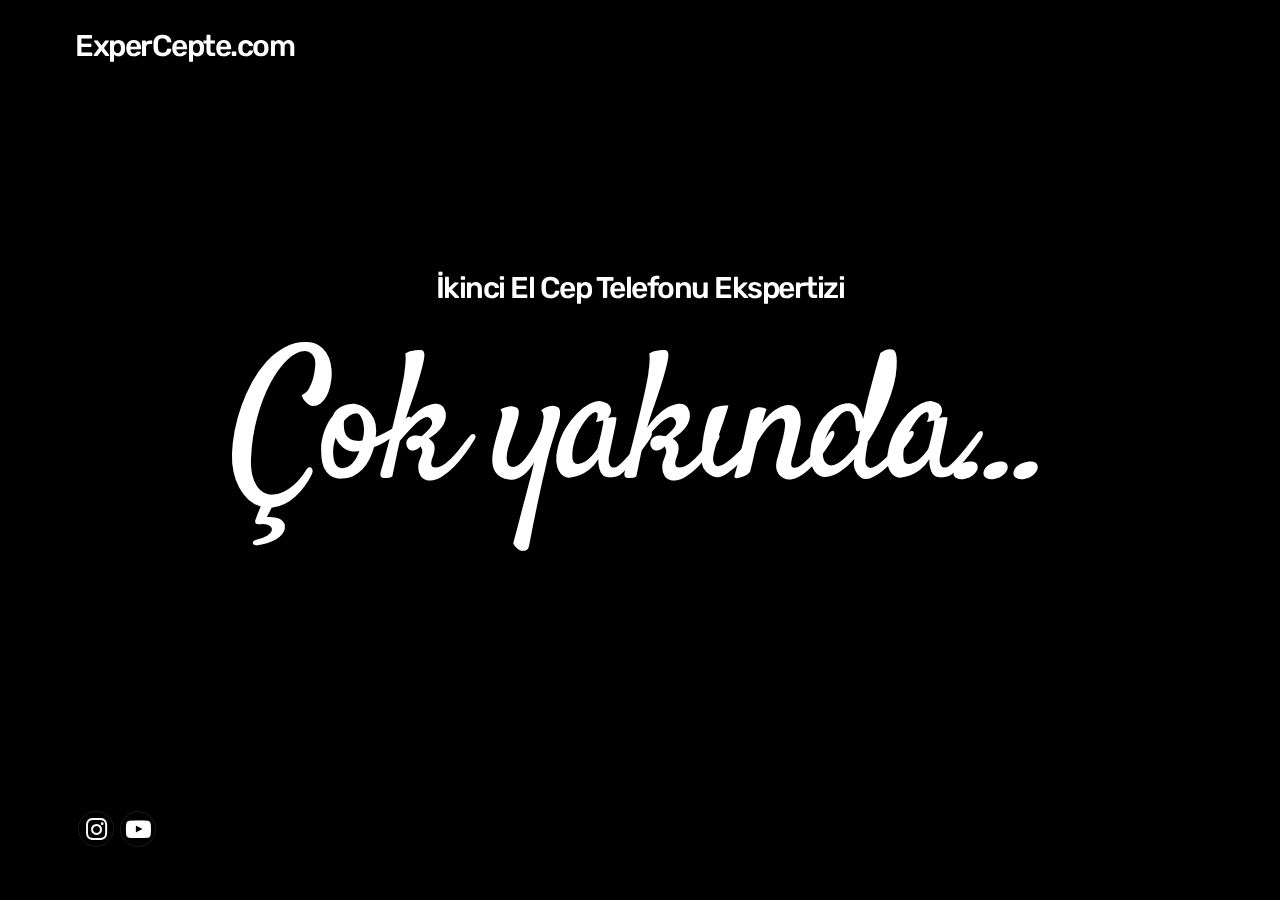
==== index.html @ 666e7332 "Maintaenance Website Updated" ====
<!DOCTYPE html>
<html lang="en">

<head>
	<title>ExperCepte.com</title>
	<meta charset="UTF-8">
	<meta name="viewport" content="width=device-width, initial-scale=1">
	<meta name="description"
		content="İkinci el cep telefonu expertizi yaptırmak için bu websitesini çok yakında kullanabileceksin." />
	<!--===============================================================================================-->
	<link rel="preconnect" href="https://fonts.googleapis.com">
	<link rel="preconnect" href="https://fonts.gstatic.com" crossorigin>
	<link href="https://fonts.googleapis.com/css2?family=Rubik:wght@600&family=Satisfy&display=swap" rel="stylesheet">
	<link rel="icon" type="image/png" href="images/icons/90260.png" />
	<!--===============================================================================================-->
	<link rel="stylesheet" type="text/css" href="vendor/bootstrap/css/bootstrap.min.css">
	<!--===============================================================================================-->
	<link rel="stylesheet" type="text/css" href="fonts/font-awesome-4.7.0/css/font-awesome.min.css">
	<!--===============================================================================================-->
	<link rel="stylesheet" type="text/css" href="fonts/iconic/css/material-design-iconic-font.min.css">
	<!--===============================================================================================-->
	<link rel="stylesheet" type="text/css" href="vendor/animate/animate.css">
	<!--===============================================================================================-->
	<link rel="stylesheet" type="text/css" href="vendor/select2/select2.min.css">
	<!--===============================================================================================-->
	<link rel="stylesheet" type="text/css" href="css/util.css">
	<link rel="stylesheet" type="text/css" href="css/main.css">

	<!--===============================================================================================-->
</head>

<body>

	<!--  -->
	<div class="simpleslide100">
		<video id="bVideo"
			style="position: fixed; right: 0; bottom: 0;min-width: 100%; min-height: 100%;display: block;margin: auto;"
			poster="poster.JPG" autoplay muted loop>
			<source src="videos/03-compressed.mp4" type="video/mp4">
		</video>
		<!-- <div class="simpleslide100-item bg-img1"
			style="/* background-image: url('images/bg01.jpg'); */background:url('videos/02.mp4') !important"></div> -->
		<!-- <div class="simpleslide100-item bg-img1" style="background-image: url('images/bg02.jpg');"></div>
		<div class="simpleslide100-item bg-img1" style="background-image: url('images/bg03.jpg');"></div>
		<div class="simpleslide100-item bg-img1" style="background-image: url('images/bg04.jpg');"></div> -->
	</div>

	<div class="flex-col-c-sb size1 overlay1 p-l-75 p-r-75 p-t-20 p-b-40 p-lr-15-sm">
		<!--  -->
		<div class="w-full flex-w flex-sb-m">
			<div class="wrappic1 m-r-30 m-t-10 m-b-10">
				<a href="#">
					<h6 style="font-family: 'Rubik', sans-serif;font-size: 30px;color:white;letter-spacing: -0.05em;">
						ExperCepte.com
					</h6>
				</a>
			</div>

			<div class="flex-w cd100 p-t-15 p-b-15 p-r-36" style="display:none !important">
				<div class="flex-w flex-b m-r-22 m-t-8 m-b-8">
					<span class="l1-txt1 wsize1 days">35</span>
					<span class="m1-txt1 p-b-2">Days</span>
				</div>

				<div class="flex-w flex-b m-r-22 m-t-8 m-b-8">
					<span class="l1-txt1 wsize1 hours">17</span>
					<span class="m1-txt1 p-b-2">Hr</span>
				</div>

				<div class="flex-w flex-b m-r-22 m-t-8 m-b-8">
					<span class="l1-txt1 wsize1 minutes">50</span>
					<span class="m1-txt1 p-b-2">Min</span>
				</div>

				<div class="flex-w flex-b m-r-22 m-t-8 m-b-8">
					<span class="l1-txt1 wsize1 seconds">39</span>
					<span class="m1-txt1 p-b-2">Sec</span>
				</div>
			</div>

			<div class="m-t-10 m-b-10" style="display: none;">
				<a href="#" class="size2 s1-txt1 flex-c-m how-btn1 trans-04">
					Are you interested in development
					Contact: can.gokceaslan@barty.app
				</a>
			</div>
		</div>

		<!--  -->
		<div class="flex-col-c-m p-l-15 p-r-15 p-t-80 p-b-90">
			<h6
				style="font-family: 'Rubik', sans-serif;font-size: 30px;color:white;letter-spacing: -0.05em;text-align: center;">
				İkinci El
				Cep Telefonu Ekspertizi
			</h6>
			<hr />
			<h3 class="l1-txt2 txt-center p-b-55 respon1"
				style="font-family: 'Satisfy', cursive;letter-spacing: -0.05em;">
				Çok yakında...
			</h3>

			<div>
				<!-- 
					<button class="how-btn-play1 flex-c-m">
					<i class="zmdi zmdi-play"></i>
				</button>
			, 	 -->
			</div>
		</div>

		<div class="flex-sb-m flex-w w-full">
			<!--  -->
			<div class="flex-w flex-c-m m-t-10 m-b-10">
				<!-- <a href="#" class="size3 flex-c-m how-social trans-04 m-r-3 m-l-3 m-b-3 m-t-3">
					<i class="fa fa-facebook" style="font-size:25px;"></i>
				</a> -->

				<a href="https://www.instagram.com/expercepte" target="__blank"
					class="size3 flex-c-m how-social trans-04 m-r-3 m-l-3 m-b-3 m-t-3">
					<i class="fa fa-instagram" style="font-size:25px;"></i>
				</a>

				<a href="https://www.youtube.com/channel/UCxXySda8P5uhlW8dDLk1Ciw" target="__blank"
					class="size3 flex-c-m how-social trans-04 m-r-3 m-l-3 m-b-3 m-t-3">
					<i class="fa fa-youtube-play" style="font-size:25px;"></i>
				</a>
			</div>


		</div>
	</div>





	<!--===============================================================================================-->
	<script src="vendor/jquery/jquery-3.2.1.min.js"></script>
	<!--===============================================================================================-->
	<script src="vendor/bootstrap/js/popper.js"></script>
	<script src="vendor/bootstrap/js/bootstrap.min.js"></script>
	<!--===============================================================================================-->
	<script src="vendor/select2/select2.min.js"></script>
	<!--===============================================================================================-->
	<script src="vendor/countdowntime/moment.min.js"></script>
	<script src="vendor/countdowntime/moment-timezone.min.js"></script>
	<script src="vendor/countdowntime/moment-timezone-with-data.min.js"></script>
	<script src="vendor/countdowntime/countdowntime.js"></script>
	<script>
		$('.cd100').countdown100({
			/*Set Endtime here*/
			/*Endtime must be > current time*/
			endtimeYear: 0,
			endtimeMonth: 0,
			endtimeDate: 35,
			endtimeHours: 19,
			endtimeMinutes: 0,
			endtimeSeconds: 0,
			timeZone: ""
			// ex:  timeZone: "America/New_York"
			//go to " http://momentjs.com/timezone/ " to get timezone
		});
	</script>
	<!--===============================================================================================-->
	<script src="vendor/tilt/tilt.jquery.min.js"></script>
	<script>
		$('.js-tilt').tilt({
			scale: 1.1
		})
	</script>
	<!--===============================================================================================-->
	<script src="js/main.js"></script>

</body>

</html>
---- fonts/iconic/css/material-design-iconic-font.min.css ----
@font-face{font-family:Material-Design-Iconic-Font;src:url(../fonts/Material-Design-Iconic-Font.woff2?v=2.2.0) format('woff2'),url(../fonts/Material-Design-Iconic-Font.woff?v=2.2.0) format('woff'),url(../fonts/Material-Design-Iconic-Font.ttf?v=2.2.0) format('truetype')}.zmdi{display:inline-block;font:normal normal normal 14px/1 'Material-Design-Iconic-Font';font-size:inherit;text-rendering:auto;-webkit-font-smoothing:antialiased;-moz-osx-font-smoothing:grayscale}.zmdi-hc-lg{font-size:1.33333333em;line-height:.75em;vertical-align:-15%}.zmdi-hc-2x{font-size:2em}.zmdi-hc-3x{font-size:3em}.zmdi-hc-4x{font-size:4em}.zmdi-hc-5x{font-size:5em}.zmdi-hc-fw{width:1.28571429em;text-align:center}.zmdi-hc-ul{padding-left:0;margin-left:2.14285714em;list-style-type:none}.zmdi-hc-ul>li{position:relative}.zmdi-hc-li{position:absolute;left:-2.14285714em;width:2.14285714em;top:.14285714em;text-align:center}.zmdi-hc-li.zmdi-hc-lg{left:-1.85714286em}.zmdi-hc-border{padding:.1em .25em;border:solid .1em #9e9e9e;border-radius:2px}.zmdi-hc-border-circle{padding:.1em .25em;border:solid .1em #9e9e9e;border-radius:50%}.zmdi.pull-left{float:left;margin-right:.15em}.zmdi.pull-right{float:right;margin-left:.15em}.zmdi-hc-spin{-webkit-animation:zmdi-spin 1.5s infinite linear;animation:zmdi-spin 1.5s infinite linear}.zmdi-hc-spin-reverse{-webkit-animation:zmdi-spin-reverse 1.5s infinite linear;animation:zmdi-spin-reverse 1.5s infinite linear}@-webkit-keyframes zmdi-spin{0%{-webkit-transform:rotate(0deg);transform:rotate(0deg)}100%{-webkit-transform:rotate(359deg);transform:rotate(359deg)}}@keyframes zmdi-spin{0%{-webkit-transform:rotate(0deg);transform:rotate(0deg)}100%{-webkit-transform:rotate(359deg);transform:rotate(359deg)}}@-webkit-keyframes zmdi-spin-reverse{0%{-webkit-transform:rotate(0deg);transform:rotate(0deg)}100%{-webkit-transform:rotate(-359deg);transform:rotate(-359deg)}}@keyframes zmdi-spin-reverse{0%{-webkit-transform:rotate(0deg);transform:rotate(0deg)}100%{-webkit-transform:rotate(-359deg);transform:rotate(-359deg)}}.zmdi-hc-rotate-90{-webkit-transform:rotate(90deg);-ms-transform:rotate(90deg);transform:rotate(90deg)}.zmdi-hc-rotate-180{-webkit-transform:rotate(180deg);-ms-transform:rotate(180deg);transform:rotate(180deg)}.zmdi-hc-rotate-270{-webkit-transform:rotate(270deg);-ms-transform:rotate(270deg);transform:rotate(270deg)}.zmdi-hc-flip-horizontal{-webkit-transform:scale(-1,1);-ms-transform:scale(-1,1);transform:scale(-1,1)}.zmdi-hc-flip-vertical{-webkit-transform:scale(1,-1);-ms-transform:scale(1,-1);transform:scale(1,-1)}.zmdi-hc-stack{position:relative;display:inline-block;width:2em;height:2em;line-height:2em;vertical-align:middle}.zmdi-hc-stack-1x,.zmdi-hc-stack-2x{position:absolute;left:0;width:100%;text-align:center}.zmdi-hc-stack-1x{line-height:inherit}.zmdi-hc-stack-2x{font-size:2em}.zmdi-hc-inverse{color:#fff}.zmdi-3d-rotation:before{content:'\f101'}.zmdi-airplane-off:before{content:'\f102'}.zmdi-airplane:before{content:'\f103'}.zmdi-album:before{content:'\f104'}.zmdi-archive:before{content:'\f105'}.zmdi-assignment-account:before{content:'\f106'}.zmdi-assignment-alert:before{content:'\f107'}.zmdi-assignment-check:before{content:'\f108'}.zmdi-assignment-o:before{content:'\f109'}.zmdi-assignment-return:before{content:'\f10a'}.zmdi-assignment-returned:before{content:'\f10b'}.zmdi-assignment:before{content:'\f10c'}.zmdi-attachment-alt:before{content:'\f10d'}.zmdi-attachment:before{content:'\f10e'}.zmdi-audio:before{content:'\f10f'}.zmdi-badge-check:before{content:'\f110'}.zmdi-balance-wallet:before{content:'\f111'}.zmdi-balance:before{content:'\f112'}.zmdi-battery-alert:before{content:'\f113'}.zmdi-battery-flash:before{content:'\f114'}.zmdi-battery-unknown:before{content:'\f115'}.zmdi-battery:before{content:'\f116'}.zmdi-bike:before{content:'\f117'}.zmdi-block-alt:before{content:'\f118'}.zmdi-block:before{content:'\f119'}.zmdi-boat:before{content:'\f11a'}.zmdi-book-image:before{content:'\f11b'}.zmdi-book:before{content:'\f11c'}.zmdi-bookmark-outline:before{content:'\f11d'}.zmdi-bookmark:before{content:'\f11e'}.zmdi-brush:before{content:'\f11f'}.zmdi-bug:before{content:'\f120'}.zmdi-bus:before{content:'\f121'}.zmdi-cake:before{content:'\f122'}.zmdi-car-taxi:before{content:'\f123'}.zmdi-car-wash:before{content:'\f124'}.zmdi-car:before{content:'\f125'}.zmdi-card-giftcard:before{content:'\f126'}.zmdi-card-membership:before{content:'\f127'}.zmdi-card-travel:before{content:'\f128'}.zmdi-card:before{content:'\f129'}.zmdi-case-check:before{content:'\f12a'}.zmdi-case-download:before{content:'\f12b'}.zmdi-case-play:before{content:'\f12c'}.zmdi-case:before{content:'\f12d'}.zmdi-cast-connected:before{content:'\f12e'}.zmdi-cast:before{content:'\f12f'}.zmdi-chart-donut:before{content:'\f130'}.zmdi-chart:before{content:'\f131'}.zmdi-city-alt:before{content:'\f132'}.zmdi-city:before{content:'\f133'}.zmdi-close-circle-o:before{content:'\f134'}.zmdi-close-circle:before{content:'\f135'}.zmdi-close:before{content:'\f136'}.zmdi-cocktail:before{content:'\f137'}.zmdi-code-setting:before{content:'\f138'}.zmdi-code-smartphone:before{content:'\f139'}.zmdi-code:before{content:'\f13a'}.zmdi-coffee:before{content:'\f13b'}.zmdi-collection-bookmark:before{content:'\f13c'}.zmdi-collection-case-play:before{content:'\f13d'}.zmdi-collection-folder-image:before{content:'\f13e'}.zmdi-collection-image-o:before{content:'\f13f'}.zmdi-collection-image:before{content:'\f140'}.zmdi-collection-item-1:before{content:'\f141'}.zmdi-collection-item-2:before{content:'\f142'}.zmdi-collection-item-3:before{content:'\f143'}.zmdi-collection-item-4:before{content:'\f144'}.zmdi-collection-item-5:before{content:'\f145'}.zmdi-collection-item-6:before{content:'\f146'}.zmdi-collection-item-7:before{content:'\f147'}.zmdi-collection-item-8:before{content:'\f148'}.zmdi-collection-item-9-plus:before{content:'\f149'}.zmdi-collection-item-9:before{content:'\f14a'}.zmdi-collection-item:before{content:'\f14b'}.zmdi-collection-music:before{content:'\f14c'}.zmdi-collection-pdf:before{content:'\f14d'}.zmdi-collection-plus:before{content:'\f14e'}.zmdi-collection-speaker:before{content:'\f14f'}.zmdi-collection-text:before{content:'\f150'}.zmdi-collection-video:before{content:'\f151'}.zmdi-compass:before{content:'\f152'}.zmdi-cutlery:before{content:'\f153'}.zmdi-delete:before{content:'\f154'}.zmdi-dialpad:before{content:'\f155'}.zmdi-dns:before{content:'\f156'}.zmdi-drink:before{content:'\f157'}.zmdi-edit:before{content:'\f158'}.zmdi-email-open:before{content:'\f159'}.zmdi-email:before{content:'\f15a'}.zmdi-eye-off:before{content:'\f15b'}.zmdi-eye:before{content:'\f15c'}.zmdi-eyedropper:before{content:'\f15d'}.zmdi-favorite-outline:before{content:'\f15e'}.zmdi-favorite:before{content:'\f15f'}.zmdi-filter-list:before{content:'\f160'}.zmdi-fire:before{content:'\f161'}.zmdi-flag:before{content:'\f162'}.zmdi-flare:before{content:'\f163'}.zmdi-flash-auto:before{content:'\f164'}.zmdi-flash-off:before{content:'\f165'}.zmdi-flash:before{content:'\f166'}.zmdi-flip:before{content:'\f167'}.zmdi-flower-alt:before{content:'\f168'}.zmdi-flower:before{content:'\f169'}.zmdi-font:before{content:'\f16a'}.zmdi-fullscreen-alt:before{content:'\f16b'}.zmdi-fullscreen-exit:before{content:'\f16c'}.zmdi-fullscreen:before{content:'\f16d'}.zmdi-functions:before{content:'\f16e'}.zmdi-gas-station:before{content:'\f16f'}.zmdi-gesture:before{content:'\f170'}.zmdi-globe-alt:before{content:'\f171'}.zmdi-globe-lock:before{content:'\f172'}.zmdi-globe:before{content:'\f173'}.zmdi-graduation-cap:before{content:'\f174'}.zmdi-home:before{content:'\f175'}.zmdi-hospital-alt:before{content:'\f176'}.zmdi-hospital:before{content:'\f177'}.zmdi-hotel:before{content:'\f178'}.zmdi-hourglass-alt:before{content:'\f179'}.zmdi-hourglass-outline:before{content:'\f17a'}.zmdi-hourglass:before{content:'\f17b'}.zmdi-http:before{content:'\f17c'}.zmdi-image-alt:before{content:'\f17d'}.zmdi-image-o:before{content:'\f17e'}.zmdi-image:before{content:'\f17f'}.zmdi-inbox:before{content:'\f180'}.zmdi-invert-colors-off:before{content:'\f181'}.zmdi-invert-colors:before{content:'\f182'}.zmdi-key:before{content:'\f183'}.zmdi-label-alt-outline:before{content:'\f184'}.zmdi-label-alt:before{content:'\f185'}.zmdi-label-heart:before{content:'\f186'}.zmdi-label:before{content:'\f187'}.zmdi-labels:before{content:'\f188'}.zmdi-lamp:before{content:'\f189'}.zmdi-landscape:before{content:'\f18a'}.zmdi-layers-off:before{content:'\f18b'}.zmdi-layers:before{content:'\f18c'}.zmdi-library:before{content:'\f18d'}.zmdi-link:before{content:'\f18e'}.zmdi-lock-open:before{content:'\f18f'}.zmdi-lock-outline:before{content:'\f190'}.zmdi-lock:before{content:'\f191'}.zmdi-mail-reply-all:before{content:'\f192'}.zmdi-mail-reply:before{content:'\f193'}.zmdi-mail-send:before{content:'\f194'}.zmdi-mall:before{content:'\f195'}.zmdi-map:before{content:'\f196'}.zmdi-menu:before{content:'\f197'}.zmdi-money-box:before{content:'\f198'}.zmdi-money-off:before{content:'\f199'}.zmdi-money:before{content:'\f19a'}.zmdi-more-vert:before{content:'\f19b'}.zmdi-more:before{content:'\f19c'}.zmdi-movie-alt:before{content:'\f19d'}.zmdi-movie:before{content:'\f19e'}.zmdi-nature-people:before{content:'\f19f'}.zmdi-nature:before{content:'\f1a0'}.zmdi-navigation:before{content:'\f1a1'}.zmdi-open-in-browser:before{content:'\f1a2'}.zmdi-open-in-new:before{content:'\f1a3'}.zmdi-palette:before{content:'\f1a4'}.zmdi-parking:before{content:'\f1a5'}.zmdi-pin-account:before{content:'\f1a6'}.zmdi-pin-assistant:before{content:'\f1a7'}.zmdi-pin-drop:before{content:'\f1a8'}.zmdi-pin-help:before{content:'\f1a9'}.zmdi-pin-off:before{content:'\f1aa'}.zmdi-pin:before{content:'\f1ab'}.zmdi-pizza:before{content:'\f1ac'}.zmdi-plaster:before{content:'\f1ad'}.zmdi-power-setting:before{content:'\f1ae'}.zmdi-power:before{content:'\f1af'}.zmdi-print:before{content:'\f1b0'}.zmdi-puzzle-piece:before{content:'\f1b1'}.zmdi-quote:before{content:'\f1b2'}.zmdi-railway:before{content:'\f1b3'}.zmdi-receipt:before{content:'\f1b4'}.zmdi-refresh-alt:before{content:'\f1b5'}.zmdi-refresh-sync-alert:before{content:'\f1b6'}.zmdi-refresh-sync-off:before{content:'\f1b7'}.zmdi-refresh-sync:before{content:'\f1b8'}.zmdi-refresh:before{content:'\f1b9'}.zmdi-roller:before{content:'\f1ba'}.zmdi-ruler:before{content:'\f1bb'}.zmdi-scissors:before{content:'\f1bc'}.zmdi-screen-rotation-lock:before{content:'\f1bd'}.zmdi-screen-rotation:before{content:'\f1be'}.zmdi-search-for:before{content:'\f1bf'}.zmdi-search-in-file:before{content:'\f1c0'}.zmdi-search-in-page:before{content:'\f1c1'}.zmdi-search-replace:before{content:'\f1c2'}.zmdi-search:before{content:'\f1c3'}.zmdi-seat:before{content:'\f1c4'}.zmdi-settings-square:before{content:'\f1c5'}.zmdi-settings:before{content:'\f1c6'}.zmdi-shield-check:before{content:'\f1c7'}.zmdi-shield-security:before{content:'\f1c8'}.zmdi-shopping-basket:before{content:'\f1c9'}.zmdi-shopping-cart-plus:before{content:'\f1ca'}.zmdi-shopping-cart:before{content:'\f1cb'}.zmdi-sign-in:before{content:'\f1cc'}.zmdi-sort-amount-asc:before{content:'\f1cd'}.zmdi-sort-amount-desc:before{content:'\f1ce'}.zmdi-sort-asc:before{content:'\f1cf'}.zmdi-sort-desc:before{content:'\f1d0'}.zmdi-spellcheck:before{content:'\f1d1'}.zmdi-storage:before{content:'\f1d2'}.zmdi-store-24:before{content:'\f1d3'}.zmdi-store:before{content:'\f1d4'}.zmdi-subway:before{content:'\f1d5'}.zmdi-sun:before{content:'\f1d6'}.zmdi-tab-unselected:before{content:'\f1d7'}.zmdi-tab:before{content:'\f1d8'}.zmdi-tag-close:before{content:'\f1d9'}.zmdi-tag-more:before{content:'\f1da'}.zmdi-tag:before{content:'\f1db'}.zmdi-thumb-down:before{content:'\f1dc'}.zmdi-thumb-up-down:before{content:'\f1dd'}.zmdi-thumb-up:before{content:'\f1de'}.zmdi-ticket-star:before{content:'\f1df'}.zmdi-toll:before{content:'\f1e0'}.zmdi-toys:before{content:'\f1e1'}.zmdi-traffic:before{content:'\f1e2'}.zmdi-translate:before{content:'\f1e3'}.zmdi-triangle-down:before{content:'\f1e4'}.zmdi-triangle-up:before{content:'\f1e5'}.zmdi-truck:before{content:'\f1e6'}.zmdi-turning-sign:before{content:'\f1e7'}.zmdi-wallpaper:before{content:'\f1e8'}.zmdi-washing-machine:before{content:'\f1e9'}.zmdi-window-maximize:before{content:'\f1ea'}.zmdi-window-minimize:before{content:'\f1eb'}.zmdi-window-restore:before{content:'\f1ec'}.zmdi-wrench:before{content:'\f1ed'}.zmdi-zoom-in:before{content:'\f1ee'}.zmdi-zoom-out:before{content:'\f1ef'}.zmdi-alert-circle-o:before{content:'\f1f0'}.zmdi-alert-circle:before{content:'\f1f1'}.zmdi-alert-octagon:before{content:'\f1f2'}.zmdi-alert-polygon:before{content:'\f1f3'}.zmdi-alert-triangle:before{content:'\f1f4'}.zmdi-help-outline:before{content:'\f1f5'}.zmdi-help:before{content:'\f1f6'}.zmdi-info-outline:before{content:'\f1f7'}.zmdi-info:before{content:'\f1f8'}.zmdi-notifications-active:before{content:'\f1f9'}.zmdi-notifications-add:before{content:'\f1fa'}.zmdi-notifications-none:before{content:'\f1fb'}.zmdi-notifications-off:before{content:'\f1fc'}.zmdi-notifications-paused:before{content:'\f1fd'}.zmdi-notifications:before{content:'\f1fe'}.zmdi-account-add:before{content:'\f1ff'}.zmdi-account-box-mail:before{content:'\f200'}.zmdi-account-box-o:before{content:'\f201'}.zmdi-account-box-phone:before{content:'\f202'}.zmdi-account-box:before{content:'\f203'}.zmdi-account-calendar:before{content:'\f204'}.zmdi-account-circle:before{content:'\f205'}.zmdi-account-o:before{content:'\f206'}.zmdi-account:before{content:'\f207'}.zmdi-accounts-add:before{content:'\f208'}.zmdi-accounts-alt:before{content:'\f209'}.zmdi-accounts-list-alt:before{content:'\f20a'}.zmdi-accounts-list:before{content:'\f20b'}.zmdi-accounts-outline:before{content:'\f20c'}.zmdi-accounts:before{content:'\f20d'}.zmdi-face:before{content:'\f20e'}.zmdi-female:before{content:'\f20f'}.zmdi-male-alt:before{content:'\f210'}.zmdi-male-female:before{content:'\f211'}.zmdi-male:before{content:'\f212'}.zmdi-mood-bad:before{content:'\f213'}.zmdi-mood:before{content:'\f214'}.zmdi-run:before{content:'\f215'}.zmdi-walk:before{content:'\f216'}.zmdi-cloud-box:before{content:'\f217'}.zmdi-cloud-circle:before{content:'\f218'}.zmdi-cloud-done:before{content:'\f219'}.zmdi-cloud-download:before{content:'\f21a'}.zmdi-cloud-off:before{content:'\f21b'}.zmdi-cloud-outline-alt:before{content:'\f21c'}.zmdi-cloud-outline:before{content:'\f21d'}.zmdi-cloud-upload:before{content:'\f21e'}.zmdi-cloud:before{content:'\f21f'}.zmdi-download:before{content:'\f220'}.zmdi-file-plus:before{content:'\f221'}.zmdi-file-text:before{content:'\f222'}.zmdi-file:before{content:'\f223'}.zmdi-folder-outline:before{content:'\f224'}.zmdi-folder-person:before{content:'\f225'}.zmdi-folder-star-alt:before{content:'\f226'}.zmdi-folder-star:before{content:'\f227'}.zmdi-folder:before{content:'\f228'}.zmdi-gif:before{content:'\f229'}.zmdi-upload:before{content:'\f22a'}.zmdi-border-all:before{content:'\f22b'}.zmdi-border-bottom:before{content:'\f22c'}.zmdi-border-clear:before{content:'\f22d'}.zmdi-border-color:before{content:'\f22e'}.zmdi-border-horizontal:before{content:'\f22f'}.zmdi-border-inner:before{content:'\f230'}.zmdi-border-left:before{content:'\f231'}.zmdi-border-outer:before{content:'\f232'}.zmdi-border-right:before{content:'\f233'}.zmdi-border-style:before{content:'\f234'}.zmdi-border-top:before{content:'\f235'}.zmdi-border-vertical:before{content:'\f236'}.zmdi-copy:before{content:'\f237'}.zmdi-crop:before{content:'\f238'}.zmdi-format-align-center:before{content:'\f239'}.zmdi-format-align-justify:before{content:'\f23a'}.zmdi-format-align-left:before{content:'\f23b'}.zmdi-format-align-right:before{content:'\f23c'}.zmdi-format-bold:before{content:'\f23d'}.zmdi-format-clear-all:before{content:'\f23e'}.zmdi-format-clear:before{content:'\f23f'}.zmdi-format-color-fill:before{content:'\f240'}.zmdi-format-color-reset:before{content:'\f241'}.zmdi-format-color-text:before{content:'\f242'}.zmdi-format-indent-decrease:before{content:'\f243'}.zmdi-format-indent-increase:before{content:'\f244'}.zmdi-format-italic:before{content:'\f245'}.zmdi-format-line-spacing:before{content:'\f246'}.zmdi-format-list-bulleted:before{content:'\f247'}.zmdi-format-list-numbered:before{content:'\f248'}.zmdi-format-ltr:before{content:'\f249'}.zmdi-format-rtl:before{content:'\f24a'}.zmdi-format-size:before{content:'\f24b'}.zmdi-format-strikethrough-s:before{content:'\f24c'}.zmdi-format-strikethrough:before{content:'\f24d'}.zmdi-format-subject:before{content:'\f24e'}.zmdi-format-underlined:before{content:'\f24f'}.zmdi-format-valign-bottom:before{content:'\f250'}.zmdi-format-valign-center:before{content:'\f251'}.zmdi-format-valign-top:before{content:'\f252'}.zmdi-redo:before{content:'\f253'}.zmdi-select-all:before{content:'\f254'}.zmdi-space-bar:before{content:'\f255'}.zmdi-text-format:before{content:'\f256'}.zmdi-transform:before{content:'\f257'}.zmdi-undo:before{content:'\f258'}.zmdi-wrap-text:before{content:'\f259'}.zmdi-comment-alert:before{content:'\f25a'}.zmdi-comment-alt-text:before{content:'\f25b'}.zmdi-comment-alt:before{content:'\f25c'}.zmdi-comment-edit:before{content:'\f25d'}.zmdi-comment-image:before{content:'\f25e'}.zmdi-comment-list:before{content:'\f25f'}.zmdi-comment-more:before{content:'\f260'}.zmdi-comment-outline:before{content:'\f261'}.zmdi-comment-text-alt:before{content:'\f262'}.zmdi-comment-text:before{content:'\f263'}.zmdi-comment-video:before{content:'\f264'}.zmdi-comment:before{content:'\f265'}.zmdi-comments:before{content:'\f266'}.zmdi-check-all:before{content:'\f267'}.zmdi-check-circle-u:before{content:'\f268'}.zmdi-check-circle:before{content:'\f269'}.zmdi-check-square:before{content:'\f26a'}.zmdi-check:before{content:'\f26b'}.zmdi-circle-o:before{content:'\f26c'}.zmdi-circle:before{content:'\f26d'}.zmdi-dot-circle-alt:before{content:'\f26e'}.zmdi-dot-circle:before{content:'\f26f'}.zmdi-minus-circle-outline:before{content:'\f270'}.zmdi-minus-circle:before{content:'\f271'}.zmdi-minus-square:before{content:'\f272'}.zmdi-minus:before{content:'\f273'}.zmdi-plus-circle-o-duplicate:before{content:'\f274'}.zmdi-plus-circle-o:before{content:'\f275'}.zmdi-plus-circle:before{content:'\f276'}.zmdi-plus-square:before{content:'\f277'}.zmdi-plus:before{content:'\f278'}.zmdi-square-o:before{content:'\f279'}.zmdi-star-circle:before{content:'\f27a'}.zmdi-star-half:before{content:'\f27b'}.zmdi-star-outline:before{content:'\f27c'}.zmdi-star:before{content:'\f27d'}.zmdi-bluetooth-connected:before{content:'\f27e'}.zmdi-bluetooth-off:before{content:'\f27f'}.zmdi-bluetooth-search:before{content:'\f280'}.zmdi-bluetooth-setting:before{content:'\f281'}.zmdi-bluetooth:before{content:'\f282'}.zmdi-camera-add:before{content:'\f283'}.zmdi-camera-alt:before{content:'\f284'}.zmdi-camera-bw:before{content:'\f285'}.zmdi-camera-front:before{content:'\f286'}.zmdi-camera-mic:before{content:'\f287'}.zmdi-camera-party-mode:before{content:'\f288'}.zmdi-camera-rear:before{content:'\f289'}.zmdi-camera-roll:before{content:'\f28a'}.zmdi-camera-switch:before{content:'\f28b'}.zmdi-camera:before{content:'\f28c'}.zmdi-card-alert:before{content:'\f28d'}.zmdi-card-off:before{content:'\f28e'}.zmdi-card-sd:before{content:'\f28f'}.zmdi-card-sim:before{content:'\f290'}.zmdi-desktop-mac:before{content:'\f291'}.zmdi-desktop-windows:before{content:'\f292'}.zmdi-device-hub:before{content:'\f293'}.zmdi-devices-off:before{content:'\f294'}.zmdi-devices:before{content:'\f295'}.zmdi-dock:before{content:'\f296'}.zmdi-floppy:before{content:'\f297'}.zmdi-gamepad:before{content:'\f298'}.zmdi-gps-dot:before{content:'\f299'}.zmdi-gps-off:before{content:'\f29a'}.zmdi-gps:before{content:'\f29b'}.zmdi-headset-mic:before{content:'\f29c'}.zmdi-headset:before{content:'\f29d'}.zmdi-input-antenna:before{content:'\f29e'}.zmdi-input-composite:before{content:'\f29f'}.zmdi-input-hdmi:before{content:'\f2a0'}.zmdi-input-power:before{content:'\f2a1'}.zmdi-input-svideo:before{content:'\f2a2'}.zmdi-keyboard-hide:before{content:'\f2a3'}.zmdi-keyboard:before{content:'\f2a4'}.zmdi-laptop-chromebook:before{content:'\f2a5'}.zmdi-laptop-mac:before{content:'\f2a6'}.zmdi-laptop:before{content:'\f2a7'}.zmdi-mic-off:before{content:'\f2a8'}.zmdi-mic-outline:before{content:'\f2a9'}.zmdi-mic-setting:before{content:'\f2aa'}.zmdi-mic:before{content:'\f2ab'}.zmdi-mouse:before{content:'\f2ac'}.zmdi-network-alert:before{content:'\f2ad'}.zmdi-network-locked:before{content:'\f2ae'}.zmdi-network-off:before{content:'\f2af'}.zmdi-network-outline:before{content:'\f2b0'}.zmdi-network-setting:before{content:'\f2b1'}.zmdi-network:before{content:'\f2b2'}.zmdi-phone-bluetooth:before{content:'\f2b3'}.zmdi-phone-end:before{content:'\f2b4'}.zmdi-phone-forwarded:before{content:'\f2b5'}.zmdi-phone-in-talk:before{content:'\f2b6'}.zmdi-phone-locked:before{content:'\f2b7'}.zmdi-phone-missed:before{content:'\f2b8'}.zmdi-phone-msg:before{content:'\f2b9'}.zmdi-phone-paused:before{content:'\f2ba'}.zmdi-phone-ring:before{content:'\f2bb'}.zmdi-phone-setting:before{content:'\f2bc'}.zmdi-phone-sip:before{content:'\f2bd'}.zmdi-phone:before{content:'\f2be'}.zmdi-portable-wifi-changes:before{content:'\f2bf'}.zmdi-portable-wifi-off:before{content:'\f2c0'}.zmdi-portable-wifi:before{content:'\f2c1'}.zmdi-radio:before{content:'\f2c2'}.zmdi-reader:before{content:'\f2c3'}.zmdi-remote-control-alt:before{content:'\f2c4'}.zmdi-remote-control:before{content:'\f2c5'}.zmdi-router:before{content:'\f2c6'}.zmdi-scanner:before{content:'\f2c7'}.zmdi-smartphone-android:before{content:'\f2c8'}.zmdi-smartphone-download:before{content:'\f2c9'}.zmdi-smartphone-erase:before{content:'\f2ca'}.zmdi-smartphone-info:before{content:'\f2cb'}.zmdi-smartphone-iphone:before{content:'\f2cc'}.zmdi-smartphone-landscape-lock:before{content:'\f2cd'}.zmdi-smartphone-landscape:before{content:'\f2ce'}.zmdi-smartphone-lock:before{content:'\f2cf'}.zmdi-smartphone-portrait-lock:before{content:'\f2d0'}.zmdi-smartphone-ring:before{content:'\f2d1'}.zmdi-smartphone-setting:before{content:'\f2d2'}.zmdi-smartphone-setup:before{content:'\f2d3'}.zmdi-smartphone:before{content:'\f2d4'}.zmdi-speaker:before{content:'\f2d5'}.zmdi-tablet-android:before{content:'\f2d6'}.zmdi-tablet-mac:before{content:'\f2d7'}.zmdi-tablet:before{content:'\f2d8'}.zmdi-tv-alt-play:before{content:'\f2d9'}.zmdi-tv-list:before{content:'\f2da'}.zmdi-tv-play:before{content:'\f2db'}.zmdi-tv:before{content:'\f2dc'}.zmdi-usb:before{content:'\f2dd'}.zmdi-videocam-off:before{content:'\f2de'}.zmdi-videocam-switch:before{content:'\f2df'}.zmdi-videocam:before{content:'\f2e0'}.zmdi-watch:before{content:'\f2e1'}.zmdi-wifi-alt-2:before{content:'\f2e2'}.zmdi-wifi-alt:before{content:'\f2e3'}.zmdi-wifi-info:before{content:'\f2e4'}.zmdi-wifi-lock:before{content:'\f2e5'}.zmdi-wifi-off:before{content:'\f2e6'}.zmdi-wifi-outline:before{content:'\f2e7'}.zmdi-wifi:before{content:'\f2e8'}.zmdi-arrow-left-bottom:before{content:'\f2e9'}.zmdi-arrow-left:before{content:'\f2ea'}.zmdi-arrow-merge:before{content:'\f2eb'}.zmdi-arrow-missed:before{content:'\f2ec'}.zmdi-arrow-right-top:before{content:'\f2ed'}.zmdi-arrow-right:before{content:'\f2ee'}.zmdi-arrow-split:before{content:'\f2ef'}.zmdi-arrows:before{content:'\f2f0'}.zmdi-caret-down-circle:before{content:'\f2f1'}.zmdi-caret-down:before{content:'\f2f2'}.zmdi-caret-left-circle:before{content:'\f2f3'}.zmdi-caret-left:before{content:'\f2f4'}.zmdi-caret-right-circle:before{content:'\f2f5'}.zmdi-caret-right:before{content:'\f2f6'}.zmdi-caret-up-circle:before{content:'\f2f7'}.zmdi-caret-up:before{content:'\f2f8'}.zmdi-chevron-down:before{content:'\f2f9'}.zmdi-chevron-left:before{content:'\f2fa'}.zmdi-chevron-right:before{content:'\f2fb'}.zmdi-chevron-up:before{content:'\f2fc'}.zmdi-forward:before{content:'\f2fd'}.zmdi-long-arrow-down:before{content:'\f2fe'}.zmdi-long-arrow-left:before{content:'\f2ff'}.zmdi-long-arrow-return:before{content:'\f300'}.zmdi-long-arrow-right:before{content:'\f301'}.zmdi-long-arrow-tab:before{content:'\f302'}.zmdi-long-arrow-up:before{content:'\f303'}.zmdi-rotate-ccw:before{content:'\f304'}.zmdi-rotate-cw:before{content:'\f305'}.zmdi-rotate-left:before{content:'\f306'}.zmdi-rotate-right:before{content:'\f307'}.zmdi-square-down:before{content:'\f308'}.zmdi-square-right:before{content:'\f309'}.zmdi-swap-alt:before{content:'\f30a'}.zmdi-swap-vertical-circle:before{content:'\f30b'}.zmdi-swap-vertical:before{content:'\f30c'}.zmdi-swap:before{content:'\f30d'}.zmdi-trending-down:before{content:'\f30e'}.zmdi-trending-flat:before{content:'\f30f'}.zmdi-trending-up:before{content:'\f310'}.zmdi-unfold-less:before{content:'\f311'}.zmdi-unfold-more:before{content:'\f312'}.zmdi-apps:before{content:'\f313'}.zmdi-grid-off:before{content:'\f314'}.zmdi-grid:before{content:'\f315'}.zmdi-view-agenda:before{content:'\f316'}.zmdi-view-array:before{content:'\f317'}.zmdi-view-carousel:before{content:'\f318'}.zmdi-view-column:before{content:'\f319'}.zmdi-view-comfy:before{content:'\f31a'}.zmdi-view-compact:before{content:'\f31b'}.zmdi-view-dashboard:before{content:'\f31c'}.zmdi-view-day:before{content:'\f31d'}.zmdi-view-headline:before{content:'\f31e'}.zmdi-view-list-alt:before{content:'\f31f'}.zmdi-view-list:before{content:'\f320'}.zmdi-view-module:before{content:'\f321'}.zmdi-view-quilt:before{content:'\f322'}.zmdi-view-stream:before{content:'\f323'}.zmdi-view-subtitles:before{content:'\f324'}.zmdi-view-toc:before{content:'\f325'}.zmdi-view-web:before{content:'\f326'}.zmdi-view-week:before{content:'\f327'}.zmdi-widgets:before{content:'\f328'}.zmdi-alarm-check:before{content:'\f329'}.zmdi-alarm-off:before{content:'\f32a'}.zmdi-alarm-plus:before{content:'\f32b'}.zmdi-alarm-snooze:before{content:'\f32c'}.zmdi-alarm:before{content:'\f32d'}.zmdi-calendar-alt:before{content:'\f32e'}.zmdi-calendar-check:before{content:'\f32f'}.zmdi-calendar-close:before{content:'\f330'}.zmdi-calendar-note:before{content:'\f331'}.zmdi-calendar:before{content:'\f332'}.zmdi-time-countdown:before{content:'\f333'}.zmdi-time-interval:before{content:'\f334'}.zmdi-time-restore-setting:before{content:'\f335'}.zmdi-time-restore:before{content:'\f336'}.zmdi-time:before{content:'\f337'}.zmdi-timer-off:before{content:'\f338'}.zmdi-timer:before{content:'\f339'}.zmdi-android-alt:before{content:'\f33a'}.zmdi-android:before{content:'\f33b'}.zmdi-apple:before{content:'\f33c'}.zmdi-behance:before{content:'\f33d'}.zmdi-codepen:before{content:'\f33e'}.zmdi-dribbble:before{content:'\f33f'}.zmdi-dropbox:before{content:'\f340'}.zmdi-evernote:before{content:'\f341'}.zmdi-facebook-box:before{content:'\f342'}.zmdi-facebook:before{content:'\f343'}.zmdi-github-box:before{content:'\f344'}.zmdi-github:before{content:'\f345'}.zmdi-google-drive:before{content:'\f346'}.zmdi-google-earth:before{content:'\f347'}.zmdi-google-glass:before{content:'\f348'}.zmdi-google-maps:before{content:'\f349'}.zmdi-google-pages:before{content:'\f34a'}.zmdi-google-play:before{content:'\f34b'}.zmdi-google-plus-box:before{content:'\f34c'}.zmdi-google-plus:before{content:'\f34d'}.zmdi-google:before{content:'\f34e'}.zmdi-instagram:before{content:'\f34f'}.zmdi-language-css3:before{content:'\f350'}.zmdi-language-html5:before{content:'\f351'}.zmdi-language-javascript:before{content:'\f352'}.zmdi-language-python-alt:before{content:'\f353'}.zmdi-language-python:before{content:'\f354'}.zmdi-lastfm:before{content:'\f355'}.zmdi-linkedin-box:before{content:'\f356'}.zmdi-paypal:before{content:'\f357'}.zmdi-pinterest-box:before{content:'\f358'}.zmdi-pocket:before{content:'\f359'}.zmdi-polymer:before{content:'\f35a'}.zmdi-share:before{content:'\f35b'}.zmdi-stackoverflow:before{content:'\f35c'}.zmdi-steam-square:before{content:'\f35d'}.zmdi-steam:before{content:'\f35e'}.zmdi-twitter-box:before{content:'\f35f'}.zmdi-twitter:before{content:'\f360'}.zmdi-vk:before{content:'\f361'}.zmdi-wikipedia:before{content:'\f362'}.zmdi-windows:before{content:'\f363'}.zmdi-aspect-ratio-alt:before{content:'\f364'}.zmdi-aspect-ratio:before{content:'\f365'}.zmdi-blur-circular:before{content:'\f366'}.zmdi-blur-linear:before{content:'\f367'}.zmdi-blur-off:before{content:'\f368'}.zmdi-blur:before{content:'\f369'}.zmdi-brightness-2:before{content:'\f36a'}.zmdi-brightness-3:before{content:'\f36b'}.zmdi-brightness-4:before{content:'\f36c'}.zmdi-brightness-5:before{content:'\f36d'}.zmdi-brightness-6:before{content:'\f36e'}.zmdi-brightness-7:before{content:'\f36f'}.zmdi-brightness-auto:before{content:'\f370'}.zmdi-brightness-setting:before{content:'\f371'}.zmdi-broken-image:before{content:'\f372'}.zmdi-center-focus-strong:before{content:'\f373'}.zmdi-center-focus-weak:before{content:'\f374'}.zmdi-compare:before{content:'\f375'}.zmdi-crop-16-9:before{content:'\f376'}.zmdi-crop-3-2:before{content:'\f377'}.zmdi-crop-5-4:before{content:'\f378'}.zmdi-crop-7-5:before{content:'\f379'}.zmdi-crop-din:before{content:'\f37a'}.zmdi-crop-free:before{content:'\f37b'}.zmdi-crop-landscape:before{content:'\f37c'}.zmdi-crop-portrait:before{content:'\f37d'}.zmdi-crop-square:before{content:'\f37e'}.zmdi-exposure-alt:before{content:'\f37f'}.zmdi-exposure:before{content:'\f380'}.zmdi-filter-b-and-w:before{content:'\f381'}.zmdi-filter-center-focus:before{content:'\f382'}.zmdi-filter-frames:before{content:'\f383'}.zmdi-filter-tilt-shift:before{content:'\f384'}.zmdi-gradient:before{content:'\f385'}.zmdi-grain:before{content:'\f386'}.zmdi-graphic-eq:before{content:'\f387'}.zmdi-hdr-off:before{content:'\f388'}.zmdi-hdr-strong:before{content:'\f389'}.zmdi-hdr-weak:before{content:'\f38a'}.zmdi-hdr:before{content:'\f38b'}.zmdi-iridescent:before{content:'\f38c'}.zmdi-leak-off:before{content:'\f38d'}.zmdi-leak:before{content:'\f38e'}.zmdi-looks:before{content:'\f38f'}.zmdi-loupe:before{content:'\f390'}.zmdi-panorama-horizontal:before{content:'\f391'}.zmdi-panorama-vertical:before{content:'\f392'}.zmdi-panorama-wide-angle:before{content:'\f393'}.zmdi-photo-size-select-large:before{content:'\f394'}.zmdi-photo-size-select-small:before{content:'\f395'}.zmdi-picture-in-picture:before{content:'\f396'}.zmdi-slideshow:before{content:'\f397'}.zmdi-texture:before{content:'\f398'}.zmdi-tonality:before{content:'\f399'}.zmdi-vignette:before{content:'\f39a'}.zmdi-wb-auto:before{content:'\f39b'}.zmdi-eject-alt:before{content:'\f39c'}.zmdi-eject:before{content:'\f39d'}.zmdi-equalizer:before{content:'\f39e'}.zmdi-fast-forward:before{content:'\f39f'}.zmdi-fast-rewind:before{content:'\f3a0'}.zmdi-forward-10:before{content:'\f3a1'}.zmdi-forward-30:before{content:'\f3a2'}.zmdi-forward-5:before{content:'\f3a3'}.zmdi-hearing:before{content:'\f3a4'}.zmdi-pause-circle-outline:before{content:'\f3a5'}.zmdi-pause-circle:before{content:'\f3a6'}.zmdi-pause:before{content:'\f3a7'}.zmdi-play-circle-outline:before{content:'\f3a8'}.zmdi-play-circle:before{content:'\f3a9'}.zmdi-play:before{content:'\f3aa'}.zmdi-playlist-audio:before{content:'\f3ab'}.zmdi-playlist-plus:before{content:'\f3ac'}.zmdi-repeat-one:before{content:'\f3ad'}.zmdi-repeat:before{content:'\f3ae'}.zmdi-replay-10:before{content:'\f3af'}.zmdi-replay-30:before{content:'\f3b0'}.zmdi-replay-5:before{content:'\f3b1'}.zmdi-replay:before{content:'\f3b2'}.zmdi-shuffle:before{content:'\f3b3'}.zmdi-skip-next:before{content:'\f3b4'}.zmdi-skip-previous:before{content:'\f3b5'}.zmdi-stop:before{content:'\f3b6'}.zmdi-surround-sound:before{content:'\f3b7'}.zmdi-tune:before{content:'\f3b8'}.zmdi-volume-down:before{content:'\f3b9'}.zmdi-volume-mute:before{content:'\f3ba'}.zmdi-volume-off:before{content:'\f3bb'}.zmdi-volume-up:before{content:'\f3bc'}.zmdi-n-1-square:before{content:'\f3bd'}.zmdi-n-2-square:before{content:'\f3be'}.zmdi-n-3-square:before{content:'\f3bf'}.zmdi-n-4-square:before{content:'\f3c0'}.zmdi-n-5-square:before{content:'\f3c1'}.zmdi-n-6-square:before{content:'\f3c2'}.zmdi-neg-1:before{content:'\f3c3'}.zmdi-neg-2:before{content:'\f3c4'}.zmdi-plus-1:before{content:'\f3c5'}.zmdi-plus-2:before{content:'\f3c6'}.zmdi-sec-10:before{content:'\f3c7'}.zmdi-sec-3:before{content:'\f3c8'}.zmdi-zero:before{content:'\f3c9'}.zmdi-airline-seat-flat-angled:before{content:'\f3ca'}.zmdi-airline-seat-flat:before{content:'\f3cb'}.zmdi-airline-seat-individual-suite:before{content:'\f3cc'}.zmdi-airline-seat-legroom-extra:before{content:'\f3cd'}.zmdi-airline-seat-legroom-normal:before{content:'\f3ce'}.zmdi-airline-seat-legroom-reduced:before{content:'\f3cf'}.zmdi-airline-seat-recline-extra:before{content:'\f3d0'}.zmdi-airline-seat-recline-normal:before{content:'\f3d1'}.zmdi-airplay:before{content:'\f3d2'}.zmdi-closed-caption:before{content:'\f3d3'}.zmdi-confirmation-number:before{content:'\f3d4'}.zmdi-developer-board:before{content:'\f3d5'}.zmdi-disc-full:before{content:'\f3d6'}.zmdi-explicit:before{content:'\f3d7'}.zmdi-flight-land:before{content:'\f3d8'}.zmdi-flight-takeoff:before{content:'\f3d9'}.zmdi-flip-to-back:before{content:'\f3da'}.zmdi-flip-to-front:before{content:'\f3db'}.zmdi-group-work:before{content:'\f3dc'}.zmdi-hd:before{content:'\f3dd'}.zmdi-hq:before{content:'\f3de'}.zmdi-markunread-mailbox:before{content:'\f3df'}.zmdi-memory:before{content:'\f3e0'}.zmdi-nfc:before{content:'\f3e1'}.zmdi-play-for-work:before{content:'\f3e2'}.zmdi-power-input:before{content:'\f3e3'}.zmdi-present-to-all:before{content:'\f3e4'}.zmdi-satellite:before{content:'\f3e5'}.zmdi-tap-and-play:before{content:'\f3e6'}.zmdi-vibration:before{content:'\f3e7'}.zmdi-voicemail:before{content:'\f3e8'}.zmdi-group:before{content:'\f3e9'}.zmdi-rss:before{content:'\f3ea'}.zmdi-shape:before{content:'\f3eb'}.zmdi-spinner:before{content:'\f3ec'}.zmdi-ungroup:before{content:'\f3ed'}.zmdi-500px:before{content:'\f3ee'}.zmdi-8tracks:before{content:'\f3ef'}.zmdi-amazon:before{content:'\f3f0'}.zmdi-blogger:before{content:'\f3f1'}.zmdi-delicious:before{content:'\f3f2'}.zmdi-disqus:before{content:'\f3f3'}.zmdi-flattr:before{content:'\f3f4'}.zmdi-flickr:before{content:'\f3f5'}.zmdi-github-alt:before{content:'\f3f6'}.zmdi-google-old:before{content:'\f3f7'}.zmdi-linkedin:before{content:'\f3f8'}.zmdi-odnoklassniki:before{content:'\f3f9'}.zmdi-outlook:before{content:'\f3fa'}.zmdi-paypal-alt:before{content:'\f3fb'}.zmdi-pinterest:before{content:'\f3fc'}.zmdi-playstation:before{content:'\f3fd'}.zmdi-reddit:before{content:'\f3fe'}.zmdi-skype:before{content:'\f3ff'}.zmdi-slideshare:before{content:'\f400'}.zmdi-soundcloud:before{content:'\f401'}.zmdi-tumblr:before{content:'\f402'}.zmdi-twitch:before{content:'\f403'}.zmdi-vimeo:before{content:'\f404'}.zmdi-whatsapp:before{content:'\f405'}.zmdi-xbox:before{content:'\f406'}.zmdi-yahoo:before{content:'\f407'}.zmdi-youtube-play:before{content:'\f408'}.zmdi-youtube:before{content:'\f409'}.zmdi-3d-rotation:before{content:'\f101'}.zmdi-airplane-off:before{content:'\f102'}.zmdi-airplane:before{content:'\f103'}.zmdi-album:before{content:'\f104'}.zmdi-archive:before{content:'\f105'}.zmdi-assignment-account:before{content:'\f106'}.zmdi-assignment-alert:before{content:'\f107'}.zmdi-assignment-check:before{content:'\f108'}.zmdi-assignment-o:before{content:'\f109'}.zmdi-assignment-return:before{content:'\f10a'}.zmdi-assignment-returned:before{content:'\f10b'}.zmdi-assignment:before{content:'\f10c'}.zmdi-attachment-alt:before{content:'\f10d'}.zmdi-attachment:before{content:'\f10e'}.zmdi-audio:before{content:'\f10f'}.zmdi-badge-check:before{content:'\f110'}.zmdi-balance-wallet:before{content:'\f111'}.zmdi-balance:before{content:'\f112'}.zmdi-battery-alert:before{content:'\f113'}.zmdi-battery-flash:before{content:'\f114'}.zmdi-battery-unknown:before{content:'\f115'}.zmdi-battery:before{content:'\f116'}.zmdi-bike:before{content:'\f117'}.zmdi-block-alt:before{content:'\f118'}.zmdi-block:before{content:'\f119'}.zmdi-boat:before{content:'\f11a'}.zmdi-book-image:before{content:'\f11b'}.zmdi-book:before{content:'\f11c'}.zmdi-bookmark-outline:before{content:'\f11d'}.zmdi-bookmark:before{content:'\f11e'}.zmdi-brush:before{content:'\f11f'}.zmdi-bug:before{content:'\f120'}.zmdi-bus:before{content:'\f121'}.zmdi-cake:before{content:'\f122'}.zmdi-car-taxi:before{content:'\f123'}.zmdi-car-wash:before{content:'\f124'}.zmdi-car:before{content:'\f125'}.zmdi-card-giftcard:before{content:'\f126'}.zmdi-card-membership:before{content:'\f127'}.zmdi-card-travel:before{content:'\f128'}.zmdi-card:before{content:'\f129'}.zmdi-case-check:before{content:'\f12a'}.zmdi-case-download:before{content:'\f12b'}.zmdi-case-play:before{content:'\f12c'}.zmdi-case:before{content:'\f12d'}.zmdi-cast-connected:before{content:'\f12e'}.zmdi-cast:before{content:'\f12f'}.zmdi-chart-donut:before{content:'\f130'}.zmdi-chart:before{content:'\f131'}.zmdi-city-alt:before{content:'\f132'}.zmdi-city:before{content:'\f133'}.zmdi-close-circle-o:before{content:'\f134'}.zmdi-close-circle:before{content:'\f135'}.zmdi-close:before{content:'\f136'}.zmdi-cocktail:before{content:'\f137'}.zmdi-code-setting:before{content:'\f138'}.zmdi-code-smartphone:before{content:'\f139'}.zmdi-code:before{content:'\f13a'}.zmdi-coffee:before{content:'\f13b'}.zmdi-collection-bookmark:before{content:'\f13c'}.zmdi-collection-case-play:before{content:'\f13d'}.zmdi-collection-folder-image:before{content:'\f13e'}.zmdi-collection-image-o:before{content:'\f13f'}.zmdi-collection-image:before{content:'\f140'}.zmdi-collection-item-1:before{content:'\f141'}.zmdi-collection-item-2:before{content:'\f142'}.zmdi-collection-item-3:before{content:'\f143'}.zmdi-collection-item-4:before{content:'\f144'}.zmdi-collection-item-5:before{content:'\f145'}.zmdi-collection-item-6:before{content:'\f146'}.zmdi-collection-item-7:before{content:'\f147'}.zmdi-collection-item-8:before{content:'\f148'}.zmdi-collection-item-9-plus:before{content:'\f149'}.zmdi-collection-item-9:before{content:'\f14a'}.zmdi-collection-item:before{content:'\f14b'}.zmdi-collection-music:before{content:'\f14c'}.zmdi-collection-pdf:before{content:'\f14d'}.zmdi-collection-plus:before{content:'\f14e'}.zmdi-collection-speaker:before{content:'\f14f'}.zmdi-collection-text:before{content:'\f150'}.zmdi-collection-video:before{content:'\f151'}.zmdi-compass:before{content:'\f152'}.zmdi-cutlery:before{content:'\f153'}.zmdi-delete:before{content:'\f154'}.zmdi-dialpad:before{content:'\f155'}.zmdi-dns:before{content:'\f156'}.zmdi-drink:before{content:'\f157'}.zmdi-edit:before{content:'\f158'}.zmdi-email-open:before{content:'\f159'}.zmdi-email:before{content:'\f15a'}.zmdi-eye-off:before{content:'\f15b'}.zmdi-eye:before{content:'\f15c'}.zmdi-eyedropper:before{content:'\f15d'}.zmdi-favorite-outline:before{content:'\f15e'}.zmdi-favorite:before{content:'\f15f'}.zmdi-filter-list:before{content:'\f160'}.zmdi-fire:before{content:'\f161'}.zmdi-flag:before{content:'\f162'}.zmdi-flare:before{content:'\f163'}.zmdi-flash-auto:before{content:'\f164'}.zmdi-flash-off:before{content:'\f165'}.zmdi-flash:before{content:'\f166'}.zmdi-flip:before{content:'\f167'}.zmdi-flower-alt:before{content:'\f168'}.zmdi-flower:before{content:'\f169'}.zmdi-font:before{content:'\f16a'}.zmdi-fullscreen-alt:before{content:'\f16b'}.zmdi-fullscreen-exit:before{content:'\f16c'}.zmdi-fullscreen:before{content:'\f16d'}.zmdi-functions:before{content:'\f16e'}.zmdi-gas-station:before{content:'\f16f'}.zmdi-gesture:before{content:'\f170'}.zmdi-globe-alt:before{content:'\f171'}.zmdi-globe-lock:before{content:'\f172'}.zmdi-globe:before{content:'\f173'}.zmdi-graduation-cap:before{content:'\f174'}.zmdi-home:before{content:'\f175'}.zmdi-hospital-alt:before{content:'\f176'}.zmdi-hospital:before{content:'\f177'}.zmdi-hotel:before{content:'\f178'}.zmdi-hourglass-alt:before{content:'\f179'}.zmdi-hourglass-outline:before{content:'\f17a'}.zmdi-hourglass:before{content:'\f17b'}.zmdi-http:before{content:'\f17c'}.zmdi-image-alt:before{content:'\f17d'}.zmdi-image-o:before{content:'\f17e'}.zmdi-image:before{content:'\f17f'}.zmdi-inbox:before{content:'\f180'}.zmdi-invert-colors-off:before{content:'\f181'}.zmdi-invert-colors:before{content:'\f182'}.zmdi-key:before{content:'\f183'}.zmdi-label-alt-outline:before{content:'\f184'}.zmdi-label-alt:before{content:'\f185'}.zmdi-label-heart:before{content:'\f186'}.zmdi-label:before{content:'\f187'}.zmdi-labels:before{content:'\f188'}.zmdi-lamp:before{content:'\f189'}.zmdi-landscape:before{content:'\f18a'}.zmdi-layers-off:before{content:'\f18b'}.zmdi-layers:before{content:'\f18c'}.zmdi-library:before{content:'\f18d'}.zmdi-link:before{content:'\f18e'}.zmdi-lock-open:before{content:'\f18f'}.zmdi-lock-outline:before{content:'\f190'}.zmdi-lock:before{content:'\f191'}.zmdi-mail-reply-all:before{content:'\f192'}.zmdi-mail-reply:before{content:'\f193'}.zmdi-mail-send:before{content:'\f194'}.zmdi-mall:before{content:'\f195'}.zmdi-map:before{content:'\f196'}.zmdi-menu:before{content:'\f197'}.zmdi-money-box:before{content:'\f198'}.zmdi-money-off:before{content:'\f199'}.zmdi-money:before{content:'\f19a'}.zmdi-more-vert:before{content:'\f19b'}.zmdi-more:before{content:'\f19c'}.zmdi-movie-alt:before{content:'\f19d'}.zmdi-movie:before{content:'\f19e'}.zmdi-nature-people:before{content:'\f19f'}.zmdi-nature:before{content:'\f1a0'}.zmdi-navigation:before{content:'\f1a1'}.zmdi-open-in-browser:before{content:'\f1a2'}.zmdi-open-in-new:before{content:'\f1a3'}.zmdi-palette:before{content:'\f1a4'}.zmdi-parking:before{content:'\f1a5'}.zmdi-pin-account:before{content:'\f1a6'}.zmdi-pin-assistant:before{content:'\f1a7'}.zmdi-pin-drop:before{content:'\f1a8'}.zmdi-pin-help:before{content:'\f1a9'}.zmdi-pin-off:before{content:'\f1aa'}.zmdi-pin:before{content:'\f1ab'}.zmdi-pizza:before{content:'\f1ac'}.zmdi-plaster:before{content:'\f1ad'}.zmdi-power-setting:before{content:'\f1ae'}.zmdi-power:before{content:'\f1af'}.zmdi-print:before{content:'\f1b0'}.zmdi-puzzle-piece:before{content:'\f1b1'}.zmdi-quote:before{content:'\f1b2'}.zmdi-railway:before{content:'\f1b3'}.zmdi-receipt:before{content:'\f1b4'}.zmdi-refresh-alt:before{content:'\f1b5'}.zmdi-refresh-sync-alert:before{content:'\f1b6'}.zmdi-refresh-sync-off:before{content:'\f1b7'}.zmdi-refresh-sync:before{content:'\f1b8'}.zmdi-refresh:before{content:'\f1b9'}.zmdi-roller:before{content:'\f1ba'}.zmdi-ruler:before{content:'\f1bb'}.zmdi-scissors:before{content:'\f1bc'}.zmdi-screen-rotation-lock:before{content:'\f1bd'}.zmdi-screen-rotation:before{content:'\f1be'}.zmdi-search-for:before{content:'\f1bf'}.zmdi-search-in-file:before{content:'\f1c0'}.zmdi-search-in-page:before{content:'\f1c1'}.zmdi-search-replace:before{content:'\f1c2'}.zmdi-search:before{content:'\f1c3'}.zmdi-seat:before{content:'\f1c4'}.zmdi-settings-square:before{content:'\f1c5'}.zmdi-settings:before{content:'\f1c6'}.zmdi-shield-check:before{content:'\f1c7'}.zmdi-shield-security:before{content:'\f1c8'}.zmdi-shopping-basket:before{content:'\f1c9'}.zmdi-shopping-cart-plus:before{content:'\f1ca'}.zmdi-shopping-cart:before{content:'\f1cb'}.zmdi-sign-in:before{content:'\f1cc'}.zmdi-sort-amount-asc:before{content:'\f1cd'}.zmdi-sort-amount-desc:before{content:'\f1ce'}.zmdi-sort-asc:before{content:'\f1cf'}.zmdi-sort-desc:before{content:'\f1d0'}.zmdi-spellcheck:before{content:'\f1d1'}.zmdi-storage:before{content:'\f1d2'}.zmdi-store-24:before{content:'\f1d3'}.zmdi-store:before{content:'\f1d4'}.zmdi-subway:before{content:'\f1d5'}.zmdi-sun:before{content:'\f1d6'}.zmdi-tab-unselected:before{content:'\f1d7'}.zmdi-tab:before{content:'\f1d8'}.zmdi-tag-close:before{content:'\f1d9'}.zmdi-tag-more:before{content:'\f1da'}.zmdi-tag:before{content:'\f1db'}.zmdi-thumb-down:before{content:'\f1dc'}.zmdi-thumb-up-down:before{content:'\f1dd'}.zmdi-thumb-up:before{content:'\f1de'}.zmdi-ticket-star:before{content:'\f1df'}.zmdi-toll:before{content:'\f1e0'}.zmdi-toys:before{content:'\f1e1'}.zmdi-traffic:before{content:'\f1e2'}.zmdi-translate:before{content:'\f1e3'}.zmdi-triangle-down:before{content:'\f1e4'}.zmdi-triangle-up:before{content:'\f1e5'}.zmdi-truck:before{content:'\f1e6'}.zmdi-turning-sign:before{content:'\f1e7'}.zmdi-wallpaper:before{content:'\f1e8'}.zmdi-washing-machine:before{content:'\f1e9'}.zmdi-window-maximize:before{content:'\f1ea'}.zmdi-window-minimize:before{content:'\f1eb'}.zmdi-window-restore:before{content:'\f1ec'}.zmdi-wrench:before{content:'\f1ed'}.zmdi-zoom-in:before{content:'\f1ee'}.zmdi-zoom-out:before{content:'\f1ef'}.zmdi-alert-circle-o:before{content:'\f1f0'}.zmdi-alert-circle:before{content:'\f1f1'}.zmdi-alert-octagon:before{content:'\f1f2'}.zmdi-alert-polygon:before{content:'\f1f3'}.zmdi-alert-triangle:before{content:'\f1f4'}.zmdi-help-outline:before{content:'\f1f5'}.zmdi-help:before{content:'\f1f6'}.zmdi-info-outline:before{content:'\f1f7'}.zmdi-info:before{content:'\f1f8'}.zmdi-notifications-active:before{content:'\f1f9'}.zmdi-notifications-add:before{content:'\f1fa'}.zmdi-notifications-none:before{content:'\f1fb'}.zmdi-notifications-off:before{content:'\f1fc'}.zmdi-notifications-paused:before{content:'\f1fd'}.zmdi-notifications:before{content:'\f1fe'}.zmdi-account-add:before{content:'\f1ff'}.zmdi-account-box-mail:before{content:'\f200'}.zmdi-account-box-o:before{content:'\f201'}.zmdi-account-box-phone:before{content:'\f202'}.zmdi-account-box:before{content:'\f203'}.zmdi-account-calendar:before{content:'\f204'}.zmdi-account-circle:before{content:'\f205'}.zmdi-account-o:before{content:'\f206'}.zmdi-account:before{content:'\f207'}.zmdi-accounts-add:before{content:'\f208'}.zmdi-accounts-alt:before{content:'\f209'}.zmdi-accounts-list-alt:before{content:'\f20a'}.zmdi-accounts-list:before{content:'\f20b'}.zmdi-accounts-outline:before{content:'\f20c'}.zmdi-accounts:before{content:'\f20d'}.zmdi-face:before{content:'\f20e'}.zmdi-female:before{content:'\f20f'}.zmdi-male-alt:before{content:'\f210'}.zmdi-male-female:before{content:'\f211'}.zmdi-male:before{content:'\f212'}.zmdi-mood-bad:before{content:'\f213'}.zmdi-mood:before{content:'\f214'}.zmdi-run:before{content:'\f215'}.zmdi-walk:before{content:'\f216'}.zmdi-cloud-box:before{content:'\f217'}.zmdi-cloud-circle:before{content:'\f218'}.zmdi-cloud-done:before{content:'\f219'}.zmdi-cloud-download:before{content:'\f21a'}.zmdi-cloud-off:before{content:'\f21b'}.zmdi-cloud-outline-alt:before{content:'\f21c'}.zmdi-cloud-outline:before{content:'\f21d'}.zmdi-cloud-upload:before{content:'\f21e'}.zmdi-cloud:before{content:'\f21f'}.zmdi-download:before{content:'\f220'}.zmdi-file-plus:before{content:'\f221'}.zmdi-file-text:before{content:'\f222'}.zmdi-file:before{content:'\f223'}.zmdi-folder-outline:before{content:'\f224'}.zmdi-folder-person:before{content:'\f225'}.zmdi-folder-star-alt:before{content:'\f226'}.zmdi-folder-star:before{content:'\f227'}.zmdi-folder:before{content:'\f228'}.zmdi-gif:before{content:'\f229'}.zmdi-upload:before{content:'\f22a'}.zmdi-border-all:before{content:'\f22b'}.zmdi-border-bottom:before{content:'\f22c'}.zmdi-border-clear:before{content:'\f22d'}.zmdi-border-color:before{content:'\f22e'}.zmdi-border-horizontal:before{content:'\f22f'}.zmdi-border-inner:before{content:'\f230'}.zmdi-border-left:before{content:'\f231'}.zmdi-border-outer:before{content:'\f232'}.zmdi-border-right:before{content:'\f233'}.zmdi-border-style:before{content:'\f234'}.zmdi-border-top:before{content:'\f235'}.zmdi-border-vertical:before{content:'\f236'}.zmdi-copy:before{content:'\f237'}.zmdi-crop:before{content:'\f238'}.zmdi-format-align-center:before{content:'\f239'}.zmdi-format-align-justify:before{content:'\f23a'}.zmdi-format-align-left:before{content:'\f23b'}.zmdi-format-align-right:before{content:'\f23c'}.zmdi-format-bold:before{content:'\f23d'}.zmdi-format-clear-all:before{content:'\f23e'}.zmdi-format-clear:before{content:'\f23f'}.zmdi-format-color-fill:before{content:'\f240'}.zmdi-format-color-reset:before{content:'\f241'}.zmdi-format-color-text:before{content:'\f242'}.zmdi-format-indent-decrease:before{content:'\f243'}.zmdi-format-indent-increase:before{content:'\f244'}.zmdi-format-italic:before{content:'\f245'}.zmdi-format-line-spacing:before{content:'\f246'}.zmdi-format-list-bulleted:before{content:'\f247'}.zmdi-format-list-numbered:before{content:'\f248'}.zmdi-format-ltr:before{content:'\f249'}.zmdi-format-rtl:before{content:'\f24a'}.zmdi-format-size:before{content:'\f24b'}.zmdi-format-strikethrough-s:before{content:'\f24c'}.zmdi-format-strikethrough:before{content:'\f24d'}.zmdi-format-subject:before{content:'\f24e'}.zmdi-format-underlined:before{content:'\f24f'}.zmdi-format-valign-bottom:before{content:'\f250'}.zmdi-format-valign-center:before{content:'\f251'}.zmdi-format-valign-top:before{content:'\f252'}.zmdi-redo:before{content:'\f253'}.zmdi-select-all:before{content:'\f254'}.zmdi-space-bar:before{content:'\f255'}.zmdi-text-format:before{content:'\f256'}.zmdi-transform:before{content:'\f257'}.zmdi-undo:before{content:'\f258'}.zmdi-wrap-text:before{content:'\f259'}.zmdi-comment-alert:before{content:'\f25a'}.zmdi-comment-alt-text:before{content:'\f25b'}.zmdi-comment-alt:before{content:'\f25c'}.zmdi-comment-edit:before{content:'\f25d'}.zmdi-comment-image:before{content:'\f25e'}.zmdi-comment-list:before{content:'\f25f'}.zmdi-comment-more:before{content:'\f260'}.zmdi-comment-outline:before{content:'\f261'}.zmdi-comment-text-alt:before{content:'\f262'}.zmdi-comment-text:before{content:'\f263'}.zmdi-comment-video:before{content:'\f264'}.zmdi-comment:before{content:'\f265'}.zmdi-comments:before{content:'\f266'}.zmdi-check-all:before{content:'\f267'}.zmdi-check-circle-u:before{content:'\f268'}.zmdi-check-circle:before{content:'\f269'}.zmdi-check-square:before{content:'\f26a'}.zmdi-check:before{content:'\f26b'}.zmdi-circle-o:before{content:'\f26c'}.zmdi-circle:before{content:'\f26d'}.zmdi-dot-circle-alt:before{content:'\f26e'}.zmdi-dot-circle:before{content:'\f26f'}.zmdi-minus-circle-outline:before{content:'\f270'}.zmdi-minus-circle:before{content:'\f271'}.zmdi-minus-square:before{content:'\f272'}.zmdi-minus:before{content:'\f273'}.zmdi-plus-circle-o-duplicate:before{content:'\f274'}.zmdi-plus-circle-o:before{content:'\f275'}.zmdi-plus-circle:before{content:'\f276'}.zmdi-plus-square:before{content:'\f277'}.zmdi-plus:before{content:'\f278'}.zmdi-square-o:before{content:'\f279'}.zmdi-star-circle:before{content:'\f27a'}.zmdi-star-half:before{content:'\f27b'}.zmdi-star-outline:before{content:'\f27c'}.zmdi-star:before{content:'\f27d'}.zmdi-bluetooth-connected:before{content:'\f27e'}.zmdi-bluetooth-off:before{content:'\f27f'}.zmdi-bluetooth-search:before{content:'\f280'}.zmdi-bluetooth-setting:before{content:'\f281'}.zmdi-bluetooth:before{content:'\f282'}.zmdi-camera-add:before{content:'\f283'}.zmdi-camera-alt:before{content:'\f284'}.zmdi-camera-bw:before{content:'\f285'}.zmdi-camera-front:before{content:'\f286'}.zmdi-camera-mic:before{content:'\f287'}.zmdi-camera-party-mode:before{content:'\f288'}.zmdi-camera-rear:before{content:'\f289'}.zmdi-camera-roll:before{content:'\f28a'}.zmdi-camera-switch:before{content:'\f28b'}.zmdi-camera:before{content:'\f28c'}.zmdi-card-alert:before{content:'\f28d'}.zmdi-card-off:before{content:'\f28e'}.zmdi-card-sd:before{content:'\f28f'}.zmdi-card-sim:before{content:'\f290'}.zmdi-desktop-mac:before{content:'\f291'}.zmdi-desktop-windows:before{content:'\f292'}.zmdi-device-hub:before{content:'\f293'}.zmdi-devices-off:before{content:'\f294'}.zmdi-devices:before{content:'\f295'}.zmdi-dock:before{content:'\f296'}.zmdi-floppy:before{content:'\f297'}.zmdi-gamepad:before{content:'\f298'}.zmdi-gps-dot:before{content:'\f299'}.zmdi-gps-off:before{content:'\f29a'}.zmdi-gps:before{content:'\f29b'}.zmdi-headset-mic:before{content:'\f29c'}.zmdi-headset:before{content:'\f29d'}.zmdi-input-antenna:before{content:'\f29e'}.zmdi-input-composite:before{content:'\f29f'}.zmdi-input-hdmi:before{content:'\f2a0'}.zmdi-input-power:before{content:'\f2a1'}.zmdi-input-svideo:before{content:'\f2a2'}.zmdi-keyboard-hide:before{content:'\f2a3'}.zmdi-keyboard:before{content:'\f2a4'}.zmdi-laptop-chromebook:before{content:'\f2a5'}.zmdi-laptop-mac:before{content:'\f2a6'}.zmdi-laptop:before{content:'\f2a7'}.zmdi-mic-off:before{content:'\f2a8'}.zmdi-mic-outline:before{content:'\f2a9'}.zmdi-mic-setting:before{content:'\f2aa'}.zmdi-mic:before{content:'\f2ab'}.zmdi-mouse:before{content:'\f2ac'}.zmdi-network-alert:before{content:'\f2ad'}.zmdi-network-locked:before{content:'\f2ae'}.zmdi-network-off:before{content:'\f2af'}.zmdi-network-outline:before{content:'\f2b0'}.zmdi-network-setting:before{content:'\f2b1'}.zmdi-network:before{content:'\f2b2'}.zmdi-phone-bluetooth:before{content:'\f2b3'}.zmdi-phone-end:before{content:'\f2b4'}.zmdi-phone-forwarded:before{content:'\f2b5'}.zmdi-phone-in-talk:before{content:'\f2b6'}.zmdi-phone-locked:before{content:'\f2b7'}.zmdi-phone-missed:before{content:'\f2b8'}.zmdi-phone-msg:before{content:'\f2b9'}.zmdi-phone-paused:before{content:'\f2ba'}.zmdi-phone-ring:before{content:'\f2bb'}.zmdi-phone-setting:before{content:'\f2bc'}.zmdi-phone-sip:before{content:'\f2bd'}.zmdi-phone:before{content:'\f2be'}.zmdi-portable-wifi-changes:before{content:'\f2bf'}.zmdi-portable-wifi-off:before{content:'\f2c0'}.zmdi-portable-wifi:before{content:'\f2c1'}.zmdi-radio:before{content:'\f2c2'}.zmdi-reader:before{content:'\f2c3'}.zmdi-remote-control-alt:before{content:'\f2c4'}.zmdi-remote-control:before{content:'\f2c5'}.zmdi-router:before{content:'\f2c6'}.zmdi-scanner:before{content:'\f2c7'}.zmdi-smartphone-android:before{content:'\f2c8'}.zmdi-smartphone-download:before{content:'\f2c9'}.zmdi-smartphone-erase:before{content:'\f2ca'}.zmdi-smartphone-info:before{content:'\f2cb'}.zmdi-smartphone-iphone:before{content:'\f2cc'}.zmdi-smartphone-landscape-lock:before{content:'\f2cd'}.zmdi-smartphone-landscape:before{content:'\f2ce'}.zmdi-smartphone-lock:before{content:'\f2cf'}.zmdi-smartphone-portrait-lock:before{content:'\f2d0'}.zmdi-smartphone-ring:before{content:'\f2d1'}.zmdi-smartphone-setting:before{content:'\f2d2'}.zmdi-smartphone-setup:before{content:'\f2d3'}.zmdi-smartphone:before{content:'\f2d4'}.zmdi-speaker:before{content:'\f2d5'}.zmdi-tablet-android:before{content:'\f2d6'}.zmdi-tablet-mac:before{content:'\f2d7'}.zmdi-tablet:before{content:'\f2d8'}.zmdi-tv-alt-play:before{content:'\f2d9'}.zmdi-tv-list:before{content:'\f2da'}.zmdi-tv-play:before{content:'\f2db'}.zmdi-tv:before{content:'\f2dc'}.zmdi-usb:before{content:'\f2dd'}.zmdi-videocam-off:before{content:'\f2de'}.zmdi-videocam-switch:before{content:'\f2df'}.zmdi-videocam:before{content:'\f2e0'}.zmdi-watch:before{content:'\f2e1'}.zmdi-wifi-alt-2:before{content:'\f2e2'}.zmdi-wifi-alt:before{content:'\f2e3'}.zmdi-wifi-info:before{content:'\f2e4'}.zmdi-wifi-lock:before{content:'\f2e5'}.zmdi-wifi-off:before{content:'\f2e6'}.zmdi-wifi-outline:before{content:'\f2e7'}.zmdi-wifi:before{content:'\f2e8'}.zmdi-arrow-left-bottom:before{content:'\f2e9'}.zmdi-arrow-left:before{content:'\f2ea'}.zmdi-arrow-merge:before{content:'\f2eb'}.zmdi-arrow-missed:before{content:'\f2ec'}.zmdi-arrow-right-top:before{content:'\f2ed'}.zmdi-arrow-right:before{content:'\f2ee'}.zmdi-arrow-split:before{content:'\f2ef'}.zmdi-arrows:before{content:'\f2f0'}.zmdi-caret-down-circle:before{content:'\f2f1'}.zmdi-caret-down:before{content:'\f2f2'}.zmdi-caret-left-circle:before{content:'\f2f3'}.zmdi-caret-left:before{content:'\f2f4'}.zmdi-caret-right-circle:before{content:'\f2f5'}.zmdi-caret-right:before{content:'\f2f6'}.zmdi-caret-up-circle:before{content:'\f2f7'}.zmdi-caret-up:before{content:'\f2f8'}.zmdi-chevron-down:before{content:'\f2f9'}.zmdi-chevron-left:before{content:'\f2fa'}.zmdi-chevron-right:before{content:'\f2fb'}.zmdi-chevron-up:before{content:'\f2fc'}.zmdi-forward:before{content:'\f2fd'}.zmdi-long-arrow-down:before{content:'\f2fe'}.zmdi-long-arrow-left:before{content:'\f2ff'}.zmdi-long-arrow-return:before{content:'\f300'}.zmdi-long-arrow-right:before{content:'\f301'}.zmdi-long-arrow-tab:before{content:'\f302'}.zmdi-long-arrow-up:before{content:'\f303'}.zmdi-rotate-ccw:before{content:'\f304'}.zmdi-rotate-cw:before{content:'\f305'}.zmdi-rotate-left:before{content:'\f306'}.zmdi-rotate-right:before{content:'\f307'}.zmdi-square-down:before{content:'\f308'}.zmdi-square-right:before{content:'\f309'}.zmdi-swap-alt:before{content:'\f30a'}.zmdi-swap-vertical-circle:before{content:'\f30b'}.zmdi-swap-vertical:before{content:'\f30c'}.zmdi-swap:before{content:'\f30d'}.zmdi-trending-down:before{content:'\f30e'}.zmdi-trending-flat:before{content:'\f30f'}.zmdi-trending-up:before{content:'\f310'}.zmdi-unfold-less:before{content:'\f311'}.zmdi-unfold-more:before{content:'\f312'}.zmdi-apps:before{content:'\f313'}.zmdi-grid-off:before{content:'\f314'}.zmdi-grid:before{content:'\f315'}.zmdi-view-agenda:before{content:'\f316'}.zmdi-view-array:before{content:'\f317'}.zmdi-view-carousel:before{content:'\f318'}.zmdi-view-column:before{content:'\f319'}.zmdi-view-comfy:before{content:'\f31a'}.zmdi-view-compact:before{content:'\f31b'}.zmdi-view-dashboard:before{content:'\f31c'}.zmdi-view-day:before{content:'\f31d'}.zmdi-view-headline:before{content:'\f31e'}.zmdi-view-list-alt:before{content:'\f31f'}.zmdi-view-list:before{content:'\f320'}.zmdi-view-module:before{content:'\f321'}.zmdi-view-quilt:before{content:'\f322'}.zmdi-view-stream:before{content:'\f323'}.zmdi-view-subtitles:before{content:'\f324'}.zmdi-view-toc:before{content:'\f325'}.zmdi-view-web:before{content:'\f326'}.zmdi-view-week:before{content:'\f327'}.zmdi-widgets:before{content:'\f328'}.zmdi-alarm-check:before{content:'\f329'}.zmdi-alarm-off:before{content:'\f32a'}.zmdi-alarm-plus:before{content:'\f32b'}.zmdi-alarm-snooze:before{content:'\f32c'}.zmdi-alarm:before{content:'\f32d'}.zmdi-calendar-alt:before{content:'\f32e'}.zmdi-calendar-check:before{content:'\f32f'}.zmdi-calendar-close:before{content:'\f330'}.zmdi-calendar-note:before{content:'\f331'}.zmdi-calendar:before{content:'\f332'}.zmdi-time-countdown:before{content:'\f333'}.zmdi-time-interval:before{content:'\f334'}.zmdi-time-restore-setting:before{content:'\f335'}.zmdi-time-restore:before{content:'\f336'}.zmdi-time:before{content:'\f337'}.zmdi-timer-off:before{content:'\f338'}.zmdi-timer:before{content:'\f339'}.zmdi-android-alt:before{content:'\f33a'}.zmdi-android:before{content:'\f33b'}.zmdi-apple:before{content:'\f33c'}.zmdi-behance:before{content:'\f33d'}.zmdi-codepen:before{content:'\f33e'}.zmdi-dribbble:before{content:'\f33f'}.zmdi-dropbox:before{content:'\f340'}.zmdi-evernote:before{content:'\f341'}.zmdi-facebook-box:before{content:'\f342'}.zmdi-facebook:before{content:'\f343'}.zmdi-github-box:before{content:'\f344'}.zmdi-github:before{content:'\f345'}.zmdi-google-drive:before{content:'\f346'}.zmdi-google-earth:before{content:'\f347'}.zmdi-google-glass:before{content:'\f348'}.zmdi-google-maps:before{content:'\f349'}.zmdi-google-pages:before{content:'\f34a'}.zmdi-google-play:before{content:'\f34b'}.zmdi-google-plus-box:before{content:'\f34c'}.zmdi-google-plus:before{content:'\f34d'}.zmdi-google:before{content:'\f34e'}.zmdi-instagram:before{content:'\f34f'}.zmdi-language-css3:before{content:'\f350'}.zmdi-language-html5:before{content:'\f351'}.zmdi-language-javascript:before{content:'\f352'}.zmdi-language-python-alt:before{content:'\f353'}.zmdi-language-python:before{content:'\f354'}.zmdi-lastfm:before{content:'\f355'}.zmdi-linkedin-box:before{content:'\f356'}.zmdi-paypal:before{content:'\f357'}.zmdi-pinterest-box:before{content:'\f358'}.zmdi-pocket:before{content:'\f359'}.zmdi-polymer:before{content:'\f35a'}.zmdi-share:before{content:'\f35b'}.zmdi-stackoverflow:before{content:'\f35c'}.zmdi-steam-square:before{content:'\f35d'}.zmdi-steam:before{content:'\f35e'}.zmdi-twitter-box:before{content:'\f35f'}.zmdi-twitter:before{content:'\f360'}.zmdi-vk:before{content:'\f361'}.zmdi-wikipedia:before{content:'\f362'}.zmdi-windows:before{content:'\f363'}.zmdi-aspect-ratio-alt:before{content:'\f364'}.zmdi-aspect-ratio:before{content:'\f365'}.zmdi-blur-circular:before{content:'\f366'}.zmdi-blur-linear:before{content:'\f367'}.zmdi-blur-off:before{content:'\f368'}.zmdi-blur:before{content:'\f369'}.zmdi-brightness-2:before{content:'\f36a'}.zmdi-brightness-3:before{content:'\f36b'}.zmdi-brightness-4:before{content:'\f36c'}.zmdi-brightness-5:before{content:'\f36d'}.zmdi-brightness-6:before{content:'\f36e'}.zmdi-brightness-7:before{content:'\f36f'}.zmdi-brightness-auto:before{content:'\f370'}.zmdi-brightness-setting:before{content:'\f371'}.zmdi-broken-image:before{content:'\f372'}.zmdi-center-focus-strong:before{content:'\f373'}.zmdi-center-focus-weak:before{content:'\f374'}.zmdi-compare:before{content:'\f375'}.zmdi-crop-16-9:before{content:'\f376'}.zmdi-crop-3-2:before{content:'\f377'}.zmdi-crop-5-4:before{content:'\f378'}.zmdi-crop-7-5:before{content:'\f379'}.zmdi-crop-din:before{content:'\f37a'}.zmdi-crop-free:before{content:'\f37b'}.zmdi-crop-landscape:before{content:'\f37c'}.zmdi-crop-portrait:before{content:'\f37d'}.zmdi-crop-square:before{content:'\f37e'}.zmdi-exposure-alt:before{content:'\f37f'}.zmdi-exposure:before{content:'\f380'}.zmdi-filter-b-and-w:before{content:'\f381'}.zmdi-filter-center-focus:before{content:'\f382'}.zmdi-filter-frames:before{content:'\f383'}.zmdi-filter-tilt-shift:before{content:'\f384'}.zmdi-gradient:before{content:'\f385'}.zmdi-grain:before{content:'\f386'}.zmdi-graphic-eq:before{content:'\f387'}.zmdi-hdr-off:before{content:'\f388'}.zmdi-hdr-strong:before{content:'\f389'}.zmdi-hdr-weak:before{content:'\f38a'}.zmdi-hdr:before{content:'\f38b'}.zmdi-iridescent:before{content:'\f38c'}.zmdi-leak-off:before{content:'\f38d'}.zmdi-leak:before{content:'\f38e'}.zmdi-looks:before{content:'\f38f'}.zmdi-loupe:before{content:'\f390'}.zmdi-panorama-horizontal:before{content:'\f391'}.zmdi-panorama-vertical:before{content:'\f392'}.zmdi-panorama-wide-angle:before{content:'\f393'}.zmdi-photo-size-select-large:before{content:'\f394'}.zmdi-photo-size-select-small:before{content:'\f395'}.zmdi-picture-in-picture:before{content:'\f396'}.zmdi-slideshow:before{content:'\f397'}.zmdi-texture:before{content:'\f398'}.zmdi-tonality:before{content:'\f399'}.zmdi-vignette:before{content:'\f39a'}.zmdi-wb-auto:before{content:'\f39b'}.zmdi-eject-alt:before{content:'\f39c'}.zmdi-eject:before{content:'\f39d'}.zmdi-equalizer:before{content:'\f39e'}.zmdi-fast-forward:before{content:'\f39f'}.zmdi-fast-rewind:before{content:'\f3a0'}.zmdi-forward-10:before{content:'\f3a1'}.zmdi-forward-30:before{content:'\f3a2'}.zmdi-forward-5:before{content:'\f3a3'}.zmdi-hearing:before{content:'\f3a4'}.zmdi-pause-circle-outline:before{content:'\f3a5'}.zmdi-pause-circle:before{content:'\f3a6'}.zmdi-pause:before{content:'\f3a7'}.zmdi-play-circle-outline:before{content:'\f3a8'}.zmdi-play-circle:before{content:'\f3a9'}.zmdi-play:before{content:'\f3aa'}.zmdi-playlist-audio:before{content:'\f3ab'}.zmdi-playlist-plus:before{content:'\f3ac'}.zmdi-repeat-one:before{content:'\f3ad'}.zmdi-repeat:before{content:'\f3ae'}.zmdi-replay-10:before{content:'\f3af'}.zmdi-replay-30:before{content:'\f3b0'}.zmdi-replay-5:before{content:'\f3b1'}.zmdi-replay:before{content:'\f3b2'}.zmdi-shuffle:before{content:'\f3b3'}.zmdi-skip-next:before{content:'\f3b4'}.zmdi-skip-previous:before{content:'\f3b5'}.zmdi-stop:before{content:'\f3b6'}.zmdi-surround-sound:before{content:'\f3b7'}.zmdi-tune:before{content:'\f3b8'}.zmdi-volume-down:before{content:'\f3b9'}.zmdi-volume-mute:before{content:'\f3ba'}.zmdi-volume-off:before{content:'\f3bb'}.zmdi-volume-up:before{content:'\f3bc'}.zmdi-n-1-square:before{content:'\f3bd'}.zmdi-n-2-square:before{content:'\f3be'}.zmdi-n-3-square:before{content:'\f3bf'}.zmdi-n-4-square:before{content:'\f3c0'}.zmdi-n-5-square:before{content:'\f3c1'}.zmdi-n-6-square:before{content:'\f3c2'}.zmdi-neg-1:before{content:'\f3c3'}.zmdi-neg-2:before{content:'\f3c4'}.zmdi-plus-1:before{content:'\f3c5'}.zmdi-plus-2:before{content:'\f3c6'}.zmdi-sec-10:before{content:'\f3c7'}.zmdi-sec-3:before{content:'\f3c8'}.zmdi-zero:before{content:'\f3c9'}.zmdi-airline-seat-flat-angled:before{content:'\f3ca'}.zmdi-airline-seat-flat:before{content:'\f3cb'}.zmdi-airline-seat-individual-suite:before{content:'\f3cc'}.zmdi-airline-seat-legroom-extra:before{content:'\f3cd'}.zmdi-airline-seat-legroom-normal:before{content:'\f3ce'}.zmdi-airline-seat-legroom-reduced:before{content:'\f3cf'}.zmdi-airline-seat-recline-extra:before{content:'\f3d0'}.zmdi-airline-seat-recline-normal:before{content:'\f3d1'}.zmdi-airplay:before{content:'\f3d2'}.zmdi-closed-caption:before{content:'\f3d3'}.zmdi-confirmation-number:before{content:'\f3d4'}.zmdi-developer-board:before{content:'\f3d5'}.zmdi-disc-full:before{content:'\f3d6'}.zmdi-explicit:before{content:'\f3d7'}.zmdi-flight-land:before{content:'\f3d8'}.zmdi-flight-takeoff:before{content:'\f3d9'}.zmdi-flip-to-back:before{content:'\f3da'}.zmdi-flip-to-front:before{content:'\f3db'}.zmdi-group-work:before{content:'\f3dc'}.zmdi-hd:before{content:'\f3dd'}.zmdi-hq:before{content:'\f3de'}.zmdi-markunread-mailbox:before{content:'\f3df'}.zmdi-memory:before{content:'\f3e0'}.zmdi-nfc:before{content:'\f3e1'}.zmdi-play-for-work:before{content:'\f3e2'}.zmdi-power-input:before{content:'\f3e3'}.zmdi-present-to-all:before{content:'\f3e4'}.zmdi-satellite:before{content:'\f3e5'}.zmdi-tap-and-play:before{content:'\f3e6'}.zmdi-vibration:before{content:'\f3e7'}.zmdi-voicemail:before{content:'\f3e8'}.zmdi-group:before{content:'\f3e9'}.zmdi-rss:before{content:'\f3ea'}.zmdi-shape:before{content:'\f3eb'}.zmdi-spinner:before{content:'\f3ec'}.zmdi-ungroup:before{content:'\f3ed'}.zmdi-500px:before{content:'\f3ee'}.zmdi-8tracks:before{content:'\f3ef'}.zmdi-amazon:before{content:'\f3f0'}.zmdi-blogger:before{content:'\f3f1'}.zmdi-delicious:before{content:'\f3f2'}.zmdi-disqus:before{content:'\f3f3'}.zmdi-flattr:before{content:'\f3f4'}.zmdi-flickr:before{content:'\f3f5'}.zmdi-github-alt:before{content:'\f3f6'}.zmdi-google-old:before{content:'\f3f7'}.zmdi-linkedin:before{content:'\f3f8'}.zmdi-odnoklassniki:before{content:'\f3f9'}.zmdi-outlook:before{content:'\f3fa'}.zmdi-paypal-alt:before{content:'\f3fb'}.zmdi-pinterest:before{content:'\f3fc'}.zmdi-playstation:before{content:'\f3fd'}.zmdi-reddit:before{content:'\f3fe'}.zmdi-skype:before{content:'\f3ff'}.zmdi-slideshare:before{content:'\f400'}.zmdi-soundcloud:before{content:'\f401'}.zmdi-tumblr:before{content:'\f402'}.zmdi-twitch:before{content:'\f403'}.zmdi-vimeo:before{content:'\f404'}.zmdi-whatsapp:before{content:'\f405'}.zmdi-xbox:before{content:'\f406'}.zmdi-yahoo:before{content:'\f407'}.zmdi-youtube-play:before{content:'\f408'}.zmdi-youtube:before{content:'\f409'}.zmdi-import-export:before{content:'\f30c'}.zmdi-swap-vertical-:before{content:'\f30c'}.zmdi-airplanemode-inactive:before{content:'\f102'}.zmdi-airplanemode-active:before{content:'\f103'}.zmdi-rate-review:before{content:'\f103'}.zmdi-comment-sign:before{content:'\f25a'}.zmdi-network-warning:before{content:'\f2ad'}.zmdi-shopping-cart-add:before{content:'\f1ca'}.zmdi-file-add:before{content:'\f221'}.zmdi-network-wifi-scan:before{content:'\f2e4'}.zmdi-collection-add:before{content:'\f14e'}.zmdi-format-playlist-add:before{content:'\f3ac'}.zmdi-format-queue-music:before{content:'\f3ab'}.zmdi-plus-box:before{content:'\f277'}.zmdi-tag-backspace:before{content:'\f1d9'}.zmdi-alarm-add:before{content:'\f32b'}.zmdi-battery-charging:before{content:'\f114'}.zmdi-daydream-setting:before{content:'\f217'}.zmdi-more-horiz:before{content:'\f19c'}.zmdi-book-photo:before{content:'\f11b'}.zmdi-incandescent:before{content:'\f189'}.zmdi-wb-iridescent:before{content:'\f38c'}.zmdi-calendar-remove:before{content:'\f330'}.zmdi-refresh-sync-disabled:before{content:'\f1b7'}.zmdi-refresh-sync-problem:before{content:'\f1b6'}.zmdi-crop-original:before{content:'\f17e'}.zmdi-power-off:before{content:'\f1af'}.zmdi-power-off-setting:before{content:'\f1ae'}.zmdi-leak-remove:before{content:'\f38d'}.zmdi-star-border:before{content:'\f27c'}.zmdi-brightness-low:before{content:'\f36d'}.zmdi-brightness-medium:before{content:'\f36e'}.zmdi-brightness-high:before{content:'\f36f'}.zmdi-smartphone-portrait:before{content:'\f2d4'}.zmdi-live-tv:before{content:'\f2d9'}.zmdi-format-textdirection-l-to-r:before{content:'\f249'}.zmdi-format-textdirection-r-to-l:before{content:'\f24a'}.zmdi-arrow-back:before{content:'\f2ea'}.zmdi-arrow-forward:before{content:'\f2ee'}.zmdi-arrow-in:before{content:'\f2e9'}.zmdi-arrow-out:before{content:'\f2ed'}.zmdi-rotate-90-degrees-ccw:before{content:'\f304'}.zmdi-adb:before{content:'\f33a'}.zmdi-network-wifi:before{content:'\f2e8'}.zmdi-network-wifi-alt:before{content:'\f2e3'}.zmdi-network-wifi-lock:before{content:'\f2e5'}.zmdi-network-wifi-off:before{content:'\f2e6'}.zmdi-network-wifi-outline:before{content:'\f2e7'}.zmdi-network-wifi-info:before{content:'\f2e4'}.zmdi-layers-clear:before{content:'\f18b'}.zmdi-colorize:before{content:'\f15d'}.zmdi-format-paint:before{content:'\f1ba'}.zmdi-format-quote:before{content:'\f1b2'}.zmdi-camera-monochrome-photos:before{content:'\f285'}.zmdi-sort-by-alpha:before{content:'\f1cf'}.zmdi-folder-shared:before{content:'\f225'}.zmdi-folder-special:before{content:'\f226'}.zmdi-comment-dots:before{content:'\f260'}.zmdi-reorder:before{content:'\f31e'}.zmdi-dehaze:before{content:'\f197'}.zmdi-sort:before{content:'\f1ce'}.zmdi-pages:before{content:'\f34a'}.zmdi-stack-overflow:before{content:'\f35c'}.zmdi-calendar-account:before{content:'\f204'}.zmdi-paste:before{content:'\f109'}.zmdi-cut:before{content:'\f1bc'}.zmdi-save:before{content:'\f297'}.zmdi-smartphone-code:before{content:'\f139'}.zmdi-directions-bike:before{content:'\f117'}.zmdi-directions-boat:before{content:'\f11a'}.zmdi-directions-bus:before{content:'\f121'}.zmdi-directions-car:before{content:'\f125'}.zmdi-directions-railway:before{content:'\f1b3'}.zmdi-directions-run:before{content:'\f215'}.zmdi-directions-subway:before{content:'\f1d5'}.zmdi-directions-walk:before{content:'\f216'}.zmdi-local-hotel:before{content:'\f178'}.zmdi-local-activity:before{content:'\f1df'}.zmdi-local-play:before{content:'\f1df'}.zmdi-local-airport:before{content:'\f103'}.zmdi-local-atm:before{content:'\f198'}.zmdi-local-bar:before{content:'\f137'}.zmdi-local-cafe:before{content:'\f13b'}.zmdi-local-car-wash:before{content:'\f124'}.zmdi-local-convenience-store:before{content:'\f1d3'}.zmdi-local-dining:before{content:'\f153'}.zmdi-local-drink:before{content:'\f157'}.zmdi-local-florist:before{content:'\f168'}.zmdi-local-gas-station:before{content:'\f16f'}.zmdi-local-grocery-store:before{content:'\f1cb'}.zmdi-local-hospital:before{content:'\f177'}.zmdi-local-laundry-service:before{content:'\f1e9'}.zmdi-local-library:before{content:'\f18d'}.zmdi-local-mall:before{content:'\f195'}.zmdi-local-movies:before{content:'\f19d'}.zmdi-local-offer:before{content:'\f187'}.zmdi-local-parking:before{content:'\f1a5'}.zmdi-local-parking:before{content:'\f1a5'}.zmdi-local-pharmacy:before{content:'\f176'}.zmdi-local-phone:before{content:'\f2be'}.zmdi-local-pizza:before{content:'\f1ac'}.zmdi-local-post-office:before{content:'\f15a'}.zmdi-local-printshop:before{content:'\f1b0'}.zmdi-local-see:before{content:'\f28c'}.zmdi-local-shipping:before{content:'\f1e6'}.zmdi-local-store:before{content:'\f1d4'}.zmdi-local-taxi:before{content:'\f123'}.zmdi-local-wc:before{content:'\f211'}.zmdi-my-location:before{content:'\f299'}.zmdi-directions:before{content:'\f1e7'}
---- css/util.css ----
/*//////////////////////////////////////////////////////////////////
[ REBOOT ]*/
*, *:before, *:after {
	margin: 0px; 
	padding: 0px; 
	-webkit-box-sizing: border-box;
	-moz-box-sizing: border-box;
	box-sizing: border-box;
}

body, html {
	font-family: Arial, sans-serif;
	font-size: 15px;
	color: #666666;

	height: 100%;
	background-color: #fff;
	-webkit-box-sizing: border-box;
	-moz-box-sizing: border-box;
	box-sizing: border-box;
}

/*---------------------------------------------*/
a:focus {outline: none;}
a:hover {text-decoration: none;}

/* ------------------------------------ */
h1,h2,h3,h4,h5,h6,p {margin: 0px;}

ul, li {
	margin: 0px;
	list-style-type: none;
}


/* ------------------------------------ */
input, textarea, label {
	display: block;
	outline: none;
	border: none;
}

/* ------------------------------------ */
button {
	outline: none;
	border: none;
	background: transparent;
	cursor: pointer;
}
button:focus {outline: none;}

iframe {border: none;}


/*//////////////////////////////////////////////////////////////////
[ FONT SIZE ]*/
.fs-1 {font-size: 1px;}
.fs-2 {font-size: 2px;}
.fs-3 {font-size: 3px;}
.fs-4 {font-size: 4px;}
.fs-5 {font-size: 5px;}
.fs-6 {font-size: 6px;}
.fs-7 {font-size: 7px;}
.fs-8 {font-size: 8px;}
.fs-9 {font-size: 9px;}
.fs-10 {font-size: 10px;}
.fs-11 {font-size: 11px;}
.fs-12 {font-size: 12px;}
.fs-13 {font-size: 13px;}
.fs-14 {font-size: 14px;}
.fs-15 {font-size: 15px;}
.fs-16 {font-size: 16px;}
.fs-17 {font-size: 17px;}
.fs-18 {font-size: 18px;}
.fs-19 {font-size: 19px;}
.fs-20 {font-size: 20px;}
.fs-21 {font-size: 21px;}
.fs-22 {font-size: 22px;}
.fs-23 {font-size: 23px;}
.fs-24 {font-size: 24px;}
.fs-25 {font-size: 25px;}
.fs-26 {font-size: 26px;}
.fs-27 {font-size: 27px;}
.fs-28 {font-size: 28px;}
.fs-29 {font-size: 29px;}
.fs-30 {font-size: 30px;}
.fs-31 {font-size: 31px;}
.fs-32 {font-size: 32px;}
.fs-33 {font-size: 33px;}
.fs-34 {font-size: 34px;}
.fs-35 {font-size: 35px;}
.fs-36 {font-size: 36px;}
.fs-37 {font-size: 37px;}
.fs-38 {font-size: 38px;}
.fs-39 {font-size: 39px;}
.fs-40 {font-size: 40px;}
.fs-41 {font-size: 41px;}
.fs-42 {font-size: 42px;}
.fs-43 {font-size: 43px;}
.fs-44 {font-size: 44px;}
.fs-45 {font-size: 45px;}
.fs-46 {font-size: 46px;}
.fs-47 {font-size: 47px;}
.fs-48 {font-size: 48px;}
.fs-49 {font-size: 49px;}
.fs-50 {font-size: 50px;}
.fs-51 {font-size: 51px;}
.fs-52 {font-size: 52px;}
.fs-53 {font-size: 53px;}
.fs-54 {font-size: 54px;}
.fs-55 {font-size: 55px;}
.fs-56 {font-size: 56px;}
.fs-57 {font-size: 57px;}
.fs-58 {font-size: 58px;}
.fs-59 {font-size: 59px;}
.fs-60 {font-size: 60px;}
.fs-61 {font-size: 61px;}
.fs-62 {font-size: 62px;}
.fs-63 {font-size: 63px;}
.fs-64 {font-size: 64px;}
.fs-65 {font-size: 65px;}
.fs-66 {font-size: 66px;}
.fs-67 {font-size: 67px;}
.fs-68 {font-size: 68px;}
.fs-69 {font-size: 69px;}
.fs-70 {font-size: 70px;}
.fs-71 {font-size: 71px;}
.fs-72 {font-size: 72px;}
.fs-73 {font-size: 73px;}
.fs-74 {font-size: 74px;}
.fs-75 {font-size: 75px;}
.fs-76 {font-size: 76px;}
.fs-77 {font-size: 77px;}
.fs-78 {font-size: 78px;}
.fs-79 {font-size: 79px;}
.fs-80 {font-size: 80px;}
.fs-81 {font-size: 81px;}
.fs-82 {font-size: 82px;}
.fs-83 {font-size: 83px;}
.fs-84 {font-size: 84px;}
.fs-85 {font-size: 85px;}
.fs-86 {font-size: 86px;}
.fs-87 {font-size: 87px;}
.fs-88 {font-size: 88px;}
.fs-89 {font-size: 89px;}
.fs-90 {font-size: 90px;}
.fs-91 {font-size: 91px;}
.fs-92 {font-size: 92px;}
.fs-93 {font-size: 93px;}
.fs-94 {font-size: 94px;}
.fs-95 {font-size: 95px;}
.fs-96 {font-size: 96px;}
.fs-97 {font-size: 97px;}
.fs-98 {font-size: 98px;}
.fs-99 {font-size: 99px;}
.fs-100 {font-size: 100px;}
.fs-101 {font-size: 101px;}
.fs-102 {font-size: 102px;}
.fs-103 {font-size: 103px;}
.fs-104 {font-size: 104px;}
.fs-105 {font-size: 105px;}
.fs-106 {font-size: 106px;}
.fs-107 {font-size: 107px;}
.fs-108 {font-size: 108px;}
.fs-109 {font-size: 109px;}
.fs-110 {font-size: 110px;}
.fs-111 {font-size: 111px;}
.fs-112 {font-size: 112px;}
.fs-113 {font-size: 113px;}
.fs-114 {font-size: 114px;}
.fs-115 {font-size: 115px;}
.fs-116 {font-size: 116px;}
.fs-117 {font-size: 117px;}
.fs-118 {font-size: 118px;}
.fs-119 {font-size: 119px;}
.fs-120 {font-size: 120px;}
.fs-121 {font-size: 121px;}
.fs-122 {font-size: 122px;}
.fs-123 {font-size: 123px;}
.fs-124 {font-size: 124px;}
.fs-125 {font-size: 125px;}
.fs-126 {font-size: 126px;}
.fs-127 {font-size: 127px;}
.fs-128 {font-size: 128px;}
.fs-129 {font-size: 129px;}
.fs-130 {font-size: 130px;}
.fs-131 {font-size: 131px;}
.fs-132 {font-size: 132px;}
.fs-133 {font-size: 133px;}
.fs-134 {font-size: 134px;}
.fs-135 {font-size: 135px;}
.fs-136 {font-size: 136px;}
.fs-137 {font-size: 137px;}
.fs-138 {font-size: 138px;}
.fs-139 {font-size: 139px;}
.fs-140 {font-size: 140px;}
.fs-141 {font-size: 141px;}
.fs-142 {font-size: 142px;}
.fs-143 {font-size: 143px;}
.fs-144 {font-size: 144px;}
.fs-145 {font-size: 145px;}
.fs-146 {font-size: 146px;}
.fs-147 {font-size: 147px;}
.fs-148 {font-size: 148px;}
.fs-149 {font-size: 149px;}
.fs-150 {font-size: 150px;}
.fs-151 {font-size: 151px;}
.fs-152 {font-size: 152px;}
.fs-153 {font-size: 153px;}
.fs-154 {font-size: 154px;}
.fs-155 {font-size: 155px;}
.fs-156 {font-size: 156px;}
.fs-157 {font-size: 157px;}
.fs-158 {font-size: 158px;}
.fs-159 {font-size: 159px;}
.fs-160 {font-size: 160px;}
.fs-161 {font-size: 161px;}
.fs-162 {font-size: 162px;}
.fs-163 {font-size: 163px;}
.fs-164 {font-size: 164px;}
.fs-165 {font-size: 165px;}
.fs-166 {font-size: 166px;}
.fs-167 {font-size: 167px;}
.fs-168 {font-size: 168px;}
.fs-169 {font-size: 169px;}
.fs-170 {font-size: 170px;}
.fs-171 {font-size: 171px;}
.fs-172 {font-size: 172px;}
.fs-173 {font-size: 173px;}
.fs-174 {font-size: 174px;}
.fs-175 {font-size: 175px;}
.fs-176 {font-size: 176px;}
.fs-177 {font-size: 177px;}
.fs-178 {font-size: 178px;}
.fs-179 {font-size: 179px;}
.fs-180 {font-size: 180px;}
.fs-181 {font-size: 181px;}
.fs-182 {font-size: 182px;}
.fs-183 {font-size: 183px;}
.fs-184 {font-size: 184px;}
.fs-185 {font-size: 185px;}
.fs-186 {font-size: 186px;}
.fs-187 {font-size: 187px;}
.fs-188 {font-size: 188px;}
.fs-189 {font-size: 189px;}
.fs-190 {font-size: 190px;}
.fs-191 {font-size: 191px;}
.fs-192 {font-size: 192px;}
.fs-193 {font-size: 193px;}
.fs-194 {font-size: 194px;}
.fs-195 {font-size: 195px;}
.fs-196 {font-size: 196px;}
.fs-197 {font-size: 197px;}
.fs-198 {font-size: 198px;}
.fs-199 {font-size: 199px;}
.fs-200 {font-size: 200px;}

/*//////////////////////////////////////////////////////////////////
[ PADDING ]*/
.p-t-0 {padding-top: 0px;}
.p-t-1 {padding-top: 1px;}
.p-t-2 {padding-top: 2px;}
.p-t-3 {padding-top: 3px;}
.p-t-4 {padding-top: 4px;}
.p-t-5 {padding-top: 5px;}
.p-t-6 {padding-top: 6px;}
.p-t-7 {padding-top: 7px;}
.p-t-8 {padding-top: 8px;}
.p-t-9 {padding-top: 9px;}
.p-t-10 {padding-top: 10px;}
.p-t-11 {padding-top: 11px;}
.p-t-12 {padding-top: 12px;}
.p-t-13 {padding-top: 13px;}
.p-t-14 {padding-top: 14px;}
.p-t-15 {padding-top: 15px;}
.p-t-16 {padding-top: 16px;}
.p-t-17 {padding-top: 17px;}
.p-t-18 {padding-top: 18px;}
.p-t-19 {padding-top: 19px;}
.p-t-20 {padding-top: 20px;}
.p-t-21 {padding-top: 21px;}
.p-t-22 {padding-top: 22px;}
.p-t-23 {padding-top: 23px;}
.p-t-24 {padding-top: 24px;}
.p-t-25 {padding-top: 25px;}
.p-t-26 {padding-top: 26px;}
.p-t-27 {padding-top: 27px;}
.p-t-28 {padding-top: 28px;}
.p-t-29 {padding-top: 29px;}
.p-t-30 {padding-top: 30px;}
.p-t-31 {padding-top: 31px;}
.p-t-32 {padding-top: 32px;}
.p-t-33 {padding-top: 33px;}
.p-t-34 {padding-top: 34px;}
.p-t-35 {padding-top: 35px;}
.p-t-36 {padding-top: 36px;}
.p-t-37 {padding-top: 37px;}
.p-t-38 {padding-top: 38px;}
.p-t-39 {padding-top: 39px;}
.p-t-40 {padding-top: 40px;}
.p-t-41 {padding-top: 41px;}
.p-t-42 {padding-top: 42px;}
.p-t-43 {padding-top: 43px;}
.p-t-44 {padding-top: 44px;}
.p-t-45 {padding-top: 45px;}
.p-t-46 {padding-top: 46px;}
.p-t-47 {padding-top: 47px;}
.p-t-48 {padding-top: 48px;}
.p-t-49 {padding-top: 49px;}
.p-t-50 {padding-top: 50px;}
.p-t-51 {padding-top: 51px;}
.p-t-52 {padding-top: 52px;}
.p-t-53 {padding-top: 53px;}
.p-t-54 {padding-top: 54px;}
.p-t-55 {padding-top: 55px;}
.p-t-56 {padding-top: 56px;}
.p-t-57 {padding-top: 57px;}
.p-t-58 {padding-top: 58px;}
.p-t-59 {padding-top: 59px;}
.p-t-60 {padding-top: 60px;}
.p-t-61 {padding-top: 61px;}
.p-t-62 {padding-top: 62px;}
.p-t-63 {padding-top: 63px;}
.p-t-64 {padding-top: 64px;}
.p-t-65 {padding-top: 65px;}
.p-t-66 {padding-top: 66px;}
.p-t-67 {padding-top: 67px;}
.p-t-68 {padding-top: 68px;}
.p-t-69 {padding-top: 69px;}
.p-t-70 {padding-top: 70px;}
.p-t-71 {padding-top: 71px;}
.p-t-72 {padding-top: 72px;}
.p-t-73 {padding-top: 73px;}
.p-t-74 {padding-top: 74px;}
.p-t-75 {padding-top: 75px;}
.p-t-76 {padding-top: 76px;}
.p-t-77 {padding-top: 77px;}
.p-t-78 {padding-top: 78px;}
.p-t-79 {padding-top: 79px;}
.p-t-80 {padding-top: 80px;}
.p-t-81 {padding-top: 81px;}
.p-t-82 {padding-top: 82px;}
.p-t-83 {padding-top: 83px;}
.p-t-84 {padding-top: 84px;}
.p-t-85 {padding-top: 85px;}
.p-t-86 {padding-top: 86px;}
.p-t-87 {padding-top: 87px;}
.p-t-88 {padding-top: 88px;}
.p-t-89 {padding-top: 89px;}
.p-t-90 {padding-top: 90px;}
.p-t-91 {padding-top: 91px;}
.p-t-92 {padding-top: 92px;}
.p-t-93 {padding-top: 93px;}
.p-t-94 {padding-top: 94px;}
.p-t-95 {padding-top: 95px;}
.p-t-96 {padding-top: 96px;}
.p-t-97 {padding-top: 97px;}
.p-t-98 {padding-top: 98px;}
.p-t-99 {padding-top: 99px;}
.p-t-100 {padding-top: 100px;}
.p-t-101 {padding-top: 101px;}
.p-t-102 {padding-top: 102px;}
.p-t-103 {padding-top: 103px;}
.p-t-104 {padding-top: 104px;}
.p-t-105 {padding-top: 105px;}
.p-t-106 {padding-top: 106px;}
.p-t-107 {padding-top: 107px;}
.p-t-108 {padding-top: 108px;}
.p-t-109 {padding-top: 109px;}
.p-t-110 {padding-top: 110px;}
.p-t-111 {padding-top: 111px;}
.p-t-112 {padding-top: 112px;}
.p-t-113 {padding-top: 113px;}
.p-t-114 {padding-top: 114px;}
.p-t-115 {padding-top: 115px;}
.p-t-116 {padding-top: 116px;}
.p-t-117 {padding-top: 117px;}
.p-t-118 {padding-top: 118px;}
.p-t-119 {padding-top: 119px;}
.p-t-120 {padding-top: 120px;}
.p-t-121 {padding-top: 121px;}
.p-t-122 {padding-top: 122px;}
.p-t-123 {padding-top: 123px;}
.p-t-124 {padding-top: 124px;}
.p-t-125 {padding-top: 125px;}
.p-t-126 {padding-top: 126px;}
.p-t-127 {padding-top: 127px;}
.p-t-128 {padding-top: 128px;}
.p-t-129 {padding-top: 129px;}
.p-t-130 {padding-top: 130px;}
.p-t-131 {padding-top: 131px;}
.p-t-132 {padding-top: 132px;}
.p-t-133 {padding-top: 133px;}
.p-t-134 {padding-top: 134px;}
.p-t-135 {padding-top: 135px;}
.p-t-136 {padding-top: 136px;}
.p-t-137 {padding-top: 137px;}
.p-t-138 {padding-top: 138px;}
.p-t-139 {padding-top: 139px;}
.p-t-140 {padding-top: 140px;}
.p-t-141 {padding-top: 141px;}
.p-t-142 {padding-top: 142px;}
.p-t-143 {padding-top: 143px;}
.p-t-144 {padding-top: 144px;}
.p-t-145 {padding-top: 145px;}
.p-t-146 {padding-top: 146px;}
.p-t-147 {padding-top: 147px;}
.p-t-148 {padding-top: 148px;}
.p-t-149 {padding-top: 149px;}
.p-t-150 {padding-top: 150px;}
.p-t-151 {padding-top: 151px;}
.p-t-152 {padding-top: 152px;}
.p-t-153 {padding-top: 153px;}
.p-t-154 {padding-top: 154px;}
.p-t-155 {padding-top: 155px;}
.p-t-156 {padding-top: 156px;}
.p-t-157 {padding-top: 157px;}
.p-t-158 {padding-top: 158px;}
.p-t-159 {padding-top: 159px;}
.p-t-160 {padding-top: 160px;}
.p-t-161 {padding-top: 161px;}
.p-t-162 {padding-top: 162px;}
.p-t-163 {padding-top: 163px;}
.p-t-164 {padding-top: 164px;}
.p-t-165 {padding-top: 165px;}
.p-t-166 {padding-top: 166px;}
.p-t-167 {padding-top: 167px;}
.p-t-168 {padding-top: 168px;}
.p-t-169 {padding-top: 169px;}
.p-t-170 {padding-top: 170px;}
.p-t-171 {padding-top: 171px;}
.p-t-172 {padding-top: 172px;}
.p-t-173 {padding-top: 173px;}
.p-t-174 {padding-top: 174px;}
.p-t-175 {padding-top: 175px;}
.p-t-176 {padding-top: 176px;}
.p-t-177 {padding-top: 177px;}
.p-t-178 {padding-top: 178px;}
.p-t-179 {padding-top: 179px;}
.p-t-180 {padding-top: 180px;}
.p-t-181 {padding-top: 181px;}
.p-t-182 {padding-top: 182px;}
.p-t-183 {padding-top: 183px;}
.p-t-184 {padding-top: 184px;}
.p-t-185 {padding-top: 185px;}
.p-t-186 {padding-top: 186px;}
.p-t-187 {padding-top: 187px;}
.p-t-188 {padding-top: 188px;}
.p-t-189 {padding-top: 189px;}
.p-t-190 {padding-top: 190px;}
.p-t-191 {padding-top: 191px;}
.p-t-192 {padding-top: 192px;}
.p-t-193 {padding-top: 193px;}
.p-t-194 {padding-top: 194px;}
.p-t-195 {padding-top: 195px;}
.p-t-196 {padding-top: 196px;}
.p-t-197 {padding-top: 197px;}
.p-t-198 {padding-top: 198px;}
.p-t-199 {padding-top: 199px;}
.p-t-200 {padding-top: 200px;}
.p-t-201 {padding-top: 201px;}
.p-t-202 {padding-top: 202px;}
.p-t-203 {padding-top: 203px;}
.p-t-204 {padding-top: 204px;}
.p-t-205 {padding-top: 205px;}
.p-t-206 {padding-top: 206px;}
.p-t-207 {padding-top: 207px;}
.p-t-208 {padding-top: 208px;}
.p-t-209 {padding-top: 209px;}
.p-t-210 {padding-top: 210px;}
.p-t-211 {padding-top: 211px;}
.p-t-212 {padding-top: 212px;}
.p-t-213 {padding-top: 213px;}
.p-t-214 {padding-top: 214px;}
.p-t-215 {padding-top: 215px;}
.p-t-216 {padding-top: 216px;}
.p-t-217 {padding-top: 217px;}
.p-t-218 {padding-top: 218px;}
.p-t-219 {padding-top: 219px;}
.p-t-220 {padding-top: 220px;}
.p-t-221 {padding-top: 221px;}
.p-t-222 {padding-top: 222px;}
.p-t-223 {padding-top: 223px;}
.p-t-224 {padding-top: 224px;}
.p-t-225 {padding-top: 225px;}
.p-t-226 {padding-top: 226px;}
.p-t-227 {padding-top: 227px;}
.p-t-228 {padding-top: 228px;}
.p-t-229 {padding-top: 229px;}
.p-t-230 {padding-top: 230px;}
.p-t-231 {padding-top: 231px;}
.p-t-232 {padding-top: 232px;}
.p-t-233 {padding-top: 233px;}
.p-t-234 {padding-top: 234px;}
.p-t-235 {padding-top: 235px;}
.p-t-236 {padding-top: 236px;}
.p-t-237 {padding-top: 237px;}
.p-t-238 {padding-top: 238px;}
.p-t-239 {padding-top: 239px;}
.p-t-240 {padding-top: 240px;}
.p-t-241 {padding-top: 241px;}
.p-t-242 {padding-top: 242px;}
.p-t-243 {padding-top: 243px;}
.p-t-244 {padding-top: 244px;}
.p-t-245 {padding-top: 245px;}
.p-t-246 {padding-top: 246px;}
.p-t-247 {padding-top: 247px;}
.p-t-248 {padding-top: 248px;}
.p-t-249 {padding-top: 249px;}
.p-t-250 {padding-top: 250px;}
.p-b-0 {padding-bottom: 0px;}
.p-b-1 {padding-bottom: 1px;}
.p-b-2 {padding-bottom: 2px;}
.p-b-3 {padding-bottom: 3px;}
.p-b-4 {padding-bottom: 4px;}
.p-b-5 {padding-bottom: 5px;}
.p-b-6 {padding-bottom: 6px;}
.p-b-7 {padding-bottom: 7px;}
.p-b-8 {padding-bottom: 8px;}
.p-b-9 {padding-bottom: 9px;}
.p-b-10 {padding-bottom: 10px;}
.p-b-11 {padding-bottom: 11px;}
.p-b-12 {padding-bottom: 12px;}
.p-b-13 {padding-bottom: 13px;}
.p-b-14 {padding-bottom: 14px;}
.p-b-15 {padding-bottom: 15px;}
.p-b-16 {padding-bottom: 16px;}
.p-b-17 {padding-bottom: 17px;}
.p-b-18 {padding-bottom: 18px;}
.p-b-19 {padding-bottom: 19px;}
.p-b-20 {padding-bottom: 20px;}
.p-b-21 {padding-bottom: 21px;}
.p-b-22 {padding-bottom: 22px;}
.p-b-23 {padding-bottom: 23px;}
.p-b-24 {padding-bottom: 24px;}
.p-b-25 {padding-bottom: 25px;}
.p-b-26 {padding-bottom: 26px;}
.p-b-27 {padding-bottom: 27px;}
.p-b-28 {padding-bottom: 28px;}
.p-b-29 {padding-bottom: 29px;}
.p-b-30 {padding-bottom: 30px;}
.p-b-31 {padding-bottom: 31px;}
.p-b-32 {padding-bottom: 32px;}
.p-b-33 {padding-bottom: 33px;}
.p-b-34 {padding-bottom: 34px;}
.p-b-35 {padding-bottom: 35px;}
.p-b-36 {padding-bottom: 36px;}
.p-b-37 {padding-bottom: 37px;}
.p-b-38 {padding-bottom: 38px;}
.p-b-39 {padding-bottom: 39px;}
.p-b-40 {padding-bottom: 40px;}
.p-b-41 {padding-bottom: 41px;}
.p-b-42 {padding-bottom: 42px;}
.p-b-43 {padding-bottom: 43px;}
.p-b-44 {padding-bottom: 44px;}
.p-b-45 {padding-bottom: 45px;}
.p-b-46 {padding-bottom: 46px;}
.p-b-47 {padding-bottom: 47px;}
.p-b-48 {padding-bottom: 48px;}
.p-b-49 {padding-bottom: 49px;}
.p-b-50 {padding-bottom: 50px;}
.p-b-51 {padding-bottom: 51px;}
.p-b-52 {padding-bottom: 52px;}
.p-b-53 {padding-bottom: 53px;}
.p-b-54 {padding-bottom: 54px;}
.p-b-55 {padding-bottom: 55px;}
.p-b-56 {padding-bottom: 56px;}
.p-b-57 {padding-bottom: 57px;}
.p-b-58 {padding-bottom: 58px;}
.p-b-59 {padding-bottom: 59px;}
.p-b-60 {padding-bottom: 60px;}
.p-b-61 {padding-bottom: 61px;}
.p-b-62 {padding-bottom: 62px;}
.p-b-63 {padding-bottom: 63px;}
.p-b-64 {padding-bottom: 64px;}
.p-b-65 {padding-bottom: 65px;}
.p-b-66 {padding-bottom: 66px;}
.p-b-67 {padding-bottom: 67px;}
.p-b-68 {padding-bottom: 68px;}
.p-b-69 {padding-bottom: 69px;}
.p-b-70 {padding-bottom: 70px;}
.p-b-71 {padding-bottom: 71px;}
.p-b-72 {padding-bottom: 72px;}
.p-b-73 {padding-bottom: 73px;}
.p-b-74 {padding-bottom: 74px;}
.p-b-75 {padding-bottom: 75px;}
.p-b-76 {padding-bottom: 76px;}
.p-b-77 {padding-bottom: 77px;}
.p-b-78 {padding-bottom: 78px;}
.p-b-79 {padding-bottom: 79px;}
.p-b-80 {padding-bottom: 80px;}
.p-b-81 {padding-bottom: 81px;}
.p-b-82 {padding-bottom: 82px;}
.p-b-83 {padding-bottom: 83px;}
.p-b-84 {padding-bottom: 84px;}
.p-b-85 {padding-bottom: 85px;}
.p-b-86 {padding-bottom: 86px;}
.p-b-87 {padding-bottom: 87px;}
.p-b-88 {padding-bottom: 88px;}
.p-b-89 {padding-bottom: 89px;}
.p-b-90 {padding-bottom: 90px;}
.p-b-91 {padding-bottom: 91px;}
.p-b-92 {padding-bottom: 92px;}
.p-b-93 {padding-bottom: 93px;}
.p-b-94 {padding-bottom: 94px;}
.p-b-95 {padding-bottom: 95px;}
.p-b-96 {padding-bottom: 96px;}
.p-b-97 {padding-bottom: 97px;}
.p-b-98 {padding-bottom: 98px;}
.p-b-99 {padding-bottom: 99px;}
.p-b-100 {padding-bottom: 100px;}
.p-b-101 {padding-bottom: 101px;}
.p-b-102 {padding-bottom: 102px;}
.p-b-103 {padding-bottom: 103px;}
.p-b-104 {padding-bottom: 104px;}
.p-b-105 {padding-bottom: 105px;}
.p-b-106 {padding-bottom: 106px;}
.p-b-107 {padding-bottom: 107px;}
.p-b-108 {padding-bottom: 108px;}
.p-b-109 {padding-bottom: 109px;}
.p-b-110 {padding-bottom: 110px;}
.p-b-111 {padding-bottom: 111px;}
.p-b-112 {padding-bottom: 112px;}
.p-b-113 {padding-bottom: 113px;}
.p-b-114 {padding-bottom: 114px;}
.p-b-115 {padding-bottom: 115px;}
.p-b-116 {padding-bottom: 116px;}
.p-b-117 {padding-bottom: 117px;}
.p-b-118 {padding-bottom: 118px;}
.p-b-119 {padding-bottom: 119px;}
.p-b-120 {padding-bottom: 120px;}
.p-b-121 {padding-bottom: 121px;}
.p-b-122 {padding-bottom: 122px;}
.p-b-123 {padding-bottom: 123px;}
.p-b-124 {padding-bottom: 124px;}
.p-b-125 {padding-bottom: 125px;}
.p-b-126 {padding-bottom: 126px;}
.p-b-127 {padding-bottom: 127px;}
.p-b-128 {padding-bottom: 128px;}
.p-b-129 {padding-bottom: 129px;}
.p-b-130 {padding-bottom: 130px;}
.p-b-131 {padding-bottom: 131px;}
.p-b-132 {padding-bottom: 132px;}
.p-b-133 {padding-bottom: 133px;}
.p-b-134 {padding-bottom: 134px;}
.p-b-135 {padding-bottom: 135px;}
.p-b-136 {padding-bottom: 136px;}
.p-b-137 {padding-bottom: 137px;}
.p-b-138 {padding-bottom: 138px;}
.p-b-139 {padding-bottom: 139px;}
.p-b-140 {padding-bottom: 140px;}
.p-b-141 {padding-bottom: 141px;}
.p-b-142 {padding-bottom: 142px;}
.p-b-143 {padding-bottom: 143px;}
.p-b-144 {padding-bottom: 144px;}
.p-b-145 {padding-bottom: 145px;}
.p-b-146 {padding-bottom: 146px;}
.p-b-147 {padding-bottom: 147px;}
.p-b-148 {padding-bottom: 148px;}
.p-b-149 {padding-bottom: 149px;}
.p-b-150 {padding-bottom: 150px;}
.p-b-151 {padding-bottom: 151px;}
.p-b-152 {padding-bottom: 152px;}
.p-b-153 {padding-bottom: 153px;}
.p-b-154 {padding-bottom: 154px;}
.p-b-155 {padding-bottom: 155px;}
.p-b-156 {padding-bottom: 156px;}
.p-b-157 {padding-bottom: 157px;}
.p-b-158 {padding-bottom: 158px;}
.p-b-159 {padding-bottom: 159px;}
.p-b-160 {padding-bottom: 160px;}
.p-b-161 {padding-bottom: 161px;}
.p-b-162 {padding-bottom: 162px;}
.p-b-163 {padding-bottom: 163px;}
.p-b-164 {padding-bottom: 164px;}
.p-b-165 {padding-bottom: 165px;}
.p-b-166 {padding-bottom: 166px;}
.p-b-167 {padding-bottom: 167px;}
.p-b-168 {padding-bottom: 168px;}
.p-b-169 {padding-bottom: 169px;}
.p-b-170 {padding-bottom: 170px;}
.p-b-171 {padding-bottom: 171px;}
.p-b-172 {padding-bottom: 172px;}
.p-b-173 {padding-bottom: 173px;}
.p-b-174 {padding-bottom: 174px;}
.p-b-175 {padding-bottom: 175px;}
.p-b-176 {padding-bottom: 176px;}
.p-b-177 {padding-bottom: 177px;}
.p-b-178 {padding-bottom: 178px;}
.p-b-179 {padding-bottom: 179px;}
.p-b-180 {padding-bottom: 180px;}
.p-b-181 {padding-bottom: 181px;}
.p-b-182 {padding-bottom: 182px;}
.p-b-183 {padding-bottom: 183px;}
.p-b-184 {padding-bottom: 184px;}
.p-b-185 {padding-bottom: 185px;}
.p-b-186 {padding-bottom: 186px;}
.p-b-187 {padding-bottom: 187px;}
.p-b-188 {padding-bottom: 188px;}
.p-b-189 {padding-bottom: 189px;}
.p-b-190 {padding-bottom: 190px;}
.p-b-191 {padding-bottom: 191px;}
.p-b-192 {padding-bottom: 192px;}
.p-b-193 {padding-bottom: 193px;}
.p-b-194 {padding-bottom: 194px;}
.p-b-195 {padding-bottom: 195px;}
.p-b-196 {padding-bottom: 196px;}
.p-b-197 {padding-bottom: 197px;}
.p-b-198 {padding-bottom: 198px;}
.p-b-199 {padding-bottom: 199px;}
.p-b-200 {padding-bottom: 200px;}
.p-b-201 {padding-bottom: 201px;}
.p-b-202 {padding-bottom: 202px;}
.p-b-203 {padding-bottom: 203px;}
.p-b-204 {padding-bottom: 204px;}
.p-b-205 {padding-bottom: 205px;}
.p-b-206 {padding-bottom: 206px;}
.p-b-207 {padding-bottom: 207px;}
.p-b-208 {padding-bottom: 208px;}
.p-b-209 {padding-bottom: 209px;}
.p-b-210 {padding-bottom: 210px;}
.p-b-211 {padding-bottom: 211px;}
.p-b-212 {padding-bottom: 212px;}
.p-b-213 {padding-bottom: 213px;}
.p-b-214 {padding-bottom: 214px;}
.p-b-215 {padding-bottom: 215px;}
.p-b-216 {padding-bottom: 216px;}
.p-b-217 {padding-bottom: 217px;}
.p-b-218 {padding-bottom: 218px;}
.p-b-219 {padding-bottom: 219px;}
.p-b-220 {padding-bottom: 220px;}
.p-b-221 {padding-bottom: 221px;}
.p-b-222 {padding-bottom: 222px;}
.p-b-223 {padding-bottom: 223px;}
.p-b-224 {padding-bottom: 224px;}
.p-b-225 {padding-bottom: 225px;}
.p-b-226 {padding-bottom: 226px;}
.p-b-227 {padding-bottom: 227px;}
.p-b-228 {padding-bottom: 228px;}
.p-b-229 {padding-bottom: 229px;}
.p-b-230 {padding-bottom: 230px;}
.p-b-231 {padding-bottom: 231px;}
.p-b-232 {padding-bottom: 232px;}
.p-b-233 {padding-bottom: 233px;}
.p-b-234 {padding-bottom: 234px;}
.p-b-235 {padding-bottom: 235px;}
.p-b-236 {padding-bottom: 236px;}
.p-b-237 {padding-bottom: 237px;}
.p-b-238 {padding-bottom: 238px;}
.p-b-239 {padding-bottom: 239px;}
.p-b-240 {padding-bottom: 240px;}
.p-b-241 {padding-bottom: 241px;}
.p-b-242 {padding-bottom: 242px;}
.p-b-243 {padding-bottom: 243px;}
.p-b-244 {padding-bottom: 244px;}
.p-b-245 {padding-bottom: 245px;}
.p-b-246 {padding-bottom: 246px;}
.p-b-247 {padding-bottom: 247px;}
.p-b-248 {padding-bottom: 248px;}
.p-b-249 {padding-bottom: 249px;}
.p-b-250 {padding-bottom: 250px;}
.p-l-0 {padding-left: 0px;}
.p-l-1 {padding-left: 1px;}
.p-l-2 {padding-left: 2px;}
.p-l-3 {padding-left: 3px;}
.p-l-4 {padding-left: 4px;}
.p-l-5 {padding-left: 5px;}
.p-l-6 {padding-left: 6px;}
.p-l-7 {padding-left: 7px;}
.p-l-8 {padding-left: 8px;}
.p-l-9 {padding-left: 9px;}
.p-l-10 {padding-left: 10px;}
.p-l-11 {padding-left: 11px;}
.p-l-12 {padding-left: 12px;}
.p-l-13 {padding-left: 13px;}
.p-l-14 {padding-left: 14px;}
.p-l-15 {padding-left: 15px;}
.p-l-16 {padding-left: 16px;}
.p-l-17 {padding-left: 17px;}
.p-l-18 {padding-left: 18px;}
.p-l-19 {padding-left: 19px;}
.p-l-20 {padding-left: 20px;}
.p-l-21 {padding-left: 21px;}
.p-l-22 {padding-left: 22px;}
.p-l-23 {padding-left: 23px;}
.p-l-24 {padding-left: 24px;}
.p-l-25 {padding-left: 25px;}
.p-l-26 {padding-left: 26px;}
.p-l-27 {padding-left: 27px;}
.p-l-28 {padding-left: 28px;}
.p-l-29 {padding-left: 29px;}
.p-l-30 {padding-left: 30px;}
.p-l-31 {padding-left: 31px;}
.p-l-32 {padding-left: 32px;}
.p-l-33 {padding-left: 33px;}
.p-l-34 {padding-left: 34px;}
.p-l-35 {padding-left: 35px;}
.p-l-36 {padding-left: 36px;}
.p-l-37 {padding-left: 37px;}
.p-l-38 {padding-left: 38px;}
.p-l-39 {padding-left: 39px;}
.p-l-40 {padding-left: 40px;}
.p-l-41 {padding-left: 41px;}
.p-l-42 {padding-left: 42px;}
.p-l-43 {padding-left: 43px;}
.p-l-44 {padding-left: 44px;}
.p-l-45 {padding-left: 45px;}
.p-l-46 {padding-left: 46px;}
.p-l-47 {padding-left: 47px;}
.p-l-48 {padding-left: 48px;}
.p-l-49 {padding-left: 49px;}
.p-l-50 {padding-left: 50px;}
.p-l-51 {padding-left: 51px;}
.p-l-52 {padding-left: 52px;}
.p-l-53 {padding-left: 53px;}
.p-l-54 {padding-left: 54px;}
.p-l-55 {padding-left: 55px;}
.p-l-56 {padding-left: 56px;}
.p-l-57 {padding-left: 57px;}
.p-l-58 {padding-left: 58px;}
.p-l-59 {padding-left: 59px;}
.p-l-60 {padding-left: 60px;}
.p-l-61 {padding-left: 61px;}
.p-l-62 {padding-left: 62px;}
.p-l-63 {padding-left: 63px;}
.p-l-64 {padding-left: 64px;}
.p-l-65 {padding-left: 65px;}
.p-l-66 {padding-left: 66px;}
.p-l-67 {padding-left: 67px;}
.p-l-68 {padding-left: 68px;}
.p-l-69 {padding-left: 69px;}
.p-l-70 {padding-left: 70px;}
.p-l-71 {padding-left: 71px;}
.p-l-72 {padding-left: 72px;}
.p-l-73 {padding-left: 73px;}
.p-l-74 {padding-left: 74px;}
.p-l-75 {padding-left: 75px;}
.p-l-76 {padding-left: 76px;}
.p-l-77 {padding-left: 77px;}
.p-l-78 {padding-left: 78px;}
.p-l-79 {padding-left: 79px;}
.p-l-80 {padding-left: 80px;}
.p-l-81 {padding-left: 81px;}
.p-l-82 {padding-left: 82px;}
.p-l-83 {padding-left: 83px;}
.p-l-84 {padding-left: 84px;}
.p-l-85 {padding-left: 85px;}
.p-l-86 {padding-left: 86px;}
.p-l-87 {padding-left: 87px;}
.p-l-88 {padding-left: 88px;}
.p-l-89 {padding-left: 89px;}
.p-l-90 {padding-left: 90px;}
.p-l-91 {padding-left: 91px;}
.p-l-92 {padding-left: 92px;}
.p-l-93 {padding-left: 93px;}
.p-l-94 {padding-left: 94px;}
.p-l-95 {padding-left: 95px;}
.p-l-96 {padding-left: 96px;}
.p-l-97 {padding-left: 97px;}
.p-l-98 {padding-left: 98px;}
.p-l-99 {padding-left: 99px;}
.p-l-100 {padding-left: 100px;}
.p-l-101 {padding-left: 101px;}
.p-l-102 {padding-left: 102px;}
.p-l-103 {padding-left: 103px;}
.p-l-104 {padding-left: 104px;}
.p-l-105 {padding-left: 105px;}
.p-l-106 {padding-left: 106px;}
.p-l-107 {padding-left: 107px;}
.p-l-108 {padding-left: 108px;}
.p-l-109 {padding-left: 109px;}
.p-l-110 {padding-left: 110px;}
.p-l-111 {padding-left: 111px;}
.p-l-112 {padding-left: 112px;}
.p-l-113 {padding-left: 113px;}
.p-l-114 {padding-left: 114px;}
.p-l-115 {padding-left: 115px;}
.p-l-116 {padding-left: 116px;}
.p-l-117 {padding-left: 117px;}
.p-l-118 {padding-left: 118px;}
.p-l-119 {padding-left: 119px;}
.p-l-120 {padding-left: 120px;}
.p-l-121 {padding-left: 121px;}
.p-l-122 {padding-left: 122px;}
.p-l-123 {padding-left: 123px;}
.p-l-124 {padding-left: 124px;}
.p-l-125 {padding-left: 125px;}
.p-l-126 {padding-left: 126px;}
.p-l-127 {padding-left: 127px;}
.p-l-128 {padding-left: 128px;}
.p-l-129 {padding-left: 129px;}
.p-l-130 {padding-left: 130px;}
.p-l-131 {padding-left: 131px;}
.p-l-132 {padding-left: 132px;}
.p-l-133 {padding-left: 133px;}
.p-l-134 {padding-left: 134px;}
.p-l-135 {padding-left: 135px;}
.p-l-136 {padding-left: 136px;}
.p-l-137 {padding-left: 137px;}
.p-l-138 {padding-left: 138px;}
.p-l-139 {padding-left: 139px;}
.p-l-140 {padding-left: 140px;}
.p-l-141 {padding-left: 141px;}
.p-l-142 {padding-left: 142px;}
.p-l-143 {padding-left: 143px;}
.p-l-144 {padding-left: 144px;}
.p-l-145 {padding-left: 145px;}
.p-l-146 {padding-left: 146px;}
.p-l-147 {padding-left: 147px;}
.p-l-148 {padding-left: 148px;}
.p-l-149 {padding-left: 149px;}
.p-l-150 {padding-left: 150px;}
.p-l-151 {padding-left: 151px;}
.p-l-152 {padding-left: 152px;}
.p-l-153 {padding-left: 153px;}
.p-l-154 {padding-left: 154px;}
.p-l-155 {padding-left: 155px;}
.p-l-156 {padding-left: 156px;}
.p-l-157 {padding-left: 157px;}
.p-l-158 {padding-left: 158px;}
.p-l-159 {padding-left: 159px;}
.p-l-160 {padding-left: 160px;}
.p-l-161 {padding-left: 161px;}
.p-l-162 {padding-left: 162px;}
.p-l-163 {padding-left: 163px;}
.p-l-164 {padding-left: 164px;}
.p-l-165 {padding-left: 165px;}
.p-l-166 {padding-left: 166px;}
.p-l-167 {padding-left: 167px;}
.p-l-168 {padding-left: 168px;}
.p-l-169 {padding-left: 169px;}
.p-l-170 {padding-left: 170px;}
.p-l-171 {padding-left: 171px;}
.p-l-172 {padding-left: 172px;}
.p-l-173 {padding-left: 173px;}
.p-l-174 {padding-left: 174px;}
.p-l-175 {padding-left: 175px;}
.p-l-176 {padding-left: 176px;}
.p-l-177 {padding-left: 177px;}
.p-l-178 {padding-left: 178px;}
.p-l-179 {padding-left: 179px;}
.p-l-180 {padding-left: 180px;}
.p-l-181 {padding-left: 181px;}
.p-l-182 {padding-left: 182px;}
.p-l-183 {padding-left: 183px;}
.p-l-184 {padding-left: 184px;}
.p-l-185 {padding-left: 185px;}
.p-l-186 {padding-left: 186px;}
.p-l-187 {padding-left: 187px;}
.p-l-188 {padding-left: 188px;}
.p-l-189 {padding-left: 189px;}
.p-l-190 {padding-left: 190px;}
.p-l-191 {padding-left: 191px;}
.p-l-192 {padding-left: 192px;}
.p-l-193 {padding-left: 193px;}
.p-l-194 {padding-left: 194px;}
.p-l-195 {padding-left: 195px;}
.p-l-196 {padding-left: 196px;}
.p-l-197 {padding-left: 197px;}
.p-l-198 {padding-left: 198px;}
.p-l-199 {padding-left: 199px;}
.p-l-200 {padding-left: 200px;}
.p-l-201 {padding-left: 201px;}
.p-l-202 {padding-left: 202px;}
.p-l-203 {padding-left: 203px;}
.p-l-204 {padding-left: 204px;}
.p-l-205 {padding-left: 205px;}
.p-l-206 {padding-left: 206px;}
.p-l-207 {padding-left: 207px;}
.p-l-208 {padding-left: 208px;}
.p-l-209 {padding-left: 209px;}
.p-l-210 {padding-left: 210px;}
.p-l-211 {padding-left: 211px;}
.p-l-212 {padding-left: 212px;}
.p-l-213 {padding-left: 213px;}
.p-l-214 {padding-left: 214px;}
.p-l-215 {padding-left: 215px;}
.p-l-216 {padding-left: 216px;}
.p-l-217 {padding-left: 217px;}
.p-l-218 {padding-left: 218px;}
.p-l-219 {padding-left: 219px;}
.p-l-220 {padding-left: 220px;}
.p-l-221 {padding-left: 221px;}
.p-l-222 {padding-left: 222px;}
.p-l-223 {padding-left: 223px;}
.p-l-224 {padding-left: 224px;}
.p-l-225 {padding-left: 225px;}
.p-l-226 {padding-left: 226px;}
.p-l-227 {padding-left: 227px;}
.p-l-228 {padding-left: 228px;}
.p-l-229 {padding-left: 229px;}
.p-l-230 {padding-left: 230px;}
.p-l-231 {padding-left: 231px;}
.p-l-232 {padding-left: 232px;}
.p-l-233 {padding-left: 233px;}
.p-l-234 {padding-left: 234px;}
.p-l-235 {padding-left: 235px;}
.p-l-236 {padding-left: 236px;}
.p-l-237 {padding-left: 237px;}
.p-l-238 {padding-left: 238px;}
.p-l-239 {padding-left: 239px;}
.p-l-240 {padding-left: 240px;}
.p-l-241 {padding-left: 241px;}
.p-l-242 {padding-left: 242px;}
.p-l-243 {padding-left: 243px;}
.p-l-244 {padding-left: 244px;}
.p-l-245 {padding-left: 245px;}
.p-l-246 {padding-left: 246px;}
.p-l-247 {padding-left: 247px;}
.p-l-248 {padding-left: 248px;}
.p-l-249 {padding-left: 249px;}
.p-l-250 {padding-left: 250px;}
.p-r-0 {padding-right: 0px;}
.p-r-1 {padding-right: 1px;}
.p-r-2 {padding-right: 2px;}
.p-r-3 {padding-right: 3px;}
.p-r-4 {padding-right: 4px;}
.p-r-5 {padding-right: 5px;}
.p-r-6 {padding-right: 6px;}
.p-r-7 {padding-right: 7px;}
.p-r-8 {padding-right: 8px;}
.p-r-9 {padding-right: 9px;}
.p-r-10 {padding-right: 10px;}
.p-r-11 {padding-right: 11px;}
.p-r-12 {padding-right: 12px;}
.p-r-13 {padding-right: 13px;}
.p-r-14 {padding-right: 14px;}
.p-r-15 {padding-right: 15px;}
.p-r-16 {padding-right: 16px;}
.p-r-17 {padding-right: 17px;}
.p-r-18 {padding-right: 18px;}
.p-r-19 {padding-right: 19px;}
.p-r-20 {padding-right: 20px;}
.p-r-21 {padding-right: 21px;}
.p-r-22 {padding-right: 22px;}
.p-r-23 {padding-right: 23px;}
.p-r-24 {padding-right: 24px;}
.p-r-25 {padding-right: 25px;}
.p-r-26 {padding-right: 26px;}
.p-r-27 {padding-right: 27px;}
.p-r-28 {padding-right: 28px;}
.p-r-29 {padding-right: 29px;}
.p-r-30 {padding-right: 30px;}
.p-r-31 {padding-right: 31px;}
.p-r-32 {padding-right: 32px;}
.p-r-33 {padding-right: 33px;}
.p-r-34 {padding-right: 34px;}
.p-r-35 {padding-right: 35px;}
.p-r-36 {padding-right: 36px;}
.p-r-37 {padding-right: 37px;}
.p-r-38 {padding-right: 38px;}
.p-r-39 {padding-right: 39px;}
.p-r-40 {padding-right: 40px;}
.p-r-41 {padding-right: 41px;}
.p-r-42 {padding-right: 42px;}
.p-r-43 {padding-right: 43px;}
.p-r-44 {padding-right: 44px;}
.p-r-45 {padding-right: 45px;}
.p-r-46 {padding-right: 46px;}
.p-r-47 {padding-right: 47px;}
.p-r-48 {padding-right: 48px;}
.p-r-49 {padding-right: 49px;}
.p-r-50 {padding-right: 50px;}
.p-r-51 {padding-right: 51px;}
.p-r-52 {padding-right: 52px;}
.p-r-53 {padding-right: 53px;}
.p-r-54 {padding-right: 54px;}
.p-r-55 {padding-right: 55px;}
.p-r-56 {padding-right: 56px;}
.p-r-57 {padding-right: 57px;}
.p-r-58 {padding-right: 58px;}
.p-r-59 {padding-right: 59px;}
.p-r-60 {padding-right: 60px;}
.p-r-61 {padding-right: 61px;}
.p-r-62 {padding-right: 62px;}
.p-r-63 {padding-right: 63px;}
.p-r-64 {padding-right: 64px;}
.p-r-65 {padding-right: 65px;}
.p-r-66 {padding-right: 66px;}
.p-r-67 {padding-right: 67px;}
.p-r-68 {padding-right: 68px;}
.p-r-69 {padding-right: 69px;}
.p-r-70 {padding-right: 70px;}
.p-r-71 {padding-right: 71px;}
.p-r-72 {padding-right: 72px;}
.p-r-73 {padding-right: 73px;}
.p-r-74 {padding-right: 74px;}
.p-r-75 {padding-right: 75px;}
.p-r-76 {padding-right: 76px;}
.p-r-77 {padding-right: 77px;}
.p-r-78 {padding-right: 78px;}
.p-r-79 {padding-right: 79px;}
.p-r-80 {padding-right: 80px;}
.p-r-81 {padding-right: 81px;}
.p-r-82 {padding-right: 82px;}
.p-r-83 {padding-right: 83px;}
.p-r-84 {padding-right: 84px;}
.p-r-85 {padding-right: 85px;}
.p-r-86 {padding-right: 86px;}
.p-r-87 {padding-right: 87px;}
.p-r-88 {padding-right: 88px;}
.p-r-89 {padding-right: 89px;}
.p-r-90 {padding-right: 90px;}
.p-r-91 {padding-right: 91px;}
.p-r-92 {padding-right: 92px;}
.p-r-93 {padding-right: 93px;}
.p-r-94 {padding-right: 94px;}
.p-r-95 {padding-right: 95px;}
.p-r-96 {padding-right: 96px;}
.p-r-97 {padding-right: 97px;}
.p-r-98 {padding-right: 98px;}
.p-r-99 {padding-right: 99px;}
.p-r-100 {padding-right: 100px;}
.p-r-101 {padding-right: 101px;}
.p-r-102 {padding-right: 102px;}
.p-r-103 {padding-right: 103px;}
.p-r-104 {padding-right: 104px;}
.p-r-105 {padding-right: 105px;}
.p-r-106 {padding-right: 106px;}
.p-r-107 {padding-right: 107px;}
.p-r-108 {padding-right: 108px;}
.p-r-109 {padding-right: 109px;}
.p-r-110 {padding-right: 110px;}
.p-r-111 {padding-right: 111px;}
.p-r-112 {padding-right: 112px;}
.p-r-113 {padding-right: 113px;}
.p-r-114 {padding-right: 114px;}
.p-r-115 {padding-right: 115px;}
.p-r-116 {padding-right: 116px;}
.p-r-117 {padding-right: 117px;}
.p-r-118 {padding-right: 118px;}
.p-r-119 {padding-right: 119px;}
.p-r-120 {padding-right: 120px;}
.p-r-121 {padding-right: 121px;}
.p-r-122 {padding-right: 122px;}
.p-r-123 {padding-right: 123px;}
.p-r-124 {padding-right: 124px;}
.p-r-125 {padding-right: 125px;}
.p-r-126 {padding-right: 126px;}
.p-r-127 {padding-right: 127px;}
.p-r-128 {padding-right: 128px;}
.p-r-129 {padding-right: 129px;}
.p-r-130 {padding-right: 130px;}
.p-r-131 {padding-right: 131px;}
.p-r-132 {padding-right: 132px;}
.p-r-133 {padding-right: 133px;}
.p-r-134 {padding-right: 134px;}
.p-r-135 {padding-right: 135px;}
.p-r-136 {padding-right: 136px;}
.p-r-137 {padding-right: 137px;}
.p-r-138 {padding-right: 138px;}
.p-r-139 {padding-right: 139px;}
.p-r-140 {padding-right: 140px;}
.p-r-141 {padding-right: 141px;}
.p-r-142 {padding-right: 142px;}
.p-r-143 {padding-right: 143px;}
.p-r-144 {padding-right: 144px;}
.p-r-145 {padding-right: 145px;}
.p-r-146 {padding-right: 146px;}
.p-r-147 {padding-right: 147px;}
.p-r-148 {padding-right: 148px;}
.p-r-149 {padding-right: 149px;}
.p-r-150 {padding-right: 150px;}
.p-r-151 {padding-right: 151px;}
.p-r-152 {padding-right: 152px;}
.p-r-153 {padding-right: 153px;}
.p-r-154 {padding-right: 154px;}
.p-r-155 {padding-right: 155px;}
.p-r-156 {padding-right: 156px;}
.p-r-157 {padding-right: 157px;}
.p-r-158 {padding-right: 158px;}
.p-r-159 {padding-right: 159px;}
.p-r-160 {padding-right: 160px;}
.p-r-161 {padding-right: 161px;}
.p-r-162 {padding-right: 162px;}
.p-r-163 {padding-right: 163px;}
.p-r-164 {padding-right: 164px;}
.p-r-165 {padding-right: 165px;}
.p-r-166 {padding-right: 166px;}
.p-r-167 {padding-right: 167px;}
.p-r-168 {padding-right: 168px;}
.p-r-169 {padding-right: 169px;}
.p-r-170 {padding-right: 170px;}
.p-r-171 {padding-right: 171px;}
.p-r-172 {padding-right: 172px;}
.p-r-173 {padding-right: 173px;}
.p-r-174 {padding-right: 174px;}
.p-r-175 {padding-right: 175px;}
.p-r-176 {padding-right: 176px;}
.p-r-177 {padding-right: 177px;}
.p-r-178 {padding-right: 178px;}
.p-r-179 {padding-right: 179px;}
.p-r-180 {padding-right: 180px;}
.p-r-181 {padding-right: 181px;}
.p-r-182 {padding-right: 182px;}
.p-r-183 {padding-right: 183px;}
.p-r-184 {padding-right: 184px;}
.p-r-185 {padding-right: 185px;}
.p-r-186 {padding-right: 186px;}
.p-r-187 {padding-right: 187px;}
.p-r-188 {padding-right: 188px;}
.p-r-189 {padding-right: 189px;}
.p-r-190 {padding-right: 190px;}
.p-r-191 {padding-right: 191px;}
.p-r-192 {padding-right: 192px;}
.p-r-193 {padding-right: 193px;}
.p-r-194 {padding-right: 194px;}
.p-r-195 {padding-right: 195px;}
.p-r-196 {padding-right: 196px;}
.p-r-197 {padding-right: 197px;}
.p-r-198 {padding-right: 198px;}
.p-r-199 {padding-right: 199px;}
.p-r-200 {padding-right: 200px;}
.p-r-201 {padding-right: 201px;}
.p-r-202 {padding-right: 202px;}
.p-r-203 {padding-right: 203px;}
.p-r-204 {padding-right: 204px;}
.p-r-205 {padding-right: 205px;}
.p-r-206 {padding-right: 206px;}
.p-r-207 {padding-right: 207px;}
.p-r-208 {padding-right: 208px;}
.p-r-209 {padding-right: 209px;}
.p-r-210 {padding-right: 210px;}
.p-r-211 {padding-right: 211px;}
.p-r-212 {padding-right: 212px;}
.p-r-213 {padding-right: 213px;}
.p-r-214 {padding-right: 214px;}
.p-r-215 {padding-right: 215px;}
.p-r-216 {padding-right: 216px;}
.p-r-217 {padding-right: 217px;}
.p-r-218 {padding-right: 218px;}
.p-r-219 {padding-right: 219px;}
.p-r-220 {padding-right: 220px;}
.p-r-221 {padding-right: 221px;}
.p-r-222 {padding-right: 222px;}
.p-r-223 {padding-right: 223px;}
.p-r-224 {padding-right: 224px;}
.p-r-225 {padding-right: 225px;}
.p-r-226 {padding-right: 226px;}
.p-r-227 {padding-right: 227px;}
.p-r-228 {padding-right: 228px;}
.p-r-229 {padding-right: 229px;}
.p-r-230 {padding-right: 230px;}
.p-r-231 {padding-right: 231px;}
.p-r-232 {padding-right: 232px;}
.p-r-233 {padding-right: 233px;}
.p-r-234 {padding-right: 234px;}
.p-r-235 {padding-right: 235px;}
.p-r-236 {padding-right: 236px;}
.p-r-237 {padding-right: 237px;}
.p-r-238 {padding-right: 238px;}
.p-r-239 {padding-right: 239px;}
.p-r-240 {padding-right: 240px;}
.p-r-241 {padding-right: 241px;}
.p-r-242 {padding-right: 242px;}
.p-r-243 {padding-right: 243px;}
.p-r-244 {padding-right: 244px;}
.p-r-245 {padding-right: 245px;}
.p-r-246 {padding-right: 246px;}
.p-r-247 {padding-right: 247px;}
.p-r-248 {padding-right: 248px;}
.p-r-249 {padding-right: 249px;}
.p-r-250 {padding-right: 250px;}

/*//////////////////////////////////////////////////////////////////
[ MARGIN ]*/
.m-t-0 {margin-top: 0px;}
.m-t-1 {margin-top: 1px;}
.m-t-2 {margin-top: 2px;}
.m-t-3 {margin-top: 3px;}
.m-t-4 {margin-top: 4px;}
.m-t-5 {margin-top: 5px;}
.m-t-6 {margin-top: 6px;}
.m-t-7 {margin-top: 7px;}
.m-t-8 {margin-top: 8px;}
.m-t-9 {margin-top: 9px;}
.m-t-10 {margin-top: 10px;}
.m-t-11 {margin-top: 11px;}
.m-t-12 {margin-top: 12px;}
.m-t-13 {margin-top: 13px;}
.m-t-14 {margin-top: 14px;}
.m-t-15 {margin-top: 15px;}
.m-t-16 {margin-top: 16px;}
.m-t-17 {margin-top: 17px;}
.m-t-18 {margin-top: 18px;}
.m-t-19 {margin-top: 19px;}
.m-t-20 {margin-top: 20px;}
.m-t-21 {margin-top: 21px;}
.m-t-22 {margin-top: 22px;}
.m-t-23 {margin-top: 23px;}
.m-t-24 {margin-top: 24px;}
.m-t-25 {margin-top: 25px;}
.m-t-26 {margin-top: 26px;}
.m-t-27 {margin-top: 27px;}
.m-t-28 {margin-top: 28px;}
.m-t-29 {margin-top: 29px;}
.m-t-30 {margin-top: 30px;}
.m-t-31 {margin-top: 31px;}
.m-t-32 {margin-top: 32px;}
.m-t-33 {margin-top: 33px;}
.m-t-34 {margin-top: 34px;}
.m-t-35 {margin-top: 35px;}
.m-t-36 {margin-top: 36px;}
.m-t-37 {margin-top: 37px;}
.m-t-38 {margin-top: 38px;}
.m-t-39 {margin-top: 39px;}
.m-t-40 {margin-top: 40px;}
.m-t-41 {margin-top: 41px;}
.m-t-42 {margin-top: 42px;}
.m-t-43 {margin-top: 43px;}
.m-t-44 {margin-top: 44px;}
.m-t-45 {margin-top: 45px;}
.m-t-46 {margin-top: 46px;}
.m-t-47 {margin-top: 47px;}
.m-t-48 {margin-top: 48px;}
.m-t-49 {margin-top: 49px;}
.m-t-50 {margin-top: 50px;}
.m-t-51 {margin-top: 51px;}
.m-t-52 {margin-top: 52px;}
.m-t-53 {margin-top: 53px;}
.m-t-54 {margin-top: 54px;}
.m-t-55 {margin-top: 55px;}
.m-t-56 {margin-top: 56px;}
.m-t-57 {margin-top: 57px;}
.m-t-58 {margin-top: 58px;}
.m-t-59 {margin-top: 59px;}
.m-t-60 {margin-top: 60px;}
.m-t-61 {margin-top: 61px;}
.m-t-62 {margin-top: 62px;}
.m-t-63 {margin-top: 63px;}
.m-t-64 {margin-top: 64px;}
.m-t-65 {margin-top: 65px;}
.m-t-66 {margin-top: 66px;}
.m-t-67 {margin-top: 67px;}
.m-t-68 {margin-top: 68px;}
.m-t-69 {margin-top: 69px;}
.m-t-70 {margin-top: 70px;}
.m-t-71 {margin-top: 71px;}
.m-t-72 {margin-top: 72px;}
.m-t-73 {margin-top: 73px;}
.m-t-74 {margin-top: 74px;}
.m-t-75 {margin-top: 75px;}
.m-t-76 {margin-top: 76px;}
.m-t-77 {margin-top: 77px;}
.m-t-78 {margin-top: 78px;}
.m-t-79 {margin-top: 79px;}
.m-t-80 {margin-top: 80px;}
.m-t-81 {margin-top: 81px;}
.m-t-82 {margin-top: 82px;}
.m-t-83 {margin-top: 83px;}
.m-t-84 {margin-top: 84px;}
.m-t-85 {margin-top: 85px;}
.m-t-86 {margin-top: 86px;}
.m-t-87 {margin-top: 87px;}
.m-t-88 {margin-top: 88px;}
.m-t-89 {margin-top: 89px;}
.m-t-90 {margin-top: 90px;}
.m-t-91 {margin-top: 91px;}
.m-t-92 {margin-top: 92px;}
.m-t-93 {margin-top: 93px;}
.m-t-94 {margin-top: 94px;}
.m-t-95 {margin-top: 95px;}
.m-t-96 {margin-top: 96px;}
.m-t-97 {margin-top: 97px;}
.m-t-98 {margin-top: 98px;}
.m-t-99 {margin-top: 99px;}
.m-t-100 {margin-top: 100px;}
.m-t-101 {margin-top: 101px;}
.m-t-102 {margin-top: 102px;}
.m-t-103 {margin-top: 103px;}
.m-t-104 {margin-top: 104px;}
.m-t-105 {margin-top: 105px;}
.m-t-106 {margin-top: 106px;}
.m-t-107 {margin-top: 107px;}
.m-t-108 {margin-top: 108px;}
.m-t-109 {margin-top: 109px;}
.m-t-110 {margin-top: 110px;}
.m-t-111 {margin-top: 111px;}
.m-t-112 {margin-top: 112px;}
.m-t-113 {margin-top: 113px;}
.m-t-114 {margin-top: 114px;}
.m-t-115 {margin-top: 115px;}
.m-t-116 {margin-top: 116px;}
.m-t-117 {margin-top: 117px;}
.m-t-118 {margin-top: 118px;}
.m-t-119 {margin-top: 119px;}
.m-t-120 {margin-top: 120px;}
.m-t-121 {margin-top: 121px;}
.m-t-122 {margin-top: 122px;}
.m-t-123 {margin-top: 123px;}
.m-t-124 {margin-top: 124px;}
.m-t-125 {margin-top: 125px;}
.m-t-126 {margin-top: 126px;}
.m-t-127 {margin-top: 127px;}
.m-t-128 {margin-top: 128px;}
.m-t-129 {margin-top: 129px;}
.m-t-130 {margin-top: 130px;}
.m-t-131 {margin-top: 131px;}
.m-t-132 {margin-top: 132px;}
.m-t-133 {margin-top: 133px;}
.m-t-134 {margin-top: 134px;}
.m-t-135 {margin-top: 135px;}
.m-t-136 {margin-top: 136px;}
.m-t-137 {margin-top: 137px;}
.m-t-138 {margin-top: 138px;}
.m-t-139 {margin-top: 139px;}
.m-t-140 {margin-top: 140px;}
.m-t-141 {margin-top: 141px;}
.m-t-142 {margin-top: 142px;}
.m-t-143 {margin-top: 143px;}
.m-t-144 {margin-top: 144px;}
.m-t-145 {margin-top: 145px;}
.m-t-146 {margin-top: 146px;}
.m-t-147 {margin-top: 147px;}
.m-t-148 {margin-top: 148px;}
.m-t-149 {margin-top: 149px;}
.m-t-150 {margin-top: 150px;}
.m-t-151 {margin-top: 151px;}
.m-t-152 {margin-top: 152px;}
.m-t-153 {margin-top: 153px;}
.m-t-154 {margin-top: 154px;}
.m-t-155 {margin-top: 155px;}
.m-t-156 {margin-top: 156px;}
.m-t-157 {margin-top: 157px;}
.m-t-158 {margin-top: 158px;}
.m-t-159 {margin-top: 159px;}
.m-t-160 {margin-top: 160px;}
.m-t-161 {margin-top: 161px;}
.m-t-162 {margin-top: 162px;}
.m-t-163 {margin-top: 163px;}
.m-t-164 {margin-top: 164px;}
.m-t-165 {margin-top: 165px;}
.m-t-166 {margin-top: 166px;}
.m-t-167 {margin-top: 167px;}
.m-t-168 {margin-top: 168px;}
.m-t-169 {margin-top: 169px;}
.m-t-170 {margin-top: 170px;}
.m-t-171 {margin-top: 171px;}
.m-t-172 {margin-top: 172px;}
.m-t-173 {margin-top: 173px;}
.m-t-174 {margin-top: 174px;}
.m-t-175 {margin-top: 175px;}
.m-t-176 {margin-top: 176px;}
.m-t-177 {margin-top: 177px;}
.m-t-178 {margin-top: 178px;}
.m-t-179 {margin-top: 179px;}
.m-t-180 {margin-top: 180px;}
.m-t-181 {margin-top: 181px;}
.m-t-182 {margin-top: 182px;}
.m-t-183 {margin-top: 183px;}
.m-t-184 {margin-top: 184px;}
.m-t-185 {margin-top: 185px;}
.m-t-186 {margin-top: 186px;}
.m-t-187 {margin-top: 187px;}
.m-t-188 {margin-top: 188px;}
.m-t-189 {margin-top: 189px;}
.m-t-190 {margin-top: 190px;}
.m-t-191 {margin-top: 191px;}
.m-t-192 {margin-top: 192px;}
.m-t-193 {margin-top: 193px;}
.m-t-194 {margin-top: 194px;}
.m-t-195 {margin-top: 195px;}
.m-t-196 {margin-top: 196px;}
.m-t-197 {margin-top: 197px;}
.m-t-198 {margin-top: 198px;}
.m-t-199 {margin-top: 199px;}
.m-t-200 {margin-top: 200px;}
.m-t-201 {margin-top: 201px;}
.m-t-202 {margin-top: 202px;}
.m-t-203 {margin-top: 203px;}
.m-t-204 {margin-top: 204px;}
.m-t-205 {margin-top: 205px;}
.m-t-206 {margin-top: 206px;}
.m-t-207 {margin-top: 207px;}
.m-t-208 {margin-top: 208px;}
.m-t-209 {margin-top: 209px;}
.m-t-210 {margin-top: 210px;}
.m-t-211 {margin-top: 211px;}
.m-t-212 {margin-top: 212px;}
.m-t-213 {margin-top: 213px;}
.m-t-214 {margin-top: 214px;}
.m-t-215 {margin-top: 215px;}
.m-t-216 {margin-top: 216px;}
.m-t-217 {margin-top: 217px;}
.m-t-218 {margin-top: 218px;}
.m-t-219 {margin-top: 219px;}
.m-t-220 {margin-top: 220px;}
.m-t-221 {margin-top: 221px;}
.m-t-222 {margin-top: 222px;}
.m-t-223 {margin-top: 223px;}
.m-t-224 {margin-top: 224px;}
.m-t-225 {margin-top: 225px;}
.m-t-226 {margin-top: 226px;}
.m-t-227 {margin-top: 227px;}
.m-t-228 {margin-top: 228px;}
.m-t-229 {margin-top: 229px;}
.m-t-230 {margin-top: 230px;}
.m-t-231 {margin-top: 231px;}
.m-t-232 {margin-top: 232px;}
.m-t-233 {margin-top: 233px;}
.m-t-234 {margin-top: 234px;}
.m-t-235 {margin-top: 235px;}
.m-t-236 {margin-top: 236px;}
.m-t-237 {margin-top: 237px;}
.m-t-238 {margin-top: 238px;}
.m-t-239 {margin-top: 239px;}
.m-t-240 {margin-top: 240px;}
.m-t-241 {margin-top: 241px;}
.m-t-242 {margin-top: 242px;}
.m-t-243 {margin-top: 243px;}
.m-t-244 {margin-top: 244px;}
.m-t-245 {margin-top: 245px;}
.m-t-246 {margin-top: 246px;}
.m-t-247 {margin-top: 247px;}
.m-t-248 {margin-top: 248px;}
.m-t-249 {margin-top: 249px;}
.m-t-250 {margin-top: 250px;}
.m-b-0 {margin-bottom: 0px;}
.m-b-1 {margin-bottom: 1px;}
.m-b-2 {margin-bottom: 2px;}
.m-b-3 {margin-bottom: 3px;}
.m-b-4 {margin-bottom: 4px;}
.m-b-5 {margin-bottom: 5px;}
.m-b-6 {margin-bottom: 6px;}
.m-b-7 {margin-bottom: 7px;}
.m-b-8 {margin-bottom: 8px;}
.m-b-9 {margin-bottom: 9px;}
.m-b-10 {margin-bottom: 10px;}
.m-b-11 {margin-bottom: 11px;}
.m-b-12 {margin-bottom: 12px;}
.m-b-13 {margin-bottom: 13px;}
.m-b-14 {margin-bottom: 14px;}
.m-b-15 {margin-bottom: 15px;}
.m-b-16 {margin-bottom: 16px;}
.m-b-17 {margin-bottom: 17px;}
.m-b-18 {margin-bottom: 18px;}
.m-b-19 {margin-bottom: 19px;}
.m-b-20 {margin-bottom: 20px;}
.m-b-21 {margin-bottom: 21px;}
.m-b-22 {margin-bottom: 22px;}
.m-b-23 {margin-bottom: 23px;}
.m-b-24 {margin-bottom: 24px;}
.m-b-25 {margin-bottom: 25px;}
.m-b-26 {margin-bottom: 26px;}
.m-b-27 {margin-bottom: 27px;}
.m-b-28 {margin-bottom: 28px;}
.m-b-29 {margin-bottom: 29px;}
.m-b-30 {margin-bottom: 30px;}
.m-b-31 {margin-bottom: 31px;}
.m-b-32 {margin-bottom: 32px;}
.m-b-33 {margin-bottom: 33px;}
.m-b-34 {margin-bottom: 34px;}
.m-b-35 {margin-bottom: 35px;}
.m-b-36 {margin-bottom: 36px;}
.m-b-37 {margin-bottom: 37px;}
.m-b-38 {margin-bottom: 38px;}
.m-b-39 {margin-bottom: 39px;}
.m-b-40 {margin-bottom: 40px;}
.m-b-41 {margin-bottom: 41px;}
.m-b-42 {margin-bottom: 42px;}
.m-b-43 {margin-bottom: 43px;}
.m-b-44 {margin-bottom: 44px;}
.m-b-45 {margin-bottom: 45px;}
.m-b-46 {margin-bottom: 46px;}
.m-b-47 {margin-bottom: 47px;}
.m-b-48 {margin-bottom: 48px;}
.m-b-49 {margin-bottom: 49px;}
.m-b-50 {margin-bottom: 50px;}
.m-b-51 {margin-bottom: 51px;}
.m-b-52 {margin-bottom: 52px;}
.m-b-53 {margin-bottom: 53px;}
.m-b-54 {margin-bottom: 54px;}
.m-b-55 {margin-bottom: 55px;}
.m-b-56 {margin-bottom: 56px;}
.m-b-57 {margin-bottom: 57px;}
.m-b-58 {margin-bottom: 58px;}
.m-b-59 {margin-bottom: 59px;}
.m-b-60 {margin-bottom: 60px;}
.m-b-61 {margin-bottom: 61px;}
.m-b-62 {margin-bottom: 62px;}
.m-b-63 {margin-bottom: 63px;}
.m-b-64 {margin-bottom: 64px;}
.m-b-65 {margin-bottom: 65px;}
.m-b-66 {margin-bottom: 66px;}
.m-b-67 {margin-bottom: 67px;}
.m-b-68 {margin-bottom: 68px;}
.m-b-69 {margin-bottom: 69px;}
.m-b-70 {margin-bottom: 70px;}
.m-b-71 {margin-bottom: 71px;}
.m-b-72 {margin-bottom: 72px;}
.m-b-73 {margin-bottom: 73px;}
.m-b-74 {margin-bottom: 74px;}
.m-b-75 {margin-bottom: 75px;}
.m-b-76 {margin-bottom: 76px;}
.m-b-77 {margin-bottom: 77px;}
.m-b-78 {margin-bottom: 78px;}
.m-b-79 {margin-bottom: 79px;}
.m-b-80 {margin-bottom: 80px;}
.m-b-81 {margin-bottom: 81px;}
.m-b-82 {margin-bottom: 82px;}
.m-b-83 {margin-bottom: 83px;}
.m-b-84 {margin-bottom: 84px;}
.m-b-85 {margin-bottom: 85px;}
.m-b-86 {margin-bottom: 86px;}
.m-b-87 {margin-bottom: 87px;}
.m-b-88 {margin-bottom: 88px;}
.m-b-89 {margin-bottom: 89px;}
.m-b-90 {margin-bottom: 90px;}
.m-b-91 {margin-bottom: 91px;}
.m-b-92 {margin-bottom: 92px;}
.m-b-93 {margin-bottom: 93px;}
.m-b-94 {margin-bottom: 94px;}
.m-b-95 {margin-bottom: 95px;}
.m-b-96 {margin-bottom: 96px;}
.m-b-97 {margin-bottom: 97px;}
.m-b-98 {margin-bottom: 98px;}
.m-b-99 {margin-bottom: 99px;}
.m-b-100 {margin-bottom: 100px;}
.m-b-101 {margin-bottom: 101px;}
.m-b-102 {margin-bottom: 102px;}
.m-b-103 {margin-bottom: 103px;}
.m-b-104 {margin-bottom: 104px;}
.m-b-105 {margin-bottom: 105px;}
.m-b-106 {margin-bottom: 106px;}
.m-b-107 {margin-bottom: 107px;}
.m-b-108 {margin-bottom: 108px;}
.m-b-109 {margin-bottom: 109px;}
.m-b-110 {margin-bottom: 110px;}
.m-b-111 {margin-bottom: 111px;}
.m-b-112 {margin-bottom: 112px;}
.m-b-113 {margin-bottom: 113px;}
.m-b-114 {margin-bottom: 114px;}
.m-b-115 {margin-bottom: 115px;}
.m-b-116 {margin-bottom: 116px;}
.m-b-117 {margin-bottom: 117px;}
.m-b-118 {margin-bottom: 118px;}
.m-b-119 {margin-bottom: 119px;}
.m-b-120 {margin-bottom: 120px;}
.m-b-121 {margin-bottom: 121px;}
.m-b-122 {margin-bottom: 122px;}
.m-b-123 {margin-bottom: 123px;}
.m-b-124 {margin-bottom: 124px;}
.m-b-125 {margin-bottom: 125px;}
.m-b-126 {margin-bottom: 126px;}
.m-b-127 {margin-bottom: 127px;}
.m-b-128 {margin-bottom: 128px;}
.m-b-129 {margin-bottom: 129px;}
.m-b-130 {margin-bottom: 130px;}
.m-b-131 {margin-bottom: 131px;}
.m-b-132 {margin-bottom: 132px;}
.m-b-133 {margin-bottom: 133px;}
.m-b-134 {margin-bottom: 134px;}
.m-b-135 {margin-bottom: 135px;}
.m-b-136 {margin-bottom: 136px;}
.m-b-137 {margin-bottom: 137px;}
.m-b-138 {margin-bottom: 138px;}
.m-b-139 {margin-bottom: 139px;}
.m-b-140 {margin-bottom: 140px;}
.m-b-141 {margin-bottom: 141px;}
.m-b-142 {margin-bottom: 142px;}
.m-b-143 {margin-bottom: 143px;}
.m-b-144 {margin-bottom: 144px;}
.m-b-145 {margin-bottom: 145px;}
.m-b-146 {margin-bottom: 146px;}
.m-b-147 {margin-bottom: 147px;}
.m-b-148 {margin-bottom: 148px;}
.m-b-149 {margin-bottom: 149px;}
.m-b-150 {margin-bottom: 150px;}
.m-b-151 {margin-bottom: 151px;}
.m-b-152 {margin-bottom: 152px;}
.m-b-153 {margin-bottom: 153px;}
.m-b-154 {margin-bottom: 154px;}
.m-b-155 {margin-bottom: 155px;}
.m-b-156 {margin-bottom: 156px;}
.m-b-157 {margin-bottom: 157px;}
.m-b-158 {margin-bottom: 158px;}
.m-b-159 {margin-bottom: 159px;}
.m-b-160 {margin-bottom: 160px;}
.m-b-161 {margin-bottom: 161px;}
.m-b-162 {margin-bottom: 162px;}
.m-b-163 {margin-bottom: 163px;}
.m-b-164 {margin-bottom: 164px;}
.m-b-165 {margin-bottom: 165px;}
.m-b-166 {margin-bottom: 166px;}
.m-b-167 {margin-bottom: 167px;}
.m-b-168 {margin-bottom: 168px;}
.m-b-169 {margin-bottom: 169px;}
.m-b-170 {margin-bottom: 170px;}
.m-b-171 {margin-bottom: 171px;}
.m-b-172 {margin-bottom: 172px;}
.m-b-173 {margin-bottom: 173px;}
.m-b-174 {margin-bottom: 174px;}
.m-b-175 {margin-bottom: 175px;}
.m-b-176 {margin-bottom: 176px;}
.m-b-177 {margin-bottom: 177px;}
.m-b-178 {margin-bottom: 178px;}
.m-b-179 {margin-bottom: 179px;}
.m-b-180 {margin-bottom: 180px;}
.m-b-181 {margin-bottom: 181px;}
.m-b-182 {margin-bottom: 182px;}
.m-b-183 {margin-bottom: 183px;}
.m-b-184 {margin-bottom: 184px;}
.m-b-185 {margin-bottom: 185px;}
.m-b-186 {margin-bottom: 186px;}
.m-b-187 {margin-bottom: 187px;}
.m-b-188 {margin-bottom: 188px;}
.m-b-189 {margin-bottom: 189px;}
.m-b-190 {margin-bottom: 190px;}
.m-b-191 {margin-bottom: 191px;}
.m-b-192 {margin-bottom: 192px;}
.m-b-193 {margin-bottom: 193px;}
.m-b-194 {margin-bottom: 194px;}
.m-b-195 {margin-bottom: 195px;}
.m-b-196 {margin-bottom: 196px;}
.m-b-197 {margin-bottom: 197px;}
.m-b-198 {margin-bottom: 198px;}
.m-b-199 {margin-bottom: 199px;}
.m-b-200 {margin-bottom: 200px;}
.m-b-201 {margin-bottom: 201px;}
.m-b-202 {margin-bottom: 202px;}
.m-b-203 {margin-bottom: 203px;}
.m-b-204 {margin-bottom: 204px;}
.m-b-205 {margin-bottom: 205px;}
.m-b-206 {margin-bottom: 206px;}
.m-b-207 {margin-bottom: 207px;}
.m-b-208 {margin-bottom: 208px;}
.m-b-209 {margin-bottom: 209px;}
.m-b-210 {margin-bottom: 210px;}
.m-b-211 {margin-bottom: 211px;}
.m-b-212 {margin-bottom: 212px;}
.m-b-213 {margin-bottom: 213px;}
.m-b-214 {margin-bottom: 214px;}
.m-b-215 {margin-bottom: 215px;}
.m-b-216 {margin-bottom: 216px;}
.m-b-217 {margin-bottom: 217px;}
.m-b-218 {margin-bottom: 218px;}
.m-b-219 {margin-bottom: 219px;}
.m-b-220 {margin-bottom: 220px;}
.m-b-221 {margin-bottom: 221px;}
.m-b-222 {margin-bottom: 222px;}
.m-b-223 {margin-bottom: 223px;}
.m-b-224 {margin-bottom: 224px;}
.m-b-225 {margin-bottom: 225px;}
.m-b-226 {margin-bottom: 226px;}
.m-b-227 {margin-bottom: 227px;}
.m-b-228 {margin-bottom: 228px;}
.m-b-229 {margin-bottom: 229px;}
.m-b-230 {margin-bottom: 230px;}
.m-b-231 {margin-bottom: 231px;}
.m-b-232 {margin-bottom: 232px;}
.m-b-233 {margin-bottom: 233px;}
.m-b-234 {margin-bottom: 234px;}
.m-b-235 {margin-bottom: 235px;}
.m-b-236 {margin-bottom: 236px;}
.m-b-237 {margin-bottom: 237px;}
.m-b-238 {margin-bottom: 238px;}
.m-b-239 {margin-bottom: 239px;}
.m-b-240 {margin-bottom: 240px;}
.m-b-241 {margin-bottom: 241px;}
.m-b-242 {margin-bottom: 242px;}
.m-b-243 {margin-bottom: 243px;}
.m-b-244 {margin-bottom: 244px;}
.m-b-245 {margin-bottom: 245px;}
.m-b-246 {margin-bottom: 246px;}
.m-b-247 {margin-bottom: 247px;}
.m-b-248 {margin-bottom: 248px;}
.m-b-249 {margin-bottom: 249px;}
.m-b-250 {margin-bottom: 250px;}
.m-l-0 {margin-left: 0px;}
.m-l-1 {margin-left: 1px;}
.m-l-2 {margin-left: 2px;}
.m-l-3 {margin-left: 3px;}
.m-l-4 {margin-left: 4px;}
.m-l-5 {margin-left: 5px;}
.m-l-6 {margin-left: 6px;}
.m-l-7 {margin-left: 7px;}
.m-l-8 {margin-left: 8px;}
.m-l-9 {margin-left: 9px;}
.m-l-10 {margin-left: 10px;}
.m-l-11 {margin-left: 11px;}
.m-l-12 {margin-left: 12px;}
.m-l-13 {margin-left: 13px;}
.m-l-14 {margin-left: 14px;}
.m-l-15 {margin-left: 15px;}
.m-l-16 {margin-left: 16px;}
.m-l-17 {margin-left: 17px;}
.m-l-18 {margin-left: 18px;}
.m-l-19 {margin-left: 19px;}
.m-l-20 {margin-left: 20px;}
.m-l-21 {margin-left: 21px;}
.m-l-22 {margin-left: 22px;}
.m-l-23 {margin-left: 23px;}
.m-l-24 {margin-left: 24px;}
.m-l-25 {margin-left: 25px;}
.m-l-26 {margin-left: 26px;}
.m-l-27 {margin-left: 27px;}
.m-l-28 {margin-left: 28px;}
.m-l-29 {margin-left: 29px;}
.m-l-30 {margin-left: 30px;}
.m-l-31 {margin-left: 31px;}
.m-l-32 {margin-left: 32px;}
.m-l-33 {margin-left: 33px;}
.m-l-34 {margin-left: 34px;}
.m-l-35 {margin-left: 35px;}
.m-l-36 {margin-left: 36px;}
.m-l-37 {margin-left: 37px;}
.m-l-38 {margin-left: 38px;}
.m-l-39 {margin-left: 39px;}
.m-l-40 {margin-left: 40px;}
.m-l-41 {margin-left: 41px;}
.m-l-42 {margin-left: 42px;}
.m-l-43 {margin-left: 43px;}
.m-l-44 {margin-left: 44px;}
.m-l-45 {margin-left: 45px;}
.m-l-46 {margin-left: 46px;}
.m-l-47 {margin-left: 47px;}
.m-l-48 {margin-left: 48px;}
.m-l-49 {margin-left: 49px;}
.m-l-50 {margin-left: 50px;}
.m-l-51 {margin-left: 51px;}
.m-l-52 {margin-left: 52px;}
.m-l-53 {margin-left: 53px;}
.m-l-54 {margin-left: 54px;}
.m-l-55 {margin-left: 55px;}
.m-l-56 {margin-left: 56px;}
.m-l-57 {margin-left: 57px;}
.m-l-58 {margin-left: 58px;}
.m-l-59 {margin-left: 59px;}
.m-l-60 {margin-left: 60px;}
.m-l-61 {margin-left: 61px;}
.m-l-62 {margin-left: 62px;}
.m-l-63 {margin-left: 63px;}
.m-l-64 {margin-left: 64px;}
.m-l-65 {margin-left: 65px;}
.m-l-66 {margin-left: 66px;}
.m-l-67 {margin-left: 67px;}
.m-l-68 {margin-left: 68px;}
.m-l-69 {margin-left: 69px;}
.m-l-70 {margin-left: 70px;}
.m-l-71 {margin-left: 71px;}
.m-l-72 {margin-left: 72px;}
.m-l-73 {margin-left: 73px;}
.m-l-74 {margin-left: 74px;}
.m-l-75 {margin-left: 75px;}
.m-l-76 {margin-left: 76px;}
.m-l-77 {margin-left: 77px;}
.m-l-78 {margin-left: 78px;}
.m-l-79 {margin-left: 79px;}
.m-l-80 {margin-left: 80px;}
.m-l-81 {margin-left: 81px;}
.m-l-82 {margin-left: 82px;}
.m-l-83 {margin-left: 83px;}
.m-l-84 {margin-left: 84px;}
.m-l-85 {margin-left: 85px;}
.m-l-86 {margin-left: 86px;}
.m-l-87 {margin-left: 87px;}
.m-l-88 {margin-left: 88px;}
.m-l-89 {margin-left: 89px;}
.m-l-90 {margin-left: 90px;}
.m-l-91 {margin-left: 91px;}
.m-l-92 {margin-left: 92px;}
.m-l-93 {margin-left: 93px;}
.m-l-94 {margin-left: 94px;}
.m-l-95 {margin-left: 95px;}
.m-l-96 {margin-left: 96px;}
.m-l-97 {margin-left: 97px;}
.m-l-98 {margin-left: 98px;}
.m-l-99 {margin-left: 99px;}
.m-l-100 {margin-left: 100px;}
.m-l-101 {margin-left: 101px;}
.m-l-102 {margin-left: 102px;}
.m-l-103 {margin-left: 103px;}
.m-l-104 {margin-left: 104px;}
.m-l-105 {margin-left: 105px;}
.m-l-106 {margin-left: 106px;}
.m-l-107 {margin-left: 107px;}
.m-l-108 {margin-left: 108px;}
.m-l-109 {margin-left: 109px;}
.m-l-110 {margin-left: 110px;}
.m-l-111 {margin-left: 111px;}
.m-l-112 {margin-left: 112px;}
.m-l-113 {margin-left: 113px;}
.m-l-114 {margin-left: 114px;}
.m-l-115 {margin-left: 115px;}
.m-l-116 {margin-left: 116px;}
.m-l-117 {margin-left: 117px;}
.m-l-118 {margin-left: 118px;}
.m-l-119 {margin-left: 119px;}
.m-l-120 {margin-left: 120px;}
.m-l-121 {margin-left: 121px;}
.m-l-122 {margin-left: 122px;}
.m-l-123 {margin-left: 123px;}
.m-l-124 {margin-left: 124px;}
.m-l-125 {margin-left: 125px;}
.m-l-126 {margin-left: 126px;}
.m-l-127 {margin-left: 127px;}
.m-l-128 {margin-left: 128px;}
.m-l-129 {margin-left: 129px;}
.m-l-130 {margin-left: 130px;}
.m-l-131 {margin-left: 131px;}
.m-l-132 {margin-left: 132px;}
.m-l-133 {margin-left: 133px;}
.m-l-134 {margin-left: 134px;}
.m-l-135 {margin-left: 135px;}
.m-l-136 {margin-left: 136px;}
.m-l-137 {margin-left: 137px;}
.m-l-138 {margin-left: 138px;}
.m-l-139 {margin-left: 139px;}
.m-l-140 {margin-left: 140px;}
.m-l-141 {margin-left: 141px;}
.m-l-142 {margin-left: 142px;}
.m-l-143 {margin-left: 143px;}
.m-l-144 {margin-left: 144px;}
.m-l-145 {margin-left: 145px;}
.m-l-146 {margin-left: 146px;}
.m-l-147 {margin-left: 147px;}
.m-l-148 {margin-left: 148px;}
.m-l-149 {margin-left: 149px;}
.m-l-150 {margin-left: 150px;}
.m-l-151 {margin-left: 151px;}
.m-l-152 {margin-left: 152px;}
.m-l-153 {margin-left: 153px;}
.m-l-154 {margin-left: 154px;}
.m-l-155 {margin-left: 155px;}
.m-l-156 {margin-left: 156px;}
.m-l-157 {margin-left: 157px;}
.m-l-158 {margin-left: 158px;}
.m-l-159 {margin-left: 159px;}
.m-l-160 {margin-left: 160px;}
.m-l-161 {margin-left: 161px;}
.m-l-162 {margin-left: 162px;}
.m-l-163 {margin-left: 163px;}
.m-l-164 {margin-left: 164px;}
.m-l-165 {margin-left: 165px;}
.m-l-166 {margin-left: 166px;}
.m-l-167 {margin-left: 167px;}
.m-l-168 {margin-left: 168px;}
.m-l-169 {margin-left: 169px;}
.m-l-170 {margin-left: 170px;}
.m-l-171 {margin-left: 171px;}
.m-l-172 {margin-left: 172px;}
.m-l-173 {margin-left: 173px;}
.m-l-174 {margin-left: 174px;}
.m-l-175 {margin-left: 175px;}
.m-l-176 {margin-left: 176px;}
.m-l-177 {margin-left: 177px;}
.m-l-178 {margin-left: 178px;}
.m-l-179 {margin-left: 179px;}
.m-l-180 {margin-left: 180px;}
.m-l-181 {margin-left: 181px;}
.m-l-182 {margin-left: 182px;}
.m-l-183 {margin-left: 183px;}
.m-l-184 {margin-left: 184px;}
.m-l-185 {margin-left: 185px;}
.m-l-186 {margin-left: 186px;}
.m-l-187 {margin-left: 187px;}
.m-l-188 {margin-left: 188px;}
.m-l-189 {margin-left: 189px;}
.m-l-190 {margin-left: 190px;}
.m-l-191 {margin-left: 191px;}
.m-l-192 {margin-left: 192px;}
.m-l-193 {margin-left: 193px;}
.m-l-194 {margin-left: 194px;}
.m-l-195 {margin-left: 195px;}
.m-l-196 {margin-left: 196px;}
.m-l-197 {margin-left: 197px;}
.m-l-198 {margin-left: 198px;}
.m-l-199 {margin-left: 199px;}
.m-l-200 {margin-left: 200px;}
.m-l-201 {margin-left: 201px;}
.m-l-202 {margin-left: 202px;}
.m-l-203 {margin-left: 203px;}
.m-l-204 {margin-left: 204px;}
.m-l-205 {margin-left: 205px;}
.m-l-206 {margin-left: 206px;}
.m-l-207 {margin-left: 207px;}
.m-l-208 {margin-left: 208px;}
.m-l-209 {margin-left: 209px;}
.m-l-210 {margin-left: 210px;}
.m-l-211 {margin-left: 211px;}
.m-l-212 {margin-left: 212px;}
.m-l-213 {margin-left: 213px;}
.m-l-214 {margin-left: 214px;}
.m-l-215 {margin-left: 215px;}
.m-l-216 {margin-left: 216px;}
.m-l-217 {margin-left: 217px;}
.m-l-218 {margin-left: 218px;}
.m-l-219 {margin-left: 219px;}
.m-l-220 {margin-left: 220px;}
.m-l-221 {margin-left: 221px;}
.m-l-222 {margin-left: 222px;}
.m-l-223 {margin-left: 223px;}
.m-l-224 {margin-left: 224px;}
.m-l-225 {margin-left: 225px;}
.m-l-226 {margin-left: 226px;}
.m-l-227 {margin-left: 227px;}
.m-l-228 {margin-left: 228px;}
.m-l-229 {margin-left: 229px;}
.m-l-230 {margin-left: 230px;}
.m-l-231 {margin-left: 231px;}
.m-l-232 {margin-left: 232px;}
.m-l-233 {margin-left: 233px;}
.m-l-234 {margin-left: 234px;}
.m-l-235 {margin-left: 235px;}
.m-l-236 {margin-left: 236px;}
.m-l-237 {margin-left: 237px;}
.m-l-238 {margin-left: 238px;}
.m-l-239 {margin-left: 239px;}
.m-l-240 {margin-left: 240px;}
.m-l-241 {margin-left: 241px;}
.m-l-242 {margin-left: 242px;}
.m-l-243 {margin-left: 243px;}
.m-l-244 {margin-left: 244px;}
.m-l-245 {margin-left: 245px;}
.m-l-246 {margin-left: 246px;}
.m-l-247 {margin-left: 247px;}
.m-l-248 {margin-left: 248px;}
.m-l-249 {margin-left: 249px;}
.m-l-250 {margin-left: 250px;}
.m-r-0 {margin-right: 0px;}
.m-r-1 {margin-right: 1px;}
.m-r-2 {margin-right: 2px;}
.m-r-3 {margin-right: 3px;}
.m-r-4 {margin-right: 4px;}
.m-r-5 {margin-right: 5px;}
.m-r-6 {margin-right: 6px;}
.m-r-7 {margin-right: 7px;}
.m-r-8 {margin-right: 8px;}
.m-r-9 {margin-right: 9px;}
.m-r-10 {margin-right: 10px;}
.m-r-11 {margin-right: 11px;}
.m-r-12 {margin-right: 12px;}
.m-r-13 {margin-right: 13px;}
.m-r-14 {margin-right: 14px;}
.m-r-15 {margin-right: 15px;}
.m-r-16 {margin-right: 16px;}
.m-r-17 {margin-right: 17px;}
.m-r-18 {margin-right: 18px;}
.m-r-19 {margin-right: 19px;}
.m-r-20 {margin-right: 20px;}
.m-r-21 {margin-right: 21px;}
.m-r-22 {margin-right: 22px;}
.m-r-23 {margin-right: 23px;}
.m-r-24 {margin-right: 24px;}
.m-r-25 {margin-right: 25px;}
.m-r-26 {margin-right: 26px;}
.m-r-27 {margin-right: 27px;}
.m-r-28 {margin-right: 28px;}
.m-r-29 {margin-right: 29px;}
.m-r-30 {margin-right: 30px;}
.m-r-31 {margin-right: 31px;}
.m-r-32 {margin-right: 32px;}
.m-r-33 {margin-right: 33px;}
.m-r-34 {margin-right: 34px;}
.m-r-35 {margin-right: 35px;}
.m-r-36 {margin-right: 36px;}
.m-r-37 {margin-right: 37px;}
.m-r-38 {margin-right: 38px;}
.m-r-39 {margin-right: 39px;}
.m-r-40 {margin-right: 40px;}
.m-r-41 {margin-right: 41px;}
.m-r-42 {margin-right: 42px;}
.m-r-43 {margin-right: 43px;}
.m-r-44 {margin-right: 44px;}
.m-r-45 {margin-right: 45px;}
.m-r-46 {margin-right: 46px;}
.m-r-47 {margin-right: 47px;}
.m-r-48 {margin-right: 48px;}
.m-r-49 {margin-right: 49px;}
.m-r-50 {margin-right: 50px;}
.m-r-51 {margin-right: 51px;}
.m-r-52 {margin-right: 52px;}
.m-r-53 {margin-right: 53px;}
.m-r-54 {margin-right: 54px;}
.m-r-55 {margin-right: 55px;}
.m-r-56 {margin-right: 56px;}
.m-r-57 {margin-right: 57px;}
.m-r-58 {margin-right: 58px;}
.m-r-59 {margin-right: 59px;}
.m-r-60 {margin-right: 60px;}
.m-r-61 {margin-right: 61px;}
.m-r-62 {margin-right: 62px;}
.m-r-63 {margin-right: 63px;}
.m-r-64 {margin-right: 64px;}
.m-r-65 {margin-right: 65px;}
.m-r-66 {margin-right: 66px;}
.m-r-67 {margin-right: 67px;}
.m-r-68 {margin-right: 68px;}
.m-r-69 {margin-right: 69px;}
.m-r-70 {margin-right: 70px;}
.m-r-71 {margin-right: 71px;}
.m-r-72 {margin-right: 72px;}
.m-r-73 {margin-right: 73px;}
.m-r-74 {margin-right: 74px;}
.m-r-75 {margin-right: 75px;}
.m-r-76 {margin-right: 76px;}
.m-r-77 {margin-right: 77px;}
.m-r-78 {margin-right: 78px;}
.m-r-79 {margin-right: 79px;}
.m-r-80 {margin-right: 80px;}
.m-r-81 {margin-right: 81px;}
.m-r-82 {margin-right: 82px;}
.m-r-83 {margin-right: 83px;}
.m-r-84 {margin-right: 84px;}
.m-r-85 {margin-right: 85px;}
.m-r-86 {margin-right: 86px;}
.m-r-87 {margin-right: 87px;}
.m-r-88 {margin-right: 88px;}
.m-r-89 {margin-right: 89px;}
.m-r-90 {margin-right: 90px;}
.m-r-91 {margin-right: 91px;}
.m-r-92 {margin-right: 92px;}
.m-r-93 {margin-right: 93px;}
.m-r-94 {margin-right: 94px;}
.m-r-95 {margin-right: 95px;}
.m-r-96 {margin-right: 96px;}
.m-r-97 {margin-right: 97px;}
.m-r-98 {margin-right: 98px;}
.m-r-99 {margin-right: 99px;}
.m-r-100 {margin-right: 100px;}
.m-r-101 {margin-right: 101px;}
.m-r-102 {margin-right: 102px;}
.m-r-103 {margin-right: 103px;}
.m-r-104 {margin-right: 104px;}
.m-r-105 {margin-right: 105px;}
.m-r-106 {margin-right: 106px;}
.m-r-107 {margin-right: 107px;}
.m-r-108 {margin-right: 108px;}
.m-r-109 {margin-right: 109px;}
.m-r-110 {margin-right: 110px;}
.m-r-111 {margin-right: 111px;}
.m-r-112 {margin-right: 112px;}
.m-r-113 {margin-right: 113px;}
.m-r-114 {margin-right: 114px;}
.m-r-115 {margin-right: 115px;}
.m-r-116 {margin-right: 116px;}
.m-r-117 {margin-right: 117px;}
.m-r-118 {margin-right: 118px;}
.m-r-119 {margin-right: 119px;}
.m-r-120 {margin-right: 120px;}
.m-r-121 {margin-right: 121px;}
.m-r-122 {margin-right: 122px;}
.m-r-123 {margin-right: 123px;}
.m-r-124 {margin-right: 124px;}
.m-r-125 {margin-right: 125px;}
.m-r-126 {margin-right: 126px;}
.m-r-127 {margin-right: 127px;}
.m-r-128 {margin-right: 128px;}
.m-r-129 {margin-right: 129px;}
.m-r-130 {margin-right: 130px;}
.m-r-131 {margin-right: 131px;}
.m-r-132 {margin-right: 132px;}
.m-r-133 {margin-right: 133px;}
.m-r-134 {margin-right: 134px;}
.m-r-135 {margin-right: 135px;}
.m-r-136 {margin-right: 136px;}
.m-r-137 {margin-right: 137px;}
.m-r-138 {margin-right: 138px;}
.m-r-139 {margin-right: 139px;}
.m-r-140 {margin-right: 140px;}
.m-r-141 {margin-right: 141px;}
.m-r-142 {margin-right: 142px;}
.m-r-143 {margin-right: 143px;}
.m-r-144 {margin-right: 144px;}
.m-r-145 {margin-right: 145px;}
.m-r-146 {margin-right: 146px;}
.m-r-147 {margin-right: 147px;}
.m-r-148 {margin-right: 148px;}
.m-r-149 {margin-right: 149px;}
.m-r-150 {margin-right: 150px;}
.m-r-151 {margin-right: 151px;}
.m-r-152 {margin-right: 152px;}
.m-r-153 {margin-right: 153px;}
.m-r-154 {margin-right: 154px;}
.m-r-155 {margin-right: 155px;}
.m-r-156 {margin-right: 156px;}
.m-r-157 {margin-right: 157px;}
.m-r-158 {margin-right: 158px;}
.m-r-159 {margin-right: 159px;}
.m-r-160 {margin-right: 160px;}
.m-r-161 {margin-right: 161px;}
.m-r-162 {margin-right: 162px;}
.m-r-163 {margin-right: 163px;}
.m-r-164 {margin-right: 164px;}
.m-r-165 {margin-right: 165px;}
.m-r-166 {margin-right: 166px;}
.m-r-167 {margin-right: 167px;}
.m-r-168 {margin-right: 168px;}
.m-r-169 {margin-right: 169px;}
.m-r-170 {margin-right: 170px;}
.m-r-171 {margin-right: 171px;}
.m-r-172 {margin-right: 172px;}
.m-r-173 {margin-right: 173px;}
.m-r-174 {margin-right: 174px;}
.m-r-175 {margin-right: 175px;}
.m-r-176 {margin-right: 176px;}
.m-r-177 {margin-right: 177px;}
.m-r-178 {margin-right: 178px;}
.m-r-179 {margin-right: 179px;}
.m-r-180 {margin-right: 180px;}
.m-r-181 {margin-right: 181px;}
.m-r-182 {margin-right: 182px;}
.m-r-183 {margin-right: 183px;}
.m-r-184 {margin-right: 184px;}
.m-r-185 {margin-right: 185px;}
.m-r-186 {margin-right: 186px;}
.m-r-187 {margin-right: 187px;}
.m-r-188 {margin-right: 188px;}
.m-r-189 {margin-right: 189px;}
.m-r-190 {margin-right: 190px;}
.m-r-191 {margin-right: 191px;}
.m-r-192 {margin-right: 192px;}
.m-r-193 {margin-right: 193px;}
.m-r-194 {margin-right: 194px;}
.m-r-195 {margin-right: 195px;}
.m-r-196 {margin-right: 196px;}
.m-r-197 {margin-right: 197px;}
.m-r-198 {margin-right: 198px;}
.m-r-199 {margin-right: 199px;}
.m-r-200 {margin-right: 200px;}
.m-r-201 {margin-right: 201px;}
.m-r-202 {margin-right: 202px;}
.m-r-203 {margin-right: 203px;}
.m-r-204 {margin-right: 204px;}
.m-r-205 {margin-right: 205px;}
.m-r-206 {margin-right: 206px;}
.m-r-207 {margin-right: 207px;}
.m-r-208 {margin-right: 208px;}
.m-r-209 {margin-right: 209px;}
.m-r-210 {margin-right: 210px;}
.m-r-211 {margin-right: 211px;}
.m-r-212 {margin-right: 212px;}
.m-r-213 {margin-right: 213px;}
.m-r-214 {margin-right: 214px;}
.m-r-215 {margin-right: 215px;}
.m-r-216 {margin-right: 216px;}
.m-r-217 {margin-right: 217px;}
.m-r-218 {margin-right: 218px;}
.m-r-219 {margin-right: 219px;}
.m-r-220 {margin-right: 220px;}
.m-r-221 {margin-right: 221px;}
.m-r-222 {margin-right: 222px;}
.m-r-223 {margin-right: 223px;}
.m-r-224 {margin-right: 224px;}
.m-r-225 {margin-right: 225px;}
.m-r-226 {margin-right: 226px;}
.m-r-227 {margin-right: 227px;}
.m-r-228 {margin-right: 228px;}
.m-r-229 {margin-right: 229px;}
.m-r-230 {margin-right: 230px;}
.m-r-231 {margin-right: 231px;}
.m-r-232 {margin-right: 232px;}
.m-r-233 {margin-right: 233px;}
.m-r-234 {margin-right: 234px;}
.m-r-235 {margin-right: 235px;}
.m-r-236 {margin-right: 236px;}
.m-r-237 {margin-right: 237px;}
.m-r-238 {margin-right: 238px;}
.m-r-239 {margin-right: 239px;}
.m-r-240 {margin-right: 240px;}
.m-r-241 {margin-right: 241px;}
.m-r-242 {margin-right: 242px;}
.m-r-243 {margin-right: 243px;}
.m-r-244 {margin-right: 244px;}
.m-r-245 {margin-right: 245px;}
.m-r-246 {margin-right: 246px;}
.m-r-247 {margin-right: 247px;}
.m-r-248 {margin-right: 248px;}
.m-r-249 {margin-right: 249px;}
.m-r-250 {margin-right: 250px;}
.m-l-auto {margin-left: auto;}
.m-r-auto {margin-right: auto;}
.m-lr-auto {
	margin-left: auto;	
	margin-right: auto;
}



/*//////////////////////////////////////////////////////////////////
[ TEXT ]*/
.color-white {color: white;}
.color-black {color: black;}

/*------------------------------------------------------------------
[ Line height ]*/
.lh-1-0 {line-height: 1.0;}
.lh-1-1 {line-height: 1.1;}
.lh-1-2 {line-height: 1.2;}
.lh-1-3 {line-height: 1.3;}
.lh-1-4 {line-height: 1.4;}
.lh-1-5 {line-height: 1.5;}
.lh-1-6 {line-height: 1.6;}
.lh-1-7 {line-height: 1.7;}
.lh-1-8 {line-height: 1.8;}
.lh-1-9 {line-height: 1.9;}
.lh-2-0 {line-height: 2.0;}
.lh-2-1 {line-height: 2.1;}
.lh-2-2 {line-height: 2.2;}
.lh-2-3 {line-height: 2.3;}
.lh-2-4 {line-height: 2.4;}
.lh-2-5 {line-height: 2.5;}
.lh-2-6 {line-height: 2.6;}
.lh-2-7 {line-height: 2.7;}
.lh-2-8 {line-height: 2.8;}
.lh-2-9 {line-height: 2.9;}
.lh-3-0 {line-height: 3.0;}

/* ------------------------------------ */
.txt-center {text-align: center;}
.txt-left {text-align: left;}
.txt-right {text-align: right;}
.txt-middle {vertical-align: middle;}



/*//////////////////////////////////////////////////////////////////
[ SIZE ]*/

.size-full {
	width: 100%;
	height: 100%;
}
.w-full {width: 100%;}
.h-full {height: 100%;}
.max-w-full {max-width: 100%;}
.max-h-full {max-height: 100%;}
.min-w-full {min-width: 100%;}
.min-h-full {min-height: 100%;}



/*//////////////////////////////////////////////////////////////////
[ BACKGROUND ]*/
.bgwhite {background-color: white;}
.bgblack {background-color: black;}



/*//////////////////////////////////////////////////////////////////
[ PSEUDO ]*/

/*------------------------------------------------------------------
[ Hover ]*/
.hov-img-zoom {
	display: block;
	overflow: hidden;
}
.hov-img-zoom img{
	width: 100%;
	-webkit-transition: all 0.6s;
    -o-transition: all 0.6s;
    -moz-transition: all 0.6s;
    transition: all 0.6s;
}
.hov-img-zoom:hover img {
	-webkit-transform: scale(1.1);
  	-moz-transform: scale(1.1);
  	-ms-transform: scale(1.1);
  	-o-transform: scale(1.1);
	transform: scale(1.1);
}



/*//////////////////////////////////////////////////////////////////
[ EFFECT ]*/

.pointer {cursor: pointer;}

/*------------------------------------------------------------------
[ Opacity ]*/
.op-00 {opacity: 0;}
.op-01 {opacity: 0.1;}
.op-02 {opacity: 0.2;}
.op-03 {opacity: 0.3;}
.op-04 {opacity: 0.4;}
.op-05 {opacity: 0.5;}
.op-06 {opacity: 0.6;}
.op-07 {opacity: 0.7;}
.op-08 {opacity: 0.8;}
.op-09 {opacity: 0.9;}
.op-10 {opacity: 1;}


/*------------------------------------------------------------------
[ Wrap Picture ]*/
.wrap-pic-w img {width: 100%;}
.wrap-pic-max-w img {max-width: 100%;}

/* ------------------------------------ */
.wrap-pic-h img {height: 100%;}
.wrap-pic-max-h img {max-height: 100%;}

/* ------------------------------------ */
.wrap-pic-cir {
	border-radius: 50%;
	overflow: hidden;
}
.wrap-pic-cir img {
	width: 100%;
}

/*------------------------------------------------------------------
[  ]*/
.bo-cir {border-radius: 50%;}

.of-hidden {overflow: hidden;}

.visible-false {visibility: hidden;}
.visible-true {visibility: visible;}


/*------------------------------------------------------------------
[ Transition ]*/
.trans-01 {
	-webkit-transition: all 0.1s;
    -o-transition: all 0.1s;
    -moz-transition: all 0.1s;
    transition: all 0.1s;
}
.trans-02 {
	-webkit-transition: all 0.2s;
    -o-transition: all 0.2s;
    -moz-transition: all 0.2s;
    transition: all 0.2s;
}
.trans-03 {
	-webkit-transition: all 0.3s;
    -o-transition: all 0.3s;
    -moz-transition: all 0.3s;
    transition: all 0.3s;
}
.trans-04 {
	-webkit-transition: all 0.4s;
    -o-transition: all 0.4s;
    -moz-transition: all 0.4s;
    transition: all 0.4s;
}
.trans-05 {
	-webkit-transition: all 0.5s;
    -o-transition: all 0.5s;
    -moz-transition: all 0.5s;
    transition: all 0.5s;
}
.trans-06 {
	-webkit-transition: all 0.6s;
    -o-transition: all 0.6s;
    -moz-transition: all 0.6s;
    transition: all 0.6s;
}
.trans-07 {
	-webkit-transition: all 0.7s;
    -o-transition: all 0.7s;
    -moz-transition: all 0.7s;
    transition: all 0.7s;
}
.trans-08 {
	-webkit-transition: all 0.8s;
    -o-transition: all 0.8s;
    -moz-transition: all 0.8s;
    transition: all 0.8s;
}
.trans-09 {
	-webkit-transition: all 0.9s;
    -o-transition: all 0.9s;
    -moz-transition: all 0.9s;
    transition: all 0.9s;
}
.trans-10 {
	-webkit-transition: all 1s;
    -o-transition: all 1s;
    -moz-transition: all 1s;
    transition: all 1s;
}



/*//////////////////////////////////////////////////////////////////
[ POSITION ]*/

/*------------------------------------------------------------------
[ Display ]*/
.dis-none {display: none;}
.dis-block {display: block;}
.dis-inline {display: inline;}
.dis-inline-block {display: inline-block;}

.flex-w,
.flex-l,
.flex-r,
.flex-c,
.flex-sa,
.flex-sb,
.flex-t,
.flex-b,
.flex-m,
.flex-str,
.flex-c-m,
.flex-c-t,
.flex-c-b,
.flex-c-str,
.flex-l-m,
.flex-r-m,
.flex-sa-m,
.flex-sb-m,
.flex-col-l,
.flex-col-r,
.flex-col-c,
.flex-col-str,
.flex-col-t,
.flex-col-b,
.flex-col-m,
.flex-col-sb,
.flex-col-sa,
.flex-col-c-m,
.flex-col-l-m,
.flex-col-r-m,
.flex-col-str-m,
.flex-col-c-t,
.flex-col-c-b,
.flex-col-c-sb,
.flex-col-c-sa,
.flex-row,
.flex-row-rev,
.flex-col,
.flex-col-rev,
.dis-flex {
	display: -webkit-box;
	display: -webkit-flex;
	display: -moz-box;
	display: -ms-flexbox;
	display: flex;
}

/*------------------------------------------------------------------
[ Position ]*/
.pos-relative {position: relative;}
.pos-absolute {position: absolute;}
.pos-fixed {position: fixed;}

/*------------------------------------------------------------------
[ Float ]*/
.float-l {float: left;}
.float-r {float: right;}


/*------------------------------------------------------------------
[ Top Bottom Left Right ]*/
.top-0 {top: 0;}
.bottom-0 {bottom: 0;}
.left-0 {left: 0;}
.right-0 {right: 0;}

.top-auto {top: auto;}
.bottom-auto {bottom: auto;}
.left-auto {left: auto;}
.right-auto {right: auto;}


/*------------------------------------------------------------------
[ Flex ]*/
/* ------------------------------------ */
.flex-w {
	-webkit-flex-wrap: wrap;
	-moz-flex-wrap: wrap;
	-ms-flex-wrap: wrap;
	-o-flex-wrap: wrap;
	flex-wrap: wrap;
}

/* ------------------------------------ */
.flex-l {
	justify-content: flex-start;
}

.flex-r {
	justify-content: flex-end;
}

.flex-c {
	justify-content: center;
}

.flex-sa {
	justify-content: space-around;
}

.flex-sb {
	justify-content: space-between;
}

/* ------------------------------------ */
.flex-t {
	-ms-align-items: flex-start;
	align-items: flex-start;
}

.flex-b {
	-ms-align-items: flex-end;
	align-items: flex-end;
}

.flex-m {
	-ms-align-items: center;
	align-items: center;
}

.flex-str {
	-ms-align-items: stretch;
	align-items: stretch;
}


/* ------------------------------------ */
.flex-c-m {
	justify-content: center;
	-ms-align-items: center;
	align-items: center;
}

.flex-c-t {
	justify-content: center;
	-ms-align-items: flex-start;
	align-items: flex-start;
}

.flex-c-b {
	justify-content: center;
	-ms-align-items: flex-end;
	align-items: flex-end;
}

.flex-c-str {
	justify-content: center;
	-ms-align-items: stretch;
	align-items: stretch;
}

.flex-l-m {
	justify-content: flex-start;
	-ms-align-items: center;
	align-items: center;
}

.flex-r-m {
	justify-content: flex-end;
	-ms-align-items: center;
	align-items: center;
}

.flex-sa-m {
	justify-content: space-around;
	-ms-align-items: center;
	align-items: center;
}

.flex-sb-m {
	justify-content: space-between;
	-ms-align-items: center;
	align-items: center;
}

/* ------------------------------------ */
.flex-col-l {
	-ms-align-items: flex-start;
	align-items: flex-start;
}

.flex-col-r {
	-ms-align-items: flex-end;
	align-items: flex-end;
}

.flex-col-c {
	-ms-align-items: center;
	align-items: center;
}

.flex-col-str {
	-ms-align-items: stretch;
	align-items: stretch;
}

/*---------------------------------------------*/
.flex-col-t {
	justify-content: flex-start;
}

.flex-col-b {
	justify-content: flex-end;
}

.flex-col-m {
	justify-content: center;
}

.flex-col-sb {
	justify-content: space-between;
}

.flex-col-sa {
	justify-content: space-around;
}

/*---------------------------------------------*/
.flex-col-c-m {
	-ms-align-items: center;
	align-items: center;
	justify-content: center;
}

.flex-col-l-m {
	-ms-align-items: flex-start;
	align-items: flex-start;
	justify-content: center;
}

.flex-col-r-m {
	-ms-align-items: flex-end;
	align-items: flex-end;
	justify-content: center;
}

.flex-col-str-m {
	-ms-align-items: stretch;
	align-items: stretch;
	justify-content: center;
}


.flex-col-c-t {
	justify-content: flex-start;
	-ms-align-items: center;
	align-items: center;
}

.flex-col-c-b {
	justify-content: flex-end;
	-ms-align-items: center;
	align-items: center;
}

.flex-col-c-sb {
	justify-content: space-between;
	-ms-align-items: center;
	align-items: center;
}

.flex-col-c-sa {
	justify-content: space-around;
	-ms-align-items: center;
	align-items: center;
}


/* ------------------------------------ */
.flex-row {
	-webkit-flex-direction: row;
	-moz-flex-direction: row;
	-ms-flex-direction: row;
	-o-flex-direction: row;
	flex-direction: row;
}

.flex-row-rev {
	-webkit-flex-direction: row-reverse;
	-moz-flex-direction: row-reverse;
	-ms-flex-direction: row-reverse;
	-o-flex-direction: row-reverse;
	flex-direction: row-reverse;
}

.flex-col-l,
.flex-col-r,
.flex-col-c,
.flex-col-str,
.flex-col-t,
.flex-col-b,
.flex-col-m,
.flex-col-sb,
.flex-col-sa,
.flex-col-c-m,
.flex-col-l-m,
.flex-col-r-m,
.flex-col-str-m,
.flex-col-c-t,
.flex-col-c-b,
.flex-col-c-sb,
.flex-col-c-sa,
.flex-col {
	-webkit-flex-direction: column;
	-moz-flex-direction: column;
	-ms-flex-direction: column;
	-o-flex-direction: column;
	flex-direction: column;
}

.flex-col-rev {
	-webkit-flex-direction: column-reverse;
	-moz-flex-direction: column-reverse;
	-ms-flex-direction: column-reverse;
	-o-flex-direction: column-reverse;
	flex-direction: column-reverse;
}


/*------------------------------------------------------------------
[ Absolute ]*/
.ab-c-m {
	position: absolute;
	top: 50%;
	left: 50%;
	-webkit-transform: translate(-50%, -50%);
  	-moz-transform: translate(-50%, -50%);
  	-ms-transform: translate(-50%, -50%);
  	-o-transform: translate(-50%, -50%);
	transform: translate(-50%, -50%);
}

.ab-c-t {
	position: absolute;
	top: 0px;
	left: 50%;
	-webkit-transform: translateX(-50%);
  	-moz-transform: translateX(-50%);
  	-ms-transform: translateX(-50%);
  	-o-transform: translateX(-50%);
	transform: translateX(-50%);
}

.ab-c-b {
	position: absolute;
	bottom: 0px;
	left: 50%;
	-webkit-transform: translateX(-50%);
  	-moz-transform: translateX(-50%);
  	-ms-transform: translateX(-50%);
  	-o-transform: translateX(-50%);
	transform: translateX(-50%);
}

.ab-l-m {
	position: absolute;
	left: 0px;
	top: 50%;
	-webkit-transform: translateY(-50%);
  	-moz-transform: translateY(-50%);
  	-ms-transform: translateY(-50%);
  	-o-transform: translateY(-50%);
	transform: translateY(-50%);
}

.ab-r-m {
	position: absolute;
	right: 0px;
	top: 50%;
	-webkit-transform: translateY(-50%);
  	-moz-transform: translateY(-50%);
  	-ms-transform: translateY(-50%);
  	-o-transform: translateY(-50%);
	transform: translateY(-50%);
}

.ab-t-l {
	position: absolute;
	left: 0px;
	top: 0px;
}

.ab-t-r {
	position: absolute;
	right: 0px;
	top: 0px;
}

.ab-b-l {
	position: absolute;
	left: 0px;
	bottom: 0px;
}

.ab-b-r {
	position: absolute;
	right: 0px;
	bottom: 0px;
}
---- css/main.css ----
/*------------------------------------------------------------------
Project:  ComingSoon
Version:  
Last change:  
Assigned to:  Bach Le
Primary use:  
-------------------------------------------------------------------*/



/*//////////////////////////////////////////////////////////////////
[ FONT ]*/

@font-face {
  font-family: Montserrat-Regular;
  src: url('../fonts/Montserrat/Montserrat-Regular.ttf'); 
}

@font-face {
  font-family: Montserrat-SemiBold;
  src: url('../fonts/Montserrat/Montserrat-SemiBold.ttf'); 
}

@font-face {
  font-family: Playlist Script;
  src: url('../fonts/Playlist/Playlist Script.otf'); 
}



/*//////////////////////////////////////////////////////////////////
[ RS PLUGIN ]*/
/*---------------------------------------------*/
.container {max-width: 1200px;}


/*//////////////////////////////////////////////////////////////////
[ Form ]*/
.contact100-form {
  max-width: 100%;
}
/*------------------------------------------------------------------
[ Input ]*/

.wrap-input100 {
  width: 280px;
  max-width: 100%;
  position: relative;
  background-color: transparent;
  height: 50px;
}

/*---------------------------------------------*/
.input100 {
  display: block;
  width: 100%;
  height: 100%;
  padding: 0 40px 0 3px;
  border-bottom: 1px solid rgba(255,255,255,0.1);
  background-color: rgba(255,255,255, 0.0);
}

.input100:focus {
  background-color: rgba(255,255,255, 0.05);
}
i{
  color:white !important
}

/*------------------------------------------------------------------
[ Alert validate ]*/

.validate-input {
  position: relative;
}

.alert-validate::before {
  content: attr(data-validate);
  position: absolute;
  max-width: 70%;
  background-color: #fff;
  border: 1px solid #c80000;
  border-radius: 0px;
  padding: 4px 25px 4px 10px;
  top: 50%;
  -webkit-transform: translateY(-50%);
  -moz-transform: translateY(-50%);
  -ms-transform: translateY(-50%);
  -o-transform: translateY(-50%);
  transform: translateY(-50%);
  right: 32px;
  pointer-events: none;

  font-family: Montserrat-Regular;
  color: #c80000;
  font-size: 14px;
  line-height: 1.4;
  text-align: left;

  visibility: hidden;
  opacity: 0;

  -webkit-transition: opacity 0.4s;
  -o-transition: opacity 0.4s;
  -moz-transition: opacity 0.4s;
  transition: opacity 0.4s;
}

.alert-validate::after {
  content: "\f071";
  font-family: FontAwesome;
  display: block;
  position: absolute;
  color: #c80000;
  font-size: 14px;
  top: 50%;
  -webkit-transform: translateY(-50%);
  -moz-transform: translateY(-50%);
  -ms-transform: translateY(-50%);
  -o-transform: translateY(-50%);
  transform: translateY(-50%);
  right: 38px;
}

.alert-validate:hover:before {
  visibility: visible;
  opacity: 1;
}

@media (max-width: 992px) {
  .alert-validate::before {
    visibility: visible;
    opacity: 1;
  }
}


/*//////////////////////////////////////////////////////////////////
[ Simple slide100 ]*/
.simpleslide100 {
  display: block;
  position: fixed;
  z-index: 0;
  width: 100%;
  height: 100%;
  top: 0;
  left: 0;
  background-color: #000;
}

.simpleslide100-item {
  display: block;
  position: absolute;
  width: 100%;
  height: 100%;
  top: 0;
  left: 0;
}



/*==================================================================
    TEXT TEXT TEXT TEXT TEXT TEXT TEXT TEXT TEXT TEXT TEXT TEXT TEXT
==================================================================*/

/*==================================================================
[ Color ]*/
.cl0 {color: #fff;}
.cl1 {color: #999;}




/*//////////////////////////////////////////////////////////////////
[ S-Text 0 - 15 ]*/
.s1-txt1 {
  font-family: Montserrat-SemiBold;
  font-size: 14px;
  color: #fff;
  line-height: 1.2;
  text-transform: uppercase;
}



/*//////////////////////////////////////////////////////////////////
[ M-Text 16 - 25 ]*/
.m1-txt1 {
  font-family: Montserrat-Regular;
  font-size: 18px;
  color: #fff;
  line-height: 1;
}



/*//////////////////////////////////////////////////////////////////
[ L-Text >= 26 ]*/
.l1-txt1 {
  font-family: Montserrat-Regular;
  font-size: 30px;
  color: #fff;
  line-height: 1;
}

.l1-txt2 {
  font-family: Playlist Script;
  font-size: 180px;
  color: #fff;
  line-height: 1.1;
}


/*==================================================================
   SHAPE SHAPE SHAPE SHAPE SHAPE SHAPE SHAPE SHAPE SHAPE SHAPE SHAPE
==================================================================*/
/*//////////////////////////////////////////////////////////////////
[ Size ]*/
.size1 {
  width: 100%;
  min-height: 100vh;
}

.size2 {
  min-width: 140px;
  height: 50px;
}

.size3 {
  width: 36px;
  height: 36px;
}

.size4 {
  width: 35px;
  height: 100%;
}


/*//////////////////////////////////////////////////////////////////
[ Width ]*/
.wsize1 {
  min-width: 46px;
}

/*//////////////////////////////////////////////////////////////////
[ Height ]*/




/*//////////////////////////////////////////////////////////////////
[ Background ]*/
.bg0 {background-color: #fff;}

.bg-img1 {
  background-position: center;
  background-repeat: no-repeat;
  background-size: cover;
}




/*//////////////////////////////////////////////////////////////////
[ Border ]*/





/*==================================================================
   WHERE WHERE WHERE WHERE WHERE WHERE WHERE WHERE WHERE WHERE WHERE  
==================================================================*/
.where1 {
  align-self: flex-start;
}



/*==================================================================
 HOW HOW HOW HOW HOW HOW HOW HOW HOW HOW HOW HOW HOW HOW HOW HOW HOW 
==================================================================*/
.placeholder0::-webkit-input-placeholder { color: #999999;}
.placeholder0:-moz-placeholder { color: #999999;}
.placeholder0::-moz-placeholder { color: #999999;}
.placeholder0:-ms-input-placeholder { color: #999999;}


/*---------------------------------------------*/
.overlay1 {
  position: relative;
  z-index: 1;
}
.overlay1::after {
  content: "";
  display: block;
  position: absolute;
  z-index: -1;
  width: 100%;
  height: 100%;
  top: 0;
  left: 0;
  background: rgba(0,0,0,0.5);
}

/*---------------------------------------------*/
.wrappic1 {
  display: block;
  flex-grow: 1;
}

.wrappic1 img {
  max-width: 100%;
}

/*---------------------------------------------*/
.how-btn1 {
  padding: 0 15px;
  background-color: transparent;
  border: 1px solid #fff;
  border-radius: 25px;
}

.how-btn1:hover {
  background-color: #fff;
  color: #555;
}

/*---------------------------------------------*/
.how-social {
  color: #999;
  font-size: 18px;
  border: 1px solid rgba(255,255,255,0.1);
  background-color: transparent;
  border-radius: 50%;
}

.how-social:hover {
  background-color: #fff;
  color: #555;
}

/*---------------------------------------------*/
.how-btn-play1 {
  width: 60px;
  height: 60px;
  background-color: transparent;
  border-radius: 50%;
  font-size: 20px;
  color: #333;
  position: relative;
  z-index: 1;
}

.how-btn-play1::after {
  content: "";
  display: block;
  position: absolute;
  z-index: -1;
  width: 100%;
  height: 100%;
  top: 0;
  left: 0;
  background-color: #fff;
  border-radius: 50%;

  -webkit-transition: all 0.4s;
  -o-transition: all 0.4s;
  -moz-transition: all 0.4s;
  transition: all 0.4s;
}

.how-btn-play1:hover:after {
  opacity: 0.6;
  -webkit-transform: scale(1.2);
  -moz-transform: scale(1.2);
  -ms-transform: scale(1.2);
  -o-transform: scale(1.2);
  transform: scale(1.2);
}


/*//////////////////////////////////////////////////////////////////
[ Pseudo ]*/

/*------------------------------------------------------------------
[ Focus ]*/
.focus-in0:focus::-webkit-input-placeholder { color:transparent; }
.focus-in0:focus:-moz-placeholder { color:transparent; }
.focus-in0:focus::-moz-placeholder { color:transparent; }
.focus-in0:focus:-ms-input-placeholder { color:transparent; }


/*------------------------------------------------------------------
[ Hover ]*/
.hov-cl0:hover {color: #fff;}
.hov-bg0:hover {background-color: #fff;}

/*---------------------------------------------*/
.hov1:hover i {
  color: #fff;
}






/*==================================================================
  RESPONSIVE RESPONSIVE RESPONSIVE RESPONSIVE RESPONSIVE RESPONSIVE
==================================================================*/


/*//////////////////////////////////////////////////////////////////
[ XL ]*/
@media (max-width: 1200px) {
  .m-0-xl {margin: 0;}
  .m-lr-0-xl {margin-left: 0; margin-right: 0;}
  .m-lr-15-xl {margin-left: 15px; margin-right: 15px;}
  .m-l-0-xl {margin-left: 0;}
  .m-r-0-xl {margin-right: 0;}
  .m-l-15-xl {margin-left: 15px;}
  .m-r-15-xl {margin-right: 15px;}

  .p-0-xl {padding: 0;}
  .p-lr-0-xl {padding-left: 0; padding-right: 0;}
  .p-lr-15-xl {padding-left: 15px; padding-right: 15px;}
  .p-l-0-xl {padding-left: 0;}
  .p-r-0-xl {padding-right: 0;}
  .p-l-15-xl {padding-left: 15px;}
  .p-r-15-xl {padding-right: 15px;}

  .w-full-xl {width: 100%;}

  /*---------------------------------------------*/

}


/*//////////////////////////////////////////////////////////////////
[ LG ]*/
@media (max-width: 992px) {
  .dis-none-lg {display: none;}
  .m-0-lg {margin: 0;}
  .m-lr-0-lg {margin-left: 0; margin-right: 0;}
  .m-lr-15-lg {margin-left: 15px; margin-right: 15px;}
  .m-l-0-lg {margin-left: 0;}
  .m-r-0-lg {margin-right: 0;}
  .m-l-15-lg {margin-left: 15px;}
  .m-r-15-lg {margin-right: 15px;}

  .p-0-lg {padding: 0;}
  .p-lr-0-lg {padding-left: 0; padding-right: 0;}
  .p-lr-15-lg {padding-left: 15px; padding-right: 15px;}
  .p-l-0-lg {padding-left: 0;}
  .p-r-0-lg{padding-right: 0;}
  .p-l-15-lg {padding-left: 15px;}
  .p-r-15-lg {padding-right: 15px;}

  .w-full-lg {width: 100%;}

  /*---------------------------------------------*/
   .respon1 {
    font-size: 160px;
  }


}


/*//////////////////////////////////////////////////////////////////
[ MD ]*/
@media (max-width: 768px) {
  .m-0-md {margin: 0;}
  .m-lr-0-md {margin-left: 0; margin-right: 0;}
  .m-lr-15-md {margin-left: 15px; margin-right: 15px;}
  .m-l-0-md {margin-left: 0;}
  .m-r-0-md {margin-right: 0;}
  .m-l-15-md {margin-left: 15px;}
  .m-r-15-md {margin-right: 15px;}

  .p-0-md {padding: 0;}
  .p-lr-0-md {padding-left: 0; padding-right: 0;}
  .p-lr-15-md {padding-left: 15px; padding-right: 15px;}
  .p-l-0-md {padding-left: 0;}
  .p-r-0-md{padding-right: 0;}
  .p-l-15-md {padding-left: 15px;}
  .p-r-15-md {padding-right: 15px;}

  .w-full-md {width: 100%;}

  /*---------------------------------------------*/
  .respon1 {
    font-size: 120px;
  }

}


/*//////////////////////////////////////////////////////////////////
[ SM ]*/
@media (max-width: 576px) {
  .dis-none-sm {display: none;}
  .m-0-sm {margin: 0;}
  .m-lr-0-sm {margin-left: 0; margin-right: 0;}
  .m-lr-15-sm {margin-left: 15px; margin-right: 15px;}
  .m-l-0-sm {margin-left: 0;}
  .m-r-0-sm {margin-right: 0;}
  .m-l-15-sm {margin-left: 15px;}
  .m-r-15-sm {margin-right: 15px;}

  .p-0-sm {padding: 0;}
  .p-lr-0-sm {padding-left: 0; padding-right: 0;}
  .p-lr-15-sm {padding-left: 15px; padding-right: 15px;}
  .p-l-0-sm {padding-left: 0;}
  .p-r-0-sm{padding-right: 0;}
  .p-l-15-sm {padding-left: 15px;}
  .p-r-15-sm {padding-right: 15px;}

  .w-full-sm {width: 100%;}

  /*---------------------------------------------*/
   .respon1 {
    font-size: 80px;
  }
  
}


/*//////////////////////////////////////////////////////////////////
[ SSM ]*/
@media (max-width: 480px) {
  .m-0-ssm {margin: 0;}
  .m-lr-0-ssm {margin-left: 0; margin-right: 0;}
  .m-lr-15-ssm {margin-left: 15px; margin-right: 15px;}
  .m-l-0-ssm {margin-left: 0;}
  .m-r-0-ssm {margin-right: 0;}
  .m-l-15-ssm {margin-left: 15px;}
  .m-r-15-ssm {margin-right: 15px;}

  .p-0-ssm {padding: 0;}
  .p-lr-0-ssm {padding-left: 0; padding-right: 0;}
  .p-lr-15-ssm {padding-left: 15px; padding-right: 15px;}
  .p-l-0-ssm {padding-left: 0;}
  .p-r-0-ssm{padding-right: 0;}
  .p-l-15-ssm {padding-left: 15px;}
  .p-r-15-ssm {padding-right: 15px;}

  .w-full-ssm {width: 100%;}
  /*---------------------------------------------*/

}
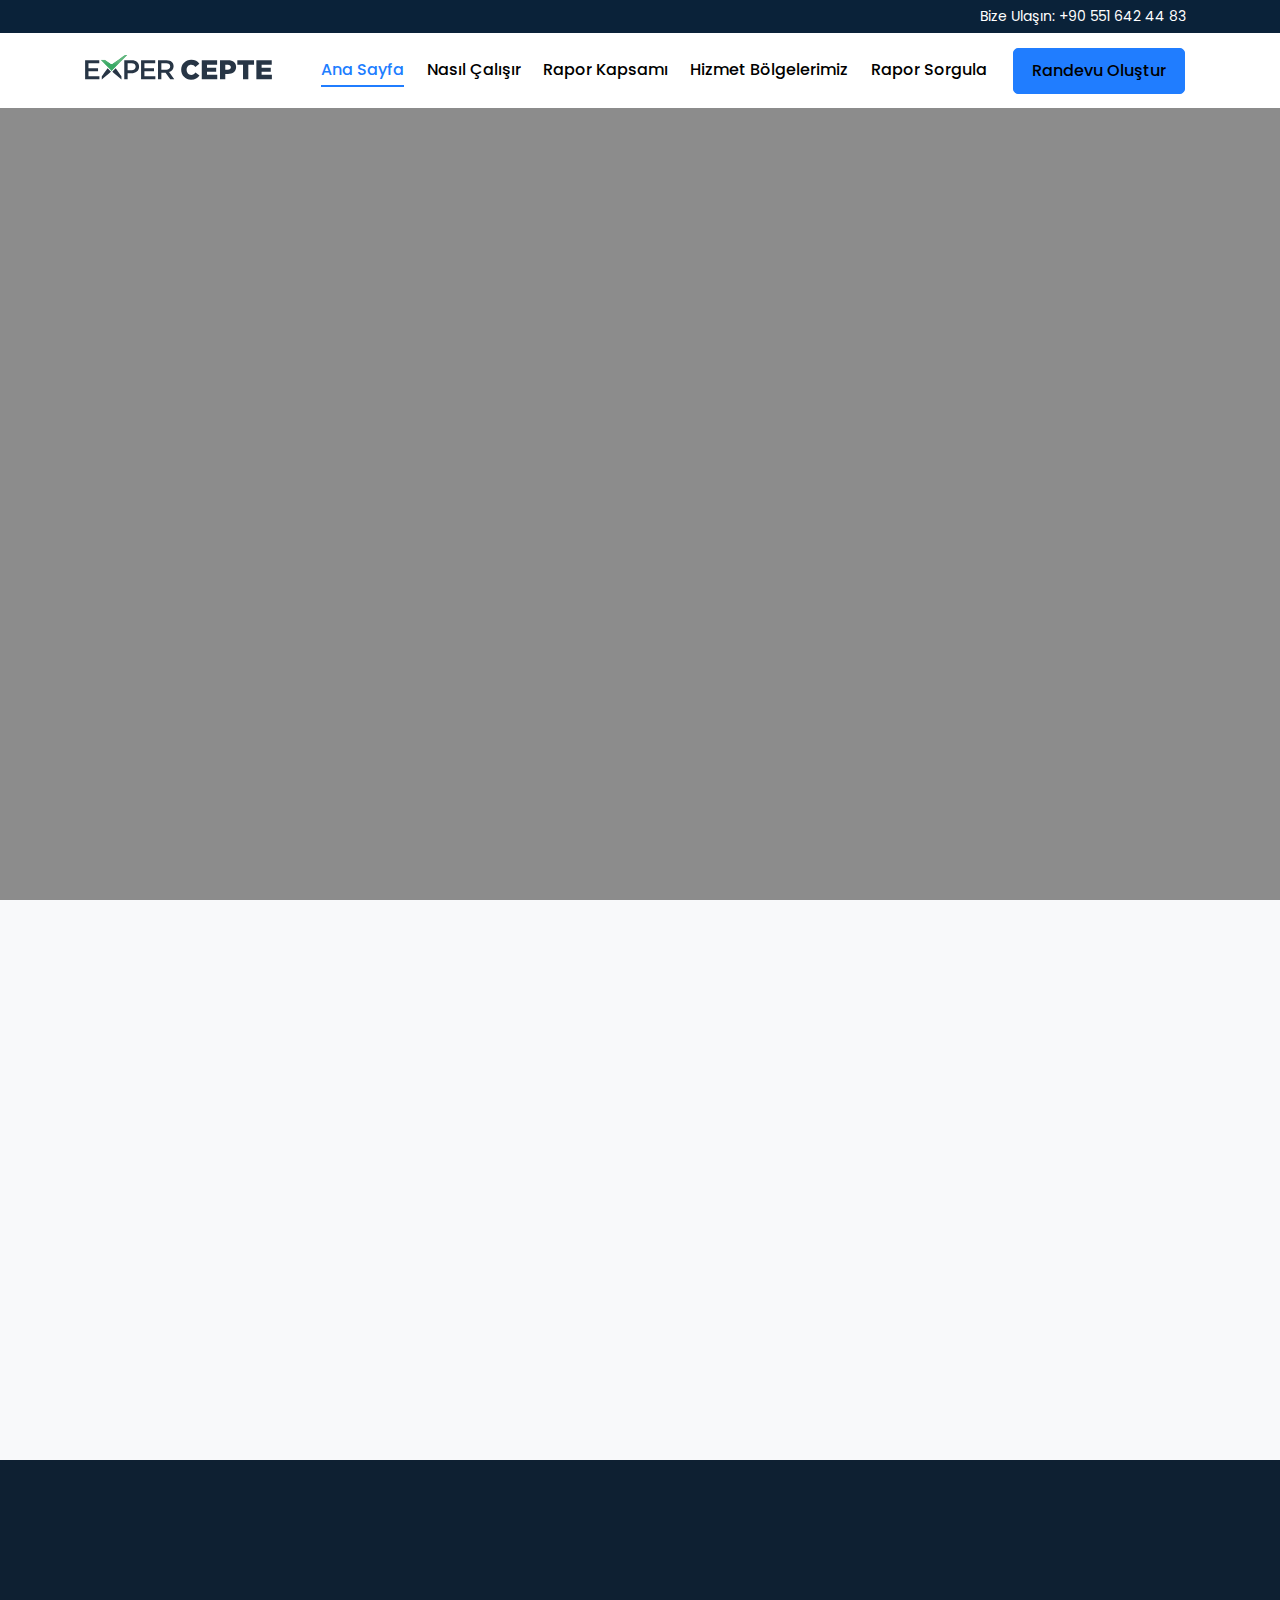
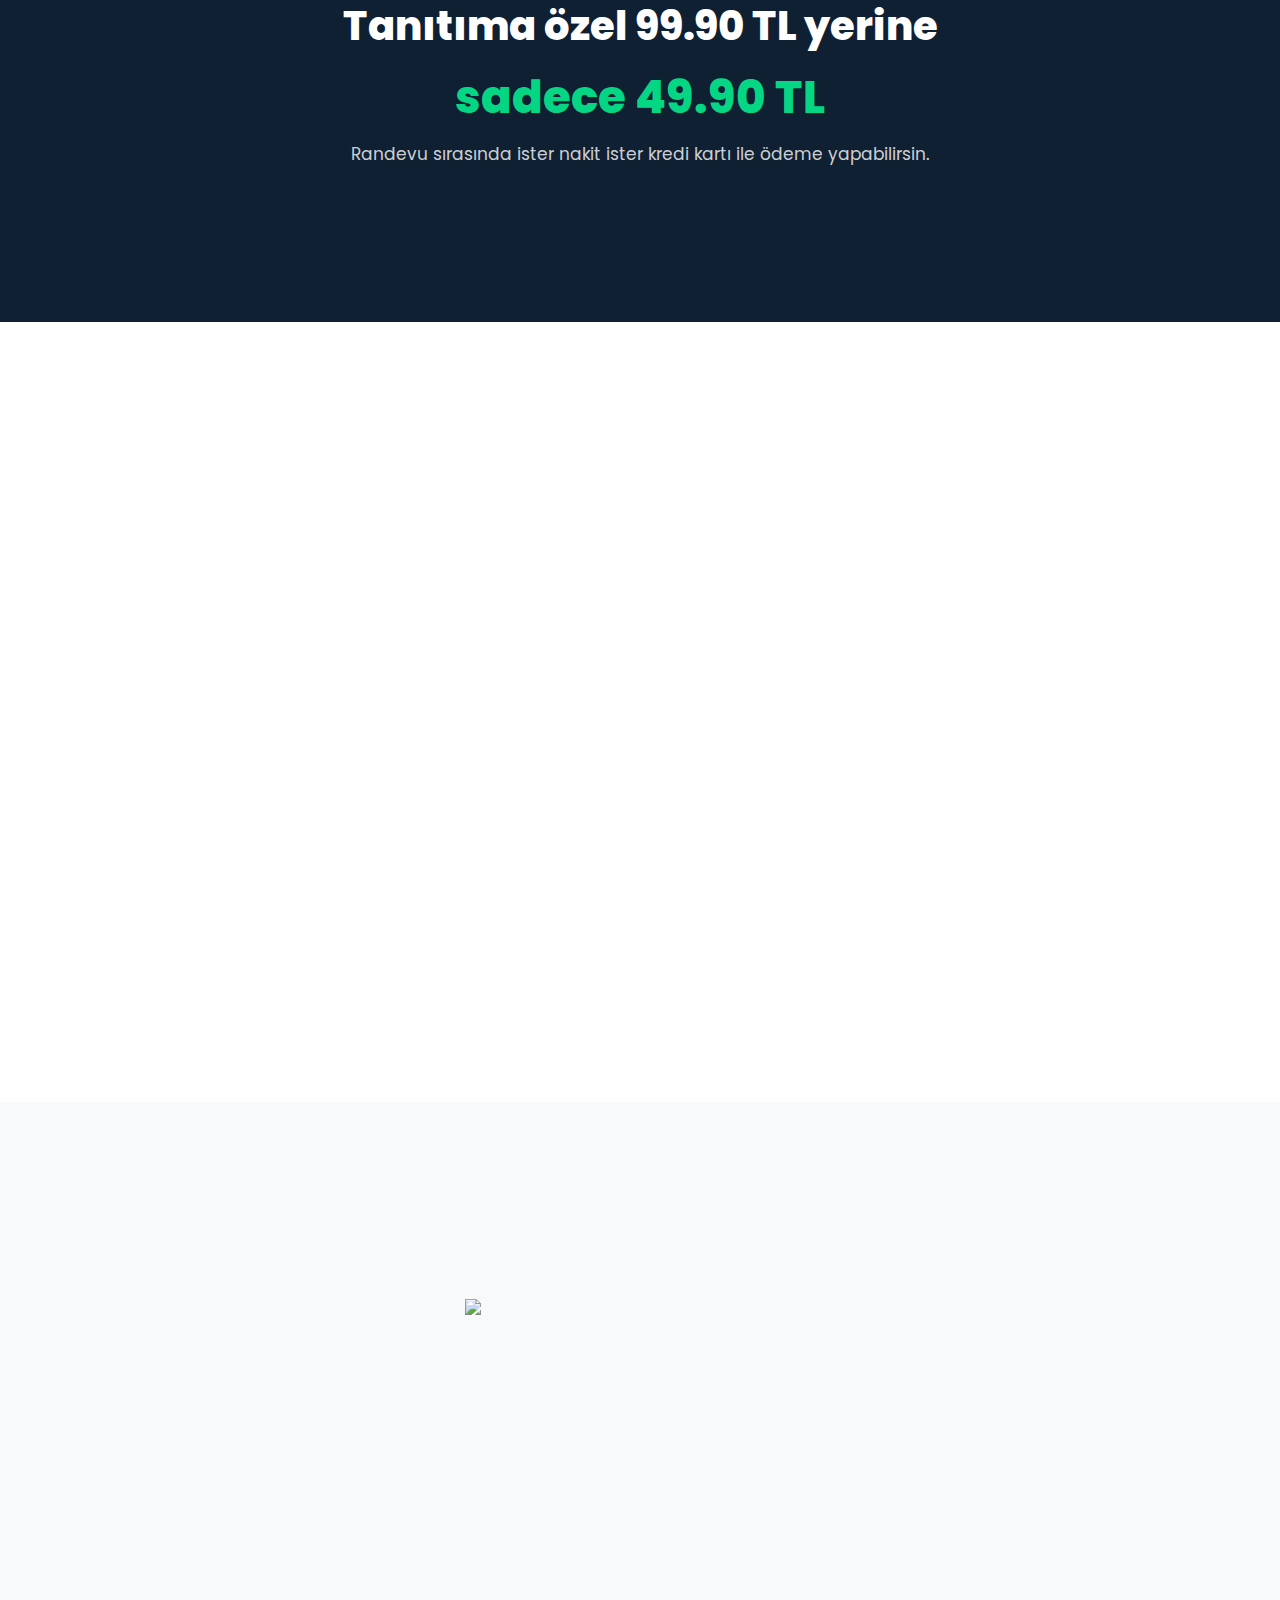
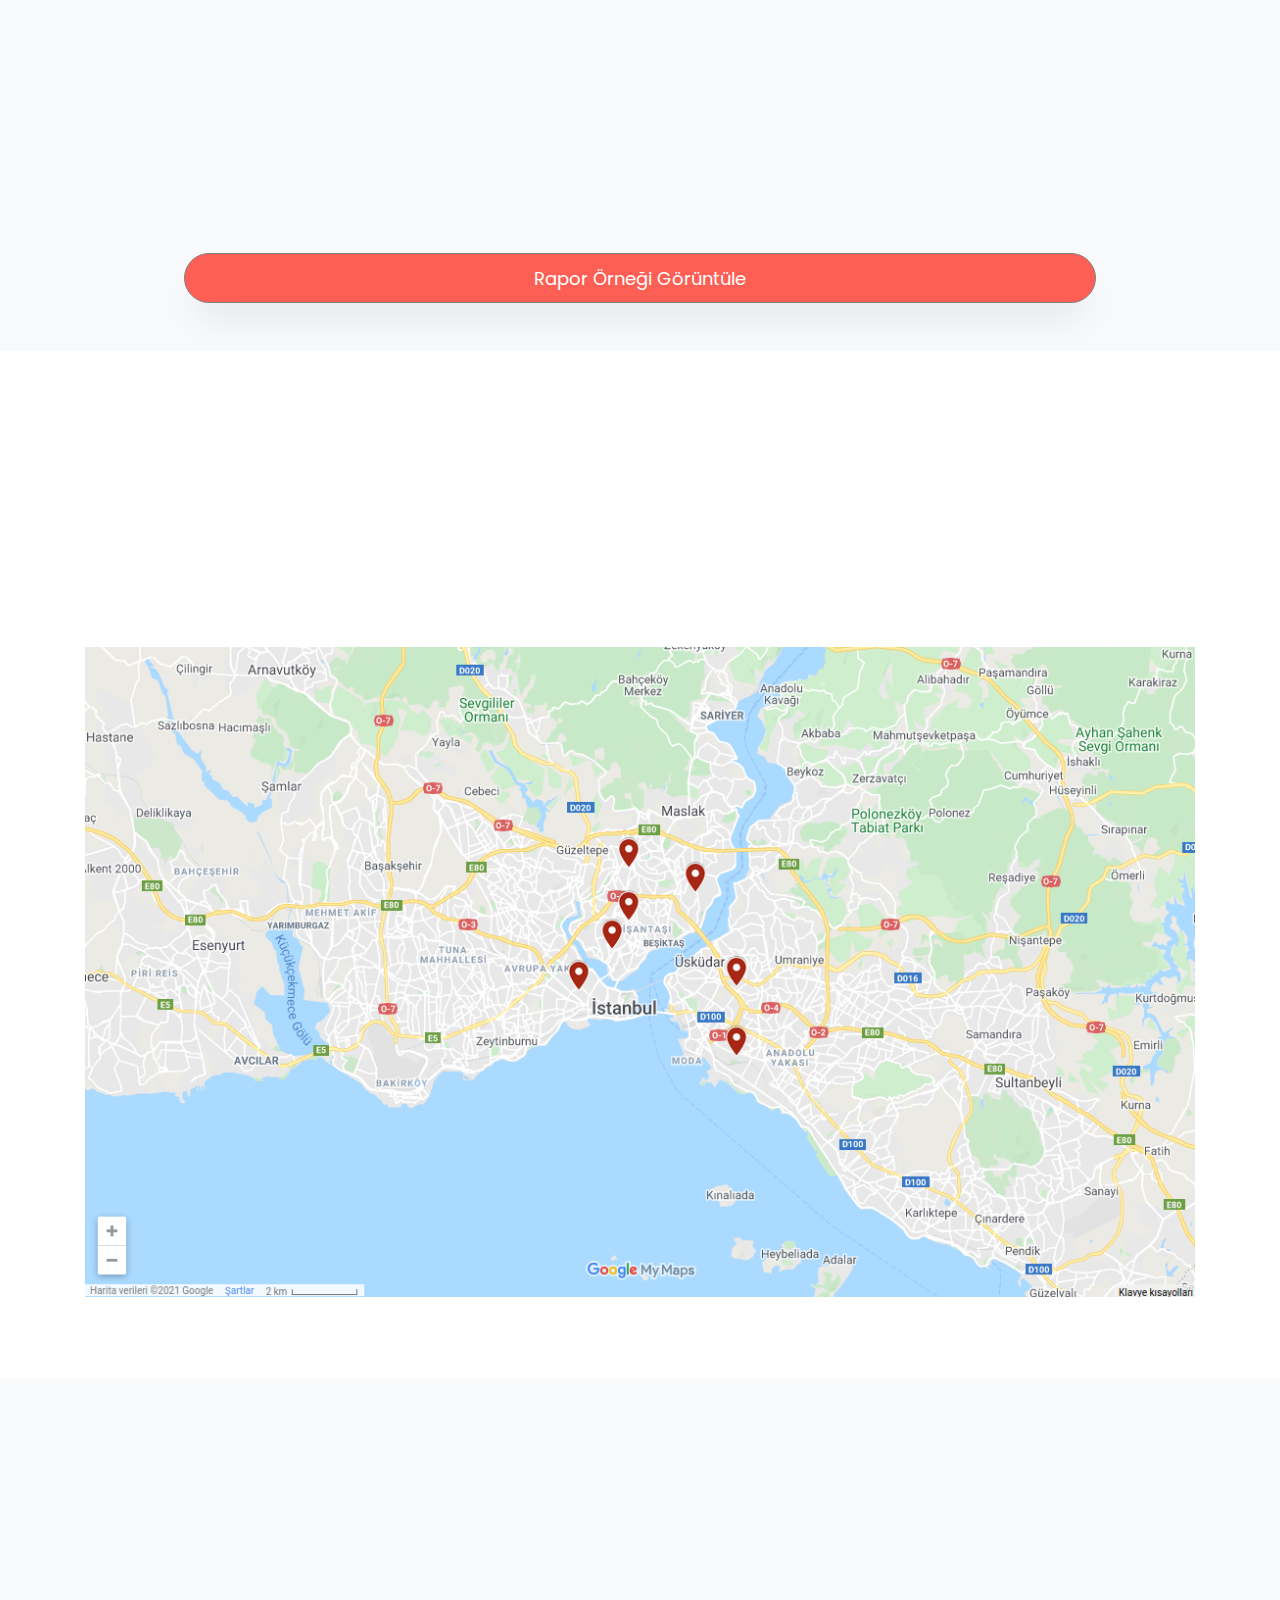
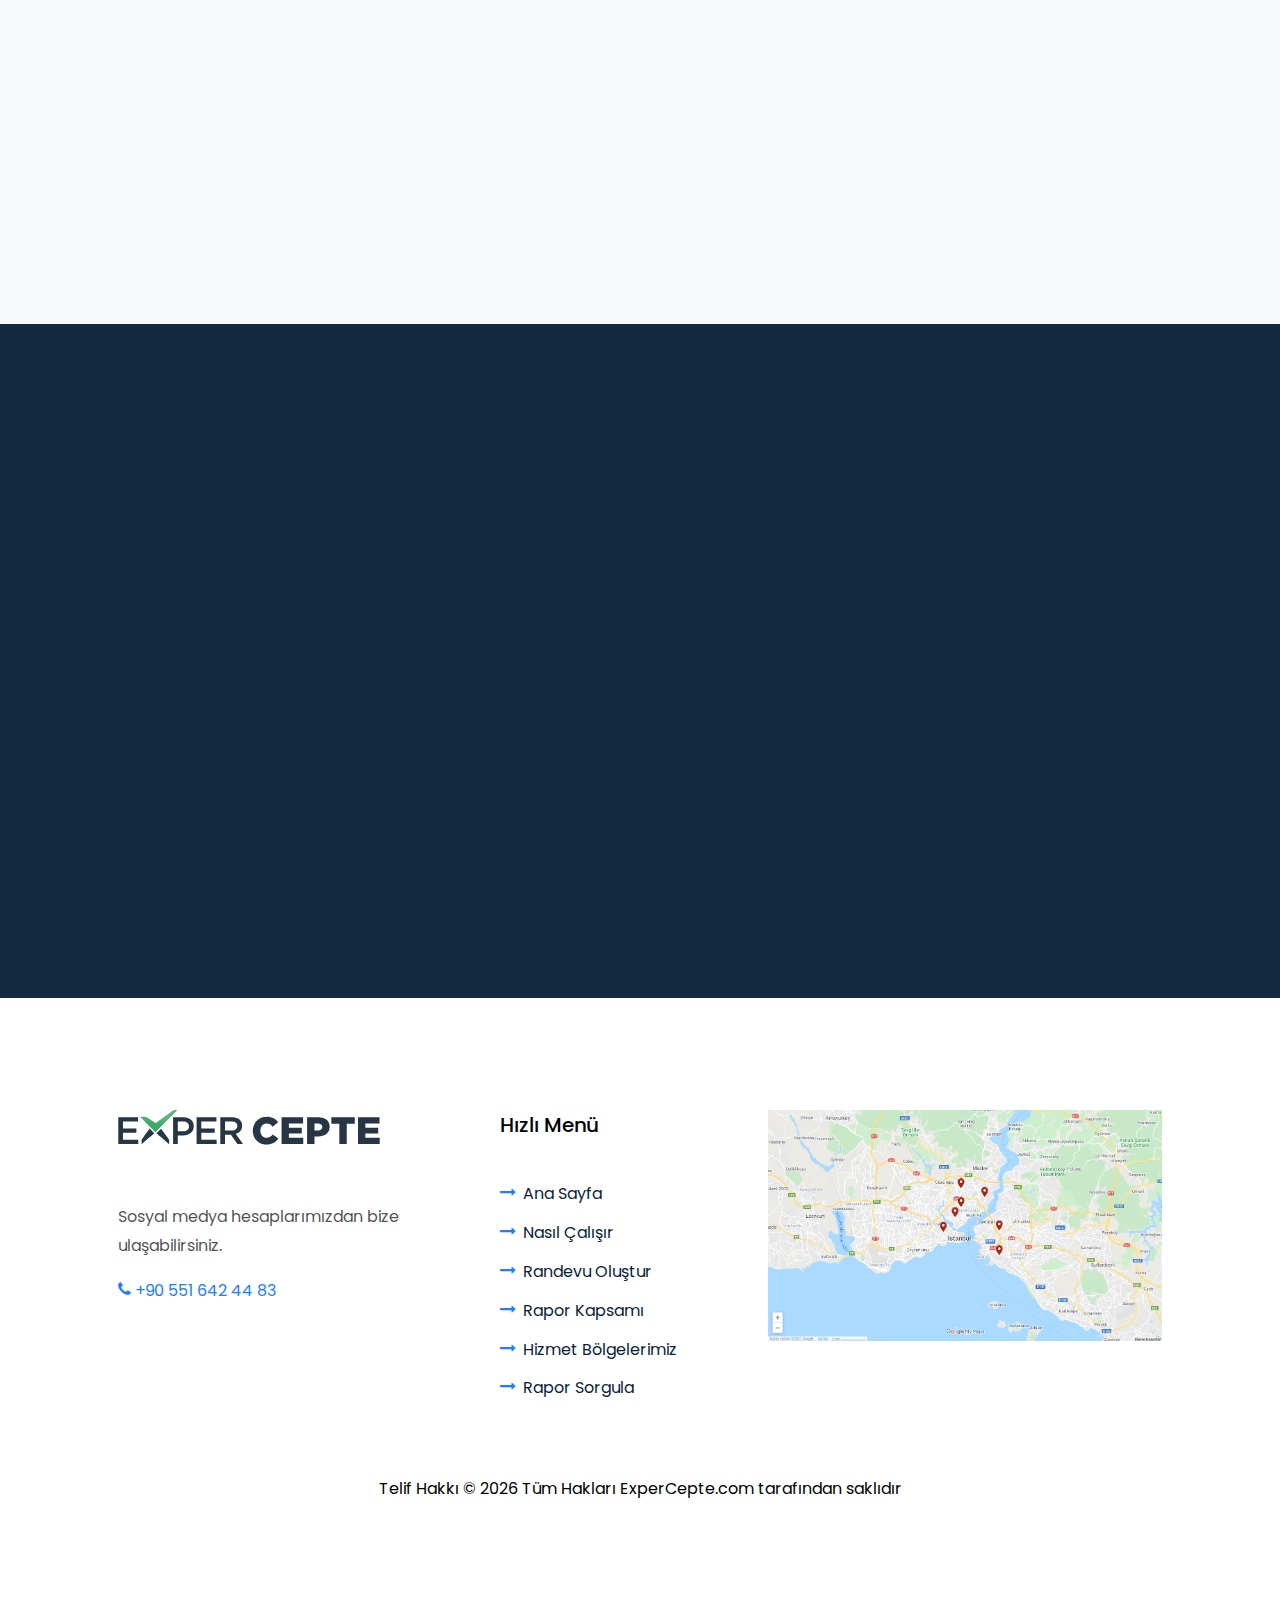
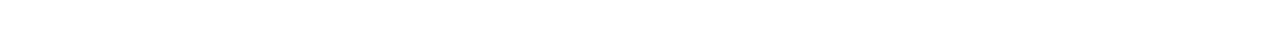
==== commit 49b31e43: "mediplus moved to main page" ====
--- a/index.html
+++ b/index.html
@@ -2,175 +2,624 @@
 <html lang="en">
 
 <head>
-	<title>ExperCepte.com</title>
-	<meta charset="UTF-8">
-	<meta name="viewport" content="width=device-width, initial-scale=1">
-	<meta name="description"
-		content="İkinci el cep telefonu expertizi yaptırmak için bu websitesini çok yakında kullanabileceksin." />
-	<!--===============================================================================================-->
-	<link rel="preconnect" href="https://fonts.googleapis.com">
-	<link rel="preconnect" href="https://fonts.gstatic.com" crossorigin>
-	<link href="https://fonts.googleapis.com/css2?family=Rubik:wght@600&family=Satisfy&display=swap" rel="stylesheet">
-	<link rel="icon" type="image/png" href="images/icons/90260.png" />
-	<!--===============================================================================================-->
-	<link rel="stylesheet" type="text/css" href="vendor/bootstrap/css/bootstrap.min.css">
-	<!--===============================================================================================-->
-	<link rel="stylesheet" type="text/css" href="fonts/font-awesome-4.7.0/css/font-awesome.min.css">
-	<!--===============================================================================================-->
-	<link rel="stylesheet" type="text/css" href="fonts/iconic/css/material-design-iconic-font.min.css">
-	<!--===============================================================================================-->
-	<link rel="stylesheet" type="text/css" href="vendor/animate/animate.css">
-	<!--===============================================================================================-->
-	<link rel="stylesheet" type="text/css" href="vendor/select2/select2.min.css">
-	<!--===============================================================================================-->
-	<link rel="stylesheet" type="text/css" href="css/util.css">
-	<link rel="stylesheet" type="text/css" href="css/main.css">
-
-	<!--===============================================================================================-->
+    <!-- Global site tag (gtag.js) - Google Analytics -->
+    <script async src="https://www.googletagmanager.com/gtag/js?id=G-0GLYJN10BR"></script>
+    <script>
+    window.dataLayer = window.dataLayer || [];
+
+    function gtag() { dataLayer.push(arguments); }
+    gtag('js', new Date());
+
+    gtag('config', 'G-0GLYJN10BR');
+    </script>
+    <script type="text/javascript">
+    function initDesk360Chat() {
+        window.desk360Chat.init({
+            token: "gVP1GWtjITISn6bdqHNFnStz0MEVIziIUg9bhwKaR0V1JWJ5suPOW8TFdotNbB9uQemclFIcNQ4U6eku",
+            host: "https://barty.desk360.com/",
+            user: { name: "Müşteri - " + Date.now(), email: "xyz@gmail.com" }
+        });
+    }
+
+    function initialize(t, i) {
+        var e, a = btoa((new Date).toDateString()).toLowerCase();
+        t.getElementById(i) ? initDesk360Chat() : ((e = t.createElement("script")).id = i, e.async = !0, e.src = "https://barty.desk360.com/widgets/chat/sdk.js?".concat(a), e.onload = initDesk360Chat, t.head.appendChild(e))
+    }
+
+    function initiateCall() { initialize(document, "desk360chat-js-sdk") } window.addEventListener ? window.addEventListener("load", initiateCall, !1) : window.attachEvent("load", initiateCall, !1);
+    </script>
+    <title>Exper Cepte - İkinci El Cep Telefonu Ekspertizi</title>
+    <meta charset="utf-8">
+    <meta name="viewport" content="width=device-width, initial-scale=1, shrink-to-fit=no">
+    <link rel="preconnect" href="https://fonts.googleapis.com">
+    <link rel="preconnect" href="https://fonts.gstatic.com" crossorigin>
+    <link href="https://fonts.googleapis.com/css2?family=Rubik:wght@600&family=Satisfy&display=swap" rel="stylesheet">
+    <link href="https://fonts.googleapis.com/css?family=Poppins:100,200,300,400,500,600,700,800,900" rel="stylesheet">
+    <link rel="stylesheet" href="css/open-iconic-bootstrap.min.css">
+    <link rel="stylesheet" href="css/animate.css">
+    <link rel="stylesheet" href="css/owl.carousel.min.css">
+    <link rel="stylesheet" href="css/owl.theme.default.min.css">
+    <link rel="stylesheet" href="css/magnific-popup.css">
+    <link rel="stylesheet" href="css/aos.css">
+    <link rel="stylesheet" href="css/ionicons.min.css">
+    <link rel="stylesheet" href="css/flaticon.css">
+    <link rel="stylesheet" href="css/icomoon.css">
+    <link rel="stylesheet" href="css/style.css">
+    <style>
+        .navbar-collapse {
+            background-color: white !important;
+            width: 100vw;
+            margin: 0px -15px 0px -15px;
+            padding: 0px 10px 0px 10px;
+        }
+
+        label {
+            padding-left: 10px;
+            color: #0A2239;
+            letter-spacing: -0.05em;
+            font-family: 'Rubik', sans-serif;
+        }
+
+        #form-header {
+            font-family: 'Rubik', sans-serif;
+            letter-spacing: -0.05em;
+            text-transform: none;
+            font-size: 25px;
+            color: #0A2239
+        }
+
+        input {
+            margin: 0px !important
+        }
+
+        .hint-label {
+            font-size: 15px;
+            margin-top: 10px;
+            padding-left: 10px;
+        }
+
+        .disabled-submitter {
+            cursor: not-allowed;
+            background-color: gray !important;
+            border: 1px solid gray !important;
+            color: white !important
+        }
+
+        .btn-submitter {
+            height: 50px;
+            background-color: #fe5f55;
+            color: white;
+            border: 1px solid #fe5f55;
+            letter-spacing: 0em;
+            font-size: 18px;
+        }
+
+        .btn-submitter:hover {
+            color: white
+        }
+
+        .success-submitter {
+            cursor: not-allowed;
+            background-color: #04D684 !important;
+            border: 1px solid #04D684 !important;
+            color: black !important;
+            letter-spacing: -0.05em;
+            opacity: 1 !important;
+        }
+
+        .success-overlay {
+            background-color: #04D684;
+            opacity: 1;
+            position: absolute;
+            top: 0px;
+            left: 0px;
+            width: 100%;
+            height: 100%;
+            z-index: 100;
+        }
+
+        .bg-black a {
+            color: inherit;  blue colors for links too 
+            text-decoration: inherit; /* no underline */
+        }
+
+        video.hero-video {
+            object-fit: cover;
+              width: 100vw;
+              height: 100vh;
+              position: absolute;
+              overflow-x: hidden;
+              top: 0;
+              left: 0; 
+              z-index: -1;
+        }
+
+        @media (max-width: 768px) {
+            .report-image {
+                display: none;
+            }    
+            video.hero-video.desktop {
+                display: none;
+            }
+        }
+
+        @media (min-width: 768px) {
+            video.hero-video.mobile {
+                display: none;
+            }   
+        }
+    </style>
 </head>
 
-<body>
-
-	<!--  -->
-	<div class="simpleslide100">
-		<video id="bVideo"
-			style="position: fixed; right: 0; bottom: 0;min-width: 100%; min-height: 100%;display: block;margin: auto;"
-			poster="poster.JPG" autoplay muted loop>
-			<source src="videos/03-compressed.mp4" type="video/mp4">
-		</video>
-		<!-- <div class="simpleslide100-item bg-img1"
-			style="/* background-image: url('images/bg01.jpg'); */background:url('videos/02.mp4') !important"></div> -->
-		<!-- <div class="simpleslide100-item bg-img1" style="background-image: url('images/bg02.jpg');"></div>
-		<div class="simpleslide100-item bg-img1" style="background-image: url('images/bg03.jpg');"></div>
-		<div class="simpleslide100-item bg-img1" style="background-image: url('images/bg04.jpg');"></div> -->
-	</div>
-
-	<div class="flex-col-c-sb size1 overlay1 p-l-75 p-r-75 p-t-20 p-b-40 p-lr-15-sm">
-		<!--  -->
-		<div class="w-full flex-w flex-sb-m">
-			<div class="wrappic1 m-r-30 m-t-10 m-b-10">
-				<a href="#">
-					<h6 style="font-family: 'Rubik', sans-serif;font-size: 30px;color:white;letter-spacing: -0.05em;">
-						ExperCepte.com
-					</h6>
-				</a>
-			</div>
-
-			<div class="flex-w cd100 p-t-15 p-b-15 p-r-36" style="display:none !important">
-				<div class="flex-w flex-b m-r-22 m-t-8 m-b-8">
-					<span class="l1-txt1 wsize1 days">35</span>
-					<span class="m1-txt1 p-b-2">Days</span>
-				</div>
-
-				<div class="flex-w flex-b m-r-22 m-t-8 m-b-8">
-					<span class="l1-txt1 wsize1 hours">17</span>
-					<span class="m1-txt1 p-b-2">Hr</span>
-				</div>
-
-				<div class="flex-w flex-b m-r-22 m-t-8 m-b-8">
-					<span class="l1-txt1 wsize1 minutes">50</span>
-					<span class="m1-txt1 p-b-2">Min</span>
-				</div>
-
-				<div class="flex-w flex-b m-r-22 m-t-8 m-b-8">
-					<span class="l1-txt1 wsize1 seconds">39</span>
-					<span class="m1-txt1 p-b-2">Sec</span>
-				</div>
-			</div>
-
-			<div class="m-t-10 m-b-10" style="display: none;">
-				<a href="#" class="size2 s1-txt1 flex-c-m how-btn1 trans-04">
-					Are you interested in development
-					Contact: can.gokceaslan@barty.app
-				</a>
-			</div>
-		</div>
-
-		<!--  -->
-		<div class="flex-col-c-m p-l-15 p-r-15 p-t-80 p-b-90">
-			<h6
-				style="font-family: 'Rubik', sans-serif;font-size: 30px;color:white;letter-spacing: -0.05em;text-align: center;">
-				İkinci El
-				Cep Telefonu Ekspertizi
-			</h6>
-			<hr />
-			<h3 class="l1-txt2 txt-center p-b-55 respon1"
-				style="font-family: 'Satisfy', cursive;letter-spacing: -0.05em;">
-				Çok yakında...
-			</h3>
-
-			<div>
-				<!-- 
-					<button class="how-btn-play1 flex-c-m">
-					<i class="zmdi zmdi-play"></i>
-				</button>
-			, 	 -->
-			</div>
-		</div>
-
-		<div class="flex-sb-m flex-w w-full">
-			<!--  -->
-			<div class="flex-w flex-c-m m-t-10 m-b-10">
-				<!-- <a href="#" class="size3 flex-c-m how-social trans-04 m-r-3 m-l-3 m-b-3 m-t-3">
-					<i class="fa fa-facebook" style="font-size:25px;"></i>
-				</a> -->
-
-				<a href="https://www.instagram.com/expercepte" target="__blank"
-					class="size3 flex-c-m how-social trans-04 m-r-3 m-l-3 m-b-3 m-t-3">
-					<i class="fa fa-instagram" style="font-size:25px;"></i>
-				</a>
-
-				<a href="https://www.youtube.com/channel/UCxXySda8P5uhlW8dDLk1Ciw" target="__blank"
-					class="size3 flex-c-m how-social trans-04 m-r-3 m-l-3 m-b-3 m-t-3">
-					<i class="fa fa-youtube-play" style="font-size:25px;"></i>
-				</a>
-			</div>
-
-
-		</div>
-	</div>
-
-
-
-
-
-	<!--===============================================================================================-->
-	<script src="vendor/jquery/jquery-3.2.1.min.js"></script>
-	<!--===============================================================================================-->
-	<script src="vendor/bootstrap/js/popper.js"></script>
-	<script src="vendor/bootstrap/js/bootstrap.min.js"></script>
-	<!--===============================================================================================-->
-	<script src="vendor/select2/select2.min.js"></script>
-	<!--===============================================================================================-->
-	<script src="vendor/countdowntime/moment.min.js"></script>
-	<script src="vendor/countdowntime/moment-timezone.min.js"></script>
-	<script src="vendor/countdowntime/moment-timezone-with-data.min.js"></script>
-	<script src="vendor/countdowntime/countdowntime.js"></script>
-	<script>
-		$('.cd100').countdown100({
-			/*Set Endtime here*/
-			/*Endtime must be > current time*/
-			endtimeYear: 0,
-			endtimeMonth: 0,
-			endtimeDate: 35,
-			endtimeHours: 19,
-			endtimeMinutes: 0,
-			endtimeSeconds: 0,
-			timeZone: ""
-			// ex:  timeZone: "America/New_York"
-			//go to " http://momentjs.com/timezone/ " to get timezone
-		});
-	</script>
-	<!--===============================================================================================-->
-	<script src="vendor/tilt/tilt.jquery.min.js"></script>
-	<script>
-		$('.js-tilt').tilt({
-			scale: 1.1
-		})
-	</script>
-	<!--===============================================================================================-->
-	<script src="js/main.js"></script>
-
+<body data-spy="scroll" data-target=".site-navbar-target" data-offset="300">
+    <div class="py-1 bg-black top">
+        <div class="container">
+            <div class="row no-gutters d-flex align-items-start align-items-center px-md-0">
+                <div class="col-lg-12 d-block">
+                    <div class="row d-flex">
+                        <div class="col-md pr-4 d-flex topper align-items-center text-lg-right justify-content-end">
+                            <span class="text">Bize Ulaşın: <a href="tel:05516424483">+90 551 642 44 83</a></span>
+                        </div>
+                    </div>
+                </div>
+            </div>
+        </div>
+    </div>
+    <nav class="navbar navbar-expand-lg navbar-dark ftco_navbar bg-dark ftco-navbar-light site-navbar-target" id="ftco-navbar" style="background-color: white !important;height:75px;z-index: 9999;">
+        <div class="container">
+            <a class="navbar-brand" href="index.html"> <embed src="images/logo1.svg" style="width: auto; height: 25px;">
+            </a>
+            <button class="navbar-toggler js-fh5co-nav-toggle fh5co-nav-toggle" id="navbar-toggler" type="button" data-toggle="collapse" style="margin-right: 10px;" data-target="#ftco-nav" aria-controls="ftco-nav" aria-expanded="false" aria-label="Toggle navigation">
+                <span class="oi oi-menu"></span> Menu
+            </button>
+            <div class="collapse navbar-collapse justify-content-end" id="ftco-nav">
+                <ul class="navbar-nav nav">
+                    <li class="nav-item"><a href="#home-section" class="nav-link"><span>Ana Sayfa</span></a></li>
+                    <li class="nav-item"><a href="#about-section" class="nav-link"><span>Nasıl Çalışır</span></a></li>
+                    <li class="nav-item"><a href="#content-section" class="nav-link"><span>Rapor Kapsamı</span></a></li>
+                    <li class="nav-item"><a href="#area-section" class="nav-link"><span>Hizmet Bölgelerimiz</span></a></li>
+                    <li class="nav-item"><a href="#details-section" class="nav-link"><span>Rapor Sorgula</span></a></li>
+                    <li class="nav-item cta" style="padding: 0 15px;">
+                        <a href="#appointment-section" class="nav-link" style="font-size: 16px;">Randevu Oluştur</a>
+                    </li>
+                </ul>
+            </div>
+        </div>
+    </nav>
+    <section class="hero-wrap js-fullheight" style="background: transparent;" data-section="home" id="home-section" data-stellar-background-ratio="0.5">
+        <div style="z-index: 1;">
+            <video autoplay muted loop class="hero-video mobile">
+                <source src="videos/mainpage_mobile.mp4" type="video/mp4">
+            </video>
+            <video autoplay muted loop class="hero-video desktop">
+                <source src="videos/mainpage.mp4" type="video/mp4">
+            </video>
+        </div>
+        <div class="container-fluid" style="z-index: 3 !important;background-color: rgba(0,0,0,.45);">
+            <div class="container" style="z-index: 3 !important;">
+                <div class="row no-gutters slider-text js-fullheight align-items-center justify-content-start" data-scrollax-parent="true">
+                    <div class="col-md-6 pt-5 ftco-animate">
+                        <div class="mt-5">
+                            <h1 class="mb-4" style="color:white">İkinci El <br>Cep Telefonu Ekspertizi</h1>
+                            <p class="mb-4" style="color: white;">Cep telefonu alışverişlerini ExperCepte raporu ile güvenle yap!</p>
+                            <p><a href="#appointment-section" class="btn btn-primary py-3 px-4" style="background-color: #04D684;border-color: #04D684 !important;color:black !important">Şimdi Randevu Oluştur</a></p>
+                        </div>
+                    </div>
+                </div>
+            </div>
+        </div>
+    </section>
+    <section class="ftco-section ftco-no-pt ftco-no-pb ftco-services-2 bg-light" id="about-section">
+        <div class="container">
+            <div class="row d-flex">
+                <div class="col-md py-5">
+                    <div class="row justify-content-center mb-5 pb-3">
+                        <div class="col-md-12 heading-section text-center ftco-animate">
+                            <h2 class="mb-4">Nasıl Çalışır?</h2>
+                            <h5>2. el cep telefonu ekspertiz raporunu almak artık çok kolay! Alışverişlerini güvenle yapmak için ekspertiz raporunu birkaç basit adımda oluştur.</h5>
+                        </div>
+                    </div>
+                    <div class="row">
+                        <div class="col-md-4 d-flex align-self-stretch ftco-animate">
+                            <div class="media block-6 services d-flex">
+                                <div class="icon justify-content-center align-items-center d-flex"><span class="icon-phone2"></span></div>
+                                <div class="media-body pl-md-4">
+                                    <h3 class="heading mb-3">RANDEVU OLUŞTUR</h3>
+                                    <p>Siteden kolay randevu talebi oluştur. Müşteri Destek ekibimiz seninle iletişime geçsin ve randevu detaylarını oluştursun.</p>
+                                </div>
+                            </div>
+                        </div>
+                        <div class="col-md-4 d-flex align-self-stretch ftco-animate">
+                            <div class="media block-6 services d-flex">
+                                <div class="icon justify-content-center align-items-center d-flex"><span class="flaticon-doctor"></span></div>
+                                <div class="media-body pl-md-4">
+                                    <h3 class="heading mb-3">EKSPERİN YANINDA</h3>
+                                    <p>ExperCepte uzmanı, belirlediğin saat ve konumda seninle buluşsun ve ekspertiz testlerini yanında tamamlasın. Ödemeni ister nakit ister kredi kartıyla yap.</p>
+                                </div>
+                            </div>
+                        </div>
+                        <div class="col-md-4 d-flex align-self-stretch ftco-animate">
+                            <div class="media block-6 services d-flex">
+                                <div class="icon justify-content-center align-items-center d-flex"><span class="icon-envelope"></span></div>
+                                <div class="media-body pl-md-4">
+                                    <h3 class="heading mb-3">RAPORUN CEBİNDE</h3>
+                                    <p>15 dakika içinde ekspertiz raporun oluşsun. E-posta adresinden veya site üzerinden rapora erişebilirsin. Dilersen rapor numarası ile raporunu paylaşabilirsin.</p>
+                                </div>
+                            </div>
+                        </div>
+                    </div>
+                </div>
+            </div>
+    </section>
+    <section class="ftco-intro" id="price-section" style="background-color:#12293f">
+        <div class="overlay"></div>
+        <div class="container">
+            <div class="row justify-content-center">
+                <div class="col-md-12 text-center">
+                    <h2 style="font-size: 40px;">Tanıtıma özel 99.90&nbsp;TL yerine</h2>
+                    <h2 style="font-size: 45px; color:#04D684">sadece 49.90&nbsp;TL</h2>
+                    <p>Randevu sırasında ister nakit ister kredi kartı ile ödeme yapabilirsin.</p>
+                </div>
+            </div>
+        </div>
+    </section>
+    <section class="ftco-section ftco-no-pt ftco-no-pb ftco-services-2" id="appointment-section">
+        <div class="container">
+            <div class="row d-flex">
+                <div class="col-md py-5">
+                    <div class="row justify-content-center mb-5 pb-3">
+                        <div class="col-md-12 heading-section text-center ftco-animate">
+                            <h2 class="mb-4">Kolay Randevu Talebi Oluştur</h2>
+                            <h5>İstersen sen bizi <a href="tel:05516424483" style="color: inherit; text-decoration: inherit; font-style: italic;">+90 551 642 44 83 </a>'ten ara, istersen Müşteri Destek ekibimiz seninle iletişime geçsin. Ekspertiz randevu detaylarını oluşturalım.</h5>
+                        </div>
+                    </div>
+                    <div class="col-md-12 d-flex">
+                        <div id="success-overlay" class="success-overlay d-flex justify-content-center align-items-center flex-column" style="display:none !important">
+                            <img src="icons/sucessblack.png" width="100px" height="100px" />
+                            <div style="margin-top: 30px;color:#0A2239;text-align: center; font-family: 'Rubik', sans-serif;letter-spacing: -0.05em;font-size: 20px;">
+                                Bilgilerini
+                                Başarıyla Gönderdin.<br />Ekiplerimiz sana en kısa zamanda ulaşacak</div>
+                        </div>
+                        <div class="appointment-wrap bg-white p-3 p-md-5 d-flex align-items-center">
+                            <form class="appointment-form ftco-animate" id="form" onsubmit="return false;" action="javascript:void(0)">
+                                <div class="container">
+                                    <div class="row">
+                                        <div class="col-lg-6">
+                                            <div class="form-group" style="width:auto !important">
+                                                <label for="form-name">İsim*</label>
+                                                <input id="form-name" type="text" class="form-control" placeholder="İsim" required>
+                                            </div>
+                                            <div class="form-group">
+                                                <label for="form-surname">Soy İsim*</label>
+                                                <input id="form-surname" type="text" class="form-control" placeholder="Soy isim" required>
+                                            </div>
+                                        </div>
+                                        <div class="col-lg-6">
+                                            <div class="form-group">
+                                                <div class="form-field">
+                                                    <label for="form-cities">İlçe*</label>
+                                                    <div class="select-wrap">
+                                                        <select name="" id="form-cities" class="form-control" required>
+                                                            <option value="none" selected>Seçiniz</option>
+                                                        </select>
+                                                    </div>
+                                                </div>
+                                            </div>
+                                            <div class="form-group">
+                                                <label for="form-telephone">Telefon Numarası*</label>
+                                                <input inputmode="numeric" type="tel" onkeypress="return onlyNumberKey(event)" id="form-telephone" type="text" class="form-control" placeholder="Telefon Numarası" required>
+                                                <p class="hint-label">Sana ulaşabilmemiz için telefon numaranı girmelisin.
+                                                </p>
+                                            </div>
+                                        </div>
+                                    </div>
+                                    <div class="container">
+                                        <div class="form-group" style="margin-top:3em;">
+                                            <button id="form-submit" class="btn btn-submitter disabled-submitter d-flex justify-content-center" disabled>
+                                                <span style="margin-top: -6px;">Bilgileri Gönder</span>
+                                            </button>
+                                        </div>
+                                    </div>
+                            </form>
+                        </div>
+                    </div>
+                </div>
+            </div>
+        </div>
+    </section>
+    <section class="ftco-section ftco-no-pt ftco-no-pb ftco-services-2 bg-light" id="content-section">
+        <div class="container">
+            <div class="row d-flex">
+                <div class="col-md py-5">
+                    <div class="row justify-content-center mb-5 pb-3">
+                        <div class="col-md-12 heading-section text-center ftco-animate">
+                            <h2 class="mb-4">Rapor Kapsamı</h2>
+                        </div>
+                    </div>
+                    <div class="row d-flex">
+                        <div class="col-md-4">
+                            <div class="col-md-12 d-flex align-self-stretch ftco-animate">
+                                <div class="media block-6 services d-flex">
+                                    <div class="icon justify-content-center align-items-center d-flex"><span class="icon-mobile-phone"></span></div>
+                                    <div class="media-body pl-md-4">
+                                        <h3 class="heading mb-3">Kozmetik Durumu</h3>
+                                        <p>Telefonun ekran, kasa, kamera ve tuş kısımlarının darbe, çizik, renk durumu ile ilgili detaylı bilgi</p>
+                                    </div>
+                                </div>
+                            </div>
+                            <div class="col-md-12 d-flex align-self-stretch ftco-animate">
+                                <div class="media block-6 services d-flex">
+                                    <div class="icon justify-content-center align-items-center d-flex"><span class="icon-phonelink"></span></div>
+                                    <div class="media-body pl-md-4">
+                                        <h3 class="heading mb-3">İşlevsellik Durumu</h3>
+                                        <p>Telefonun tüm yazılım ve donanım özelliklerinin çalışma durumu ile ilgili detaylı bilgi</p>
+                                    </div>
+                                </div>
+                            </div>
+                            <div class="col-md-12 d-flex align-self-stretch ftco-animate">
+                                <div class="media block-6 services d-flex">
+                                    <div class="icon justify-content-center align-items-center d-flex"><span class="icon-legal"></span></div>
+                                    <div class="media-body pl-md-4">
+                                        <h3 class="heading mb-3">Yasal Durum</h3>
+                                        <p>Telefonun kayıp / çalıntı durumu ve kayıt durumu ile ilgili bilgi</p>
+                                    </div>
+                                </div>
+                            </div>
+                        </div>
+                        <div class="col-md-8 report-image">
+                            <img src="images/report_tablet.png" width="100%" height="auto">
+                        </div>
+                    </div>
+                    <div class="row d-flex justify-content-center">
+                        <a href="https://reports.expercepte.com/view/6168414f8667a10758ddb006" target="_blank" class="btn btn-submitter disabled-submitter d-flex justify-content-center align-items-center" style="background-color: #fe5f55 !important; width: 80%;">
+                            Rapor Örneği Görüntüle
+                        </a>
+                    </div>
+                </div>
+            </div>
+        </div>
+    </section>
+    <section class="ftco-section contact-section" id="area-section">
+        <div class="container">
+            <div class="row d-flex">
+                <div class="col-md py-5">
+                    <div class="row justify-content-center mb-5 pb-3">
+                        <div class="col-md-12 heading-section text-center ftco-animate">
+                            <h2 class="mb-4">Hizmet Bölgelerimiz</h2>
+                            <h5>Şu an için sadece aşağıdaki bölgelerde hizmet vermekteyiz.</h5>
+                            <h5 style="font-size: 18px;">Kağıthane | Beşiktaş | Şişli | Beyoğlu | Fatih | Üsküdar | Kadıköy</h5>
+                        </div>
+                    </div>
+                    <div class="row d-flex">
+                        <div class="col-md-12">
+                            <a href="https://goo.gl/maps/HDtQUf4Jrk1kpLjr5" target="_blank">
+                                <img src="images/maps2.png" width="100%" height="auto">
+                            </a>
+                        </div>
+                    </div>
+                </div>
+            </div>
+        </div>
+    </section>
+    <section class="ftco-section ftco-no-pt ftco-no-pb ftco-services-2 bg-light" id="details-section">
+        <div class="container">
+            <div class="row d-flex">
+                <div class="col-md py-5">
+                    <div class="row justify-content-center mb-5 pb-3">
+                        <div class="col-md-12 heading-section text-center ftco-animate">
+                            <h2 class="mb-4">Rapor Sorgula</h2>
+                        </div>
+                    </div>
+                    <div class="col-md-12 d-flex">
+                        <div class="appointment-wrap p-4 p-md-5 d-flex align-items-center">
+                            <form class="appointment-form ftco-animate" id="form" onsubmit="reportForm(event)">
+                                <div class="">
+                                    <div class="form-group">
+                                        <label for="form-name">Rapor Numarası *</label>
+                                        <input id="form-name" type="text" class="form-control" name="reportId" placeholder="Rapor Numarası" required>
+                                    </div>
+                                </div>
+                                <div>
+                                    <div class="form-group" style="margin-top:50px">
+                                        <button id="form-submit" class="btn btn-submitter d-flex justify-content-center">
+                                            <span style="margin-top: -6px;">Raporu Görüntüle</span>
+                                        </button>
+                                    </div>
+                                </div>
+                            </form>
+                        </div>
+                    </div>
+                </div>
+            </div>
+        </div>
+    </section>
+    <section class="ftco-section testimony-section" style="background-color:#12293f">
+        <div class="container">
+            <div class="row d-flex">
+                <div class="col-md py-5">
+                    <div class="row justify-content-center mb-5 pb-3">
+                        <div class="col-md-12 heading-section text-center ftco-animate">
+                            <h2 class="mb-4" style="color: white;">Müşteri Yorumları</h2>
+                        </div>
+                    </div>
+                    <div class="row ftco-animate justify-content-center">
+                        <div class="col-md-12">
+                            <div class="carousel-testimony owl-carousel ftco-owl">
+                                <div class="item">
+                                    <div class="testimony-wrap text-center py-4 pb-5">
+                                        <div class="text px-4">
+                                            <p class="mb-4">Telefonuma çok düşük fiyat teklifleri geliyordu. Tek ihtiyacım ExperCepte raporu imiş. Alıcının bütün soru işaretleri gitti ve 24 saat içinde istediğim fiyattan satışımı yaptım.</p>
+                                            <p class="name">Emre Büyük</p>
+                                        </div>
+                                    </div>
+                                </div>
+                                <div class="item">
+                                    <div class="testimony-wrap text-center py-4 pb-5">
+                                        <div class="text px-4">
+                                            <p class="mb-4">Telefon alırken bundan daha iyi bir hizmet düşünülemez. Alırken yaşadığım güven sorunlarımın hepsini çözdü. Almadan önce ExperCepte raporunu %100 tavsiye ediyorum.</p>
+                                            <p class="name">Ahmet Aslantürk</p>
+                                        </div>
+                                    </div>
+                                </div>
+                                <div class="item">
+                                    <div class="testimony-wrap text-center py-4 pb-5">
+                                        <div class="text px-4">
+                                            <p class="mb-4">İnternetten kargo ile telefon siparişi verecektim. Daha önce cihazlarla ilgili çok dolandırılan arkadaşım oldu. Expercepte raporu bu sorunu tamamen çözdü. Teşekkürler!</p>
+                                            <p class="name">Sinem Akçatepe</p>
+                                        </div>
+                                    </div>
+                                </div>
+                            </div>
+                        </div>
+                    </div>
+                </div>
+            </div>
+        </div>
+    </section>
+    <footer class="ftco-section ftco-footer" style="background:white !important;color:var(--primary)">
+        <div class="container px-md-5">
+            <div class="row mb-5">
+                <div class="col-md-4">
+                    <div class="ftco-footer-widget mb-4">
+                        <embed src="images/logo1.svg" style="width: 80%; margin-bottom:3em;">
+                        <p>Sosyal medya hesaplarımızdan bize ulaşabilirsiniz.</p>
+                        <p><a href="tel:05516424483"><span class="icon icon-phone"></span><span class="text"> +90 551 642 44 83</span></a></p>
+                        <ul class="ftco-footer-social list-unstyled mt-3">
+                            <li class="ftco-animate"><a href="#"><span class="icon-twitter"></span></a></li>
+                            <li class="ftco-animate"><a href="#"><span class="icon-facebook"></span></a></li>
+                            <li class="ftco-animate"><a href="#"><span class="icon-instagram"></span></a></li>
+                        </ul>
+                    </div>
+                </div>
+                <div class="col-md-3">
+                    <div class="ftco-footer-widget mb-4 ml-md-4">
+                        <h2 class="ftco-heading-2">Hızlı Menü</h2>
+                        <ul class="list-unstyled">
+                            <li><a href="#home-section"><span class="icon-long-arrow-right mr-2"></span>Ana Sayfa</a></li>
+                            <li><a href="#about-section"><span class="icon-long-arrow-right mr-2"></span>Nasıl Çalışır</a></li>
+                            <li><a href="#appointment-section"><span class="icon-long-arrow-right mr-2"></span>Randevu Oluştur</a></li>
+                            <li><a href="#content-section"><span class="icon-long-arrow-right mr-2"></span>Rapor Kapsamı</a></li>
+                            <li><a href="#area-section"><span class="icon-long-arrow-right mr-2"></span>Hizmet Bölgelerimiz</a></li>
+                            <li><a href="#details-section"><span class="icon-long-arrow-right mr-2"></span>Rapor Sorgula</a></li>
+                        </ul>
+                    </div>
+                </div>
+                <div class="col-md">
+                    <div class="ftco-footer-widget mb-4 ml-md-4">
+                        <img src="images/maps2.png" width="100%" height="auto">
+                    </div>
+                </div>
+            </div>
+            <div class="row">
+                <div class="col-md-12 text-center">
+                    <p style="color: black;">
+                        <!-- Link back to Colorlib can't be removed. Template is licensed under CC BY 3.0. -->
+                        Telif Hakkı &copy;
+                        <script>document.write(new Date().getFullYear());</script> Tüm Hakları ExperCepte.com tarafından
+                        saklıdır
+                        <!-- Link back to Colorlib can't be removed. Template is licensed under CC BY 3.0. -->
+                    </p>
+                </div>
+            </div>
+        </div>
+    </footer>
+    <!-- loader -->
+    <div id="ftco-loader" class="show fullscreen"><svg class="circular" width="48px" height="48px">
+            <circle class="path-bg" cx="24" cy="24" r="22" fill="none" stroke-width="4" stroke="#eeeeee" />
+            <circle class="path" cx="24" cy="24" r="22" fill="none" stroke-width="4" stroke-miterlimit="10" stroke="#F96D00" />
+        </svg></div>
+    <!-- FORM SUBMIT MODAL -->
+    <button type="button" id="modal-starter" class="btn btn-primary" data-toggle="modal" style="display:none" data-target="#exampleModalCenter">
+        Launch Modal
+    </button>
+    <div class="modal fade" id="exampleModalCenter" tabindex="-1" role="dialog" aria-labelledby="exampleModalCenterTitle" aria-hidden="true">
+        <div class="modal-dialog modal-dialog-centered" role="document">
+            <div class="modal-content">
+                <div class="modal-header">
+                    <h5 class="modal-title" id="exampleModalLongTitle" style="font-family: 'Rubik', sans-serif;letter-spacing: -0.05em;text-align: center;width:100%;padding-left: 30px;">
+                        Bilgileriniz Alındı</h5>
+                    <button type="button" class="close" data-dismiss="modal" aria-label="Close">
+                        <span aria-hidden="true">&times;</span>
+                    </button>
+                </div>
+                <div class="modal-body" style="margin:auto;justify-content:center;display: flex; flex-direction: column;">
+                    <div style="flex:1;margin: auto;">
+                        <img src="icons/success.png" width="120px" height="120px" />
+                    </div>
+                    <div style="flex:1;color:black;margin-top:20px;text-align: center;">
+                        Ekiplerimiz size en kısa sürede ulaşacaktır.
+                    </div>
+                </div>
+                <div class="modal-footer">
+                    <button type="button" class="btn" data-dismiss="modal" style="background-color: #0A2239;border-color: #0A2239 !important;color:white;font-family: 'Rubik', sans-serif;letter-spacing: -0.05em;">Pencereyi
+                        Kapat</button>
+                </div>
+            </div>
+        </div>
+    </div>
+    <!-- FORM SUBMIT MODAL ENDS -->
+    <!-- FORM ERROR MODAL -->
+    <button type="button" id="error-modal-starter" class="btn btn-primary" data-toggle="modal" style="display:none" data-target="#exampleModalCenter1">
+        Launch Error Modal
+    </button>
+    <div class="modal fade" id="exampleModalCenter1" tabindex="-1" role="dialog" aria-labelledby="exampleModalCenterTitle" aria-hidden="true">
+        <div class="modal-dialog modal-dialog-centered" role="document">
+            <div class="modal-content">
+                <div class="modal-header">
+                    <h5 class="modal-title" id="exampleModalLongTitle1" style="font-family: 'Rubik', sans-serif;letter-spacing: -0.05em;text-align: center;width:100%;padding-left: 30px;">
+                        Bilgileriniz Alınamadı</h5>
+                    <button type="button" class="close" data-dismiss="modal" aria-label="Close">
+                        <span aria-hidden="true">&times;</span>
+                    </button>
+                </div>
+                <div class="modal-body" style="margin:auto;justify-content:center;display: flex; flex-direction: column;">
+                    <div style="flex:1;margin: auto;">
+                        <img src="icons/error.png" width="120px" height="120px" />
+                    </div>
+                    <div style="flex:1;color:black;margin-top:20px;text-align: center;">
+                        Sanırım formu doldururken bir hata yaptın, bu pencereyi kapatarak tekrardan doldurabilirsin
+                    </div>
+                </div>
+                <div class="modal-footer">
+                    <button type="button" class="btn" data-dismiss="modal" style="background-color: #0A2239;border-color: #0A2239 !important;color:white;font-family: 'Rubik', sans-serif;letter-spacing: -0.05em;">Pencereyi
+                        Kapat</button>
+                </div>
+            </div>
+        </div>
+    </div>
+    <!-- FORM ERROR MODAL ENDS -->
+    <script src="js/jquery.min.js"></script>
+    <script src="js/jquery-migrate-3.0.1.min.js"></script>
+    <script src="js/popper.min.js"></script>
+    <script src="js/bootstrap.min.js"></script>
+    <script src="js/jquery.easing.1.3.js"></script>
+    <script src="js/jquery.waypoints.min.js"></script>
+    <script src="js/jquery.stellar.min.js"></script>
+    <script src="js/owl.carousel.min.js"></script>
+    <script src="js/jquery.magnific-popup.min.js"></script>
+    <script src="js/aos.js"></script>
+    <script src="js/jquery.animateNumber.min.js"></script>
+    <script src="js/scrollax.min.js"></script>
+    <script src="js/main.js"></script>
+    <script src="js/form.js"></script>
+    <script type="text/javascript">
+    function reportForm(event) {
+
+        event.preventDefault();
+        window.location.href = "https://reports.expercepte.com/view/" + event.target.reportId.value;
+    };
+
+    $(".nav-link").click(function() {
+        $(".navbar-toggler").click();
+    });
+
+    setTimeout(
+        function() {
+            if ($(window).width() > 768) {
+                window.desk360Chat.open();
+            }
+        }, 5000);
+    </script>
 </body>
 
 </html>--- a/css/flaticon.css
+++ b/css/flaticon.css
@@ -0,0 +1,46 @@
+	/*
+  	Flaticon icon font: Flaticon
+  	Creation date: 04/01/2019 13:45
+  	*/
+
+
+@font-face {
+  font-family: "Flaticon";
+  src: url("../fonts/flaticon/font/Flaticon.eot");
+  src: url("../fonts/flaticon/font/Flaticon.eot?#iefix") format("embedded-opentype"),
+       url("../fonts/flaticon/font/Flaticon.woff") format("woff"),
+       url("../fonts/flaticon/font/Flaticon.ttf") format("truetype"),
+       url("../fonts/flaticon/font/Flaticon.svg#Flaticon") format("svg");
+  font-weight: normal;
+  font-style: normal;
+}
+
+@media screen and (-webkit-min-device-pixel-ratio:0) {
+  @font-face {
+    font-family: "Flaticon";
+    src: url("../fonts/flaticon/font/Flaticon.svg#Flaticon") format("svg");
+  }
+}
+
+[class^="flaticon-"]:before, [class*=" flaticon-"]:before,
+[class^="flaticon-"]:after, [class*=" flaticon-"]:after {   
+  font-family: Flaticon;
+  font-style: normal;
+  font-weight: normal;
+  font-variant: normal;
+  text-transform: none;
+  line-height: 1;
+
+  /* Better Font Rendering =========== */
+  -webkit-font-smoothing: antialiased;
+  -moz-osx-font-smoothing: grayscale;
+}
+
+.flaticon-doctor:before { content: "\f100"; }
+.flaticon-stethoscope:before { content: "\f101"; }
+.flaticon-ambulance:before { content: "\f102"; }
+.flaticon-24-hours:before { content: "\f103"; }
+.flaticon-experiment-results:before { content: "\f104"; }
+.flaticon-heart-rate:before { content: "\f105"; }
+.flaticon-dropper:before { content: "\f106"; }
+.flaticon-first-aid-kit:before { content: "\f107"; }--- a/css/icomoon.css
+++ b/css/icomoon.css
@@ -0,0 +1,4919 @@
+@font-face {
+  font-family: 'icomoon';
+  src:  url('../fonts/icomoon/icomoon.eot?6tt51o');
+  src:  url('../fonts/icomoon/icomoon.eot?6tt51o#iefix') format('embedded-opentype'),
+    url('../fonts/icomoon/icomoon.ttf?6tt51o') format('truetype'),
+    url('../fonts/icomoon/icomoon.woff?6tt51o') format('woff'),
+    url('../fonts/icomoon/icomoon.svg?6tt51o#icomoon') format('svg');
+  font-weight: normal;
+  font-style: normal;
+}
+
+[class^="icon-"], [class*=" icon-"] {
+  /* use !important to prevent issues with browser extensions that change fonts */
+  font-family: 'icomoon' !important;
+  speak: none;
+  font-style: normal;
+  font-weight: normal;
+  font-variant: normal;
+  text-transform: none;
+  line-height: 1;
+
+  /* Better Font Rendering =========== */
+  -webkit-font-smoothing: antialiased;
+  -moz-osx-font-smoothing: grayscale;
+}
+
+.icon-asterisk:before {
+  content: "\f069";
+}
+.icon-plus:before {
+  content: "\f067";
+}
+.icon-question:before {
+  content: "\f128";
+}
+.icon-minus:before {
+  content: "\f068";
+}
+.icon-glass:before {
+  content: "\f000";
+}
+.icon-music:before {
+  content: "\f001";
+}
+.icon-search:before {
+  content: "\f002";
+}
+.icon-envelope-o:before {
+  content: "\f003";
+}
+.icon-heart:before {
+  content: "\f004";
+}
+.icon-star:before {
+  content: "\f005";
+}
+.icon-star-o:before {
+  content: "\f006";
+}
+.icon-user:before {
+  content: "\f007";
+}
+.icon-film:before {
+  content: "\f008";
+}
+.icon-th-large:before {
+  content: "\f009";
+}
+.icon-th:before {
+  content: "\f00a";
+}
+.icon-th-list:before {
+  content: "\f00b";
+}
+.icon-check:before {
+  content: "\f00c";
+}
+.icon-close:before {
+  content: "\f00d";
+}
+.icon-remove:before {
+  content: "\f00d";
+}
+.icon-times:before {
+  content: "\f00d";
+}
+.icon-search-plus:before {
+  content: "\f00e";
+}
+.icon-search-minus:before {
+  content: "\f010";
+}
+.icon-power-off:before {
+  content: "\f011";
+}
+.icon-signal:before {
+  content: "\f012";
+}
+.icon-cog:before {
+  content: "\f013";
+}
+.icon-gear:before {
+  content: "\f013";
+}
+.icon-trash-o:before {
+  content: "\f014";
+}
+.icon-home:before {
+  content: "\f015";
+}
+.icon-file-o:before {
+  content: "\f016";
+}
+.icon-clock-o:before {
+  content: "\f017";
+}
+.icon-road:before {
+  content: "\f018";
+}
+.icon-download:before {
+  content: "\f019";
+}
+.icon-arrow-circle-o-down:before {
+  content: "\f01a";
+}
+.icon-arrow-circle-o-up:before {
+  content: "\f01b";
+}
+.icon-inbox:before {
+  content: "\f01c";
+}
+.icon-play-circle-o:before {
+  content: "\f01d";
+}
+.icon-repeat:before {
+  content: "\f01e";
+}
+.icon-rotate-right:before {
+  content: "\f01e";
+}
+.icon-refresh:before {
+  content: "\f021";
+}
+.icon-list-alt:before {
+  content: "\f022";
+}
+.icon-lock:before {
+  content: "\f023";
+}
+.icon-flag:before {
+  content: "\f024";
+}
+.icon-headphones:before {
+  content: "\f025";
+}
+.icon-volume-off:before {
+  content: "\f026";
+}
+.icon-volume-down:before {
+  content: "\f027";
+}
+.icon-volume-up:before {
+  content: "\f028";
+}
+.icon-qrcode:before {
+  content: "\f029";
+}
+.icon-barcode:before {
+  content: "\f02a";
+}
+.icon-tag:before {
+  content: "\f02b";
+}
+.icon-tags:before {
+  content: "\f02c";
+}
+.icon-book:before {
+  content: "\f02d";
+}
+.icon-bookmark:before {
+  content: "\f02e";
+}
+.icon-print:before {
+  content: "\f02f";
+}
+.icon-camera:before {
+  content: "\f030";
+}
+.icon-font:before {
+  content: "\f031";
+}
+.icon-bold:before {
+  content: "\f032";
+}
+.icon-italic:before {
+  content: "\f033";
+}
+.icon-text-height:before {
+  content: "\f034";
+}
+.icon-text-width:before {
+  content: "\f035";
+}
+.icon-align-left:before {
+  content: "\f036";
+}
+.icon-align-center:before {
+  content: "\f037";
+}
+.icon-align-right:before {
+  content: "\f038";
+}
+.icon-align-justify:before {
+  content: "\f039";
+}
+.icon-list:before {
+  content: "\f03a";
+}
+.icon-dedent:before {
+  content: "\f03b";
+}
+.icon-outdent:before {
+  content: "\f03b";
+}
+.icon-indent:before {
+  content: "\f03c";
+}
+.icon-video-camera:before {
+  content: "\f03d";
+}
+.icon-image:before {
+  content: "\f03e";
+}
+.icon-photo:before {
+  content: "\f03e";
+}
+.icon-picture-o:before {
+  content: "\f03e";
+}
+.icon-pencil:before {
+  content: "\f040";
+}
+.icon-map-marker:before {
+  content: "\f041";
+}
+.icon-adjust:before {
+  content: "\f042";
+}
+.icon-tint:before {
+  content: "\f043";
+}
+.icon-edit:before {
+  content: "\f044";
+}
+.icon-pencil-square-o:before {
+  content: "\f044";
+}
+.icon-share-square-o:before {
+  content: "\f045";
+}
+.icon-check-square-o:before {
+  content: "\f046";
+}
+.icon-arrows:before {
+  content: "\f047";
+}
+.icon-step-backward:before {
+  content: "\f048";
+}
+.icon-fast-backward:before {
+  content: "\f049";
+}
+.icon-backward:before {
+  content: "\f04a";
+}
+.icon-play:before {
+  content: "\f04b";
+}
+.icon-pause:before {
+  content: "\f04c";
+}
+.icon-stop:before {
+  content: "\f04d";
+}
+.icon-forward:before {
+  content: "\f04e";
+}
+.icon-fast-forward:before {
+  content: "\f050";
+}
+.icon-step-forward:before {
+  content: "\f051";
+}
+.icon-eject:before {
+  content: "\f052";
+}
+.icon-chevron-left:before {
+  content: "\f053";
+}
+.icon-chevron-right:before {
+  content: "\f054";
+}
+.icon-plus-circle:before {
+  content: "\f055";
+}
+.icon-minus-circle:before {
+  content: "\f056";
+}
+.icon-times-circle:before {
+  content: "\f057";
+}
+.icon-check-circle:before {
+  content: "\f058";
+}
+.icon-question-circle:before {
+  content: "\f059";
+}
+.icon-info-circle:before {
+  content: "\f05a";
+}
+.icon-crosshairs:before {
+  content: "\f05b";
+}
+.icon-times-circle-o:before {
+  content: "\f05c";
+}
+.icon-check-circle-o:before {
+  content: "\f05d";
+}
+.icon-ban:before {
+  content: "\f05e";
+}
+.icon-arrow-left:before {
+  content: "\f060";
+}
+.icon-arrow-right:before {
+  content: "\f061";
+}
+.icon-arrow-up:before {
+  content: "\f062";
+}
+.icon-arrow-down:before {
+  content: "\f063";
+}
+.icon-mail-forward:before {
+  content: "\f064";
+}
+.icon-share:before {
+  content: "\f064";
+}
+.icon-expand:before {
+  content: "\f065";
+}
+.icon-compress:before {
+  content: "\f066";
+}
+.icon-exclamation-circle:before {
+  content: "\f06a";
+}
+.icon-gift:before {
+  content: "\f06b";
+}
+.icon-leaf:before {
+  content: "\f06c";
+}
+.icon-fire:before {
+  content: "\f06d";
+}
+.icon-eye:before {
+  content: "\f06e";
+}
+.icon-eye-slash:before {
+  content: "\f070";
+}
+.icon-exclamation-triangle:before {
+  content: "\f071";
+}
+.icon-warning:before {
+  content: "\f071";
+}
+.icon-plane:before {
+  content: "\f072";
+}
+.icon-calendar:before {
+  content: "\f073";
+}
+.icon-random:before {
+  content: "\f074";
+}
+.icon-comment:before {
+  content: "\f075";
+}
+.icon-magnet:before {
+  content: "\f076";
+}
+.icon-chevron-up:before {
+  content: "\f077";
+}
+.icon-chevron-down:before {
+  content: "\f078";
+}
+.icon-retweet:before {
+  content: "\f079";
+}
+.icon-shopping-cart:before {
+  content: "\f07a";
+}
+.icon-folder:before {
+  content: "\f07b";
+}
+.icon-folder-open:before {
+  content: "\f07c";
+}
+.icon-arrows-v:before {
+  content: "\f07d";
+}
+.icon-arrows-h:before {
+  content: "\f07e";
+}
+.icon-bar-chart:before {
+  content: "\f080";
+}
+.icon-bar-chart-o:before {
+  content: "\f080";
+}
+.icon-twitter-square:before {
+  content: "\f081";
+}
+.icon-facebook-square:before {
+  content: "\f082";
+}
+.icon-camera-retro:before {
+  content: "\f083";
+}
+.icon-key:before {
+  content: "\f084";
+}
+.icon-cogs:before {
+  content: "\f085";
+}
+.icon-gears:before {
+  content: "\f085";
+}
+.icon-comments:before {
+  content: "\f086";
+}
+.icon-thumbs-o-up:before {
+  content: "\f087";
+}
+.icon-thumbs-o-down:before {
+  content: "\f088";
+}
+.icon-star-half:before {
+  content: "\f089";
+}
+.icon-heart-o:before {
+  content: "\f08a";
+}
+.icon-sign-out:before {
+  content: "\f08b";
+}
+.icon-linkedin-square:before {
+  content: "\f08c";
+}
+.icon-thumb-tack:before {
+  content: "\f08d";
+}
+.icon-external-link:before {
+  content: "\f08e";
+}
+.icon-sign-in:before {
+  content: "\f090";
+}
+.icon-trophy:before {
+  content: "\f091";
+}
+.icon-github-square:before {
+  content: "\f092";
+}
+.icon-upload:before {
+  content: "\f093";
+}
+.icon-lemon-o:before {
+  content: "\f094";
+}
+.icon-phone:before {
+  content: "\f095";
+}
+.icon-square-o:before {
+  content: "\f096";
+}
+.icon-bookmark-o:before {
+  content: "\f097";
+}
+.icon-phone-square:before {
+  content: "\f098";
+}
+.icon-twitter:before {
+  content: "\f099";
+}
+.icon-facebook:before {
+  content: "\f09a";
+}
+.icon-facebook-f:before {
+  content: "\f09a";
+}
+.icon-github:before {
+  content: "\f09b";
+}
+.icon-unlock:before {
+  content: "\f09c";
+}
+.icon-credit-card:before {
+  content: "\f09d";
+}
+.icon-feed:before {
+  content: "\f09e";
+}
+.icon-rss:before {
+  content: "\f09e";
+}
+.icon-hdd-o:before {
+  content: "\f0a0";
+}
+.icon-bullhorn:before {
+  content: "\f0a1";
+}
+.icon-bell-o:before {
+  content: "\f0a2";
+}
+.icon-certificate:before {
+  content: "\f0a3";
+}
+.icon-hand-o-right:before {
+  content: "\f0a4";
+}
+.icon-hand-o-left:before {
+  content: "\f0a5";
+}
+.icon-hand-o-up:before {
+  content: "\f0a6";
+}
+.icon-hand-o-down:before {
+  content: "\f0a7";
+}
+.icon-arrow-circle-left:before {
+  content: "\f0a8";
+}
+.icon-arrow-circle-right:before {
+  content: "\f0a9";
+}
+.icon-arrow-circle-up:before {
+  content: "\f0aa";
+}
+.icon-arrow-circle-down:before {
+  content: "\f0ab";
+}
+.icon-globe:before {
+  content: "\f0ac";
+}
+.icon-wrench:before {
+  content: "\f0ad";
+}
+.icon-tasks:before {
+  content: "\f0ae";
+}
+.icon-filter:before {
+  content: "\f0b0";
+}
+.icon-briefcase:before {
+  content: "\f0b1";
+}
+.icon-arrows-alt:before {
+  content: "\f0b2";
+}
+.icon-group:before {
+  content: "\f0c0";
+}
+.icon-users:before {
+  content: "\f0c0";
+}
+.icon-chain:before {
+  content: "\f0c1";
+}
+.icon-link:before {
+  content: "\f0c1";
+}
+.icon-cloud:before {
+  content: "\f0c2";
+}
+.icon-flask:before {
+  content: "\f0c3";
+}
+.icon-cut:before {
+  content: "\f0c4";
+}
+.icon-scissors:before {
+  content: "\f0c4";
+}
+.icon-copy:before {
+  content: "\f0c5";
+}
+.icon-files-o:before {
+  content: "\f0c5";
+}
+.icon-paperclip:before {
+  content: "\f0c6";
+}
+.icon-floppy-o:before {
+  content: "\f0c7";
+}
+.icon-save:before {
+  content: "\f0c7";
+}
+.icon-square:before {
+  content: "\f0c8";
+}
+.icon-bars:before {
+  content: "\f0c9";
+}
+.icon-navicon:before {
+  content: "\f0c9";
+}
+.icon-reorder:before {
+  content: "\f0c9";
+}
+.icon-list-ul:before {
+  content: "\f0ca";
+}
+.icon-list-ol:before {
+  content: "\f0cb";
+}
+.icon-strikethrough:before {
+  content: "\f0cc";
+}
+.icon-underline:before {
+  content: "\f0cd";
+}
+.icon-table:before {
+  content: "\f0ce";
+}
+.icon-magic:before {
+  content: "\f0d0";
+}
+.icon-truck:before {
+  content: "\f0d1";
+}
+.icon-pinterest:before {
+  content: "\f0d2";
+}
+.icon-pinterest-square:before {
+  content: "\f0d3";
+}
+.icon-google-plus-square:before {
+  content: "\f0d4";
+}
+.icon-google-plus:before {
+  content: "\f0d5";
+}
+.icon-money:before {
+  content: "\f0d6";
+}
+.icon-caret-down:before {
+  content: "\f0d7";
+}
+.icon-caret-up:before {
+  content: "\f0d8";
+}
+.icon-caret-left:before {
+  content: "\f0d9";
+}
+.icon-caret-right:before {
+  content: "\f0da";
+}
+.icon-columns:before {
+  content: "\f0db";
+}
+.icon-sort:before {
+  content: "\f0dc";
+}
+.icon-unsorted:before {
+  content: "\f0dc";
+}
+.icon-sort-desc:before {
+  content: "\f0dd";
+}
+.icon-sort-down:before {
+  content: "\f0dd";
+}
+.icon-sort-asc:before {
+  content: "\f0de";
+}
+.icon-sort-up:before {
+  content: "\f0de";
+}
+.icon-envelope:before {
+  content: "\f0e0";
+}
+.icon-linkedin:before {
+  content: "\f0e1";
+}
+.icon-rotate-left:before {
+  content: "\f0e2";
+}
+.icon-undo:before {
+  content: "\f0e2";
+}
+.icon-gavel:before {
+  content: "\f0e3";
+}
+.icon-legal:before {
+  content: "\f0e3";
+}
+.icon-dashboard:before {
+  content: "\f0e4";
+}
+.icon-tachometer:before {
+  content: "\f0e4";
+}
+.icon-comment-o:before {
+  content: "\f0e5";
+}
+.icon-comments-o:before {
+  content: "\f0e6";
+}
+.icon-bolt:before {
+  content: "\f0e7";
+}
+.icon-flash:before {
+  content: "\f0e7";
+}
+.icon-sitemap:before {
+  content: "\f0e8";
+}
+.icon-umbrella:before {
+  content: "\f0e9";
+}
+.icon-clipboard:before {
+  content: "\f0ea";
+}
+.icon-paste:before {
+  content: "\f0ea";
+}
+.icon-lightbulb-o:before {
+  content: "\f0eb";
+}
+.icon-exchange:before {
+  content: "\f0ec";
+}
+.icon-cloud-download:before {
+  content: "\f0ed";
+}
+.icon-cloud-upload:before {
+  content: "\f0ee";
+}
+.icon-user-md:before {
+  content: "\f0f0";
+}
+.icon-stethoscope:before {
+  content: "\f0f1";
+}
+.icon-suitcase:before {
+  content: "\f0f2";
+}
+.icon-bell:before {
+  content: "\f0f3";
+}
+.icon-coffee:before {
+  content: "\f0f4";
+}
+.icon-cutlery:before {
+  content: "\f0f5";
+}
+.icon-file-text-o:before {
+  content: "\f0f6";
+}
+.icon-building-o:before {
+  content: "\f0f7";
+}
+.icon-hospital-o:before {
+  content: "\f0f8";
+}
+.icon-ambulance:before {
+  content: "\f0f9";
+}
+.icon-medkit:before {
+  content: "\f0fa";
+}
+.icon-fighter-jet:before {
+  content: "\f0fb";
+}
+.icon-beer:before {
+  content: "\f0fc";
+}
+.icon-h-square:before {
+  content: "\f0fd";
+}
+.icon-plus-square:before {
+  content: "\f0fe";
+}
+.icon-angle-double-left:before {
+  content: "\f100";
+}
+.icon-angle-double-right:before {
+  content: "\f101";
+}
+.icon-angle-double-up:before {
+  content: "\f102";
+}
+.icon-angle-double-down:before {
+  content: "\f103";
+}
+.icon-angle-left:before {
+  content: "\f104";
+}
+.icon-angle-right:before {
+  content: "\f105";
+}
+.icon-angle-up:before {
+  content: "\f106";
+}
+.icon-angle-down:before {
+  content: "\f107";
+}
+.icon-desktop:before {
+  content: "\f108";
+}
+.icon-laptop:before {
+  content: "\f109";
+}
+.icon-tablet:before {
+  content: "\f10a";
+}
+.icon-mobile:before {
+  content: "\f10b";
+}
+.icon-mobile-phone:before {
+  content: "\f10b";
+}
+.icon-circle-o:before {
+  content: "\f10c";
+}
+.icon-quote-left:before {
+  content: "\f10d";
+}
+.icon-quote-right:before {
+  content: "\f10e";
+}
+.icon-spinner:before {
+  content: "\f110";
+}
+.icon-circle:before {
+  content: "\f111";
+}
+.icon-mail-reply:before {
+  content: "\f112";
+}
+.icon-reply:before {
+  content: "\f112";
+}
+.icon-github-alt:before {
+  content: "\f113";
+}
+.icon-folder-o:before {
+  content: "\f114";
+}
+.icon-folder-open-o:before {
+  content: "\f115";
+}
+.icon-smile-o:before {
+  content: "\f118";
+}
+.icon-frown-o:before {
+  content: "\f119";
+}
+.icon-meh-o:before {
+  content: "\f11a";
+}
+.icon-gamepad:before {
+  content: "\f11b";
+}
+.icon-keyboard-o:before {
+  content: "\f11c";
+}
+.icon-flag-o:before {
+  content: "\f11d";
+}
+.icon-flag-checkered:before {
+  content: "\f11e";
+}
+.icon-terminal:before {
+  content: "\f120";
+}
+.icon-code:before {
+  content: "\f121";
+}
+.icon-mail-reply-all:before {
+  content: "\f122";
+}
+.icon-reply-all:before {
+  content: "\f122";
+}
+.icon-star-half-empty:before {
+  content: "\f123";
+}
+.icon-star-half-full:before {
+  content: "\f123";
+}
+.icon-star-half-o:before {
+  content: "\f123";
+}
+.icon-location-arrow:before {
+  content: "\f124";
+}
+.icon-crop:before {
+  content: "\f125";
+}
+.icon-code-fork:before {
+  content: "\f126";
+}
+.icon-chain-broken:before {
+  content: "\f127";
+}
+.icon-unlink:before {
+  content: "\f127";
+}
+.icon-info:before {
+  content: "\f129";
+}
+.icon-exclamation:before {
+  content: "\f12a";
+}
+.icon-superscript:before {
+  content: "\f12b";
+}
+.icon-subscript:before {
+  content: "\f12c";
+}
+.icon-eraser:before {
+  content: "\f12d";
+}
+.icon-puzzle-piece:before {
+  content: "\f12e";
+}
+.icon-microphone:before {
+  content: "\f130";
+}
+.icon-microphone-slash:before {
+  content: "\f131";
+}
+.icon-shield:before {
+  content: "\f132";
+}
+.icon-calendar-o:before {
+  content: "\f133";
+}
+.icon-fire-extinguisher:before {
+  content: "\f134";
+}
+.icon-rocket:before {
+  content: "\f135";
+}
+.icon-maxcdn:before {
+  content: "\f136";
+}
+.icon-chevron-circle-left:before {
+  content: "\f137";
+}
+.icon-chevron-circle-right:before {
+  content: "\f138";
+}
+.icon-chevron-circle-up:before {
+  content: "\f139";
+}
+.icon-chevron-circle-down:before {
+  content: "\f13a";
+}
+.icon-html5:before {
+  content: "\f13b";
+}
+.icon-css3:before {
+  content: "\f13c";
+}
+.icon-anchor:before {
+  content: "\f13d";
+}
+.icon-unlock-alt:before {
+  content: "\f13e";
+}
+.icon-bullseye:before {
+  content: "\f140";
+}
+.icon-ellipsis-h:before {
+  content: "\f141";
+}
+.icon-ellipsis-v:before {
+  content: "\f142";
+}
+.icon-rss-square:before {
+  content: "\f143";
+}
+.icon-play-circle:before {
+  content: "\f144";
+}
+.icon-ticket:before {
+  content: "\f145";
+}
+.icon-minus-square:before {
+  content: "\f146";
+}
+.icon-minus-square-o:before {
+  content: "\f147";
+}
+.icon-level-up:before {
+  content: "\f148";
+}
+.icon-level-down:before {
+  content: "\f149";
+}
+.icon-check-square:before {
+  content: "\f14a";
+}
+.icon-pencil-square:before {
+  content: "\f14b";
+}
+.icon-external-link-square:before {
+  content: "\f14c";
+}
+.icon-share-square:before {
+  content: "\f14d";
+}
+.icon-compass:before {
+  content: "\f14e";
+}
+.icon-caret-square-o-down:before {
+  content: "\f150";
+}
+.icon-toggle-down:before {
+  content: "\f150";
+}
+.icon-caret-square-o-up:before {
+  content: "\f151";
+}
+.icon-toggle-up:before {
+  content: "\f151";
+}
+.icon-caret-square-o-right:before {
+  content: "\f152";
+}
+.icon-toggle-right:before {
+  content: "\f152";
+}
+.icon-eur:before {
+  content: "\f153";
+}
+.icon-euro:before {
+  content: "\f153";
+}
+.icon-gbp:before {
+  content: "\f154";
+}
+.icon-dollar:before {
+  content: "\f155";
+}
+.icon-usd:before {
+  content: "\f155";
+}
+.icon-inr:before {
+  content: "\f156";
+}
+.icon-rupee:before {
+  content: "\f156";
+}
+.icon-cny:before {
+  content: "\f157";
+}
+.icon-jpy:before {
+  content: "\f157";
+}
+.icon-rmb:before {
+  content: "\f157";
+}
+.icon-yen:before {
+  content: "\f157";
+}
+.icon-rouble:before {
+  content: "\f158";
+}
+.icon-rub:before {
+  content: "\f158";
+}
+.icon-ruble:before {
+  content: "\f158";
+}
+.icon-krw:before {
+  content: "\f159";
+}
+.icon-won:before {
+  content: "\f159";
+}
+.icon-bitcoin:before {
+  content: "\f15a";
+}
+.icon-btc:before {
+  content: "\f15a";
+}
+.icon-file:before {
+  content: "\f15b";
+}
+.icon-file-text:before {
+  content: "\f15c";
+}
+.icon-sort-alpha-asc:before {
+  content: "\f15d";
+}
+.icon-sort-alpha-desc:before {
+  content: "\f15e";
+}
+.icon-sort-amount-asc:before {
+  content: "\f160";
+}
+.icon-sort-amount-desc:before {
+  content: "\f161";
+}
+.icon-sort-numeric-asc:before {
+  content: "\f162";
+}
+.icon-sort-numeric-desc:before {
+  content: "\f163";
+}
+.icon-thumbs-up:before {
+  content: "\f164";
+}
+.icon-thumbs-down:before {
+  content: "\f165";
+}
+.icon-youtube-square:before {
+  content: "\f166";
+}
+.icon-youtube:before {
+  content: "\f167";
+}
+.icon-xing:before {
+  content: "\f168";
+}
+.icon-xing-square:before {
+  content: "\f169";
+}
+.icon-youtube-play:before {
+  content: "\f16a";
+}
+.icon-dropbox:before {
+  content: "\f16b";
+}
+.icon-stack-overflow:before {
+  content: "\f16c";
+}
+.icon-instagram:before {
+  content: "\f16d";
+}
+.icon-flickr:before {
+  content: "\f16e";
+}
+.icon-adn:before {
+  content: "\f170";
+}
+.icon-bitbucket:before {
+  content: "\f171";
+}
+.icon-bitbucket-square:before {
+  content: "\f172";
+}
+.icon-tumblr:before {
+  content: "\f173";
+}
+.icon-tumblr-square:before {
+  content: "\f174";
+}
+.icon-long-arrow-down:before {
+  content: "\f175";
+}
+.icon-long-arrow-up:before {
+  content: "\f176";
+}
+.icon-long-arrow-left:before {
+  content: "\f177";
+}
+.icon-long-arrow-right:before {
+  content: "\f178";
+}
+.icon-apple:before {
+  content: "\f179";
+}
+.icon-windows:before {
+  content: "\f17a";
+}
+.icon-android:before {
+  content: "\f17b";
+}
+.icon-linux:before {
+  content: "\f17c";
+}
+.icon-dribbble:before {
+  content: "\f17d";
+}
+.icon-skype:before {
+  content: "\f17e";
+}
+.icon-foursquare:before {
+  content: "\f180";
+}
+.icon-trello:before {
+  content: "\f181";
+}
+.icon-female:before {
+  content: "\f182";
+}
+.icon-male:before {
+  content: "\f183";
+}
+.icon-gittip:before {
+  content: "\f184";
+}
+.icon-gratipay:before {
+  content: "\f184";
+}
+.icon-sun-o:before {
+  content: "\f185";
+}
+.icon-moon-o:before {
+  content: "\f186";
+}
+.icon-archive:before {
+  content: "\f187";
+}
+.icon-bug:before {
+  content: "\f188";
+}
+.icon-vk:before {
+  content: "\f189";
+}
+.icon-weibo:before {
+  content: "\f18a";
+}
+.icon-renren:before {
+  content: "\f18b";
+}
+.icon-pagelines:before {
+  content: "\f18c";
+}
+.icon-stack-exchange:before {
+  content: "\f18d";
+}
+.icon-arrow-circle-o-right:before {
+  content: "\f18e";
+}
+.icon-arrow-circle-o-left:before {
+  content: "\f190";
+}
+.icon-caret-square-o-left:before {
+  content: "\f191";
+}
+.icon-toggle-left:before {
+  content: "\f191";
+}
+.icon-dot-circle-o:before {
+  content: "\f192";
+}
+.icon-wheelchair:before {
+  content: "\f193";
+}
+.icon-vimeo-square:before {
+  content: "\f194";
+}
+.icon-try:before {
+  content: "\f195";
+}
+.icon-turkish-lira:before {
+  content: "\f195";
+}
+.icon-plus-square-o:before {
+  content: "\f196";
+}
+.icon-space-shuttle:before {
+  content: "\f197";
+}
+.icon-slack:before {
+  content: "\f198";
+}
+.icon-envelope-square:before {
+  content: "\f199";
+}
+.icon-wordpress:before {
+  content: "\f19a";
+}
+.icon-openid:before {
+  content: "\f19b";
+}
+.icon-bank:before {
+  content: "\f19c";
+}
+.icon-institution:before {
+  content: "\f19c";
+}
+.icon-university:before {
+  content: "\f19c";
+}
+.icon-graduation-cap:before {
+  content: "\f19d";
+}
+.icon-mortar-board:before {
+  content: "\f19d";
+}
+.icon-yahoo:before {
+  content: "\f19e";
+}
+.icon-google:before {
+  content: "\f1a0";
+}
+.icon-reddit:before {
+  content: "\f1a1";
+}
+.icon-reddit-square:before {
+  content: "\f1a2";
+}
+.icon-stumbleupon-circle:before {
+  content: "\f1a3";
+}
+.icon-stumbleupon:before {
+  content: "\f1a4";
+}
+.icon-delicious:before {
+  content: "\f1a5";
+}
+.icon-digg:before {
+  content: "\f1a6";
+}
+.icon-pied-piper-pp:before {
+  content: "\f1a7";
+}
+.icon-pied-piper-alt:before {
+  content: "\f1a8";
+}
+.icon-drupal:before {
+  content: "\f1a9";
+}
+.icon-joomla:before {
+  content: "\f1aa";
+}
+.icon-language:before {
+  content: "\f1ab";
+}
+.icon-fax:before {
+  content: "\f1ac";
+}
+.icon-building:before {
+  content: "\f1ad";
+}
+.icon-child:before {
+  content: "\f1ae";
+}
+.icon-paw:before {
+  content: "\f1b0";
+}
+.icon-spoon:before {
+  content: "\f1b1";
+}
+.icon-cube:before {
+  content: "\f1b2";
+}
+.icon-cubes:before {
+  content: "\f1b3";
+}
+.icon-behance:before {
+  content: "\f1b4";
+}
+.icon-behance-square:before {
+  content: "\f1b5";
+}
+.icon-steam:before {
+  content: "\f1b6";
+}
+.icon-steam-square:before {
+  content: "\f1b7";
+}
+.icon-recycle:before {
+  content: "\f1b8";
+}
+.icon-automobile:before {
+  content: "\f1b9";
+}
+.icon-car:before {
+  content: "\f1b9";
+}
+.icon-cab:before {
+  content: "\f1ba";
+}
+.icon-taxi:before {
+  content: "\f1ba";
+}
+.icon-tree:before {
+  content: "\f1bb";
+}
+.icon-spotify:before {
+  content: "\f1bc";
+}
+.icon-deviantart:before {
+  content: "\f1bd";
+}
+.icon-soundcloud:before {
+  content: "\f1be";
+}
+.icon-database:before {
+  content: "\f1c0";
+}
+.icon-file-pdf-o:before {
+  content: "\f1c1";
+}
+.icon-file-word-o:before {
+  content: "\f1c2";
+}
+.icon-file-excel-o:before {
+  content: "\f1c3";
+}
+.icon-file-powerpoint-o:before {
+  content: "\f1c4";
+}
+.icon-file-image-o:before {
+  content: "\f1c5";
+}
+.icon-file-photo-o:before {
+  content: "\f1c5";
+}
+.icon-file-picture-o:before {
+  content: "\f1c5";
+}
+.icon-file-archive-o:before {
+  content: "\f1c6";
+}
+.icon-file-zip-o:before {
+  content: "\f1c6";
+}
+.icon-file-audio-o:before {
+  content: "\f1c7";
+}
+.icon-file-sound-o:before {
+  content: "\f1c7";
+}
+.icon-file-movie-o:before {
+  content: "\f1c8";
+}
+.icon-file-video-o:before {
+  content: "\f1c8";
+}
+.icon-file-code-o:before {
+  content: "\f1c9";
+}
+.icon-vine:before {
+  content: "\f1ca";
+}
+.icon-codepen:before {
+  content: "\f1cb";
+}
+.icon-jsfiddle:before {
+  content: "\f1cc";
+}
+.icon-life-bouy:before {
+  content: "\f1cd";
+}
+.icon-life-buoy:before {
+  content: "\f1cd";
+}
+.icon-life-ring:before {
+  content: "\f1cd";
+}
+.icon-life-saver:before {
+  content: "\f1cd";
+}
+.icon-support:before {
+  content: "\f1cd";
+}
+.icon-circle-o-notch:before {
+  content: "\f1ce";
+}
+.icon-ra:before {
+  content: "\f1d0";
+}
+.icon-rebel:before {
+  content: "\f1d0";
+}
+.icon-resistance:before {
+  content: "\f1d0";
+}
+.icon-empire:before {
+  content: "\f1d1";
+}
+.icon-ge:before {
+  content: "\f1d1";
+}
+.icon-git-square:before {
+  content: "\f1d2";
+}
+.icon-git:before {
+  content: "\f1d3";
+}
+.icon-hacker-news:before {
+  content: "\f1d4";
+}
+.icon-y-combinator-square:before {
+  content: "\f1d4";
+}
+.icon-yc-square:before {
+  content: "\f1d4";
+}
+.icon-tencent-weibo:before {
+  content: "\f1d5";
+}
+.icon-qq:before {
+  content: "\f1d6";
+}
+.icon-wechat:before {
+  content: "\f1d7";
+}
+.icon-weixin:before {
+  content: "\f1d7";
+}
+.icon-paper-plane:before {
+  content: "\f1d8";
+}
+.icon-send:before {
+  content: "\f1d8";
+}
+.icon-paper-plane-o:before {
+  content: "\f1d9";
+}
+.icon-send-o:before {
+  content: "\f1d9";
+}
+.icon-history:before {
+  content: "\f1da";
+}
+.icon-circle-thin:before {
+  content: "\f1db";
+}
+.icon-header:before {
+  content: "\f1dc";
+}
+.icon-paragraph:before {
+  content: "\f1dd";
+}
+.icon-sliders:before {
+  content: "\f1de";
+}
+.icon-share-alt:before {
+  content: "\f1e0";
+}
+.icon-share-alt-square:before {
+  content: "\f1e1";
+}
+.icon-bomb:before {
+  content: "\f1e2";
+}
+.icon-futbol-o:before {
+  content: "\f1e3";
+}
+.icon-soccer-ball-o:before {
+  content: "\f1e3";
+}
+.icon-tty:before {
+  content: "\f1e4";
+}
+.icon-binoculars:before {
+  content: "\f1e5";
+}
+.icon-plug:before {
+  content: "\f1e6";
+}
+.icon-slideshare:before {
+  content: "\f1e7";
+}
+.icon-twitch:before {
+  content: "\f1e8";
+}
+.icon-yelp:before {
+  content: "\f1e9";
+}
+.icon-newspaper-o:before {
+  content: "\f1ea";
+}
+.icon-wifi:before {
+  content: "\f1eb";
+}
+.icon-calculator:before {
+  content: "\f1ec";
+}
+.icon-paypal:before {
+  content: "\f1ed";
+}
+.icon-google-wallet:before {
+  content: "\f1ee";
+}
+.icon-cc-visa:before {
+  content: "\f1f0";
+}
+.icon-cc-mastercard:before {
+  content: "\f1f1";
+}
+.icon-cc-discover:before {
+  content: "\f1f2";
+}
+.icon-cc-amex:before {
+  content: "\f1f3";
+}
+.icon-cc-paypal:before {
+  content: "\f1f4";
+}
+.icon-cc-stripe:before {
+  content: "\f1f5";
+}
+.icon-bell-slash:before {
+  content: "\f1f6";
+}
+.icon-bell-slash-o:before {
+  content: "\f1f7";
+}
+.icon-trash:before {
+  content: "\f1f8";
+}
+.icon-copyright:before {
+  content: "\f1f9";
+}
+.icon-at:before {
+  content: "\f1fa";
+}
+.icon-eyedropper:before {
+  content: "\f1fb";
+}
+.icon-paint-brush:before {
+  content: "\f1fc";
+}
+.icon-birthday-cake:before {
+  content: "\f1fd";
+}
+.icon-area-chart:before {
+  content: "\f1fe";
+}
+.icon-pie-chart:before {
+  content: "\f200";
+}
+.icon-line-chart:before {
+  content: "\f201";
+}
+.icon-lastfm:before {
+  content: "\f202";
+}
+.icon-lastfm-square:before {
+  content: "\f203";
+}
+.icon-toggle-off:before {
+  content: "\f204";
+}
+.icon-toggle-on:before {
+  content: "\f205";
+}
+.icon-bicycle:before {
+  content: "\f206";
+}
+.icon-bus:before {
+  content: "\f207";
+}
+.icon-ioxhost:before {
+  content: "\f208";
+}
+.icon-angellist:before {
+  content: "\f209";
+}
+.icon-cc:before {
+  content: "\f20a";
+}
+.icon-ils:before {
+  content: "\f20b";
+}
+.icon-shekel:before {
+  content: "\f20b";
+}
+.icon-sheqel:before {
+  content: "\f20b";
+}
+.icon-meanpath:before {
+  content: "\f20c";
+}
+.icon-buysellads:before {
+  content: "\f20d";
+}
+.icon-connectdevelop:before {
+  content: "\f20e";
+}
+.icon-dashcube:before {
+  content: "\f210";
+}
+.icon-forumbee:before {
+  content: "\f211";
+}
+.icon-leanpub:before {
+  content: "\f212";
+}
+.icon-sellsy:before {
+  content: "\f213";
+}
+.icon-shirtsinbulk:before {
+  content: "\f214";
+}
+.icon-simplybuilt:before {
+  content: "\f215";
+}
+.icon-skyatlas:before {
+  content: "\f216";
+}
+.icon-cart-plus:before {
+  content: "\f217";
+}
+.icon-cart-arrow-down:before {
+  content: "\f218";
+}
+.icon-diamond:before {
+  content: "\f219";
+}
+.icon-ship:before {
+  content: "\f21a";
+}
+.icon-user-secret:before {
+  content: "\f21b";
+}
+.icon-motorcycle:before {
+  content: "\f21c";
+}
+.icon-street-view:before {
+  content: "\f21d";
+}
+.icon-heartbeat:before {
+  content: "\f21e";
+}
+.icon-venus:before {
+  content: "\f221";
+}
+.icon-mars:before {
+  content: "\f222";
+}
+.icon-mercury:before {
+  content: "\f223";
+}
+.icon-intersex:before {
+  content: "\f224";
+}
+.icon-transgender:before {
+  content: "\f224";
+}
+.icon-transgender-alt:before {
+  content: "\f225";
+}
+.icon-venus-double:before {
+  content: "\f226";
+}
+.icon-mars-double:before {
+  content: "\f227";
+}
+.icon-venus-mars:before {
+  content: "\f228";
+}
+.icon-mars-stroke:before {
+  content: "\f229";
+}
+.icon-mars-stroke-v:before {
+  content: "\f22a";
+}
+.icon-mars-stroke-h:before {
+  content: "\f22b";
+}
+.icon-neuter:before {
+  content: "\f22c";
+}
+.icon-genderless:before {
+  content: "\f22d";
+}
+.icon-facebook-official:before {
+  content: "\f230";
+}
+.icon-pinterest-p:before {
+  content: "\f231";
+}
+.icon-whatsapp:before {
+  content: "\f232";
+}
+.icon-server:before {
+  content: "\f233";
+}
+.icon-user-plus:before {
+  content: "\f234";
+}
+.icon-user-times:before {
+  content: "\f235";
+}
+.icon-bed:before {
+  content: "\f236";
+}
+.icon-hotel:before {
+  content: "\f236";
+}
+.icon-viacoin:before {
+  content: "\f237";
+}
+.icon-train:before {
+  content: "\f238";
+}
+.icon-subway:before {
+  content: "\f239";
+}
+.icon-medium:before {
+  content: "\f23a";
+}
+.icon-y-combinator:before {
+  content: "\f23b";
+}
+.icon-yc:before {
+  content: "\f23b";
+}
+.icon-optin-monster:before {
+  content: "\f23c";
+}
+.icon-opencart:before {
+  content: "\f23d";
+}
+.icon-expeditedssl:before {
+  content: "\f23e";
+}
+.icon-battery:before {
+  content: "\f240";
+}
+.icon-battery-4:before {
+  content: "\f240";
+}
+.icon-battery-full:before {
+  content: "\f240";
+}
+.icon-battery-3:before {
+  content: "\f241";
+}
+.icon-battery-three-quarters:before {
+  content: "\f241";
+}
+.icon-battery-2:before {
+  content: "\f242";
+}
+.icon-battery-half:before {
+  content: "\f242";
+}
+.icon-battery-1:before {
+  content: "\f243";
+}
+.icon-battery-quarter:before {
+  content: "\f243";
+}
+.icon-battery-0:before {
+  content: "\f244";
+}
+.icon-battery-empty:before {
+  content: "\f244";
+}
+.icon-mouse-pointer:before {
+  content: "\f245";
+}
+.icon-i-cursor:before {
+  content: "\f246";
+}
+.icon-object-group:before {
+  content: "\f247";
+}
+.icon-object-ungroup:before {
+  content: "\f248";
+}
+.icon-sticky-note:before {
+  content: "\f249";
+}
+.icon-sticky-note-o:before {
+  content: "\f24a";
+}
+.icon-cc-jcb:before {
+  content: "\f24b";
+}
+.icon-cc-diners-club:before {
+  content: "\f24c";
+}
+.icon-clone:before {
+  content: "\f24d";
+}
+.icon-balance-scale:before {
+  content: "\f24e";
+}
+.icon-hourglass-o:before {
+  content: "\f250";
+}
+.icon-hourglass-1:before {
+  content: "\f251";
+}
+.icon-hourglass-start:before {
+  content: "\f251";
+}
+.icon-hourglass-2:before {
+  content: "\f252";
+}
+.icon-hourglass-half:before {
+  content: "\f252";
+}
+.icon-hourglass-3:before {
+  content: "\f253";
+}
+.icon-hourglass-end:before {
+  content: "\f253";
+}
+.icon-hourglass:before {
+  content: "\f254";
+}
+.icon-hand-grab-o:before {
+  content: "\f255";
+}
+.icon-hand-rock-o:before {
+  content: "\f255";
+}
+.icon-hand-paper-o:before {
+  content: "\f256";
+}
+.icon-hand-stop-o:before {
+  content: "\f256";
+}
+.icon-hand-scissors-o:before {
+  content: "\f257";
+}
+.icon-hand-lizard-o:before {
+  content: "\f258";
+}
+.icon-hand-spock-o:before {
+  content: "\f259";
+}
+.icon-hand-pointer-o:before {
+  content: "\f25a";
+}
+.icon-hand-peace-o:before {
+  content: "\f25b";
+}
+.icon-trademark:before {
+  content: "\f25c";
+}
+.icon-registered:before {
+  content: "\f25d";
+}
+.icon-creative-commons:before {
+  content: "\f25e";
+}
+.icon-gg:before {
+  content: "\f260";
+}
+.icon-gg-circle:before {
+  content: "\f261";
+}
+.icon-tripadvisor:before {
+  content: "\f262";
+}
+.icon-odnoklassniki:before {
+  content: "\f263";
+}
+.icon-odnoklassniki-square:before {
+  content: "\f264";
+}
+.icon-get-pocket:before {
+  content: "\f265";
+}
+.icon-wikipedia-w:before {
+  content: "\f266";
+}
+.icon-safari:before {
+  content: "\f267";
+}
+.icon-chrome:before {
+  content: "\f268";
+}
+.icon-firefox:before {
+  content: "\f269";
+}
+.icon-opera:before {
+  content: "\f26a";
+}
+.icon-internet-explorer:before {
+  content: "\f26b";
+}
+.icon-television:before {
+  content: "\f26c";
+}
+.icon-tv:before {
+  content: "\f26c";
+}
+.icon-contao:before {
+  content: "\f26d";
+}
+.icon-500px:before {
+  content: "\f26e";
+}
+.icon-amazon:before {
+  content: "\f270";
+}
+.icon-calendar-plus-o:before {
+  content: "\f271";
+}
+.icon-calendar-minus-o:before {
+  content: "\f272";
+}
+.icon-calendar-times-o:before {
+  content: "\f273";
+}
+.icon-calendar-check-o:before {
+  content: "\f274";
+}
+.icon-industry:before {
+  content: "\f275";
+}
+.icon-map-pin:before {
+  content: "\f276";
+}
+.icon-map-signs:before {
+  content: "\f277";
+}
+.icon-map-o:before {
+  content: "\f278";
+}
+.icon-map:before {
+  content: "\f279";
+}
+.icon-commenting:before {
+  content: "\f27a";
+}
+.icon-commenting-o:before {
+  content: "\f27b";
+}
+.icon-houzz:before {
+  content: "\f27c";
+}
+.icon-vimeo:before {
+  content: "\f27d";
+}
+.icon-black-tie:before {
+  content: "\f27e";
+}
+.icon-fonticons:before {
+  content: "\f280";
+}
+.icon-reddit-alien:before {
+  content: "\f281";
+}
+.icon-edge:before {
+  content: "\f282";
+}
+.icon-credit-card-alt:before {
+  content: "\f283";
+}
+.icon-codiepie:before {
+  content: "\f284";
+}
+.icon-modx:before {
+  content: "\f285";
+}
+.icon-fort-awesome:before {
+  content: "\f286";
+}
+.icon-usb:before {
+  content: "\f287";
+}
+.icon-product-hunt:before {
+  content: "\f288";
+}
+.icon-mixcloud:before {
+  content: "\f289";
+}
+.icon-scribd:before {
+  content: "\f28a";
+}
+.icon-pause-circle:before {
+  content: "\f28b";
+}
+.icon-pause-circle-o:before {
+  content: "\f28c";
+}
+.icon-stop-circle:before {
+  content: "\f28d";
+}
+.icon-stop-circle-o:before {
+  content: "\f28e";
+}
+.icon-shopping-bag:before {
+  content: "\f290";
+}
+.icon-shopping-basket:before {
+  content: "\f291";
+}
+.icon-hashtag:before {
+  content: "\f292";
+}
+.icon-bluetooth:before {
+  content: "\f293";
+}
+.icon-bluetooth-b:before {
+  content: "\f294";
+}
+.icon-percent:before {
+  content: "\f295";
+}
+.icon-gitlab:before {
+  content: "\f296";
+}
+.icon-wpbeginner:before {
+  content: "\f297";
+}
+.icon-wpforms:before {
+  content: "\f298";
+}
+.icon-envira:before {
+  content: "\f299";
+}
+.icon-universal-access:before {
+  content: "\f29a";
+}
+.icon-wheelchair-alt:before {
+  content: "\f29b";
+}
+.icon-question-circle-o:before {
+  content: "\f29c";
+}
+.icon-blind:before {
+  content: "\f29d";
+}
+.icon-audio-description:before {
+  content: "\f29e";
+}
+.icon-volume-control-phone:before {
+  content: "\f2a0";
+}
+.icon-braille:before {
+  content: "\f2a1";
+}
+.icon-assistive-listening-systems:before {
+  content: "\f2a2";
+}
+.icon-american-sign-language-interpreting:before {
+  content: "\f2a3";
+}
+.icon-asl-interpreting:before {
+  content: "\f2a3";
+}
+.icon-deaf:before {
+  content: "\f2a4";
+}
+.icon-deafness:before {
+  content: "\f2a4";
+}
+.icon-hard-of-hearing:before {
+  content: "\f2a4";
+}
+.icon-glide:before {
+  content: "\f2a5";
+}
+.icon-glide-g:before {
+  content: "\f2a6";
+}
+.icon-sign-language:before {
+  content: "\f2a7";
+}
+.icon-signing:before {
+  content: "\f2a7";
+}
+.icon-low-vision:before {
+  content: "\f2a8";
+}
+.icon-viadeo:before {
+  content: "\f2a9";
+}
+.icon-viadeo-square:before {
+  content: "\f2aa";
+}
+.icon-snapchat:before {
+  content: "\f2ab";
+}
+.icon-snapchat-ghost:before {
+  content: "\f2ac";
+}
+.icon-snapchat-square:before {
+  content: "\f2ad";
+}
+.icon-pied-piper:before {
+  content: "\f2ae";
+}
+.icon-first-order:before {
+  content: "\f2b0";
+}
+.icon-yoast:before {
+  content: "\f2b1";
+}
+.icon-themeisle:before {
+  content: "\f2b2";
+}
+.icon-google-plus-circle:before {
+  content: "\f2b3";
+}
+.icon-google-plus-official:before {
+  content: "\f2b3";
+}
+.icon-fa:before {
+  content: "\f2b4";
+}
+.icon-font-awesome:before {
+  content: "\f2b4";
+}
+.icon-handshake-o:before {
+  content: "\f2b5";
+}
+.icon-envelope-open:before {
+  content: "\f2b6";
+}
+.icon-envelope-open-o:before {
+  content: "\f2b7";
+}
+.icon-linode:before {
+  content: "\f2b8";
+}
+.icon-address-book:before {
+  content: "\f2b9";
+}
+.icon-address-book-o:before {
+  content: "\f2ba";
+}
+.icon-address-card:before {
+  content: "\f2bb";
+}
+.icon-vcard:before {
+  content: "\f2bb";
+}
+.icon-address-card-o:before {
+  content: "\f2bc";
+}
+.icon-vcard-o:before {
+  content: "\f2bc";
+}
+.icon-user-circle:before {
+  content: "\f2bd";
+}
+.icon-user-circle-o:before {
+  content: "\f2be";
+}
+.icon-user-o:before {
+  content: "\f2c0";
+}
+.icon-id-badge:before {
+  content: "\f2c1";
+}
+.icon-drivers-license:before {
+  content: "\f2c2";
+}
+.icon-id-card:before {
+  content: "\f2c2";
+}
+.icon-drivers-license-o:before {
+  content: "\f2c3";
+}
+.icon-id-card-o:before {
+  content: "\f2c3";
+}
+.icon-quora:before {
+  content: "\f2c4";
+}
+.icon-free-code-camp:before {
+  content: "\f2c5";
+}
+.icon-telegram:before {
+  content: "\f2c6";
+}
+.icon-thermometer:before {
+  content: "\f2c7";
+}
+.icon-thermometer-4:before {
+  content: "\f2c7";
+}
+.icon-thermometer-full:before {
+  content: "\f2c7";
+}
+.icon-thermometer-3:before {
+  content: "\f2c8";
+}
+.icon-thermometer-three-quarters:before {
+  content: "\f2c8";
+}
+.icon-thermometer-2:before {
+  content: "\f2c9";
+}
+.icon-thermometer-half:before {
+  content: "\f2c9";
+}
+.icon-thermometer-1:before {
+  content: "\f2ca";
+}
+.icon-thermometer-quarter:before {
+  content: "\f2ca";
+}
+.icon-thermometer-0:before {
+  content: "\f2cb";
+}
+.icon-thermometer-empty:before {
+  content: "\f2cb";
+}
+.icon-shower:before {
+  content: "\f2cc";
+}
+.icon-bath:before {
+  content: "\f2cd";
+}
+.icon-bathtub:before {
+  content: "\f2cd";
+}
+.icon-s15:before {
+  content: "\f2cd";
+}
+.icon-podcast:before {
+  content: "\f2ce";
+}
+.icon-window-maximize:before {
+  content: "\f2d0";
+}
+.icon-window-minimize:before {
+  content: "\f2d1";
+}
+.icon-window-restore:before {
+  content: "\f2d2";
+}
+.icon-times-rectangle:before {
+  content: "\f2d3";
+}
+.icon-window-close:before {
+  content: "\f2d3";
+}
+.icon-times-rectangle-o:before {
+  content: "\f2d4";
+}
+.icon-window-close-o:before {
+  content: "\f2d4";
+}
+.icon-bandcamp:before {
+  content: "\f2d5";
+}
+.icon-grav:before {
+  content: "\f2d6";
+}
+.icon-etsy:before {
+  content: "\f2d7";
+}
+.icon-imdb:before {
+  content: "\f2d8";
+}
+.icon-ravelry:before {
+  content: "\f2d9";
+}
+.icon-eercast:before {
+  content: "\f2da";
+}
+.icon-microchip:before {
+  content: "\f2db";
+}
+.icon-snowflake-o:before {
+  content: "\f2dc";
+}
+.icon-superpowers:before {
+  content: "\f2dd";
+}
+.icon-wpexplorer:before {
+  content: "\f2de";
+}
+.icon-meetup:before {
+  content: "\f2e0";
+}
+.icon-3d_rotation:before {
+  content: "\e84d";
+}
+.icon-ac_unit:before {
+  content: "\eb3b";
+}
+.icon-alarm:before {
+  content: "\e855";
+}
+.icon-access_alarms:before {
+  content: "\e191";
+}
+.icon-schedule:before {
+  content: "\e8b5";
+}
+.icon-accessibility:before {
+  content: "\e84e";
+}
+.icon-accessible:before {
+  content: "\e914";
+}
+.icon-account_balance:before {
+  content: "\e84f";
+}
+.icon-account_balance_wallet:before {
+  content: "\e850";
+}
+.icon-account_box:before {
+  content: "\e851";
+}
+.icon-account_circle:before {
+  content: "\e853";
+}
+.icon-adb:before {
+  content: "\e60e";
+}
+.icon-add:before {
+  content: "\e145";
+}
+.icon-add_a_photo:before {
+  content: "\e439";
+}
+.icon-alarm_add:before {
+  content: "\e856";
+}
+.icon-add_alert:before {
+  content: "\e003";
+}
+.icon-add_box:before {
+  content: "\e146";
+}
+.icon-add_circle:before {
+  content: "\e147";
+}
+.icon-control_point:before {
+  content: "\e3ba";
+}
+.icon-add_location:before {
+  content: "\e567";
+}
+.icon-add_shopping_cart:before {
+  content: "\e854";
+}
+.icon-queue:before {
+  content: "\e03c";
+}
+.icon-add_to_queue:before {
+  content: "\e05c";
+}
+.icon-adjust2:before {
+  content: "\e39e";
+}
+.icon-airline_seat_flat:before {
+  content: "\e630";
+}
+.icon-airline_seat_flat_angled:before {
+  content: "\e631";
+}
+.icon-airline_seat_individual_suite:before {
+  content: "\e632";
+}
+.icon-airline_seat_legroom_extra:before {
+  content: "\e633";
+}
+.icon-airline_seat_legroom_normal:before {
+  content: "\e634";
+}
+.icon-airline_seat_legroom_reduced:before {
+  content: "\e635";
+}
+.icon-airline_seat_recline_extra:before {
+  content: "\e636";
+}
+.icon-airline_seat_recline_normal:before {
+  content: "\e637";
+}
+.icon-flight:before {
+  content: "\e539";
+}
+.icon-airplanemode_inactive:before {
+  content: "\e194";
+}
+.icon-airplay:before {
+  content: "\e055";
+}
+.icon-airport_shuttle:before {
+  content: "\eb3c";
+}
+.icon-alarm_off:before {
+  content: "\e857";
+}
+.icon-alarm_on:before {
+  content: "\e858";
+}
+.icon-album:before {
+  content: "\e019";
+}
+.icon-all_inclusive:before {
+  content: "\eb3d";
+}
+.icon-all_out:before {
+  content: "\e90b";
+}
+.icon-android2:before {
+  content: "\e859";
+}
+.icon-announcement:before {
+  content: "\e85a";
+}
+.icon-apps:before {
+  content: "\e5c3";
+}
+.icon-archive2:before {
+  content: "\e149";
+}
+.icon-arrow_back:before {
+  content: "\e5c4";
+}
+.icon-arrow_downward:before {
+  content: "\e5db";
+}
+.icon-arrow_drop_down:before {
+  content: "\e5c5";
+}
+.icon-arrow_drop_down_circle:before {
+  content: "\e5c6";
+}
+.icon-arrow_drop_up:before {
+  content: "\e5c7";
+}
+.icon-arrow_forward:before {
+  content: "\e5c8";
+}
+.icon-arrow_upward:before {
+  content: "\e5d8";
+}
+.icon-art_track:before {
+  content: "\e060";
+}
+.icon-aspect_ratio:before {
+  content: "\e85b";
+}
+.icon-poll:before {
+  content: "\e801";
+}
+.icon-assignment:before {
+  content: "\e85d";
+}
+.icon-assignment_ind:before {
+  content: "\e85e";
+}
+.icon-assignment_late:before {
+  content: "\e85f";
+}
+.icon-assignment_return:before {
+  content: "\e860";
+}
+.icon-assignment_returned:before {
+  content: "\e861";
+}
+.icon-assignment_turned_in:before {
+  content: "\e862";
+}
+.icon-assistant:before {
+  content: "\e39f";
+}
+.icon-flag2:before {
+  content: "\e153";
+}
+.icon-attach_file:before {
+  content: "\e226";
+}
+.icon-attach_money:before {
+  content: "\e227";
+}
+.icon-attachment:before {
+  content: "\e2bc";
+}
+.icon-audiotrack:before {
+  content: "\e3a1";
+}
+.icon-autorenew:before {
+  content: "\e863";
+}
+.icon-av_timer:before {
+  content: "\e01b";
+}
+.icon-backspace:before {
+  content: "\e14a";
+}
+.icon-cloud_upload:before {
+  content: "\e2c3";
+}
+.icon-battery_alert:before {
+  content: "\e19c";
+}
+.icon-battery_charging_full:before {
+  content: "\e1a3";
+}
+.icon-battery_std:before {
+  content: "\e1a5";
+}
+.icon-battery_unknown:before {
+  content: "\e1a6";
+}
+.icon-beach_access:before {
+  content: "\eb3e";
+}
+.icon-beenhere:before {
+  content: "\e52d";
+}
+.icon-block:before {
+  content: "\e14b";
+}
+.icon-bluetooth2:before {
+  content: "\e1a7";
+}
+.icon-bluetooth_searching:before {
+  content: "\e1aa";
+}
+.icon-bluetooth_connected:before {
+  content: "\e1a8";
+}
+.icon-bluetooth_disabled:before {
+  content: "\e1a9";
+}
+.icon-blur_circular:before {
+  content: "\e3a2";
+}
+.icon-blur_linear:before {
+  content: "\e3a3";
+}
+.icon-blur_off:before {
+  content: "\e3a4";
+}
+.icon-blur_on:before {
+  content: "\e3a5";
+}
+.icon-class:before {
+  content: "\e86e";
+}
+.icon-turned_in:before {
+  content: "\e8e6";
+}
+.icon-turned_in_not:before {
+  content: "\e8e7";
+}
+.icon-border_all:before {
+  content: "\e228";
+}
+.icon-border_bottom:before {
+  content: "\e229";
+}
+.icon-border_clear:before {
+  content: "\e22a";
+}
+.icon-border_color:before {
+  content: "\e22b";
+}
+.icon-border_horizontal:before {
+  content: "\e22c";
+}
+.icon-border_inner:before {
+  content: "\e22d";
+}
+.icon-border_left:before {
+  content: "\e22e";
+}
+.icon-border_outer:before {
+  content: "\e22f";
+}
+.icon-border_right:before {
+  content: "\e230";
+}
+.icon-border_style:before {
+  content: "\e231";
+}
+.icon-border_top:before {
+  content: "\e232";
+}
+.icon-border_vertical:before {
+  content: "\e233";
+}
+.icon-branding_watermark:before {
+  content: "\e06b";
+}
+.icon-brightness_1:before {
+  content: "\e3a6";
+}
+.icon-brightness_2:before {
+  content: "\e3a7";
+}
+.icon-brightness_3:before {
+  content: "\e3a8";
+}
+.icon-brightness_4:before {
+  content: "\e3a9";
+}
+.icon-brightness_low:before {
+  content: "\e1ad";
+}
+.icon-brightness_medium:before {
+  content: "\e1ae";
+}
+.icon-brightness_high:before {
+  content: "\e1ac";
+}
+.icon-brightness_auto:before {
+  content: "\e1ab";
+}
+.icon-broken_image:before {
+  content: "\e3ad";
+}
+.icon-brush:before {
+  content: "\e3ae";
+}
+.icon-bubble_chart:before {
+  content: "\e6dd";
+}
+.icon-bug_report:before {
+  content: "\e868";
+}
+.icon-build:before {
+  content: "\e869";
+}
+.icon-burst_mode:before {
+  content: "\e43c";
+}
+.icon-domain:before {
+  content: "\e7ee";
+}
+.icon-business_center:before {
+  content: "\eb3f";
+}
+.icon-cached:before {
+  content: "\e86a";
+}
+.icon-cake:before {
+  content: "\e7e9";
+}
+.icon-phone2:before {
+  content: "\e0cd";
+}
+.icon-call_end:before {
+  content: "\e0b1";
+}
+.icon-call_made:before {
+  content: "\e0b2";
+}
+.icon-merge_type:before {
+  content: "\e252";
+}
+.icon-call_missed:before {
+  content: "\e0b4";
+}
+.icon-call_missed_outgoing:before {
+  content: "\e0e4";
+}
+.icon-call_received:before {
+  content: "\e0b5";
+}
+.icon-call_split:before {
+  content: "\e0b6";
+}
+.icon-call_to_action:before {
+  content: "\e06c";
+}
+.icon-camera2:before {
+  content: "\e3af";
+}
+.icon-photo_camera:before {
+  content: "\e412";
+}
+.icon-camera_enhance:before {
+  content: "\e8fc";
+}
+.icon-camera_front:before {
+  content: "\e3b1";
+}
+.icon-camera_rear:before {
+  content: "\e3b2";
+}
+.icon-camera_roll:before {
+  content: "\e3b3";
+}
+.icon-cancel:before {
+  content: "\e5c9";
+}
+.icon-redeem:before {
+  content: "\e8b1";
+}
+.icon-card_membership:before {
+  content: "\e8f7";
+}
+.icon-card_travel:before {
+  content: "\e8f8";
+}
+.icon-casino:before {
+  content: "\eb40";
+}
+.icon-cast:before {
+  content: "\e307";
+}
+.icon-cast_connected:before {
+  content: "\e308";
+}
+.icon-center_focus_strong:before {
+  content: "\e3b4";
+}
+.icon-center_focus_weak:before {
+  content: "\e3b5";
+}
+.icon-change_history:before {
+  content: "\e86b";
+}
+.icon-chat:before {
+  content: "\e0b7";
+}
+.icon-chat_bubble:before {
+  content: "\e0ca";
+}
+.icon-chat_bubble_outline:before {
+  content: "\e0cb";
+}
+.icon-check2:before {
+  content: "\e5ca";
+}
+.icon-check_box:before {
+  content: "\e834";
+}
+.icon-check_box_outline_blank:before {
+  content: "\e835";
+}
+.icon-check_circle:before {
+  content: "\e86c";
+}
+.icon-navigate_before:before {
+  content: "\e408";
+}
+.icon-navigate_next:before {
+  content: "\e409";
+}
+.icon-child_care:before {
+  content: "\eb41";
+}
+.icon-child_friendly:before {
+  content: "\eb42";
+}
+.icon-chrome_reader_mode:before {
+  content: "\e86d";
+}
+.icon-close2:before {
+  content: "\e5cd";
+}
+.icon-clear_all:before {
+  content: "\e0b8";
+}
+.icon-closed_caption:before {
+  content: "\e01c";
+}
+.icon-wb_cloudy:before {
+  content: "\e42d";
+}
+.icon-cloud_circle:before {
+  content: "\e2be";
+}
+.icon-cloud_done:before {
+  content: "\e2bf";
+}
+.icon-cloud_download:before {
+  content: "\e2c0";
+}
+.icon-cloud_off:before {
+  content: "\e2c1";
+}
+.icon-cloud_queue:before {
+  content: "\e2c2";
+}
+.icon-code2:before {
+  content: "\e86f";
+}
+.icon-photo_library:before {
+  content: "\e413";
+}
+.icon-collections_bookmark:before {
+  content: "\e431";
+}
+.icon-palette:before {
+  content: "\e40a";
+}
+.icon-colorize:before {
+  content: "\e3b8";
+}
+.icon-comment2:before {
+  content: "\e0b9";
+}
+.icon-compare:before {
+  content: "\e3b9";
+}
+.icon-compare_arrows:before {
+  content: "\e915";
+}
+.icon-laptop2:before {
+  content: "\e31e";
+}
+.icon-confirmation_number:before {
+  content: "\e638";
+}
+.icon-contact_mail:before {
+  content: "\e0d0";
+}
+.icon-contact_phone:before {
+  content: "\e0cf";
+}
+.icon-contacts:before {
+  content: "\e0ba";
+}
+.icon-content_copy:before {
+  content: "\e14d";
+}
+.icon-content_cut:before {
+  content: "\e14e";
+}
+.icon-content_paste:before {
+  content: "\e14f";
+}
+.icon-control_point_duplicate:before {
+  content: "\e3bb";
+}
+.icon-copyright2:before {
+  content: "\e90c";
+}
+.icon-mode_edit:before {
+  content: "\e254";
+}
+.icon-create_new_folder:before {
+  content: "\e2cc";
+}
+.icon-payment:before {
+  content: "\e8a1";
+}
+.icon-crop2:before {
+  content: "\e3be";
+}
+.icon-crop_16_9:before {
+  content: "\e3bc";
+}
+.icon-crop_3_2:before {
+  content: "\e3bd";
+}
+.icon-crop_landscape:before {
+  content: "\e3c3";
+}
+.icon-crop_7_5:before {
+  content: "\e3c0";
+}
+.icon-crop_din:before {
+  content: "\e3c1";
+}
+.icon-crop_free:before {
+  content: "\e3c2";
+}
+.icon-crop_original:before {
+  content: "\e3c4";
+}
+.icon-crop_portrait:before {
+  content: "\e3c5";
+}
+.icon-crop_rotate:before {
+  content: "\e437";
+}
+.icon-crop_square:before {
+  content: "\e3c6";
+}
+.icon-dashboard2:before {
+  content: "\e871";
+}
+.icon-data_usage:before {
+  content: "\e1af";
+}
+.icon-date_range:before {
+  content: "\e916";
+}
+.icon-dehaze:before {
+  content: "\e3c7";
+}
+.icon-delete:before {
+  content: "\e872";
+}
+.icon-delete_forever:before {
+  content: "\e92b";
+}
+.icon-delete_sweep:before {
+  content: "\e16c";
+}
+.icon-description:before {
+  content: "\e873";
+}
+.icon-desktop_mac:before {
+  content: "\e30b";
+}
+.icon-desktop_windows:before {
+  content: "\e30c";
+}
+.icon-details:before {
+  content: "\e3c8";
+}
+.icon-developer_board:before {
+  content: "\e30d";
+}
+.icon-developer_mode:before {
+  content: "\e1b0";
+}
+.icon-device_hub:before {
+  content: "\e335";
+}
+.icon-phonelink:before {
+  content: "\e326";
+}
+.icon-devices_other:before {
+  content: "\e337";
+}
+.icon-dialer_sip:before {
+  content: "\e0bb";
+}
+.icon-dialpad:before {
+  content: "\e0bc";
+}
+.icon-directions:before {
+  content: "\e52e";
+}
+.icon-directions_bike:before {
+  content: "\e52f";
+}
+.icon-directions_boat:before {
+  content: "\e532";
+}
+.icon-directions_bus:before {
+  content: "\e530";
+}
+.icon-directions_car:before {
+  content: "\e531";
+}
+.icon-directions_railway:before {
+  content: "\e534";
+}
+.icon-directions_run:before {
+  content: "\e566";
+}
+.icon-directions_transit:before {
+  content: "\e535";
+}
+.icon-directions_walk:before {
+  content: "\e536";
+}
+.icon-disc_full:before {
+  content: "\e610";
+}
+.icon-dns:before {
+  content: "\e875";
+}
+.icon-not_interested:before {
+  content: "\e033";
+}
+.icon-do_not_disturb_alt:before {
+  content: "\e611";
+}
+.icon-do_not_disturb_off:before {
+  content: "\e643";
+}
+.icon-remove_circle:before {
+  content: "\e15c";
+}
+.icon-dock:before {
+  content: "\e30e";
+}
+.icon-done:before {
+  content: "\e876";
+}
+.icon-done_all:before {
+  content: "\e877";
+}
+.icon-donut_large:before {
+  content: "\e917";
+}
+.icon-donut_small:before {
+  content: "\e918";
+}
+.icon-drafts:before {
+  content: "\e151";
+}
+.icon-drag_handle:before {
+  content: "\e25d";
+}
+.icon-time_to_leave:before {
+  content: "\e62c";
+}
+.icon-dvr:before {
+  content: "\e1b2";
+}
+.icon-edit_location:before {
+  content: "\e568";
+}
+.icon-eject2:before {
+  content: "\e8fb";
+}
+.icon-markunread:before {
+  content: "\e159";
+}
+.icon-enhanced_encryption:before {
+  content: "\e63f";
+}
+.icon-equalizer:before {
+  content: "\e01d";
+}
+.icon-error:before {
+  content: "\e000";
+}
+.icon-error_outline:before {
+  content: "\e001";
+}
+.icon-euro_symbol:before {
+  content: "\e926";
+}
+.icon-ev_station:before {
+  content: "\e56d";
+}
+.icon-insert_invitation:before {
+  content: "\e24f";
+}
+.icon-event_available:before {
+  content: "\e614";
+}
+.icon-event_busy:before {
+  content: "\e615";
+}
+.icon-event_note:before {
+  content: "\e616";
+}
+.icon-event_seat:before {
+  content: "\e903";
+}
+.icon-exit_to_app:before {
+  content: "\e879";
+}
+.icon-expand_less:before {
+  content: "\e5ce";
+}
+.icon-expand_more:before {
+  content: "\e5cf";
+}
+.icon-explicit:before {
+  content: "\e01e";
+}
+.icon-explore:before {
+  content: "\e87a";
+}
+.icon-exposure:before {
+  content: "\e3ca";
+}
+.icon-exposure_neg_1:before {
+  content: "\e3cb";
+}
+.icon-exposure_neg_2:before {
+  content: "\e3cc";
+}
+.icon-exposure_plus_1:before {
+  content: "\e3cd";
+}
+.icon-exposure_plus_2:before {
+  content: "\e3ce";
+}
+.icon-exposure_zero:before {
+  content: "\e3cf";
+}
+.icon-extension:before {
+  content: "\e87b";
+}
+.icon-face:before {
+  content: "\e87c";
+}
+.icon-fast_forward:before {
+  content: "\e01f";
+}
+.icon-fast_rewind:before {
+  content: "\e020";
+}
+.icon-favorite:before {
+  content: "\e87d";
+}
+.icon-favorite_border:before {
+  content: "\e87e";
+}
+.icon-featured_play_list:before {
+  content: "\e06d";
+}
+.icon-featured_video:before {
+  content: "\e06e";
+}
+.icon-sms_failed:before {
+  content: "\e626";
+}
+.icon-fiber_dvr:before {
+  content: "\e05d";
+}
+.icon-fiber_manual_record:before {
+  content: "\e061";
+}
+.icon-fiber_new:before {
+  content: "\e05e";
+}
+.icon-fiber_pin:before {
+  content: "\e06a";
+}
+.icon-fiber_smart_record:before {
+  content: "\e062";
+}
+.icon-get_app:before {
+  content: "\e884";
+}
+.icon-file_upload:before {
+  content: "\e2c6";
+}
+.icon-filter2:before {
+  content: "\e3d3";
+}
+.icon-filter_1:before {
+  content: "\e3d0";
+}
+.icon-filter_2:before {
+  content: "\e3d1";
+}
+.icon-filter_3:before {
+  content: "\e3d2";
+}
+.icon-filter_4:before {
+  content: "\e3d4";
+}
+.icon-filter_5:before {
+  content: "\e3d5";
+}
+.icon-filter_6:before {
+  content: "\e3d6";
+}
+.icon-filter_7:before {
+  content: "\e3d7";
+}
+.icon-filter_8:before {
+  content: "\e3d8";
+}
+.icon-filter_9:before {
+  content: "\e3d9";
+}
+.icon-filter_9_plus:before {
+  content: "\e3da";
+}
+.icon-filter_b_and_w:before {
+  content: "\e3db";
+}
+.icon-filter_center_focus:before {
+  content: "\e3dc";
+}
+.icon-filter_drama:before {
+  content: "\e3dd";
+}
+.icon-filter_frames:before {
+  content: "\e3de";
+}
+.icon-terrain:before {
+  content: "\e564";
+}
+.icon-filter_list:before {
+  content: "\e152";
+}
+.icon-filter_none:before {
+  content: "\e3e0";
+}
+.icon-filter_tilt_shift:before {
+  content: "\e3e2";
+}
+.icon-filter_vintage:before {
+  content: "\e3e3";
+}
+.icon-find_in_page:before {
+  content: "\e880";
+}
+.icon-find_replace:before {
+  content: "\e881";
+}
+.icon-fingerprint:before {
+  content: "\e90d";
+}
+.icon-first_page:before {
+  content: "\e5dc";
+}
+.icon-fitness_center:before {
+  content: "\eb43";
+}
+.icon-flare:before {
+  content: "\e3e4";
+}
+.icon-flash_auto:before {
+  content: "\e3e5";
+}
+.icon-flash_off:before {
+  content: "\e3e6";
+}
+.icon-flash_on:before {
+  content: "\e3e7";
+}
+.icon-flight_land:before {
+  content: "\e904";
+}
+.icon-flight_takeoff:before {
+  content: "\e905";
+}
+.icon-flip:before {
+  content: "\e3e8";
+}
+.icon-flip_to_back:before {
+  content: "\e882";
+}
+.icon-flip_to_front:before {
+  content: "\e883";
+}
+.icon-folder2:before {
+  content: "\e2c7";
+}
+.icon-folder_open:before {
+  content: "\e2c8";
+}
+.icon-folder_shared:before {
+  content: "\e2c9";
+}
+.icon-folder_special:before {
+  content: "\e617";
+}
+.icon-font_download:before {
+  content: "\e167";
+}
+.icon-format_align_center:before {
+  content: "\e234";
+}
+.icon-format_align_justify:before {
+  content: "\e235";
+}
+.icon-format_align_left:before {
+  content: "\e236";
+}
+.icon-format_align_right:before {
+  content: "\e237";
+}
+.icon-format_bold:before {
+  content: "\e238";
+}
+.icon-format_clear:before {
+  content: "\e239";
+}
+.icon-format_color_fill:before {
+  content: "\e23a";
+}
+.icon-format_color_reset:before {
+  content: "\e23b";
+}
+.icon-format_color_text:before {
+  content: "\e23c";
+}
+.icon-format_indent_decrease:before {
+  content: "\e23d";
+}
+.icon-format_indent_increase:before {
+  content: "\e23e";
+}
+.icon-format_italic:before {
+  content: "\e23f";
+}
+.icon-format_line_spacing:before {
+  content: "\e240";
+}
+.icon-format_list_bulleted:before {
+  content: "\e241";
+}
+.icon-format_list_numbered:before {
+  content: "\e242";
+}
+.icon-format_paint:before {
+  content: "\e243";
+}
+.icon-format_quote:before {
+  content: "\e244";
+}
+.icon-format_shapes:before {
+  content: "\e25e";
+}
+.icon-format_size:before {
+  content: "\e245";
+}
+.icon-format_strikethrough:before {
+  content: "\e246";
+}
+.icon-format_textdirection_l_to_r:before {
+  content: "\e247";
+}
+.icon-format_textdirection_r_to_l:before {
+  content: "\e248";
+}
+.icon-format_underlined:before {
+  content: "\e249";
+}
+.icon-question_answer:before {
+  content: "\e8af";
+}
+.icon-forward2:before {
+  content: "\e154";
+}
+.icon-forward_10:before {
+  content: "\e056";
+}
+.icon-forward_30:before {
+  content: "\e057";
+}
+.icon-forward_5:before {
+  content: "\e058";
+}
+.icon-free_breakfast:before {
+  content: "\eb44";
+}
+.icon-fullscreen:before {
+  content: "\e5d0";
+}
+.icon-fullscreen_exit:before {
+  content: "\e5d1";
+}
+.icon-functions:before {
+  content: "\e24a";
+}
+.icon-g_translate:before {
+  content: "\e927";
+}
+.icon-games:before {
+  content: "\e021";
+}
+.icon-gavel2:before {
+  content: "\e90e";
+}
+.icon-gesture:before {
+  content: "\e155";
+}
+.icon-gif:before {
+  content: "\e908";
+}
+.icon-goat:before {
+  content: "\e900";
+}
+.icon-golf_course:before {
+  content: "\eb45";
+}
+.icon-my_location:before {
+  content: "\e55c";
+}
+.icon-location_searching:before {
+  content: "\e1b7";
+}
+.icon-location_disabled:before {
+  content: "\e1b6";
+}
+.icon-star2:before {
+  content: "\e838";
+}
+.icon-gradient:before {
+  content: "\e3e9";
+}
+.icon-grain:before {
+  content: "\e3ea";
+}
+.icon-graphic_eq:before {
+  content: "\e1b8";
+}
+.icon-grid_off:before {
+  content: "\e3eb";
+}
+.icon-grid_on:before {
+  content: "\e3ec";
+}
+.icon-people:before {
+  content: "\e7fb";
+}
+.icon-group_add:before {
+  content: "\e7f0";
+}
+.icon-group_work:before {
+  content: "\e886";
+}
+.icon-hd:before {
+  content: "\e052";
+}
+.icon-hdr_off:before {
+  content: "\e3ed";
+}
+.icon-hdr_on:before {
+  content: "\e3ee";
+}
+.icon-hdr_strong:before {
+  content: "\e3f1";
+}
+.icon-hdr_weak:before {
+  content: "\e3f2";
+}
+.icon-headset:before {
+  content: "\e310";
+}
+.icon-headset_mic:before {
+  content: "\e311";
+}
+.icon-healing:before {
+  content: "\e3f3";
+}
+.icon-hearing:before {
+  content: "\e023";
+}
+.icon-help:before {
+  content: "\e887";
+}
+.icon-help_outline:before {
+  content: "\e8fd";
+}
+.icon-high_quality:before {
+  content: "\e024";
+}
+.icon-highlight:before {
+  content: "\e25f";
+}
+.icon-highlight_off:before {
+  content: "\e888";
+}
+.icon-restore:before {
+  content: "\e8b3";
+}
+.icon-home2:before {
+  content: "\e88a";
+}
+.icon-hot_tub:before {
+  content: "\eb46";
+}
+.icon-local_hotel:before {
+  content: "\e549";
+}
+.icon-hourglass_empty:before {
+  content: "\e88b";
+}
+.icon-hourglass_full:before {
+  content: "\e88c";
+}
+.icon-http:before {
+  content: "\e902";
+}
+.icon-lock2:before {
+  content: "\e897";
+}
+.icon-photo2:before {
+  content: "\e410";
+}
+.icon-image_aspect_ratio:before {
+  content: "\e3f5";
+}
+.icon-import_contacts:before {
+  content: "\e0e0";
+}
+.icon-import_export:before {
+  content: "\e0c3";
+}
+.icon-important_devices:before {
+  content: "\e912";
+}
+.icon-inbox2:before {
+  content: "\e156";
+}
+.icon-indeterminate_check_box:before {
+  content: "\e909";
+}
+.icon-info2:before {
+  content: "\e88e";
+}
+.icon-info_outline:before {
+  content: "\e88f";
+}
+.icon-input:before {
+  content: "\e890";
+}
+.icon-insert_comment:before {
+  content: "\e24c";
+}
+.icon-insert_drive_file:before {
+  content: "\e24d";
+}
+.icon-tag_faces:before {
+  content: "\e420";
+}
+.icon-link2:before {
+  content: "\e157";
+}
+.icon-invert_colors:before {
+  content: "\e891";
+}
+.icon-invert_colors_off:before {
+  content: "\e0c4";
+}
+.icon-iso:before {
+  content: "\e3f6";
+}
+.icon-keyboard:before {
+  content: "\e312";
+}
+.icon-keyboard_arrow_down:before {
+  content: "\e313";
+}
+.icon-keyboard_arrow_left:before {
+  content: "\e314";
+}
+.icon-keyboard_arrow_right:before {
+  content: "\e315";
+}
+.icon-keyboard_arrow_up:before {
+  content: "\e316";
+}
+.icon-keyboard_backspace:before {
+  content: "\e317";
+}
+.icon-keyboard_capslock:before {
+  content: "\e318";
+}
+.icon-keyboard_hide:before {
+  content: "\e31a";
+}
+.icon-keyboard_return:before {
+  content: "\e31b";
+}
+.icon-keyboard_tab:before {
+  content: "\e31c";
+}
+.icon-keyboard_voice:before {
+  content: "\e31d";
+}
+.icon-kitchen:before {
+  content: "\eb47";
+}
+.icon-label:before {
+  content: "\e892";
+}
+.icon-label_outline:before {
+  content: "\e893";
+}
+.icon-language2:before {
+  content: "\e894";
+}
+.icon-laptop_chromebook:before {
+  content: "\e31f";
+}
+.icon-laptop_mac:before {
+  content: "\e320";
+}
+.icon-laptop_windows:before {
+  content: "\e321";
+}
+.icon-last_page:before {
+  content: "\e5dd";
+}
+.icon-open_in_new:before {
+  content: "\e89e";
+}
+.icon-layers:before {
+  content: "\e53b";
+}
+.icon-layers_clear:before {
+  content: "\e53c";
+}
+.icon-leak_add:before {
+  content: "\e3f8";
+}
+.icon-leak_remove:before {
+  content: "\e3f9";
+}
+.icon-lens:before {
+  content: "\e3fa";
+}
+.icon-library_books:before {
+  content: "\e02f";
+}
+.icon-library_music:before {
+  content: "\e030";
+}
+.icon-lightbulb_outline:before {
+  content: "\e90f";
+}
+.icon-line_style:before {
+  content: "\e919";
+}
+.icon-line_weight:before {
+  content: "\e91a";
+}
+.icon-linear_scale:before {
+  content: "\e260";
+}
+.icon-linked_camera:before {
+  content: "\e438";
+}
+.icon-list2:before {
+  content: "\e896";
+}
+.icon-live_help:before {
+  content: "\e0c6";
+}
+.icon-live_tv:before {
+  content: "\e639";
+}
+.icon-local_play:before {
+  content: "\e553";
+}
+.icon-local_airport:before {
+  content: "\e53d";
+}
+.icon-local_atm:before {
+  content: "\e53e";
+}
+.icon-local_bar:before {
+  content: "\e540";
+}
+.icon-local_cafe:before {
+  content: "\e541";
+}
+.icon-local_car_wash:before {
+  content: "\e542";
+}
+.icon-local_convenience_store:before {
+  content: "\e543";
+}
+.icon-restaurant_menu:before {
+  content: "\e561";
+}
+.icon-local_drink:before {
+  content: "\e544";
+}
+.icon-local_florist:before {
+  content: "\e545";
+}
+.icon-local_gas_station:before {
+  content: "\e546";
+}
+.icon-shopping_cart:before {
+  content: "\e8cc";
+}
+.icon-local_hospital:before {
+  content: "\e548";
+}
+.icon-local_laundry_service:before {
+  content: "\e54a";
+}
+.icon-local_library:before {
+  content: "\e54b";
+}
+.icon-local_mall:before {
+  content: "\e54c";
+}
+.icon-theaters:before {
+  content: "\e8da";
+}
+.icon-local_offer:before {
+  content: "\e54e";
+}
+.icon-local_parking:before {
+  content: "\e54f";
+}
+.icon-local_pharmacy:before {
+  content: "\e550";
+}
+.icon-local_pizza:before {
+  content: "\e552";
+}
+.icon-print2:before {
+  content: "\e8ad";
+}
+.icon-local_shipping:before {
+  content: "\e558";
+}
+.icon-local_taxi:before {
+  content: "\e559";
+}
+.icon-location_city:before {
+  content: "\e7f1";
+}
+.icon-location_off:before {
+  content: "\e0c7";
+}
+.icon-room:before {
+  content: "\e8b4";
+}
+.icon-lock_open:before {
+  content: "\e898";
+}
+.icon-lock_outline:before {
+  content: "\e899";
+}
+.icon-looks:before {
+  content: "\e3fc";
+}
+.icon-looks_3:before {
+  content: "\e3fb";
+}
+.icon-looks_4:before {
+  content: "\e3fd";
+}
+.icon-looks_5:before {
+  content: "\e3fe";
+}
+.icon-looks_6:before {
+  content: "\e3ff";
+}
+.icon-looks_one:before {
+  content: "\e400";
+}
+.icon-looks_two:before {
+  content: "\e401";
+}
+.icon-sync:before {
+  content: "\e627";
+}
+.icon-loupe:before {
+  content: "\e402";
+}
+.icon-low_priority:before {
+  content: "\e16d";
+}
+.icon-loyalty:before {
+  content: "\e89a";
+}
+.icon-mail_outline:before {
+  content: "\e0e1";
+}
+.icon-map2:before {
+  content: "\e55b";
+}
+.icon-markunread_mailbox:before {
+  content: "\e89b";
+}
+.icon-memory:before {
+  content: "\e322";
+}
+.icon-menu:before {
+  content: "\e5d2";
+}
+.icon-message:before {
+  content: "\e0c9";
+}
+.icon-mic:before {
+  content: "\e029";
+}
+.icon-mic_none:before {
+  content: "\e02a";
+}
+.icon-mic_off:before {
+  content: "\e02b";
+}
+.icon-mms:before {
+  content: "\e618";
+}
+.icon-mode_comment:before {
+  content: "\e253";
+}
+.icon-monetization_on:before {
+  content: "\e263";
+}
+.icon-money_off:before {
+  content: "\e25c";
+}
+.icon-monochrome_photos:before {
+  content: "\e403";
+}
+.icon-mood_bad:before {
+  content: "\e7f3";
+}
+.icon-more:before {
+  content: "\e619";
+}
+.icon-more_horiz:before {
+  content: "\e5d3";
+}
+.icon-more_vert:before {
+  content: "\e5d4";
+}
+.icon-motorcycle2:before {
+  content: "\e91b";
+}
+.icon-mouse:before {
+  content: "\e323";
+}
+.icon-move_to_inbox:before {
+  content: "\e168";
+}
+.icon-movie_creation:before {
+  content: "\e404";
+}
+.icon-movie_filter:before {
+  content: "\e43a";
+}
+.icon-multiline_chart:before {
+  content: "\e6df";
+}
+.icon-music_note:before {
+  content: "\e405";
+}
+.icon-music_video:before {
+  content: "\e063";
+}
+.icon-nature:before {
+  content: "\e406";
+}
+.icon-nature_people:before {
+  content: "\e407";
+}
+.icon-navigation:before {
+  content: "\e55d";
+}
+.icon-near_me:before {
+  content: "\e569";
+}
+.icon-network_cell:before {
+  content: "\e1b9";
+}
+.icon-network_check:before {
+  content: "\e640";
+}
+.icon-network_locked:before {
+  content: "\e61a";
+}
+.icon-network_wifi:before {
+  content: "\e1ba";
+}
+.icon-new_releases:before {
+  content: "\e031";
+}
+.icon-next_week:before {
+  content: "\e16a";
+}
+.icon-nfc:before {
+  content: "\e1bb";
+}
+.icon-no_encryption:before {
+  content: "\e641";
+}
+.icon-signal_cellular_no_sim:before {
+  content: "\e1ce";
+}
+.icon-note:before {
+  content: "\e06f";
+}
+.icon-note_add:before {
+  content: "\e89c";
+}
+.icon-notifications:before {
+  content: "\e7f4";
+}
+.icon-notifications_active:before {
+  content: "\e7f7";
+}
+.icon-notifications_none:before {
+  content: "\e7f5";
+}
+.icon-notifications_off:before {
+  content: "\e7f6";
+}
+.icon-notifications_paused:before {
+  content: "\e7f8";
+}
+.icon-offline_pin:before {
+  content: "\e90a";
+}
+.icon-ondemand_video:before {
+  content: "\e63a";
+}
+.icon-opacity:before {
+  content: "\e91c";
+}
+.icon-open_in_browser:before {
+  content: "\e89d";
+}
+.icon-open_with:before {
+  content: "\e89f";
+}
+.icon-pages:before {
+  content: "\e7f9";
+}
+.icon-pageview:before {
+  content: "\e8a0";
+}
+.icon-pan_tool:before {
+  content: "\e925";
+}
+.icon-panorama:before {
+  content: "\e40b";
+}
+.icon-radio_button_unchecked:before {
+  content: "\e836";
+}
+.icon-panorama_horizontal:before {
+  content: "\e40d";
+}
+.icon-panorama_vertical:before {
+  content: "\e40e";
+}
+.icon-panorama_wide_angle:before {
+  content: "\e40f";
+}
+.icon-party_mode:before {
+  content: "\e7fa";
+}
+.icon-pause2:before {
+  content: "\e034";
+}
+.icon-pause_circle_filled:before {
+  content: "\e035";
+}
+.icon-pause_circle_outline:before {
+  content: "\e036";
+}
+.icon-people_outline:before {
+  content: "\e7fc";
+}
+.icon-perm_camera_mic:before {
+  content: "\e8a2";
+}
+.icon-perm_contact_calendar:before {
+  content: "\e8a3";
+}
+.icon-perm_data_setting:before {
+  content: "\e8a4";
+}
+.icon-perm_device_information:before {
+  content: "\e8a5";
+}
+.icon-person_outline:before {
+  content: "\e7ff";
+}
+.icon-perm_media:before {
+  content: "\e8a7";
+}
+.icon-perm_phone_msg:before {
+  content: "\e8a8";
+}
+.icon-perm_scan_wifi:before {
+  content: "\e8a9";
+}
+.icon-person:before {
+  content: "\e7fd";
+}
+.icon-person_add:before {
+  content: "\e7fe";
+}
+.icon-person_pin:before {
+  content: "\e55a";
+}
+.icon-person_pin_circle:before {
+  content: "\e56a";
+}
+.icon-personal_video:before {
+  content: "\e63b";
+}
+.icon-pets:before {
+  content: "\e91d";
+}
+.icon-phone_android:before {
+  content: "\e324";
+}
+.icon-phone_bluetooth_speaker:before {
+  content: "\e61b";
+}
+.icon-phone_forwarded:before {
+  content: "\e61c";
+}
+.icon-phone_in_talk:before {
+  content: "\e61d";
+}
+.icon-phone_iphone:before {
+  content: "\e325";
+}
+.icon-phone_locked:before {
+  content: "\e61e";
+}
+.icon-phone_missed:before {
+  content: "\e61f";
+}
+.icon-phone_paused:before {
+  content: "\e620";
+}
+.icon-phonelink_erase:before {
+  content: "\e0db";
+}
+.icon-phonelink_lock:before {
+  content: "\e0dc";
+}
+.icon-phonelink_off:before {
+  content: "\e327";
+}
+.icon-phonelink_ring:before {
+  content: "\e0dd";
+}
+.icon-phonelink_setup:before {
+  content: "\e0de";
+}
+.icon-photo_album:before {
+  content: "\e411";
+}
+.icon-photo_filter:before {
+  content: "\e43b";
+}
+.icon-photo_size_select_actual:before {
+  content: "\e432";
+}
+.icon-photo_size_select_large:before {
+  content: "\e433";
+}
+.icon-photo_size_select_small:before {
+  content: "\e434";
+}
+.icon-picture_as_pdf:before {
+  content: "\e415";
+}
+.icon-picture_in_picture:before {
+  content: "\e8aa";
+}
+.icon-picture_in_picture_alt:before {
+  content: "\e911";
+}
+.icon-pie_chart:before {
+  content: "\e6c4";
+}
+.icon-pie_chart_outlined:before {
+  content: "\e6c5";
+}
+.icon-pin_drop:before {
+  content: "\e55e";
+}
+.icon-play_arrow:before {
+  content: "\e037";
+}
+.icon-play_circle_filled:before {
+  content: "\e038";
+}
+.icon-play_circle_outline:before {
+  content: "\e039";
+}
+.icon-play_for_work:before {
+  content: "\e906";
+}
+.icon-playlist_add:before {
+  content: "\e03b";
+}
+.icon-playlist_add_check:before {
+  content: "\e065";
+}
+.icon-playlist_play:before {
+  content: "\e05f";
+}
+.icon-plus_one:before {
+  content: "\e800";
+}
+.icon-polymer:before {
+  content: "\e8ab";
+}
+.icon-pool:before {
+  content: "\eb48";
+}
+.icon-portable_wifi_off:before {
+  content: "\e0ce";
+}
+.icon-portrait:before {
+  content: "\e416";
+}
+.icon-power:before {
+  content: "\e63c";
+}
+.icon-power_input:before {
+  content: "\e336";
+}
+.icon-power_settings_new:before {
+  content: "\e8ac";
+}
+.icon-pregnant_woman:before {
+  content: "\e91e";
+}
+.icon-present_to_all:before {
+  content: "\e0df";
+}
+.icon-priority_high:before {
+  content: "\e645";
+}
+.icon-public:before {
+  content: "\e80b";
+}
+.icon-publish:before {
+  content: "\e255";
+}
+.icon-queue_music:before {
+  content: "\e03d";
+}
+.icon-queue_play_next:before {
+  content: "\e066";
+}
+.icon-radio:before {
+  content: "\e03e";
+}
+.icon-radio_button_checked:before {
+  content: "\e837";
+}
+.icon-rate_review:before {
+  content: "\e560";
+}
+.icon-receipt:before {
+  content: "\e8b0";
+}
+.icon-recent_actors:before {
+  content: "\e03f";
+}
+.icon-record_voice_over:before {
+  content: "\e91f";
+}
+.icon-redo:before {
+  content: "\e15a";
+}
+.icon-refresh2:before {
+  content: "\e5d5";
+}
+.icon-remove2:before {
+  content: "\e15b";
+}
+.icon-remove_circle_outline:before {
+  content: "\e15d";
+}
+.icon-remove_from_queue:before {
+  content: "\e067";
+}
+.icon-visibility:before {
+  content: "\e8f4";
+}
+.icon-remove_shopping_cart:before {
+  content: "\e928";
+}
+.icon-reorder2:before {
+  content: "\e8fe";
+}
+.icon-repeat2:before {
+  content: "\e040";
+}
+.icon-repeat_one:before {
+  content: "\e041";
+}
+.icon-replay:before {
+  content: "\e042";
+}
+.icon-replay_10:before {
+  content: "\e059";
+}
+.icon-replay_30:before {
+  content: "\e05a";
+}
+.icon-replay_5:before {
+  content: "\e05b";
+}
+.icon-reply2:before {
+  content: "\e15e";
+}
+.icon-reply_all:before {
+  content: "\e15f";
+}
+.icon-report:before {
+  content: "\e160";
+}
+.icon-warning2:before {
+  content: "\e002";
+}
+.icon-restaurant:before {
+  content: "\e56c";
+}
+.icon-restore_page:before {
+  content: "\e929";
+}
+.icon-ring_volume:before {
+  content: "\e0d1";
+}
+.icon-room_service:before {
+  content: "\eb49";
+}
+.icon-rotate_90_degrees_ccw:before {
+  content: "\e418";
+}
+.icon-rotate_left:before {
+  content: "\e419";
+}
+.icon-rotate_right:before {
+  content: "\e41a";
+}
+.icon-rounded_corner:before {
+  content: "\e920";
+}
+.icon-router:before {
+  content: "\e328";
+}
+.icon-rowing:before {
+  content: "\e921";
+}
+.icon-rss_feed:before {
+  content: "\e0e5";
+}
+.icon-rv_hookup:before {
+  content: "\e642";
+}
+.icon-satellite:before {
+  content: "\e562";
+}
+.icon-save2:before {
+  content: "\e161";
+}
+.icon-scanner:before {
+  content: "\e329";
+}
+.icon-school:before {
+  content: "\e80c";
+}
+.icon-screen_lock_landscape:before {
+  content: "\e1be";
+}
+.icon-screen_lock_portrait:before {
+  content: "\e1bf";
+}
+.icon-screen_lock_rotation:before {
+  content: "\e1c0";
+}
+.icon-screen_rotation:before {
+  content: "\e1c1";
+}
+.icon-screen_share:before {
+  content: "\e0e2";
+}
+.icon-sd_storage:before {
+  content: "\e1c2";
+}
+.icon-search2:before {
+  content: "\e8b6";
+}
+.icon-security:before {
+  content: "\e32a";
+}
+.icon-select_all:before {
+  content: "\e162";
+}
+.icon-send2:before {
+  content: "\e163";
+}
+.icon-sentiment_dissatisfied:before {
+  content: "\e811";
+}
+.icon-sentiment_neutral:before {
+  content: "\e812";
+}
+.icon-sentiment_satisfied:before {
+  content: "\e813";
+}
+.icon-sentiment_very_dissatisfied:before {
+  content: "\e814";
+}
+.icon-sentiment_very_satisfied:before {
+  content: "\e815";
+}
+.icon-settings:before {
+  content: "\e8b8";
+}
+.icon-settings_applications:before {
+  content: "\e8b9";
+}
+.icon-settings_backup_restore:before {
+  content: "\e8ba";
+}
+.icon-settings_bluetooth:before {
+  content: "\e8bb";
+}
+.icon-settings_brightness:before {
+  content: "\e8bd";
+}
+.icon-settings_cell:before {
+  content: "\e8bc";
+}
+.icon-settings_ethernet:before {
+  content: "\e8be";
+}
+.icon-settings_input_antenna:before {
+  content: "\e8bf";
+}
+.icon-settings_input_composite:before {
+  content: "\e8c1";
+}
+.icon-settings_input_hdmi:before {
+  content: "\e8c2";
+}
+.icon-settings_input_svideo:before {
+  content: "\e8c3";
+}
+.icon-settings_overscan:before {
+  content: "\e8c4";
+}
+.icon-settings_phone:before {
+  content: "\e8c5";
+}
+.icon-settings_power:before {
+  content: "\e8c6";
+}
+.icon-settings_remote:before {
+  content: "\e8c7";
+}
+.icon-settings_system_daydream:before {
+  content: "\e1c3";
+}
+.icon-settings_voice:before {
+  content: "\e8c8";
+}
+.icon-share2:before {
+  content: "\e80d";
+}
+.icon-shop:before {
+  content: "\e8c9";
+}
+.icon-shop_two:before {
+  content: "\e8ca";
+}
+.icon-shopping_basket:before {
+  content: "\e8cb";
+}
+.icon-short_text:before {
+  content: "\e261";
+}
+.icon-show_chart:before {
+  content: "\e6e1";
+}
+.icon-shuffle:before {
+  content: "\e043";
+}
+.icon-signal_cellular_4_bar:before {
+  content: "\e1c8";
+}
+.icon-signal_cellular_connected_no_internet_4_bar:before {
+  content: "\e1cd";
+}
+.icon-signal_cellular_null:before {
+  content: "\e1cf";
+}
+.icon-signal_cellular_off:before {
+  content: "\e1d0";
+}
+.icon-signal_wifi_4_bar:before {
+  content: "\e1d8";
+}
+.icon-signal_wifi_4_bar_lock:before {
+  content: "\e1d9";
+}
+.icon-signal_wifi_off:before {
+  content: "\e1da";
+}
+.icon-sim_card:before {
+  content: "\e32b";
+}
+.icon-sim_card_alert:before {
+  content: "\e624";
+}
+.icon-skip_next:before {
+  content: "\e044";
+}
+.icon-skip_previous:before {
+  content: "\e045";
+}
+.icon-slideshow:before {
+  content: "\e41b";
+}
+.icon-slow_motion_video:before {
+  content: "\e068";
+}
+.icon-stay_primary_portrait:before {
+  content: "\e0d6";
+}
+.icon-smoke_free:before {
+  content: "\eb4a";
+}
+.icon-smoking_rooms:before {
+  content: "\eb4b";
+}
+.icon-textsms:before {
+  content: "\e0d8";
+}
+.icon-snooze:before {
+  content: "\e046";
+}
+.icon-sort2:before {
+  content: "\e164";
+}
+.icon-sort_by_alpha:before {
+  content: "\e053";
+}
+.icon-spa:before {
+  content: "\eb4c";
+}
+.icon-space_bar:before {
+  content: "\e256";
+}
+.icon-speaker:before {
+  content: "\e32d";
+}
+.icon-speaker_group:before {
+  content: "\e32e";
+}
+.icon-speaker_notes:before {
+  content: "\e8cd";
+}
+.icon-speaker_notes_off:before {
+  content: "\e92a";
+}
+.icon-speaker_phone:before {
+  content: "\e0d2";
+}
+.icon-spellcheck:before {
+  content: "\e8ce";
+}
+.icon-star_border:before {
+  content: "\e83a";
+}
+.icon-star_half:before {
+  content: "\e839";
+}
+.icon-stars:before {
+  content: "\e8d0";
+}
+.icon-stay_primary_landscape:before {
+  content: "\e0d5";
+}
+.icon-stop2:before {
+  content: "\e047";
+}
+.icon-stop_screen_share:before {
+  content: "\e0e3";
+}
+.icon-storage:before {
+  content: "\e1db";
+}
+.icon-store_mall_directory:before {
+  content: "\e563";
+}
+.icon-straighten:before {
+  content: "\e41c";
+}
+.icon-streetview:before {
+  content: "\e56e";
+}
+.icon-strikethrough_s:before {
+  content: "\e257";
+}
+.icon-style:before {
+  content: "\e41d";
+}
+.icon-subdirectory_arrow_left:before {
+  content: "\e5d9";
+}
+.icon-subdirectory_arrow_right:before {
+  content: "\e5da";
+}
+.icon-subject:before {
+  content: "\e8d2";
+}
+.icon-subscriptions:before {
+  content: "\e064";
+}
+.icon-subtitles:before {
+  content: "\e048";
+}
+.icon-subway2:before {
+  content: "\e56f";
+}
+.icon-supervisor_account:before {
+  content: "\e8d3";
+}
+.icon-surround_sound:before {
+  content: "\e049";
+}
+.icon-swap_calls:before {
+  content: "\e0d7";
+}
+.icon-swap_horiz:before {
+  content: "\e8d4";
+}
+.icon-swap_vert:before {
+  content: "\e8d5";
+}
+.icon-swap_vertical_circle:before {
+  content: "\e8d6";
+}
+.icon-switch_camera:before {
+  content: "\e41e";
+}
+.icon-switch_video:before {
+  content: "\e41f";
+}
+.icon-sync_disabled:before {
+  content: "\e628";
+}
+.icon-sync_problem:before {
+  content: "\e629";
+}
+.icon-system_update:before {
+  content: "\e62a";
+}
+.icon-system_update_alt:before {
+  content: "\e8d7";
+}
+.icon-tab:before {
+  content: "\e8d8";
+}
+.icon-tab_unselected:before {
+  content: "\e8d9";
+}
+.icon-tablet2:before {
+  content: "\e32f";
+}
+.icon-tablet_android:before {
+  content: "\e330";
+}
+.icon-tablet_mac:before {
+  content: "\e331";
+}
+.icon-tap_and_play:before {
+  content: "\e62b";
+}
+.icon-text_fields:before {
+  content: "\e262";
+}
+.icon-text_format:before {
+  content: "\e165";
+}
+.icon-texture:before {
+  content: "\e421";
+}
+.icon-thumb_down:before {
+  content: "\e8db";
+}
+.icon-thumb_up:before {
+  content: "\e8dc";
+}
+.icon-thumbs_up_down:before {
+  content: "\e8dd";
+}
+.icon-timelapse:before {
+  content: "\e422";
+}
+.icon-timeline:before {
+  content: "\e922";
+}
+.icon-timer:before {
+  content: "\e425";
+}
+.icon-timer_10:before {
+  content: "\e423";
+}
+.icon-timer_3:before {
+  content: "\e424";
+}
+.icon-timer_off:before {
+  content: "\e426";
+}
+.icon-title:before {
+  content: "\e264";
+}
+.icon-toc:before {
+  content: "\e8de";
+}
+.icon-today:before {
+  content: "\e8df";
+}
+.icon-toll:before {
+  content: "\e8e0";
+}
+.icon-tonality:before {
+  content: "\e427";
+}
+.icon-touch_app:before {
+  content: "\e913";
+}
+.icon-toys:before {
+  content: "\e332";
+}
+.icon-track_changes:before {
+  content: "\e8e1";
+}
+.icon-traffic:before {
+  content: "\e565";
+}
+.icon-train2:before {
+  content: "\e570";
+}
+.icon-tram:before {
+  content: "\e571";
+}
+.icon-transfer_within_a_station:before {
+  content: "\e572";
+}
+.icon-transform:before {
+  content: "\e428";
+}
+.icon-translate:before {
+  content: "\e8e2";
+}
+.icon-trending_down:before {
+  content: "\e8e3";
+}
+.icon-trending_flat:before {
+  content: "\e8e4";
+}
+.icon-trending_up:before {
+  content: "\e8e5";
+}
+.icon-tune:before {
+  content: "\e429";
+}
+.icon-tv2:before {
+  content: "\e333";
+}
+.icon-unarchive:before {
+  content: "\e169";
+}
+.icon-undo2:before {
+  content: "\e166";
+}
+.icon-unfold_less:before {
+  content: "\e5d6";
+}
+.icon-unfold_more:before {
+  content: "\e5d7";
+}
+.icon-update:before {
+  content: "\e923";
+}
+.icon-usb2:before {
+  content: "\e1e0";
+}
+.icon-verified_user:before {
+  content: "\e8e8";
+}
+.icon-vertical_align_bottom:before {
+  content: "\e258";
+}
+.icon-vertical_align_center:before {
+  content: "\e259";
+}
+.icon-vertical_align_top:before {
+  content: "\e25a";
+}
+.icon-vibration:before {
+  content: "\e62d";
+}
+.icon-video_call:before {
+  content: "\e070";
+}
+.icon-video_label:before {
+  content: "\e071";
+}
+.icon-video_library:before {
+  content: "\e04a";
+}
+.icon-videocam:before {
+  content: "\e04b";
+}
+.icon-videocam_off:before {
+  content: "\e04c";
+}
+.icon-videogame_asset:before {
+  content: "\e338";
+}
+.icon-view_agenda:before {
+  content: "\e8e9";
+}
+.icon-view_array:before {
+  content: "\e8ea";
+}
+.icon-view_carousel:before {
+  content: "\e8eb";
+}
+.icon-view_column:before {
+  content: "\e8ec";
+}
+.icon-view_comfy:before {
+  content: "\e42a";
+}
+.icon-view_compact:before {
+  content: "\e42b";
+}
+.icon-view_day:before {
+  content: "\e8ed";
+}
+.icon-view_headline:before {
+  content: "\e8ee";
+}
+.icon-view_list:before {
+  content: "\e8ef";
+}
+.icon-view_module:before {
+  content: "\e8f0";
+}
+.icon-view_quilt:before {
+  content: "\e8f1";
+}
+.icon-view_stream:before {
+  content: "\e8f2";
+}
+.icon-view_week:before {
+  content: "\e8f3";
+}
+.icon-vignette:before {
+  content: "\e435";
+}
+.icon-visibility_off:before {
+  content: "\e8f5";
+}
+.icon-voice_chat:before {
+  content: "\e62e";
+}
+.icon-voicemail:before {
+  content: "\e0d9";
+}
+.icon-volume_down:before {
+  content: "\e04d";
+}
+.icon-volume_mute:before {
+  content: "\e04e";
+}
+.icon-volume_off:before {
+  content: "\e04f";
+}
+.icon-volume_up:before {
+  content: "\e050";
+}
+.icon-vpn_key:before {
+  content: "\e0da";
+}
+.icon-vpn_lock:before {
+  content: "\e62f";
+}
+.icon-wallpaper:before {
+  content: "\e1bc";
+}
+.icon-watch:before {
+  content: "\e334";
+}
+.icon-watch_later:before {
+  content: "\e924";
+}
+.icon-wb_auto:before {
+  content: "\e42c";
+}
+.icon-wb_incandescent:before {
+  content: "\e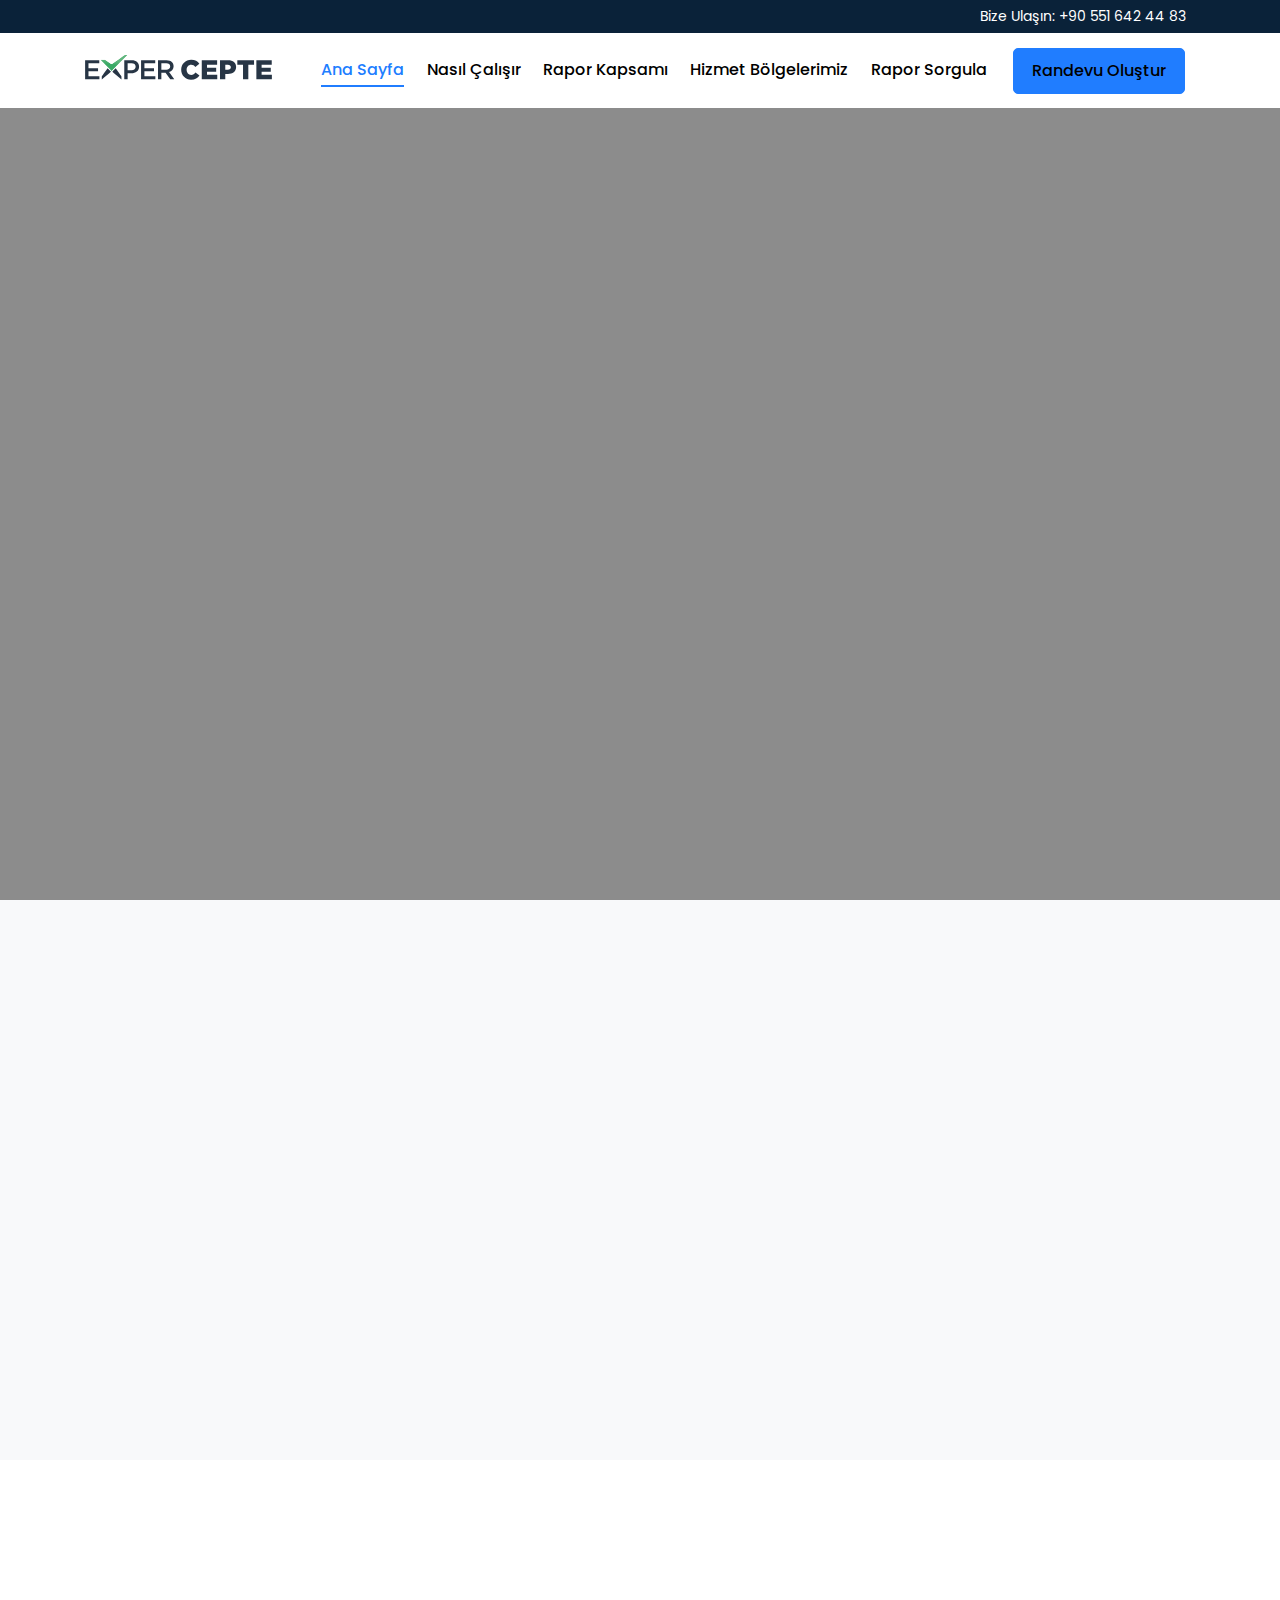
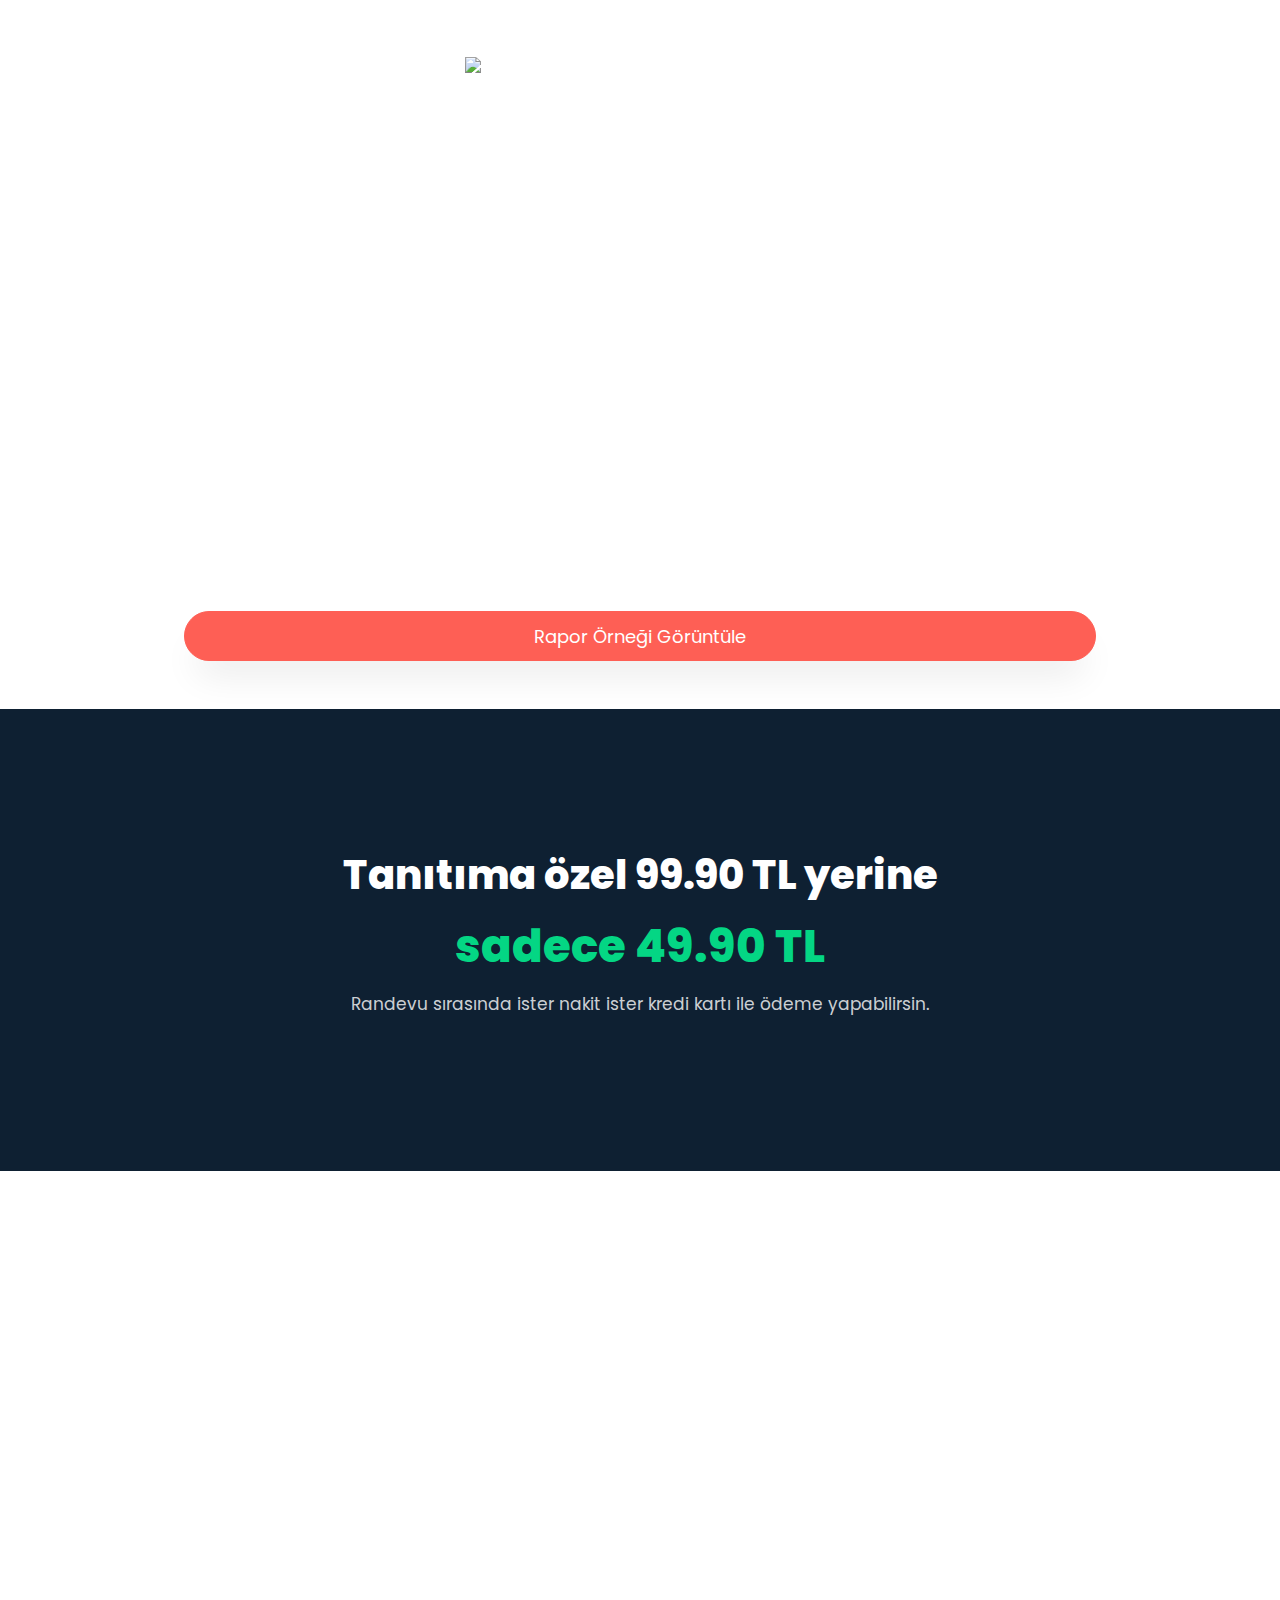
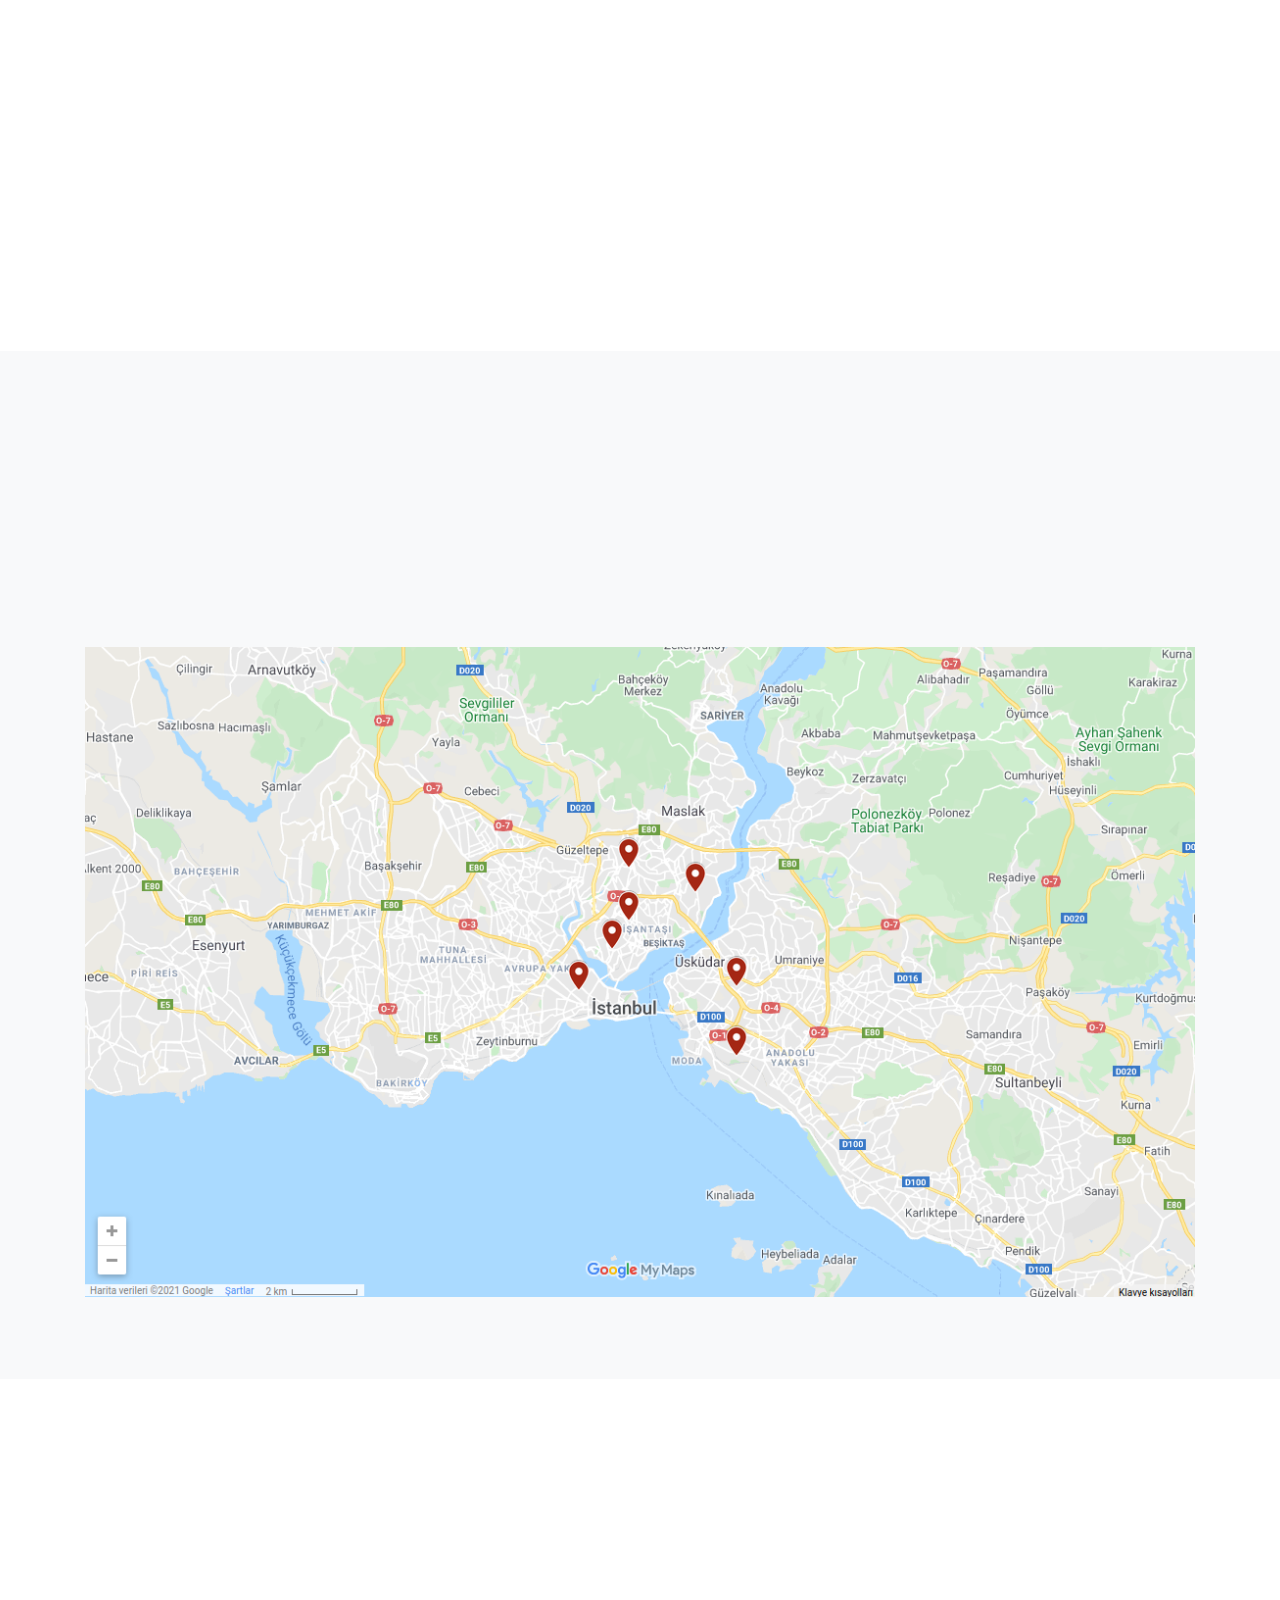
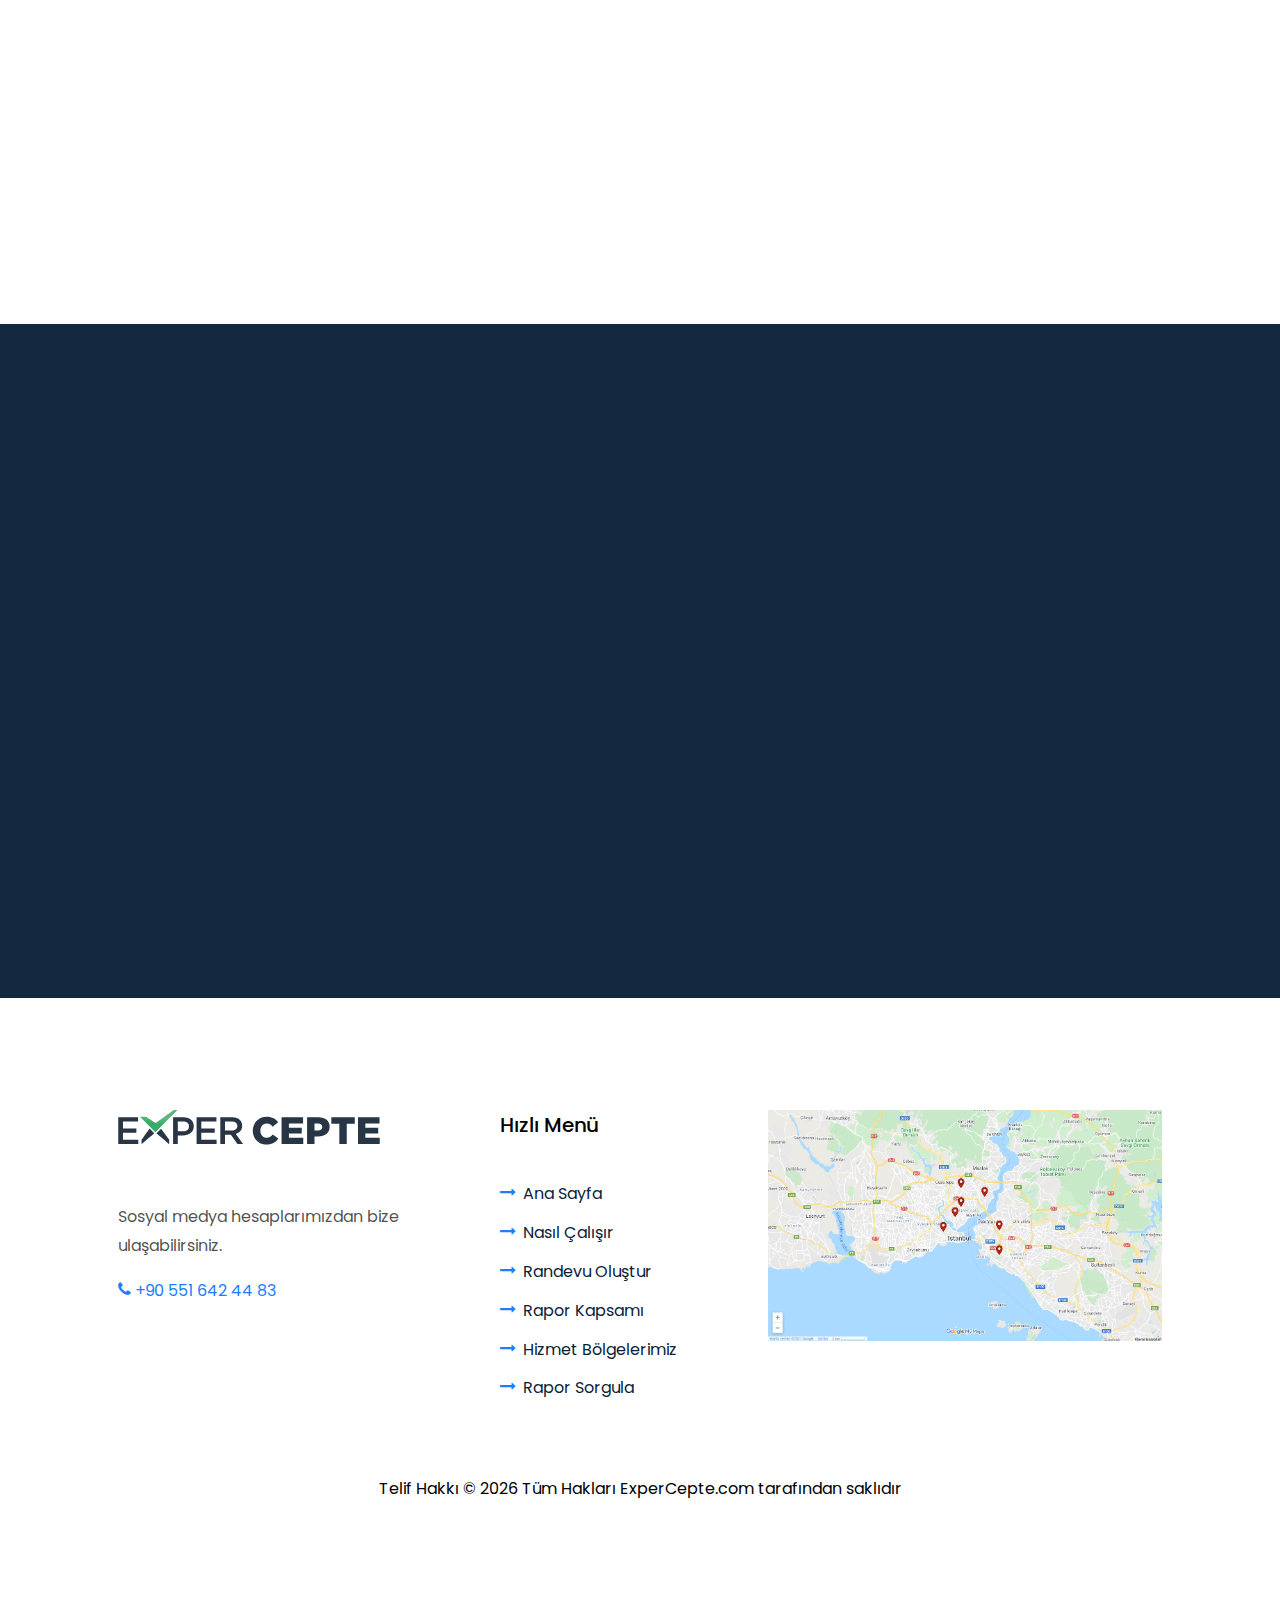
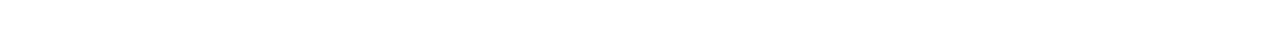
==== commit ca26504b: "form city changes" ====
--- a/index.html
+++ b/index.html
@@ -250,6 +250,58 @@
                     </div>
                 </div>
             </div>
+    </section>
+    <section class="ftco-section ftco-no-pt ftco-no-pb ftco-services-2 " id="content-section">
+        <div class="container">
+            <div class="row d-flex">
+                <div class="col-md py-5">
+                    <div class="row justify-content-center mb-5 pb-3">
+                        <div class="col-md-12 heading-section text-center ftco-animate">
+                            <h2 class="mb-4">Rapor Kapsamı</h2>
+                        </div>
+                    </div>
+                    <div class="row d-flex">
+                        <div class="col-md-4">
+                            <div class="col-md-12 d-flex align-self-stretch ftco-animate">
+                                <div class="media block-6 services d-flex">
+                                    <div class="icon justify-content-center align-items-center d-flex"><span class="icon-mobile-phone"></span></div>
+                                    <div class="media-body pl-md-4">
+                                        <h3 class="heading mb-3">Kozmetik Durumu</h3>
+                                        <p>Telefonun ekran, kasa, kamera ve tuş kısımlarının darbe, çizik, renk durumu ile ilgili detaylı bilgi</p>
+                                    </div>
+                                </div>
+                            </div>
+                            <div class="col-md-12 d-flex align-self-stretch ftco-animate">
+                                <div class="media block-6 services d-flex">
+                                    <div class="icon justify-content-center align-items-center d-flex"><span class="icon-phonelink"></span></div>
+                                    <div class="media-body pl-md-4">
+                                        <h3 class="heading mb-3">İşlevsellik Durumu</h3>
+                                        <p>Telefonun tüm yazılım ve donanım özelliklerinin çalışma durumu ile ilgili detaylı bilgi</p>
+                                    </div>
+                                </div>
+                            </div>
+                            <div class="col-md-12 d-flex align-self-stretch ftco-animate">
+                                <div class="media block-6 services d-flex">
+                                    <div class="icon justify-content-center align-items-center d-flex"><span class="icon-legal"></span></div>
+                                    <div class="media-body pl-md-4">
+                                        <h3 class="heading mb-3">Yasal Durum</h3>
+                                        <p>Telefonun kayıp / çalıntı durumu ve kayıt durumu ile ilgili bilgi</p>
+                                    </div>
+                                </div>
+                            </div>
+                        </div>
+                        <div class="col-md-8 report-image">
+                            <img src="images/report_tablet.png" width="100%" height="auto">
+                        </div>
+                    </div>
+                    <div class="row d-flex justify-content-center">
+                        <a href="https://www.expercepte.com/rapor/7636866730" target="_blank" class="btn btn-submitter d-flex justify-content-center align-items-center" style="background-color: #fe5f55 !important; width: 80%;">
+                            Rapor Örneği Görüntüle
+                        </a>
+                    </div>
+                </div>
+            </div>
+        </div>
     </section>
     <section class="ftco-intro" id="price-section" style="background-color:#12293f">
         <div class="overlay"></div>
@@ -327,59 +379,7 @@
             </div>
         </div>
     </section>
-    <section class="ftco-section ftco-no-pt ftco-no-pb ftco-services-2 bg-light" id="content-section">
-        <div class="container">
-            <div class="row d-flex">
-                <div class="col-md py-5">
-                    <div class="row justify-content-center mb-5 pb-3">
-                        <div class="col-md-12 heading-section text-center ftco-animate">
-                            <h2 class="mb-4">Rapor Kapsamı</h2>
-                        </div>
-                    </div>
-                    <div class="row d-flex">
-                        <div class="col-md-4">
-                            <div class="col-md-12 d-flex align-self-stretch ftco-animate">
-                                <div class="media block-6 services d-flex">
-                                    <div class="icon justify-content-center align-items-center d-flex"><span class="icon-mobile-phone"></span></div>
-                                    <div class="media-body pl-md-4">
-                                        <h3 class="heading mb-3">Kozmetik Durumu</h3>
-                                        <p>Telefonun ekran, kasa, kamera ve tuş kısımlarının darbe, çizik, renk durumu ile ilgili detaylı bilgi</p>
-                                    </div>
-                                </div>
-                            </div>
-                            <div class="col-md-12 d-flex align-self-stretch ftco-animate">
-                                <div class="media block-6 services d-flex">
-                                    <div class="icon justify-content-center align-items-center d-flex"><span class="icon-phonelink"></span></div>
-                                    <div class="media-body pl-md-4">
-                                        <h3 class="heading mb-3">İşlevsellik Durumu</h3>
-                                        <p>Telefonun tüm yazılım ve donanım özelliklerinin çalışma durumu ile ilgili detaylı bilgi</p>
-                                    </div>
-                                </div>
-                            </div>
-                            <div class="col-md-12 d-flex align-self-stretch ftco-animate">
-                                <div class="media block-6 services d-flex">
-                                    <div class="icon justify-content-center align-items-center d-flex"><span class="icon-legal"></span></div>
-                                    <div class="media-body pl-md-4">
-                                        <h3 class="heading mb-3">Yasal Durum</h3>
-                                        <p>Telefonun kayıp / çalıntı durumu ve kayıt durumu ile ilgili bilgi</p>
-                                    </div>
-                                </div>
-                            </div>
-                        </div>
-                        <div class="col-md-8 report-image">
-                            <img src="images/report_tablet.png" width="100%" height="auto">
-                        </div>
-                    </div>
-                    <div class="row d-flex justify-content-center">
-                        <a href="https://reports.expercepte.com/view/6168414f8667a10758ddb006" target="_blank" class="btn btn-submitter disabled-submitter d-flex justify-content-center align-items-center" style="background-color: #fe5f55 !important; width: 80%;">
-                            Rapor Örneği Görüntüle
-                        </a>
-                    </div>
-                </div>
-            </div>
-        </div>
-    </section>
-    <section class="ftco-section contact-section" id="area-section">
+    <section class="ftco-section contact-section bg-light" id="area-section">
         <div class="container">
             <div class="row d-flex">
                 <div class="col-md py-5">
@@ -401,7 +401,7 @@
             </div>
         </div>
     </section>
-    <section class="ftco-section ftco-no-pt ftco-no-pb ftco-services-2 bg-light" id="details-section">
+    <section class="ftco-section ftco-no-pt ftco-no-pb ftco-services-2" id="details-section">
         <div class="container">
             <div class="row d-flex">
                 <div class="col-md py-5">
@@ -606,7 +606,7 @@
     function reportForm(event) {
 
         event.preventDefault();
-        window.location.href = "https://reports.expercepte.com/view/" + event.target.reportId.value;
+        window.location.href = "https://www.expercepte.com/rapor/" + event.target.reportId.value;
     };
 
     $(".nav-link").click(function() {
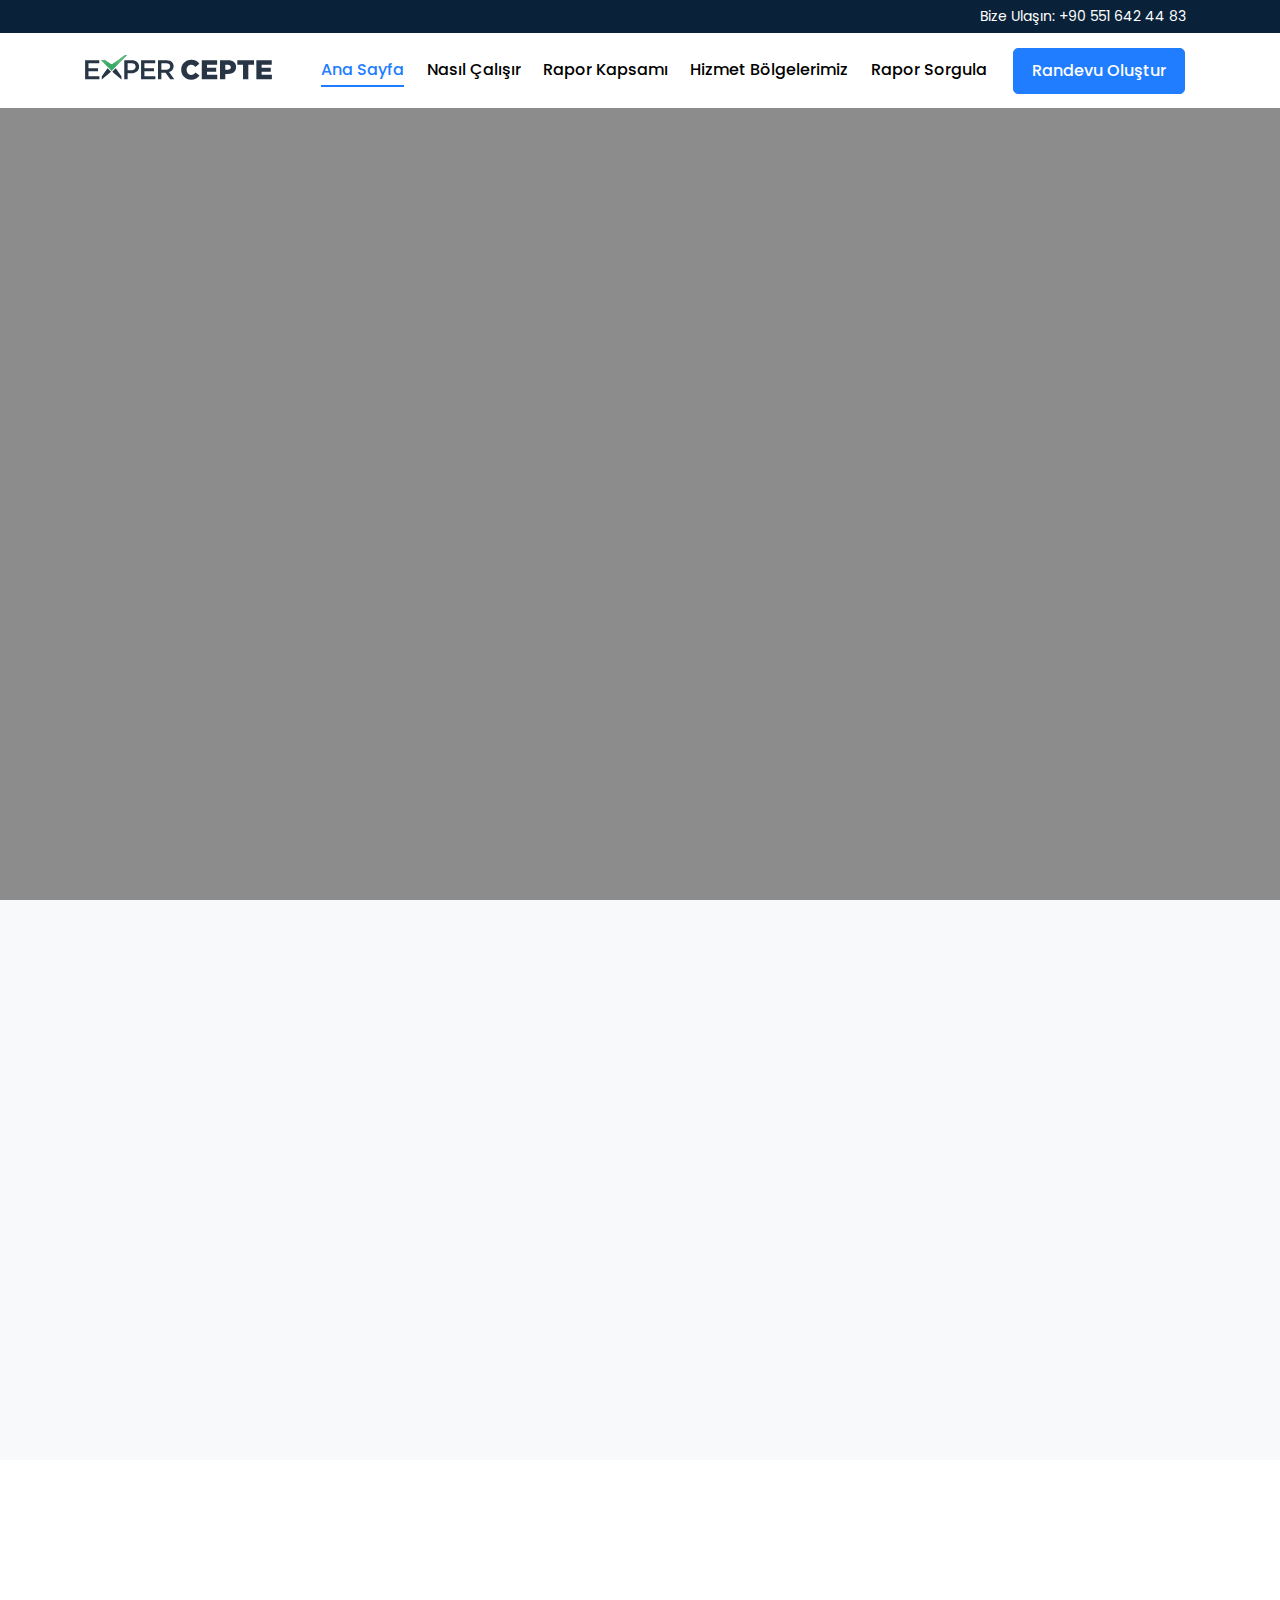
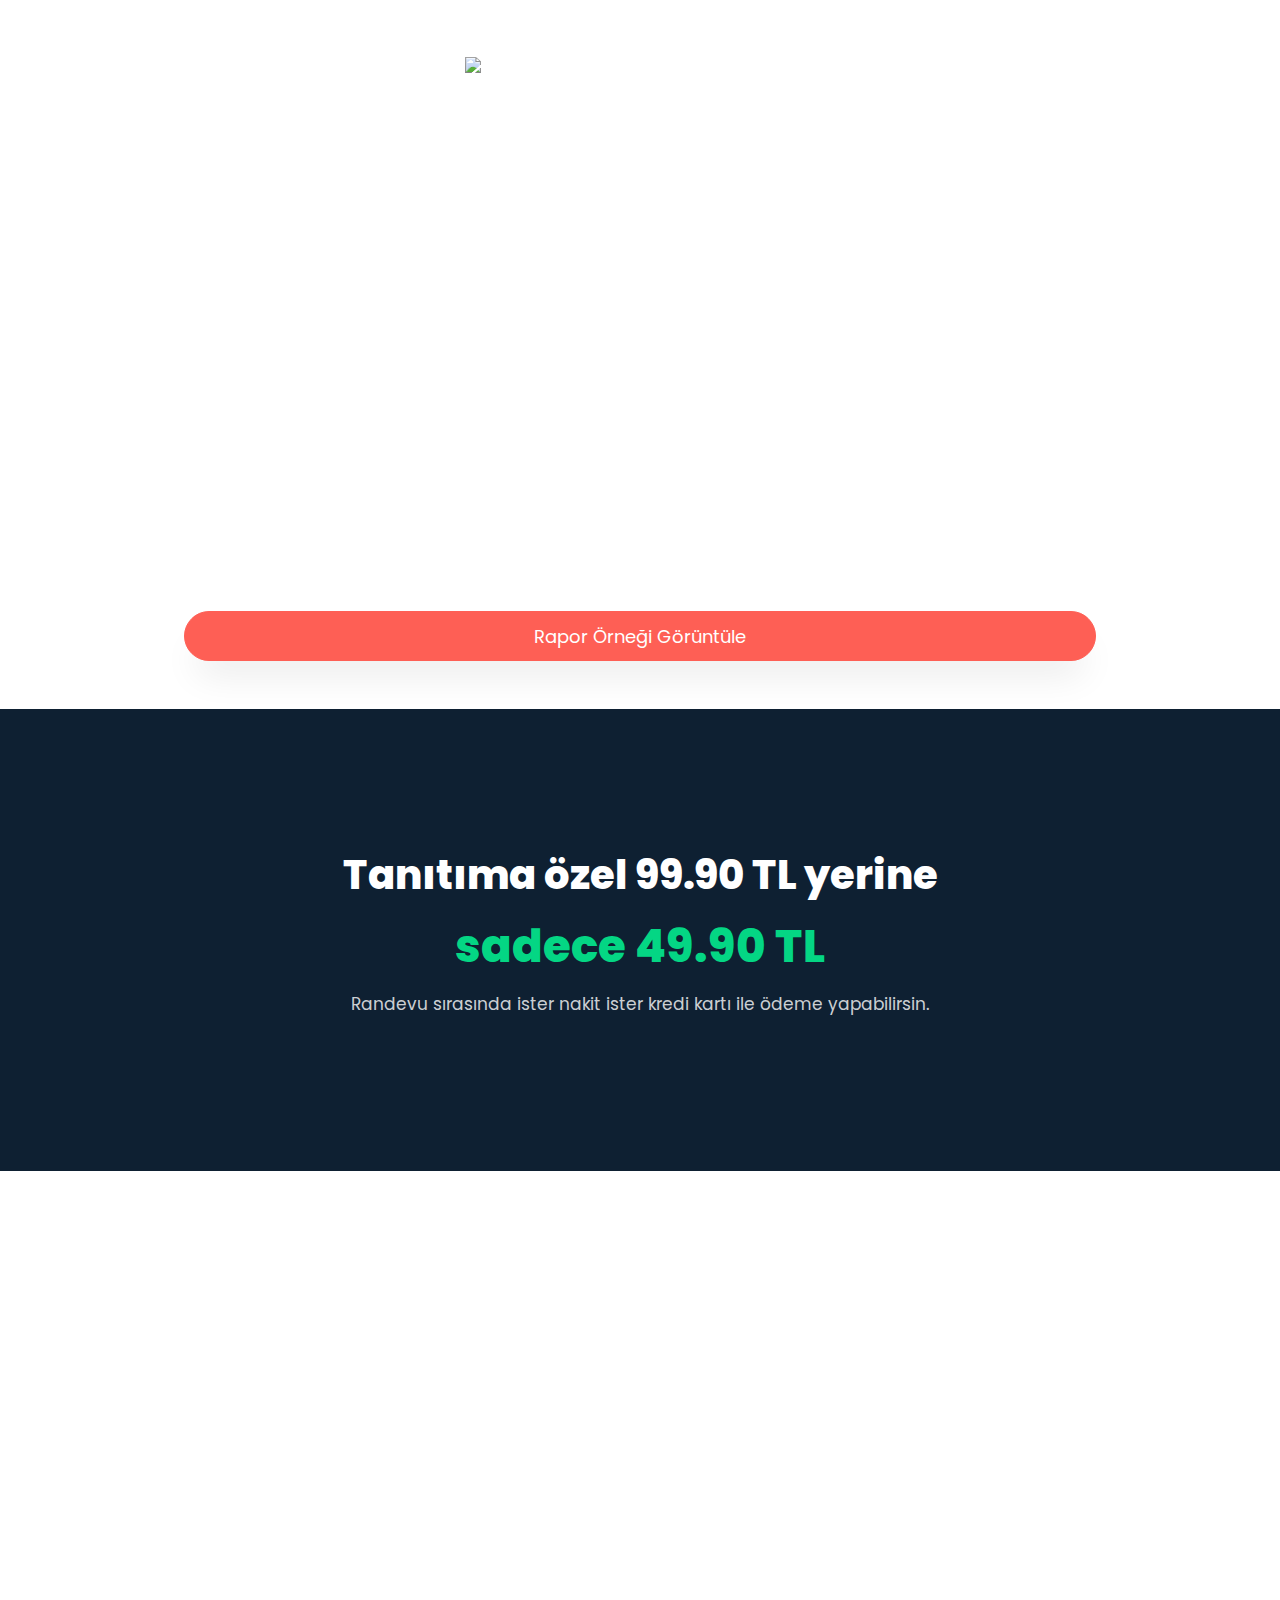
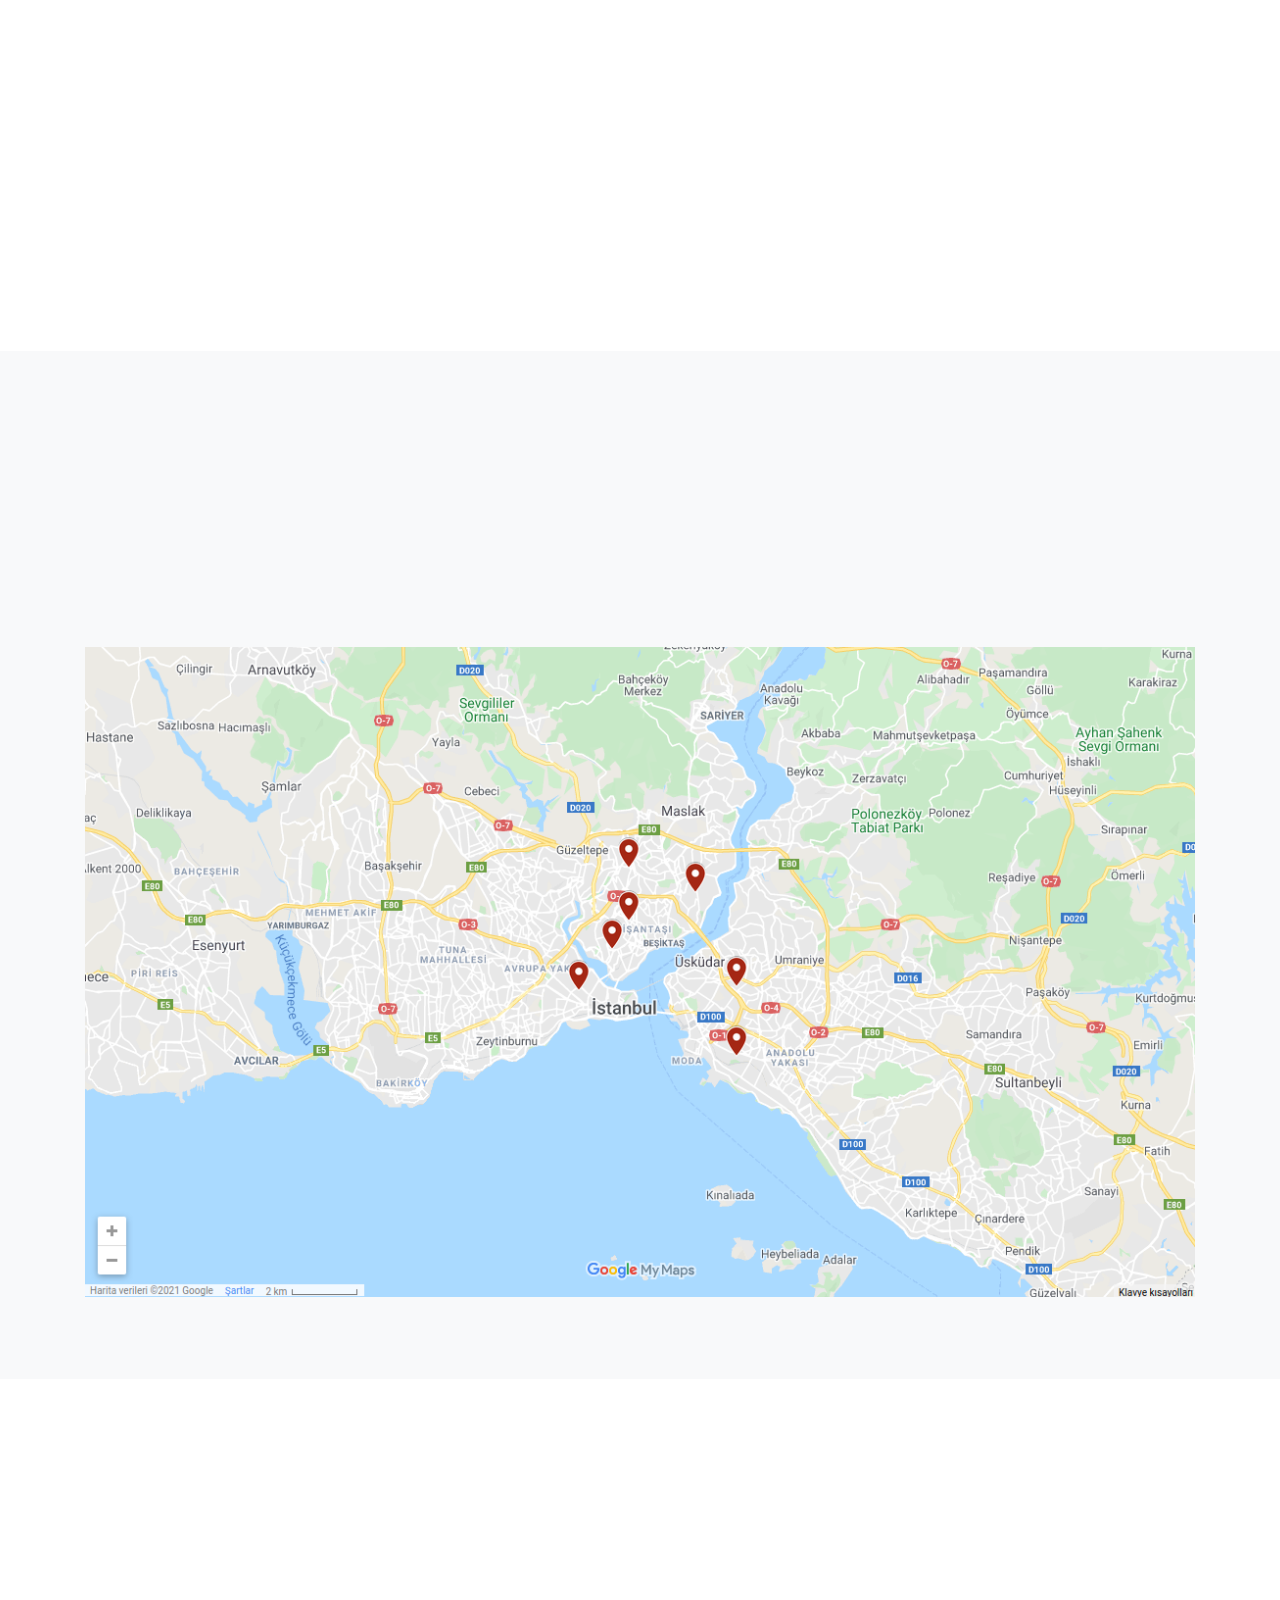
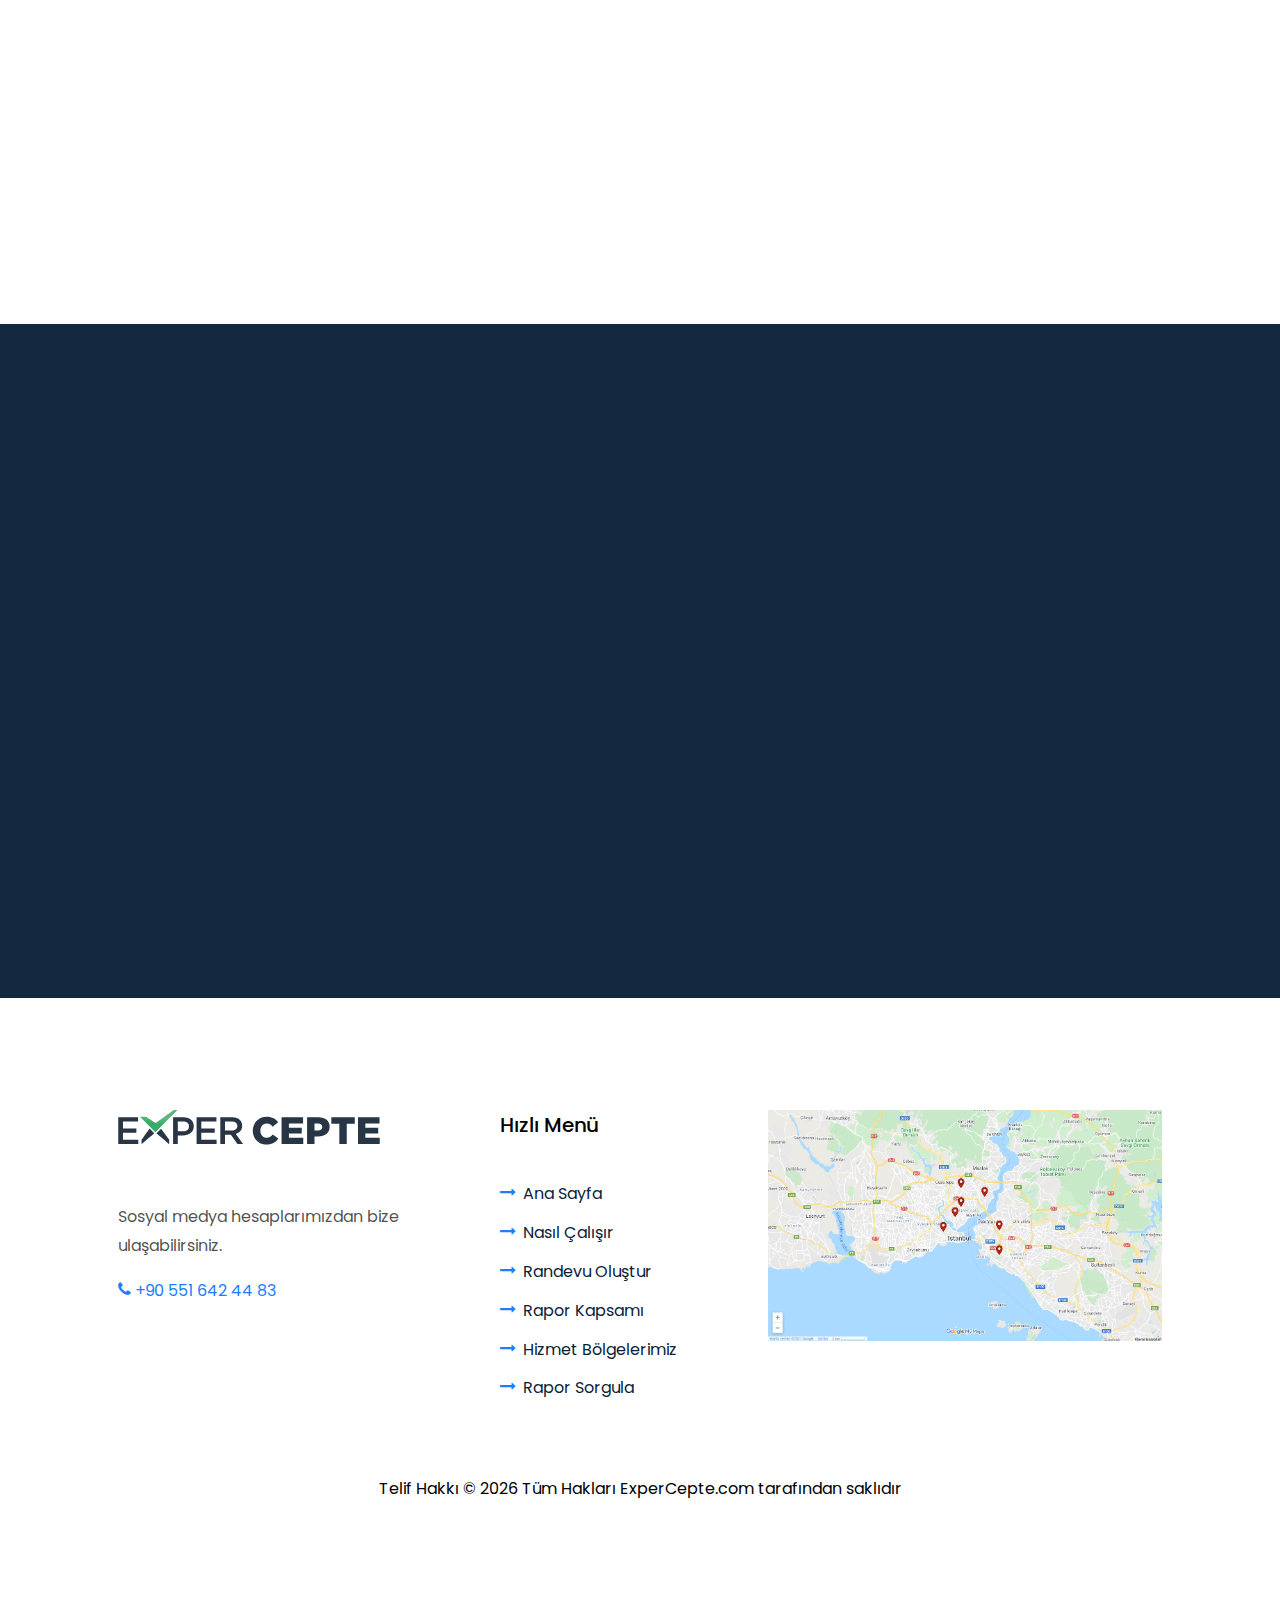
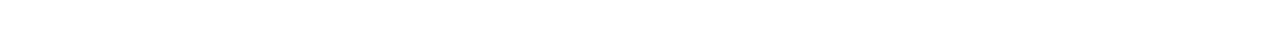
==== commit 24e30749: "WHITE COLOR UPDATE" ====
--- a/index.html
+++ b/index.html
@@ -5,31 +5,32 @@
     <!-- Global site tag (gtag.js) - Google Analytics -->
     <script async src="https://www.googletagmanager.com/gtag/js?id=G-0GLYJN10BR"></script>
     <script>
-    window.dataLayer = window.dataLayer || [];
-
-    function gtag() { dataLayer.push(arguments); }
-    gtag('js', new Date());
-
-    gtag('config', 'G-0GLYJN10BR');
+        window.dataLayer = window.dataLayer || [];
+
+        function gtag() { dataLayer.push(arguments); }
+        gtag('js', new Date());
+
+        gtag('config', 'G-0GLYJN10BR');
     </script>
     <script type="text/javascript">
-    function initDesk360Chat() {
-        window.desk360Chat.init({
-            token: "gVP1GWtjITISn6bdqHNFnStz0MEVIziIUg9bhwKaR0V1JWJ5suPOW8TFdotNbB9uQemclFIcNQ4U6eku",
-            host: "https://barty.desk360.com/",
-            user: { name: "Müşteri - " + Date.now(), email: "xyz@gmail.com" }
-        });
-    }
-
-    function initialize(t, i) {
-        var e, a = btoa((new Date).toDateString()).toLowerCase();
-        t.getElementById(i) ? initDesk360Chat() : ((e = t.createElement("script")).id = i, e.async = !0, e.src = "https://barty.desk360.com/widgets/chat/sdk.js?".concat(a), e.onload = initDesk360Chat, t.head.appendChild(e))
-    }
-
-    function initiateCall() { initialize(document, "desk360chat-js-sdk") } window.addEventListener ? window.addEventListener("load", initiateCall, !1) : window.attachEvent("load", initiateCall, !1);
+        function initDesk360Chat() {
+            window.desk360Chat.init({
+                token: "gVP1GWtjITISn6bdqHNFnStz0MEVIziIUg9bhwKaR0V1JWJ5suPOW8TFdotNbB9uQemclFIcNQ4U6eku",
+                host: "https://barty.desk360.com/",
+                user: { name: "Müşteri - " + Date.now(), email: "xyz@gmail.com" }
+            });
+        }
+
+        function initialize(t, i) {
+            var e, a = btoa((new Date).toDateString()).toLowerCase();
+            t.getElementById(i) ? initDesk360Chat() : ((e = t.createElement("script")).id = i, e.async = !0, e.src = "https://barty.desk360.com/widgets/chat/sdk.js?".concat(a), e.onload = initDesk360Chat, t.head.appendChild(e))
+        }
+
+        function initiateCall() { initialize(document, "desk360chat-js-sdk") } window.addEventListener ? window.addEventListener("load", initiateCall, !1) : window.attachEvent("load", initiateCall, !1);
     </script>
     <title>Exper Cepte - İkinci El Cep Telefonu Ekspertizi</title>
     <meta charset="utf-8">
+    <link rel="icon" type="image/png" href="https://www.expercepte.com/icons/favicon.png" />
     <meta name="viewport" content="width=device-width, initial-scale=1, shrink-to-fit=no">
     <link rel="preconnect" href="https://fonts.googleapis.com">
     <link rel="preconnect" href="https://fonts.gstatic.com" crossorigin>
@@ -119,25 +120,27 @@
         }
 
         .bg-black a {
-            color: inherit;  blue colors for links too 
-            text-decoration: inherit; /* no underline */
+            color: inherit;
+            blue colors for links too text-decoration: inherit;
+            /* no underline */
         }
 
         video.hero-video {
             object-fit: cover;
-              width: 100vw;
-              height: 100vh;
-              position: absolute;
-              overflow-x: hidden;
-              top: 0;
-              left: 0; 
-              z-index: -1;
+            width: 100vw;
+            height: 100vh;
+            position: absolute;
+            overflow-x: hidden;
+            top: 0;
+            left: 0;
+            z-index: -1;
         }
 
         @media (max-width: 768px) {
             .report-image {
                 display: none;
-            }    
+            }
+
             video.hero-video.desktop {
                 display: none;
             }
@@ -146,7 +149,7 @@
         @media (min-width: 768px) {
             video.hero-video.mobile {
                 display: none;
-            }   
+            }
         }
     </style>
 </head>
@@ -165,11 +168,14 @@
             </div>
         </div>
     </div>
-    <nav class="navbar navbar-expand-lg navbar-dark ftco_navbar bg-dark ftco-navbar-light site-navbar-target" id="ftco-navbar" style="background-color: white !important;height:75px;z-index: 9999;">
+    <nav class="navbar navbar-expand-lg navbar-dark ftco_navbar bg-dark ftco-navbar-light site-navbar-target"
+        id="ftco-navbar" style="background-color: white !important;height:75px;z-index: 9999;">
         <div class="container">
             <a class="navbar-brand" href="index.html"> <embed src="images/logo1.svg" style="width: auto; height: 25px;">
             </a>
-            <button class="navbar-toggler js-fh5co-nav-toggle fh5co-nav-toggle" id="navbar-toggler" type="button" data-toggle="collapse" style="margin-right: 10px;" data-target="#ftco-nav" aria-controls="ftco-nav" aria-expanded="false" aria-label="Toggle navigation">
+            <button class="navbar-toggler js-fh5co-nav-toggle fh5co-nav-toggle" id="navbar-toggler" type="button"
+                data-toggle="collapse" style="margin-right: 10px;" data-target="#ftco-nav" aria-controls="ftco-nav"
+                aria-expanded="false" aria-label="Toggle navigation">
                 <span class="oi oi-menu"></span> Menu
             </button>
             <div class="collapse navbar-collapse justify-content-end" id="ftco-nav">
@@ -177,16 +183,19 @@
                     <li class="nav-item"><a href="#home-section" class="nav-link"><span>Ana Sayfa</span></a></li>
                     <li class="nav-item"><a href="#about-section" class="nav-link"><span>Nasıl Çalışır</span></a></li>
                     <li class="nav-item"><a href="#content-section" class="nav-link"><span>Rapor Kapsamı</span></a></li>
-                    <li class="nav-item"><a href="#area-section" class="nav-link"><span>Hizmet Bölgelerimiz</span></a></li>
+                    <li class="nav-item"><a href="#area-section" class="nav-link"><span>Hizmet Bölgelerimiz</span></a>
+                    </li>
                     <li class="nav-item"><a href="#details-section" class="nav-link"><span>Rapor Sorgula</span></a></li>
                     <li class="nav-item cta" style="padding: 0 15px;">
-                        <a href="#appointment-section" class="nav-link" style="font-size: 16px;">Randevu Oluştur</a>
+                        <a href="#appointment-section" class="nav-link" style="font-size: 16px;color:white;">Randevu
+                            Oluştur</a>
                     </li>
                 </ul>
             </div>
         </div>
     </nav>
-    <section class="hero-wrap js-fullheight" style="background: transparent;" data-section="home" id="home-section" data-stellar-background-ratio="0.5">
+    <section class="hero-wrap js-fullheight" style="background: transparent;" data-section="home" id="home-section"
+        data-stellar-background-ratio="0.5">
         <div style="z-index: 1;">
             <video autoplay muted loop class="hero-video mobile">
                 <source src="videos/mainpage_mobile.mp4" type="video/mp4">
@@ -197,12 +206,16 @@
         </div>
         <div class="container-fluid" style="z-index: 3 !important;background-color: rgba(0,0,0,.45);">
             <div class="container" style="z-index: 3 !important;">
-                <div class="row no-gutters slider-text js-fullheight align-items-center justify-content-start" data-scrollax-parent="true">
+                <div class="row no-gutters slider-text js-fullheight align-items-center justify-content-start"
+                    data-scrollax-parent="true">
                     <div class="col-md-6 pt-5 ftco-animate">
                         <div class="mt-5">
                             <h1 class="mb-4" style="color:white">İkinci El <br>Cep Telefonu Ekspertizi</h1>
-                            <p class="mb-4" style="color: white;">Cep telefonu alışverişlerini ExperCepte raporu ile güvenle yap!</p>
-                            <p><a href="#appointment-section" class="btn btn-primary py-3 px-4" style="background-color: #04D684;border-color: #04D684 !important;color:black !important">Şimdi Randevu Oluştur</a></p>
+                            <p class="mb-4" style="color: white;">Cep telefonu alışverişlerini ExperCepte raporu ile
+                                güvenle yap!</p>
+                            <p><a href="#appointment-section" class="btn btn-primary py-3 px-4"
+                                    style="background-color: #04D684;border-color: #04D684 !important;color:black !important">Şimdi
+                                    Randevu Oluştur</a></p>
                         </div>
                     </div>
                 </div>
@@ -216,34 +229,42 @@
                     <div class="row justify-content-center mb-5 pb-3">
                         <div class="col-md-12 heading-section text-center ftco-animate">
                             <h2 class="mb-4">Nasıl Çalışır?</h2>
-                            <h5>2. el cep telefonu ekspertiz raporunu almak artık çok kolay! Alışverişlerini güvenle yapmak için ekspertiz raporunu birkaç basit adımda oluştur.</h5>
+                            <h5>2. el cep telefonu ekspertiz raporunu almak artık çok kolay! Alışverişlerini güvenle
+                                yapmak için ekspertiz raporunu birkaç basit adımda oluştur.</h5>
                         </div>
                     </div>
                     <div class="row">
                         <div class="col-md-4 d-flex align-self-stretch ftco-animate">
                             <div class="media block-6 services d-flex">
-                                <div class="icon justify-content-center align-items-center d-flex"><span class="icon-phone2"></span></div>
+                                <div class="icon justify-content-center align-items-center d-flex"><span
+                                        class="icon-phone2"></span></div>
                                 <div class="media-body pl-md-4">
                                     <h3 class="heading mb-3">RANDEVU OLUŞTUR</h3>
-                                    <p>Siteden kolay randevu talebi oluştur. Müşteri Destek ekibimiz seninle iletişime geçsin ve randevu detaylarını oluştursun.</p>
+                                    <p>Siteden kolay randevu talebi oluştur. Müşteri Destek ekibimiz seninle iletişime
+                                        geçsin ve randevu detaylarını oluştursun.</p>
                                 </div>
                             </div>
                         </div>
                         <div class="col-md-4 d-flex align-self-stretch ftco-animate">
                             <div class="media block-6 services d-flex">
-                                <div class="icon justify-content-center align-items-center d-flex"><span class="flaticon-doctor"></span></div>
+                                <div class="icon justify-content-center align-items-center d-flex"><span
+                                        class="flaticon-doctor"></span></div>
                                 <div class="media-body pl-md-4">
                                     <h3 class="heading mb-3">EKSPERİN YANINDA</h3>
-                                    <p>ExperCepte uzmanı, belirlediğin saat ve konumda seninle buluşsun ve ekspertiz testlerini yanında tamamlasın. Ödemeni ister nakit ister kredi kartıyla yap.</p>
+                                    <p>ExperCepte uzmanı, belirlediğin saat ve konumda seninle buluşsun ve ekspertiz
+                                        testlerini yanında tamamlasın. Ödemeni ister nakit ister kredi kartıyla yap.</p>
                                 </div>
                             </div>
                         </div>
                         <div class="col-md-4 d-flex align-self-stretch ftco-animate">
                             <div class="media block-6 services d-flex">
-                                <div class="icon justify-content-center align-items-center d-flex"><span class="icon-envelope"></span></div>
+                                <div class="icon justify-content-center align-items-center d-flex"><span
+                                        class="icon-envelope"></span></div>
                                 <div class="media-body pl-md-4">
                                     <h3 class="heading mb-3">RAPORUN CEBİNDE</h3>
-                                    <p>15 dakika içinde ekspertiz raporun oluşsun. E-posta adresinden veya site üzerinden rapora erişebilirsin. Dilersen rapor numarası ile raporunu paylaşabilirsin.</p>
+                                    <p>15 dakika içinde ekspertiz raporun oluşsun. E-posta adresinden veya site
+                                        üzerinden rapora erişebilirsin. Dilersen rapor numarası ile raporunu
+                                        paylaşabilirsin.</p>
                                 </div>
                             </div>
                         </div>
@@ -264,25 +285,30 @@
                         <div class="col-md-4">
                             <div class="col-md-12 d-flex align-self-stretch ftco-animate">
                                 <div class="media block-6 services d-flex">
-                                    <div class="icon justify-content-center align-items-center d-flex"><span class="icon-mobile-phone"></span></div>
+                                    <div class="icon justify-content-center align-items-center d-flex"><span
+                                            class="icon-mobile-phone"></span></div>
                                     <div class="media-body pl-md-4">
                                         <h3 class="heading mb-3">Kozmetik Durumu</h3>
-                                        <p>Telefonun ekran, kasa, kamera ve tuş kısımlarının darbe, çizik, renk durumu ile ilgili detaylı bilgi</p>
+                                        <p>Telefonun ekran, kasa, kamera ve tuş kısımlarının darbe, çizik, renk durumu
+                                            ile ilgili detaylı bilgi</p>
                                     </div>
                                 </div>
                             </div>
                             <div class="col-md-12 d-flex align-self-stretch ftco-animate">
                                 <div class="media block-6 services d-flex">
-                                    <div class="icon justify-content-center align-items-center d-flex"><span class="icon-phonelink"></span></div>
+                                    <div class="icon justify-content-center align-items-center d-flex"><span
+                                            class="icon-phonelink"></span></div>
                                     <div class="media-body pl-md-4">
                                         <h3 class="heading mb-3">İşlevsellik Durumu</h3>
-                                        <p>Telefonun tüm yazılım ve donanım özelliklerinin çalışma durumu ile ilgili detaylı bilgi</p>
+                                        <p>Telefonun tüm yazılım ve donanım özelliklerinin çalışma durumu ile ilgili
+                                            detaylı bilgi</p>
                                     </div>
                                 </div>
                             </div>
                             <div class="col-md-12 d-flex align-self-stretch ftco-animate">
                                 <div class="media block-6 services d-flex">
-                                    <div class="icon justify-content-center align-items-center d-flex"><span class="icon-legal"></span></div>
+                                    <div class="icon justify-content-center align-items-center d-flex"><span
+                                            class="icon-legal"></span></div>
                                     <div class="media-body pl-md-4">
                                         <h3 class="heading mb-3">Yasal Durum</h3>
                                         <p>Telefonun kayıp / çalıntı durumu ve kayıt durumu ile ilgili bilgi</p>
@@ -295,7 +321,9 @@
                         </div>
                     </div>
                     <div class="row d-flex justify-content-center">
-                        <a href="https://www.expercepte.com/rapor/7636866730" target="_blank" class="btn btn-submitter d-flex justify-content-center align-items-center" style="background-color: #fe5f55 !important; width: 80%;">
+                        <a href="https://www.expercepte.com/rapor/1294960164" target="_blank"
+                            class="btn btn-submitter d-flex justify-content-center align-items-center"
+                            style="background-color: #fe5f55 !important; width: 80%;">
                             Rapor Örneği Görüntüle
                         </a>
                     </div>
@@ -322,28 +350,37 @@
                     <div class="row justify-content-center mb-5 pb-3">
                         <div class="col-md-12 heading-section text-center ftco-animate">
                             <h2 class="mb-4">Kolay Randevu Talebi Oluştur</h2>
-                            <h5>İstersen sen bizi <a href="tel:05516424483" style="color: inherit; text-decoration: inherit; font-style: italic;">+90 551 642 44 83 </a>'ten ara, istersen Müşteri Destek ekibimiz seninle iletişime geçsin. Ekspertiz randevu detaylarını oluşturalım.</h5>
+                            <h5>İstersen sen bizi <a href="tel:05516424483"
+                                    style="color: inherit; text-decoration: inherit; font-style: italic;">+90 551 642 44
+                                    83 </a>'ten ara, istersen Müşteri Destek ekibimiz seninle iletişime geçsin.
+                                Ekspertiz randevu detaylarını oluşturalım.</h5>
                         </div>
                     </div>
                     <div class="col-md-12 d-flex">
-                        <div id="success-overlay" class="success-overlay d-flex justify-content-center align-items-center flex-column" style="display:none !important">
+                        <div id="success-overlay"
+                            class="success-overlay d-flex justify-content-center align-items-center flex-column"
+                            style="display:none !important">
                             <img src="icons/sucessblack.png" width="100px" height="100px" />
-                            <div style="margin-top: 30px;color:#0A2239;text-align: center; font-family: 'Rubik', sans-serif;letter-spacing: -0.05em;font-size: 20px;">
+                            <div
+                                style="margin-top: 30px;color:#0A2239;text-align: center; font-family: 'Rubik', sans-serif;letter-spacing: -0.05em;font-size: 20px;">
                                 Bilgilerini
                                 Başarıyla Gönderdin.<br />Ekiplerimiz sana en kısa zamanda ulaşacak</div>
                         </div>
                         <div class="appointment-wrap bg-white p-3 p-md-5 d-flex align-items-center">
-                            <form class="appointment-form ftco-animate" id="form" onsubmit="return false;" action="javascript:void(0)">
+                            <form class="appointment-form ftco-animate" id="form" onsubmit="return false;"
+                                action="javascript:void(0)">
                                 <div class="container">
                                     <div class="row">
                                         <div class="col-lg-6">
                                             <div class="form-group" style="width:auto !important">
                                                 <label for="form-name">İsim*</label>
-                                                <input id="form-name" type="text" class="form-control" placeholder="İsim" required>
+                                                <input id="form-name" type="text" class="form-control"
+                                                    placeholder="İsim" required>
                                             </div>
                                             <div class="form-group">
                                                 <label for="form-surname">Soy İsim*</label>
-                                                <input id="form-surname" type="text" class="form-control" placeholder="Soy isim" required>
+                                                <input id="form-surname" type="text" class="form-control"
+                                                    placeholder="Soy isim" required>
                                             </div>
                                         </div>
                                         <div class="col-lg-6">
@@ -359,15 +396,21 @@
                                             </div>
                                             <div class="form-group">
                                                 <label for="form-telephone">Telefon Numarası*</label>
-                                                <input inputmode="numeric" type="tel" onkeypress="return onlyNumberKey(event)" id="form-telephone" type="text" class="form-control" placeholder="Telefon Numarası" required>
-                                                <p class="hint-label">Sana ulaşabilmemiz için telefon numaranı girmelisin.
+                                                <input inputmode="numeric" type="tel"
+                                                    onkeypress="return onlyNumberKey(event)" id="form-telephone"
+                                                    type="text" class="form-control" placeholder="Telefon Numarası"
+                                                    required>
+                                                <p class="hint-label">Sana ulaşabilmemiz için telefon numaranı
+                                                    girmelisin.
                                                 </p>
                                             </div>
                                         </div>
                                     </div>
                                     <div class="container">
                                         <div class="form-group" style="margin-top:3em;">
-                                            <button id="form-submit" class="btn btn-submitter disabled-submitter d-flex justify-content-center" disabled>
+                                            <button id="form-submit"
+                                                class="btn btn-submitter disabled-submitter d-flex justify-content-center"
+                                                disabled>
                                                 <span style="margin-top: -6px;">Bilgileri Gönder</span>
                                             </button>
                                         </div>
@@ -387,7 +430,8 @@
                         <div class="col-md-12 heading-section text-center ftco-animate">
                             <h2 class="mb-4">Hizmet Bölgelerimiz</h2>
                             <h5>Şu an için sadece aşağıdaki bölgelerde hizmet vermekteyiz.</h5>
-                            <h5 style="font-size: 18px;">Kağıthane | Beşiktaş | Şişli | Beyoğlu | Fatih | Üsküdar | Kadıköy</h5>
+                            <h5 style="font-size: 18px;">Kağıthane | Beşiktaş | Şişli | Beyoğlu | Fatih | Üsküdar |
+                                Kadıköy</h5>
                         </div>
                     </div>
                     <div class="row d-flex">
@@ -416,12 +460,14 @@
                                 <div class="">
                                     <div class="form-group">
                                         <label for="form-name">Rapor Numarası *</label>
-                                        <input id="form-name" type="text" class="form-control" name="reportId" placeholder="Rapor Numarası" required>
+                                        <input id="form-name" type="text" class="form-control" name="reportId"
+                                            placeholder="Rapor Numarası" required>
                                     </div>
                                 </div>
                                 <div>
                                     <div class="form-group" style="margin-top:50px">
-                                        <button id="form-submit" class="btn btn-submitter d-flex justify-content-center">
+                                        <button id="form-submit"
+                                            class="btn btn-submitter d-flex justify-content-center">
                                             <span style="margin-top: -6px;">Raporu Görüntüle</span>
                                         </button>
                                     </div>
@@ -448,7 +494,9 @@
                                 <div class="item">
                                     <div class="testimony-wrap text-center py-4 pb-5">
                                         <div class="text px-4">
-                                            <p class="mb-4">Telefonuma çok düşük fiyat teklifleri geliyordu. Tek ihtiyacım ExperCepte raporu imiş. Alıcının bütün soru işaretleri gitti ve 24 saat içinde istediğim fiyattan satışımı yaptım.</p>
+                                            <p class="mb-4">Telefonuma çok düşük fiyat teklifleri geliyordu. Tek
+                                                ihtiyacım ExperCepte raporu imiş. Alıcının bütün soru işaretleri gitti
+                                                ve 24 saat içinde istediğim fiyattan satışımı yaptım.</p>
                                             <p class="name">Emre Büyük</p>
                                         </div>
                                     </div>
@@ -456,7 +504,9 @@
                                 <div class="item">
                                     <div class="testimony-wrap text-center py-4 pb-5">
                                         <div class="text px-4">
-                                            <p class="mb-4">Telefon alırken bundan daha iyi bir hizmet düşünülemez. Alırken yaşadığım güven sorunlarımın hepsini çözdü. Almadan önce ExperCepte raporunu %100 tavsiye ediyorum.</p>
+                                            <p class="mb-4">Telefon alırken bundan daha iyi bir hizmet düşünülemez.
+                                                Alırken yaşadığım güven sorunlarımın hepsini çözdü. Almadan önce
+                                                ExperCepte raporunu %100 tavsiye ediyorum.</p>
                                             <p class="name">Ahmet Aslantürk</p>
                                         </div>
                                     </div>
@@ -464,7 +514,9 @@
                                 <div class="item">
                                     <div class="testimony-wrap text-center py-4 pb-5">
                                         <div class="text px-4">
-                                            <p class="mb-4">İnternetten kargo ile telefon siparişi verecektim. Daha önce cihazlarla ilgili çok dolandırılan arkadaşım oldu. Expercepte raporu bu sorunu tamamen çözdü. Teşekkürler!</p>
+                                            <p class="mb-4">İnternetten kargo ile telefon siparişi verecektim. Daha önce
+                                                cihazlarla ilgili çok dolandırılan arkadaşım oldu. Expercepte raporu bu
+                                                sorunu tamamen çözdü. Teşekkürler!</p>
                                             <p class="name">Sinem Akçatepe</p>
                                         </div>
                                     </div>
@@ -483,7 +535,8 @@
                     <div class="ftco-footer-widget mb-4">
                         <embed src="images/logo1.svg" style="width: 80%; margin-bottom:3em;">
                         <p>Sosyal medya hesaplarımızdan bize ulaşabilirsiniz.</p>
-                        <p><a href="tel:05516424483"><span class="icon icon-phone"></span><span class="text"> +90 551 642 44 83</span></a></p>
+                        <p><a href="tel:05516424483"><span class="icon icon-phone"></span><span class="text"> +90 551
+                                    642 44 83</span></a></p>
                         <ul class="ftco-footer-social list-unstyled mt-3">
                             <li class="ftco-animate"><a href="#"><span class="icon-twitter"></span></a></li>
                             <li class="ftco-animate"><a href="#"><span class="icon-facebook"></span></a></li>
@@ -495,12 +548,18 @@
                     <div class="ftco-footer-widget mb-4 ml-md-4">
                         <h2 class="ftco-heading-2">Hızlı Menü</h2>
                         <ul class="list-unstyled">
-                            <li><a href="#home-section"><span class="icon-long-arrow-right mr-2"></span>Ana Sayfa</a></li>
-                            <li><a href="#about-section"><span class="icon-long-arrow-right mr-2"></span>Nasıl Çalışır</a></li>
-                            <li><a href="#appointment-section"><span class="icon-long-arrow-right mr-2"></span>Randevu Oluştur</a></li>
-                            <li><a href="#content-section"><span class="icon-long-arrow-right mr-2"></span>Rapor Kapsamı</a></li>
-                            <li><a href="#area-section"><span class="icon-long-arrow-right mr-2"></span>Hizmet Bölgelerimiz</a></li>
-                            <li><a href="#details-section"><span class="icon-long-arrow-right mr-2"></span>Rapor Sorgula</a></li>
+                            <li><a href="#home-section"><span class="icon-long-arrow-right mr-2"></span>Ana Sayfa</a>
+                            </li>
+                            <li><a href="#about-section"><span class="icon-long-arrow-right mr-2"></span>Nasıl
+                                    Çalışır</a></li>
+                            <li><a href="#appointment-section"><span class="icon-long-arrow-right mr-2"></span>Randevu
+                                    Oluştur</a></li>
+                            <li><a href="#content-section"><span class="icon-long-arrow-right mr-2"></span>Rapor
+                                    Kapsamı</a></li>
+                            <li><a href="#area-section"><span class="icon-long-arrow-right mr-2"></span>Hizmet
+                                    Bölgelerimiz</a></li>
+                            <li><a href="#details-section"><span class="icon-long-arrow-right mr-2"></span>Rapor
+                                    Sorgula</a></li>
                         </ul>
                     </div>
                 </div>
@@ -526,23 +585,28 @@
     <!-- loader -->
     <div id="ftco-loader" class="show fullscreen"><svg class="circular" width="48px" height="48px">
             <circle class="path-bg" cx="24" cy="24" r="22" fill="none" stroke-width="4" stroke="#eeeeee" />
-            <circle class="path" cx="24" cy="24" r="22" fill="none" stroke-width="4" stroke-miterlimit="10" stroke="#F96D00" />
+            <circle class="path" cx="24" cy="24" r="22" fill="none" stroke-width="4" stroke-miterlimit="10"
+                stroke="#F96D00" />
         </svg></div>
     <!-- FORM SUBMIT MODAL -->
-    <button type="button" id="modal-starter" class="btn btn-primary" data-toggle="modal" style="display:none" data-target="#exampleModalCenter">
+    <button type="button" id="modal-starter" class="btn btn-primary" data-toggle="modal" style="display:none"
+        data-target="#exampleModalCenter">
         Launch Modal
     </button>
-    <div class="modal fade" id="exampleModalCenter" tabindex="-1" role="dialog" aria-labelledby="exampleModalCenterTitle" aria-hidden="true">
+    <div class="modal fade" id="exampleModalCenter" tabindex="-1" role="dialog"
+        aria-labelledby="exampleModalCenterTitle" aria-hidden="true">
         <div class="modal-dialog modal-dialog-centered" role="document">
             <div class="modal-content">
                 <div class="modal-header">
-                    <h5 class="modal-title" id="exampleModalLongTitle" style="font-family: 'Rubik', sans-serif;letter-spacing: -0.05em;text-align: center;width:100%;padding-left: 30px;">
+                    <h5 class="modal-title" id="exampleModalLongTitle"
+                        style="font-family: 'Rubik', sans-serif;letter-spacing: -0.05em;text-align: center;width:100%;padding-left: 30px;">
                         Bilgileriniz Alındı</h5>
                     <button type="button" class="close" data-dismiss="modal" aria-label="Close">
                         <span aria-hidden="true">&times;</span>
                     </button>
                 </div>
-                <div class="modal-body" style="margin:auto;justify-content:center;display: flex; flex-direction: column;">
+                <div class="modal-body"
+                    style="margin:auto;justify-content:center;display: flex; flex-direction: column;">
                     <div style="flex:1;margin: auto;">
                         <img src="icons/success.png" width="120px" height="120px" />
                     </div>
@@ -551,7 +615,8 @@
                     </div>
                 </div>
                 <div class="modal-footer">
-                    <button type="button" class="btn" data-dismiss="modal" style="background-color: #0A2239;border-color: #0A2239 !important;color:white;font-family: 'Rubik', sans-serif;letter-spacing: -0.05em;">Pencereyi
+                    <button type="button" class="btn" data-dismiss="modal"
+                        style="background-color: #0A2239;border-color: #0A2239 !important;color:white;font-family: 'Rubik', sans-serif;letter-spacing: -0.05em;">Pencereyi
                         Kapat</button>
                 </div>
             </div>
@@ -559,20 +624,24 @@
     </div>
     <!-- FORM SUBMIT MODAL ENDS -->
     <!-- FORM ERROR MODAL -->
-    <button type="button" id="error-modal-starter" class="btn btn-primary" data-toggle="modal" style="display:none" data-target="#exampleModalCenter1">
+    <button type="button" id="error-modal-starter" class="btn btn-primary" data-toggle="modal" style="display:none"
+        data-target="#exampleModalCenter1">
         Launch Error Modal
     </button>
-    <div class="modal fade" id="exampleModalCenter1" tabindex="-1" role="dialog" aria-labelledby="exampleModalCenterTitle" aria-hidden="true">
+    <div class="modal fade" id="exampleModalCenter1" tabindex="-1" role="dialog"
+        aria-labelledby="exampleModalCenterTitle" aria-hidden="true">
         <div class="modal-dialog modal-dialog-centered" role="document">
             <div class="modal-content">
                 <div class="modal-header">
-                    <h5 class="modal-title" id="exampleModalLongTitle1" style="font-family: 'Rubik', sans-serif;letter-spacing: -0.05em;text-align: center;width:100%;padding-left: 30px;">
+                    <h5 class="modal-title" id="exampleModalLongTitle1"
+                        style="font-family: 'Rubik', sans-serif;letter-spacing: -0.05em;text-align: center;width:100%;padding-left: 30px;">
                         Bilgileriniz Alınamadı</h5>
                     <button type="button" class="close" data-dismiss="modal" aria-label="Close">
                         <span aria-hidden="true">&times;</span>
                     </button>
                 </div>
-                <div class="modal-body" style="margin:auto;justify-content:center;display: flex; flex-direction: column;">
+                <div class="modal-body"
+                    style="margin:auto;justify-content:center;display: flex; flex-direction: column;">
                     <div style="flex:1;margin: auto;">
                         <img src="icons/error.png" width="120px" height="120px" />
                     </div>
@@ -581,7 +650,8 @@
                     </div>
                 </div>
                 <div class="modal-footer">
-                    <button type="button" class="btn" data-dismiss="modal" style="background-color: #0A2239;border-color: #0A2239 !important;color:white;font-family: 'Rubik', sans-serif;letter-spacing: -0.05em;">Pencereyi
+                    <button type="button" class="btn" data-dismiss="modal"
+                        style="background-color: #0A2239;border-color: #0A2239 !important;color:white;font-family: 'Rubik', sans-serif;letter-spacing: -0.05em;">Pencereyi
                         Kapat</button>
                 </div>
             </div>
@@ -603,22 +673,23 @@
     <script src="js/main.js"></script>
     <script src="js/form.js"></script>
     <script type="text/javascript">
-    function reportForm(event) {
-
-        event.preventDefault();
-        window.location.href = "https://www.expercepte.com/rapor/" + event.target.reportId.value;
-    };
-
-    $(".nav-link").click(function() {
-        $(".navbar-toggler").click();
-    });
-
-    setTimeout(
-        function() {
-            if ($(window).width() > 768) {
-                window.desk360Chat.open();
-            }
-        }, 5000);
+        function reportForm(event) {
+
+            event.preventDefault();
+            var reportId = event.target.reportId.value.replace('EC-', '');
+            window.location.href = "https://www.expercepte.com/rapor/" + reportId;
+        };
+
+        $(".nav-link").click(function () {
+            $(".navbar-toggler").click();
+        });
+
+        setTimeout(
+            function () {
+                if ($(window).width() > 768) {
+                    window.desk360Chat.open();
+                }
+            }, 5000);
     </script>
 </body>
 
